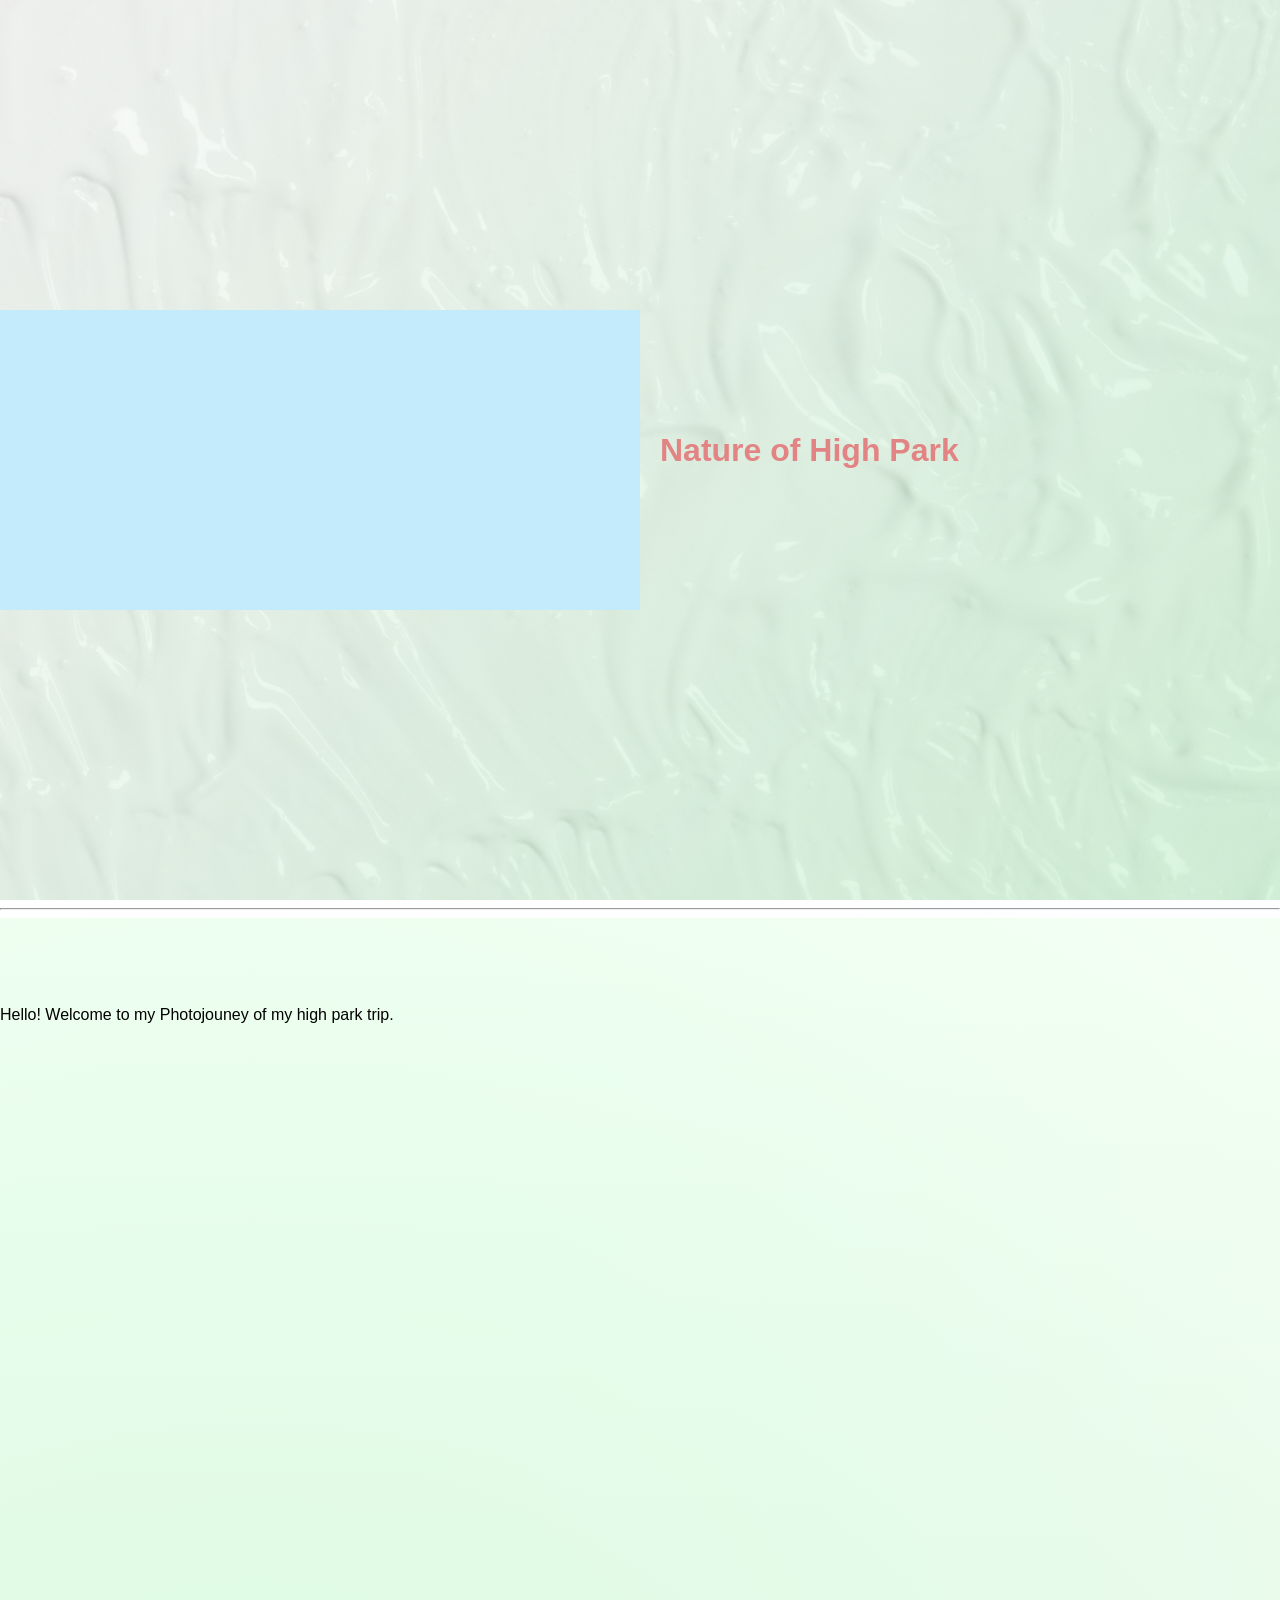
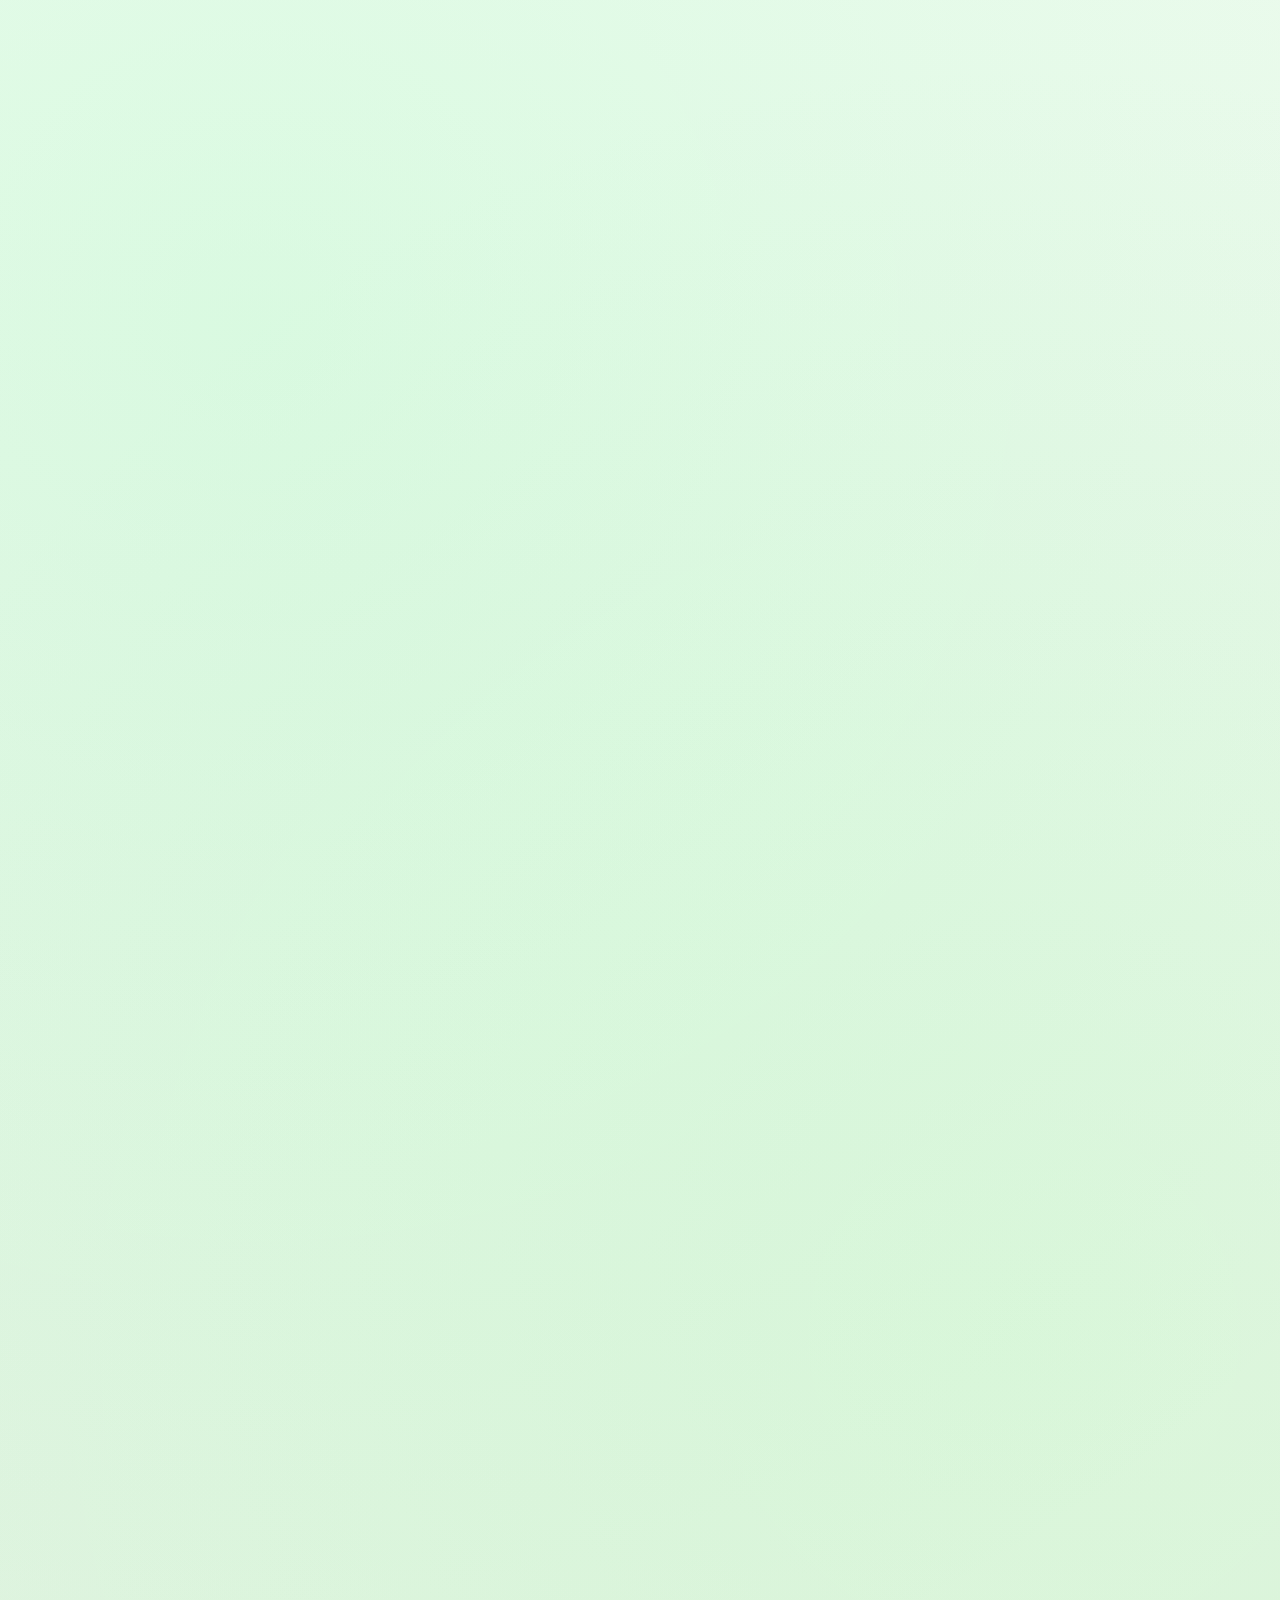
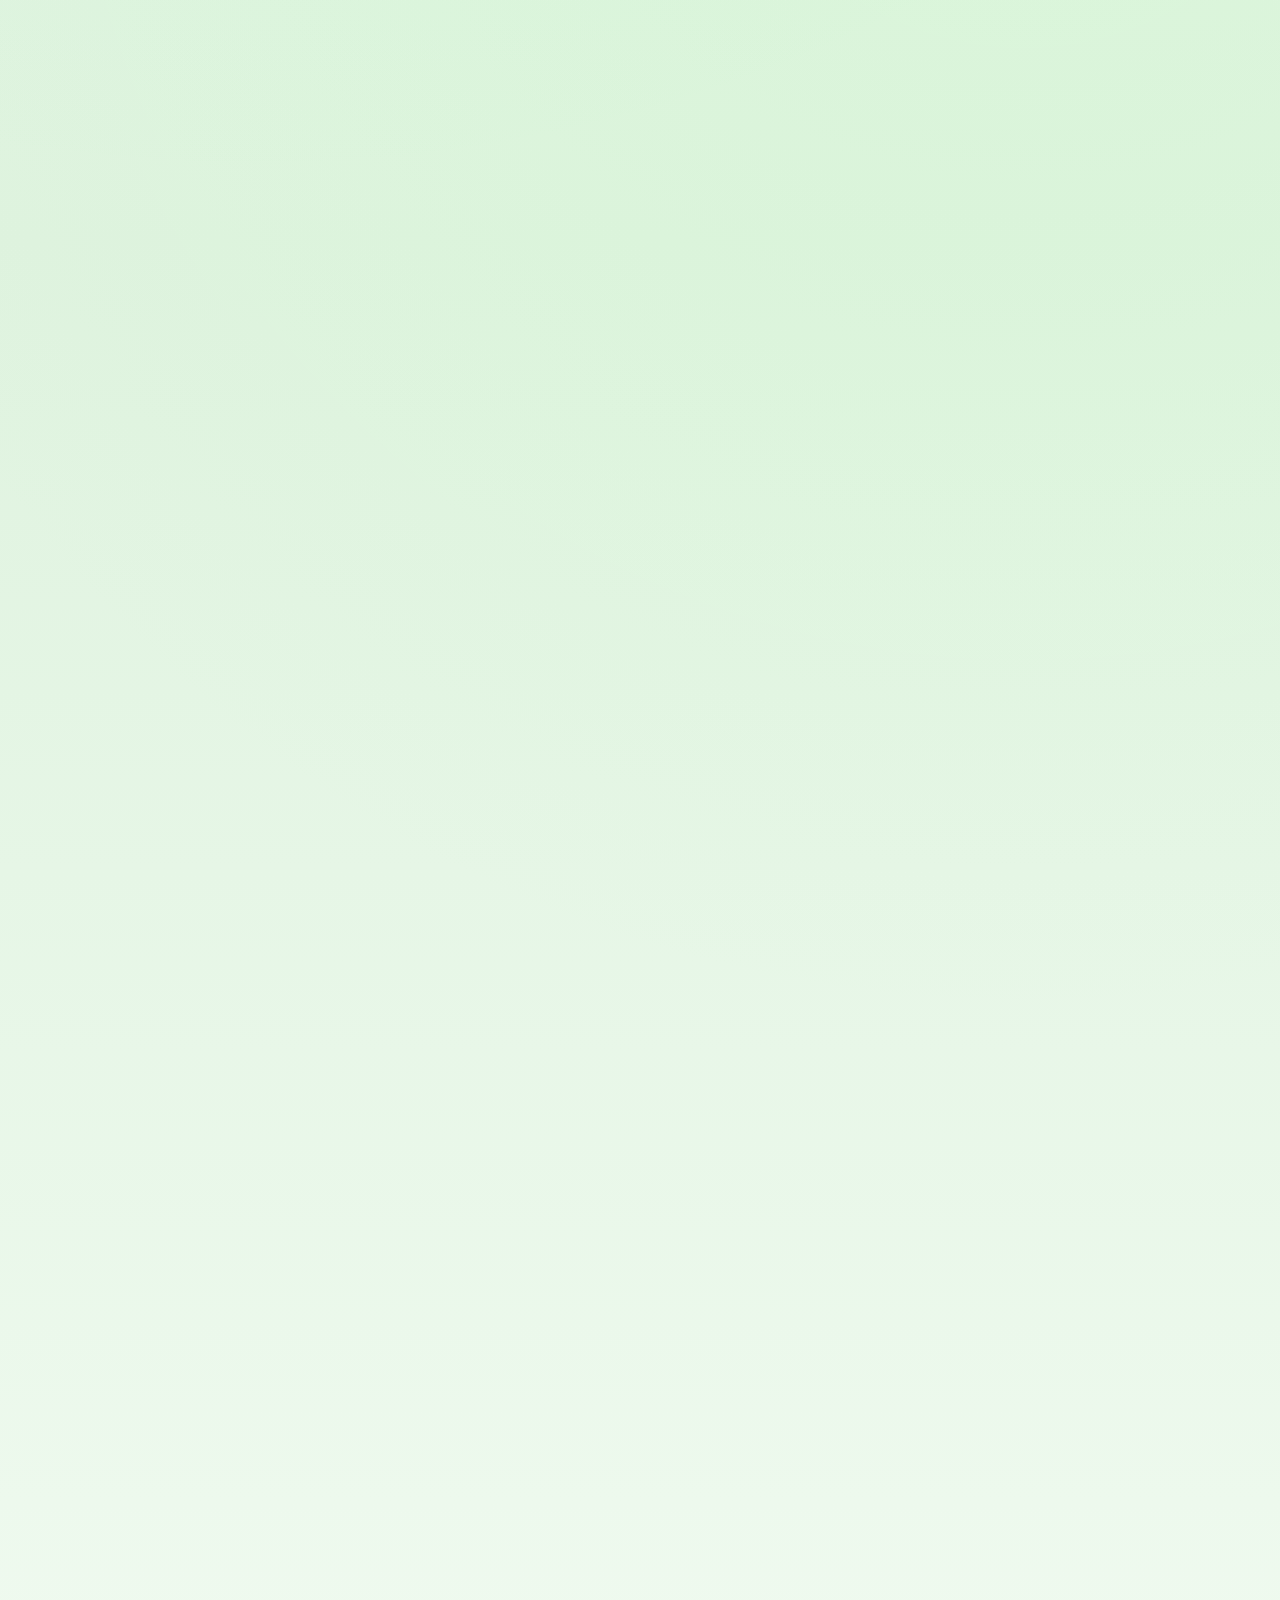
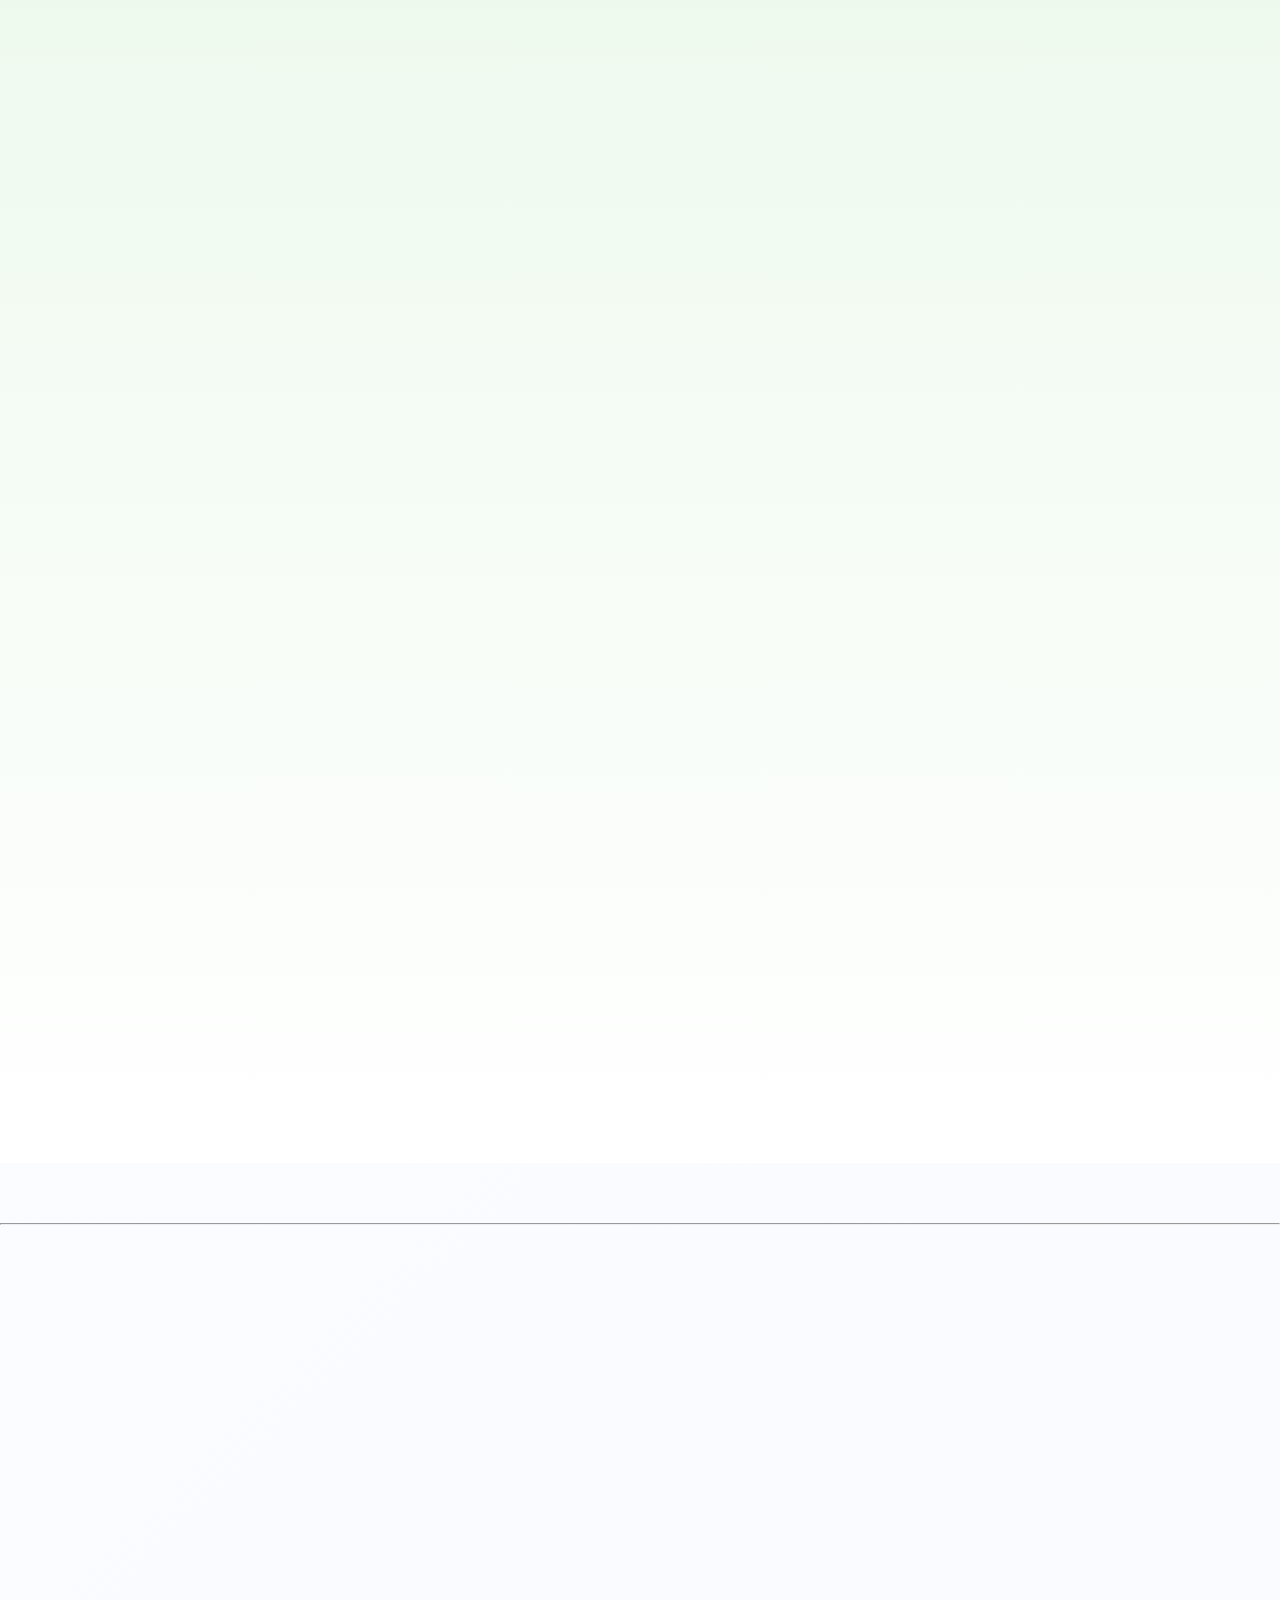
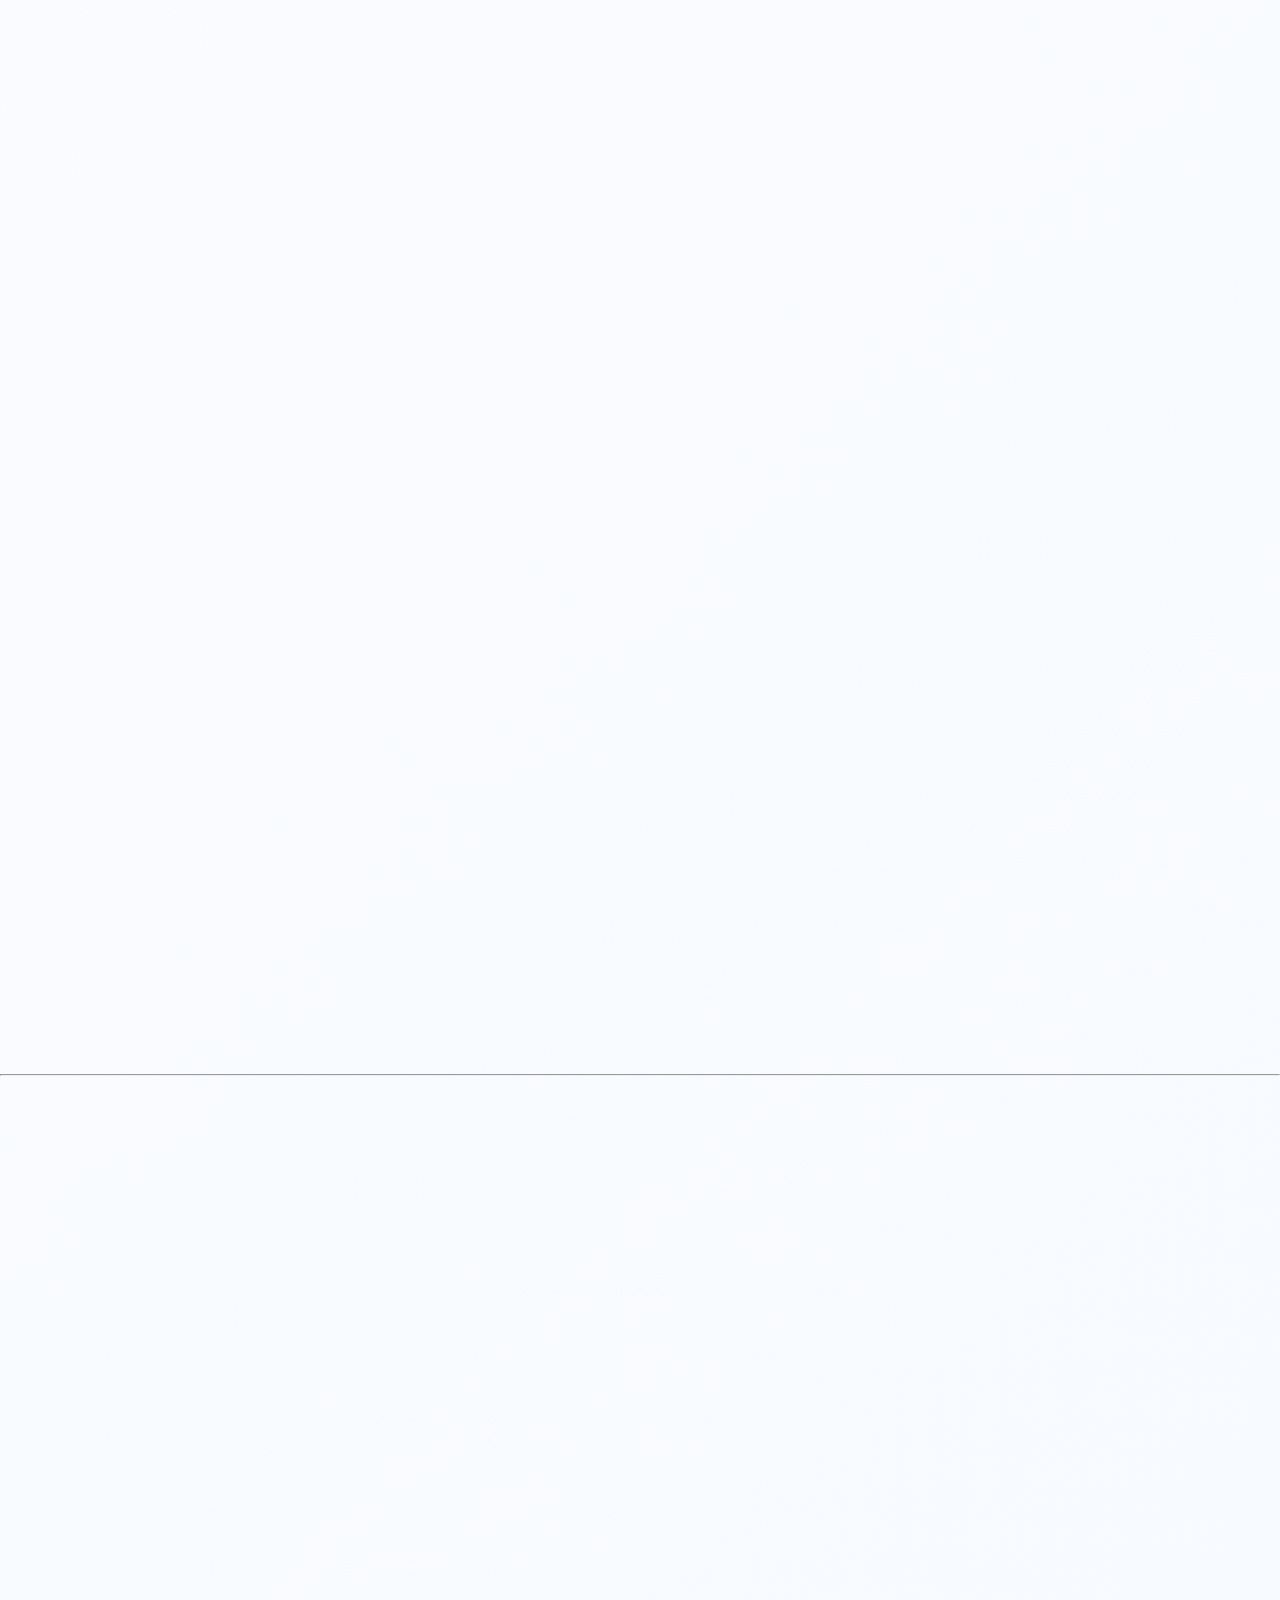
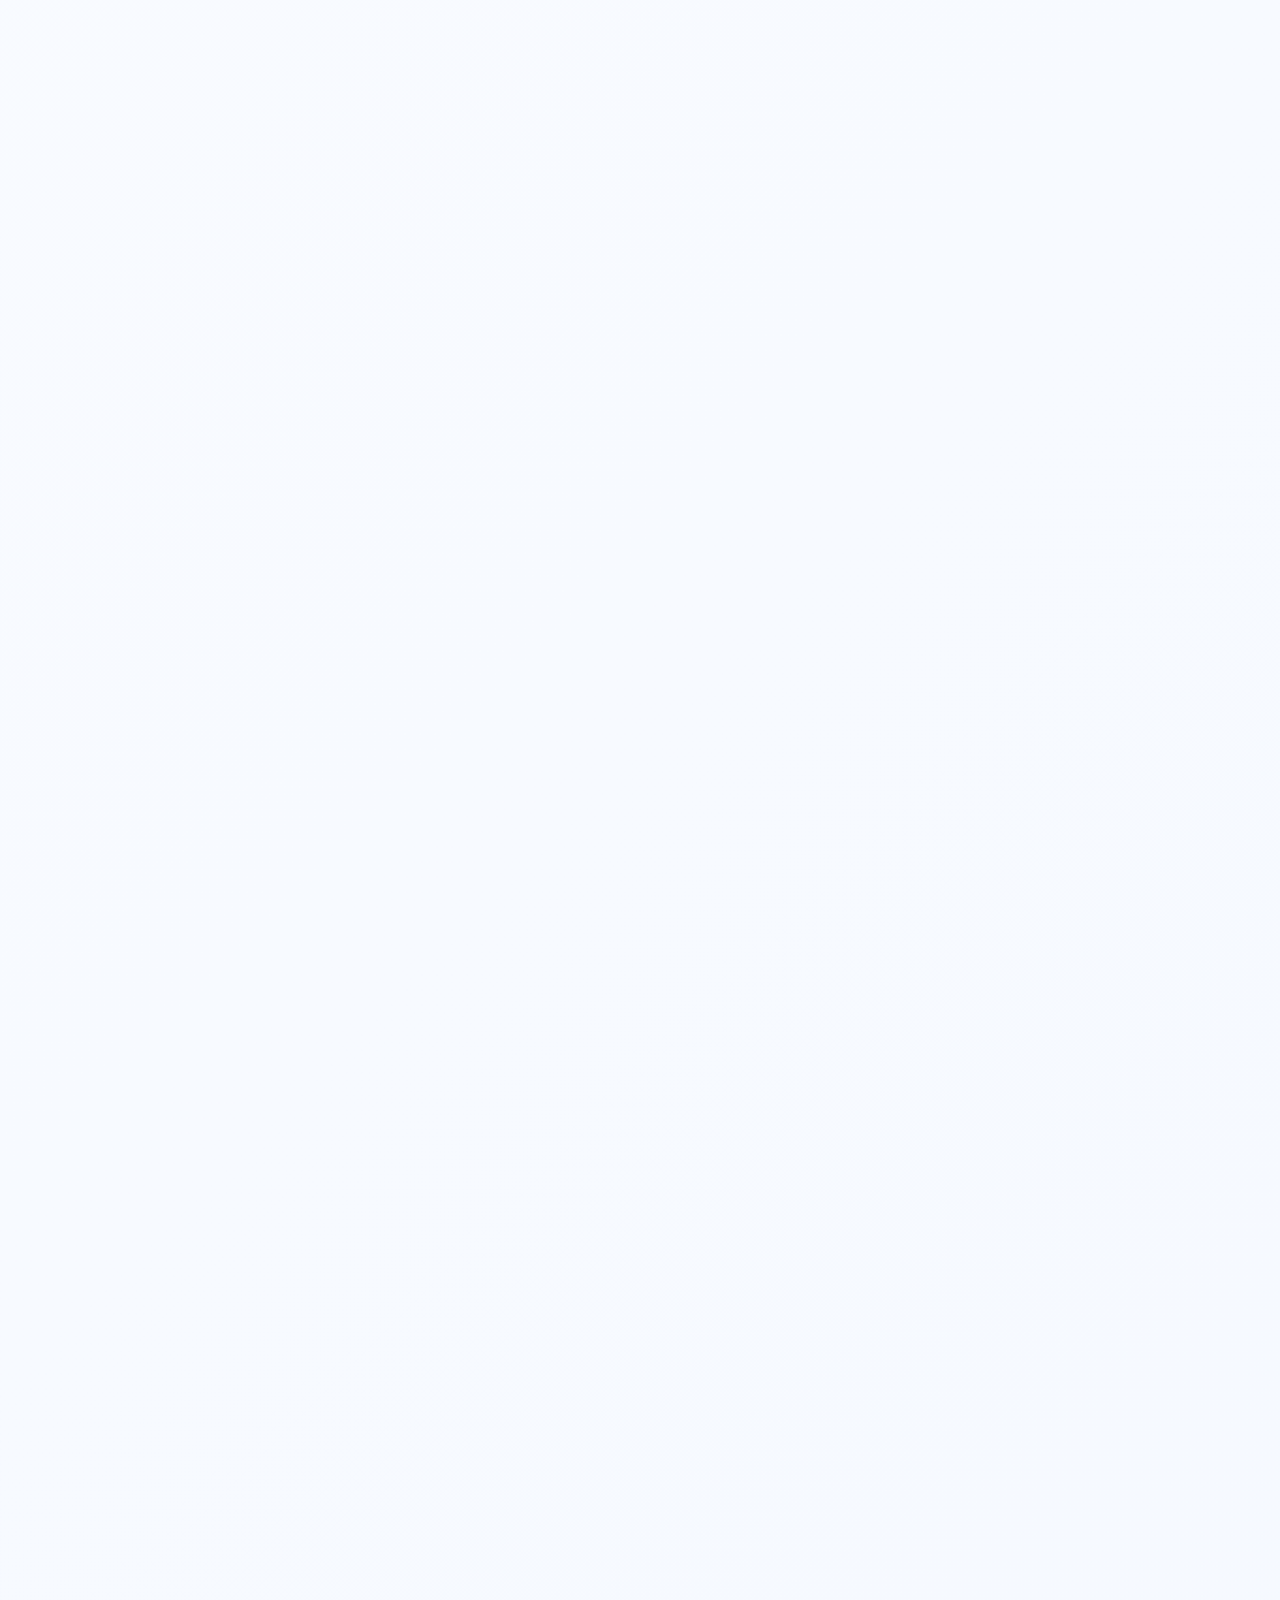
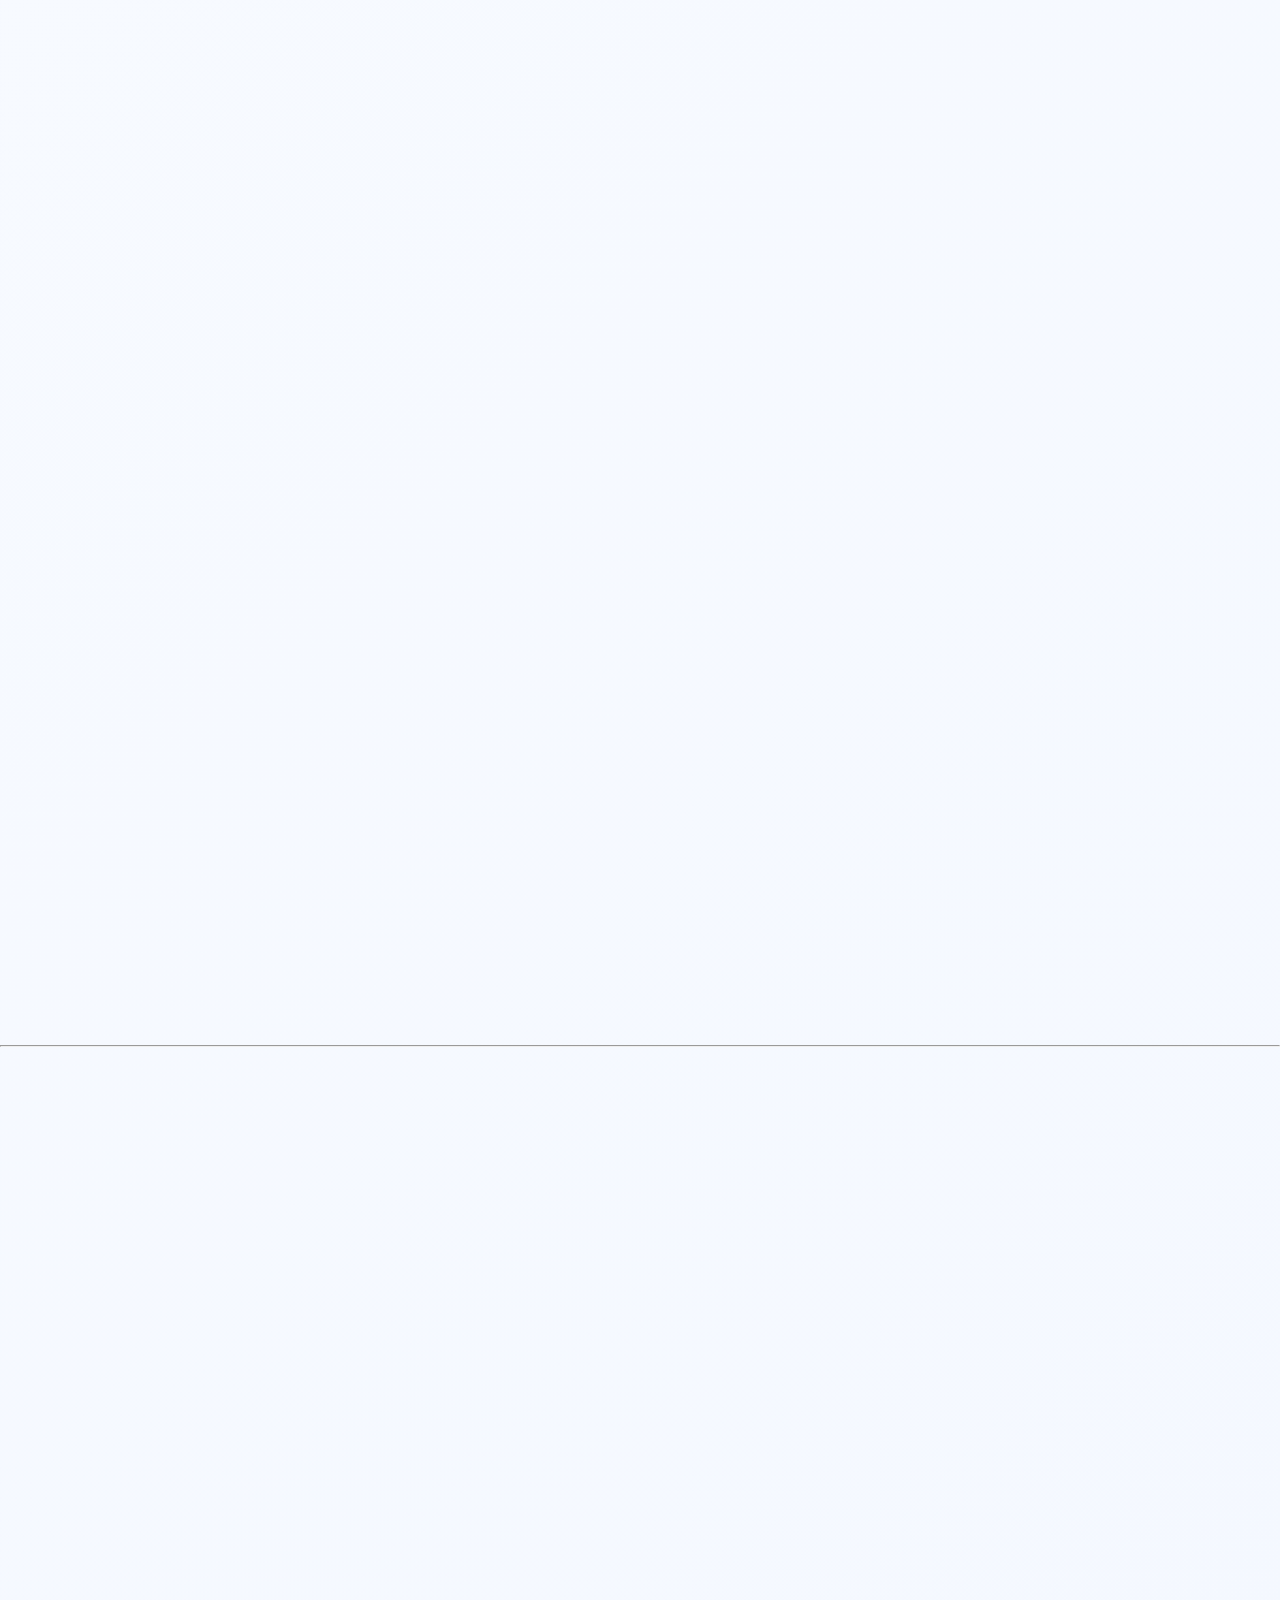
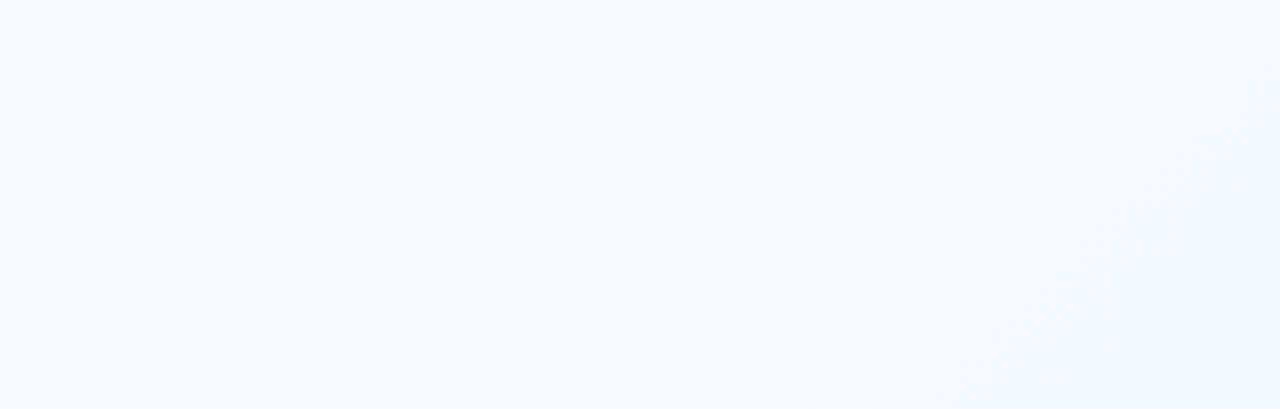
==== index.html @ f8d0f382 "Adding real content" ====
<!DOCTYPE html>
<html>
<head>
    <title>Photojouney of High park</title>
    <link rel="stylesheet" type="text/css" href="css/style.css">
    <link rel="stylesheet" href="https://unpkg.com/aos@2.3.4/dist/aos.css">
    <link rel="icon" type="image/png" href="image/ico.png">
</head>
<meta charset="UTF-8">
<meta name="viewport" content="width=device-width, initial-scale=1.0">
<title>Animated Website</title>
<body>

<nav class="navbar">
    <div class="navbar-container">
        <div class="navbar-logo">
            <a href="#home">High Park</a>
        </div>
            <ul class="navbar-menu">
            <li><a href="#markers_tree">Marker Tree</a></li>
            <li><a href="#burn">Burn</a></li>
            <li><a href="#mound">Mound</a></li>
            <li><a href="#photos">Photos</a></li>
            <li><a href="about.html">About</a></li>
            <li><a href="citation.html">Citation</a></li>
        </ul>
    </div>
</nav>

<div class="bg-blob blob1"></div>
<div class="bg-blob blob2"></div>
<div class="bg-blob blob3"></div>
<div class="bigh" id="home" data-aos="fade-right">
    <div class="bigh-texture"></div>
    <div class="bigh-content">

        <img src="image/element1.png" alt="Project 1 Graph 1">

        <h1>Nature of High Park</h1>
    </div>
</div>
<hr>

<div class="section">

    <section class="nature-gallery">



        <p>Hello! Welcome to my Photojouney of my high park trip.</p>
        <!-- 01 -->
        <div id="markers_tree"></div>
            <article class="gallery-item large left" data-aos="fade-right">
                <img src="image/IMG_20260606_161305.jpg">
                <div class="content">
                    <h3>Maker Trees</h3>
                    <p>陽光穿過樹冠，在地面留下細碎的光影。</p>
                </div>
            </article>

            <!-- 02 -->
            <article class="gallery-item medium right" data-aos="fade-left">
                <img src="image/IMG_20260606_161322.jpg">
                <div class="content">
                    <p>風帶來青草氣息，讓時間慢了下來。</p>
                </div>
            </article>

            <!-- 03 -->
            <article class="gallery-item small left" data-aos="zoom-in">
                <img src="image/IMG_20260606_161409.jpg">
                <div class="content">
                    <p>每一道光線都像自然寫下的詩句。</p>
                </div>
            </article>

            <!-- 04 -->
            <article class="gallery-item large right" data-aos="fade-up">
                <img src="image/IMG_20250525_115900.jpg">
                <div class="content">
                    <p>森林深處的寧靜總令人著迷。</p>
                </div>
            </article>
            
            <!-- 05 -->
            <article class="gallery-item medium left" data-aos="fade-right">
                <img src="image/IMG_20260426_135030.jpg">
                <div class="content">
                    <p>枝葉在微風中輕輕搖曳。</p>
                </div>
            </article>

        </div>
        
        <div id="burn">
            <hr>
            <!-- 06 -->
            <article class="gallery-item small right" data-aos="fade-left">
                <img src="https://picsum.photos/1200/800?random=6">
                <div class="content">
                    <h3>Traditional and prescribed burn</h3>
                    <p>大地與天空在遠方相遇。</p>
                </div>
            </article>

            <!-- 07 -->
            <article class="gallery-item large left" data-aos="zoom-in-up">
                <img src="https://picsum.photos/1200/800?random=7">
                <div class="content">
                    <p>這裡的一切都保持最自然的模樣。</p>
                </div>
            </article>

            <!-- 08 -->
            <article class="gallery-item medium right" data-aos="fade-up">
                <img src="https://picsum.photos/1200/800?random=8">
                <div class="content">
                    <p>午後的光線像柔和的絲綢。</p>
                </div>
            </article>

            <!-- 09 -->
            <article class="gallery-item small left" data-aos="fade-right">
                <img src="https://picsum.photos/1200/800?random=9">
                <div class="content">
                    <p>樹葉之間流動著季節的故事。</p>
                </div>
            </article>
        </div>
        <div id="mound">
            <!-- 10 -->
            <hr>
            <article class="gallery-item large right" data-aos="zoom-in">
                <img src="https://picsum.photos/1200/800?random=10">
                <div class="content">
                    <h3>Nature Breath</h3>
                    <p>每一次呼吸都帶著泥土與雨水的香氣。</p>
                </div>
            </article>

            <!-- 11 -->
            <article class="gallery-item medium left" data-aos="fade-up">
                <img src="https://picsum.photos/1200/800?random=11">
                <div class="content">
                    <p>光影交錯，形成獨一無二的畫面。</p>
                </div>
            </article>

            <!-- 12 -->
            <article class="gallery-item small right" data-aos="fade-left">
                <img src="https://picsum.photos/1200/800?random=12">
                <div class="content">
                    <p>時間在這裡似乎失去了重量。</p>
                </div>
            </article>

            <!-- 13 -->
            <article class="gallery-item large left" data-aos="zoom-in-up">
                <img src="https://picsum.photos/1200/800?random=13">
                <div class="content">
                    <p>深綠色總讓人感到安心。</p>
                </div>
            </article>

            <!-- 14 -->
            <article class="gallery-item medium right" data-aos="fade-right">
                <img src="https://picsum.photos/1200/800?random=14">
                <div class="content">
                    <p>自然是最偉大的藝術家。</p>
                </div>
            </article>

            <!-- 15 -->
            <article class="gallery-item small left" data-aos="fade-up">
                <img src="https://picsum.photos/1200/800?random=15">
                <div class="content">
                    <p>每片葉子都有自己的紋理。</p>
                </div>
            </article>

            <!-- 16 -->
            <article class="gallery-item large right" data-aos="fade-left">
                <img src="https://picsum.photos/1200/800?random=16">
                <div class="content">
                    <p>森林中的光總帶著溫柔感。</p>
                </div>
            </article>

            <!-- 17 -->
            <article class="gallery-item medium left" data-aos="zoom-in">
                <img src="https://picsum.photos/1200/800?random=17">
                <div class="content">
                    <p>遠方的山巒靜靜守望著大地。</p>
                </div>
            </article>

            <!-- 18 -->
            <article class="gallery-item small right" data-aos="fade-up">
                <img src="https://picsum.photos/1200/800?random=18">
                <div class="content">
                    <p>綠意在空氣中自由蔓延。</p>
                </div>
            </article>

            <!-- 19 -->
            <article class="gallery-item large left" data-aos="fade-right">
                <img src="https://picsum.photos/1200/800?random=19">
                <div class="content">
                    <p>每一次停留都值得被記錄。</p>
                </div>
            </article>
        </div>

        <!-- 20 -->
        <hr>
        <article class="gallery-item medium right" data-aos="zoom-in-up">
            <img src="https://picsum.photos/1200/800?random=20">
            <div class="content">
                <h3>Last Scene</h3>
                <p>故事尚未結束，風景仍在延伸。</p>
            </div>
        </article>
    </section>



    <div class="gjs-row" id="photos">
        <div class="gjs-cell" data-aos="fade-right">
            <div style="text-align: center; width: 100%;">
                <div class="c47275">Some more photos</div>
                <img alt="IMG_20250525_115844.jpg" src="image/IMG_20250525_115844.jpg" class="c11738" />
            </div>
        </div>

        <div class="gjs-cell" data-aos="fade-left">
            <img alt="IMG_20260606_175847.jpg" src="image/IMG_20260606_165719.jpg" id="iiyzl" />
        </div>
    </div>
</div>

  










<script src="https://unpkg.com/aos@2.3.4/dist/aos.js"></script>

<script>
    AOS.init({
        duration: 1200,
        easing: "ease-out-cubic",
        once: false,
        offset: 120
    });

</script>
<script src="js/main.js"></script>
<script src="js/nav.js"></script>
</body>
</html>
---- css/style.css ----
body { 
    font-family: Arial, sans-serif;
    background: linear-gradient(135deg, #ffffff, #f4f8ff);
    color: rgb(0, 0, 0);
    min-height: 100vh;
    overflow-x: hidden;
    transition: background-color 0.8s ease;
    margin: 0;
}

h1 { 
    color: #e38484; 
}
img {
    max-width: 700px; 
    margin-top: 20px; 
}
.section { 
    margin-bottom: 60px; 
}

.bigh {
    height: 100vh;

    display: flex;

    align-items: center;     /* vertical */
    position: relative;
    overflow: hidden;
    background: linear-gradient(135deg, #ffffff, #c4f8cf);
}
.bigh-texture {
    content: "";
    position: absolute;
    top: 0;
    left: 0;
    width: 100%;
    height: 100%;
    background-image: url('../image/pexels-artempodrez-7233310.jpg');
    background-size: cover;
    background-position: center;
    background-attachment: fixed;
    opacity: 0.45;
    z-index: 1;
    pointer-events: none;
}

.bigh-content {
    position: relative;
    z-index: 3;
    display: flex;
    align-items: center;
    justify-content: center;
    gap: 20px;
}


.bigh h1 {
    margin: 0;
    justify-content: center; /* horizontal */
    z-index: 3;
}

.bigh img {
    width: 50vw;
    height:300px;
    object-fit: cover;
    z-index: 3;
}

  
body {
    margin: 0;
}

/* Navigation Bar */
.navbar {
    position: fixed;
    top: 0;
    left: 0;
    width: 100%;
    height: 70px;
    background: rgba(255, 255, 255, 0.95);
    backdrop-filter: blur(10px);
    box-shadow: 0 2px 10px rgba(0, 0, 0, 0.1);
    z-index: 1000;
    opacity: 0;
    transform: translateY(-100%);
    transition: all 0.3s ease;
}

.navbar.active {
    opacity: 1;
    transform: translateY(0);
}

.navbar-container {
    max-width: 1400px;
    margin: 0 auto;
    padding: 0 20px;
    height: 100%;
    display: flex;
    justify-content: space-between;
    align-items: center;
}

.navbar-logo a {
    font-size: 1.5rem;
    font-weight: 700;
    color: #2d5a3d;
    text-decoration: none;
    transition: color 0.3s ease;
}

.navbar-logo a:hover {
    color: #46b46e;
}

.navbar-menu {
    display: flex;
    list-style: none;
    gap: 30px;
    margin: 0;
    padding: 0;
}

.navbar-menu a {
    color: #333;
    text-decoration: none;
    font-size: 1rem;
    font-weight: 500;
    position: relative;
    transition: color 0.3s ease;
}

.navbar-menu a::after {
    content: "";
    position: absolute;
    bottom: -5px;
    left: 0;
    width: 0;
    height: 2px;
    background: #46b46e;
    transition: width 0.3s ease;
}

.navbar-menu a:hover {
    color: #2d5a3d;
}

.navbar-menu a:hover::after {
    width: 100%;
}

/* Responsive navbar */
@media (max-width: 768px) {
    .navbar-container {
        flex-direction: column;
        padding: 0 15px;
    }

    .navbar-menu {
        gap: 15px;
        flex-wrap: wrap;
        justify-content: center;
    }

    .navbar-menu a {
        font-size: 0.9rem;
    }

    .navbar {
        height: auto;
        padding: 15px 0;
    }
}

@media (max-width: 480px) {
    .navbar-logo a {
        font-size: 1.2rem;
    }

    .navbar-menu {
        gap: 10px;
    }

    .navbar-menu a {
        font-size: 0.8rem;
    }
}


#i4wlz {
    z-index: 3;
    top: 379px;
    left: 134px;
    float: left;
    position: absolute;
}
  
#iyi3k {
    border-radius: 20px;
    top: 15vh;
    left: 19vh;
    z-index: 3;
}
  
#iiyzl {
    width: 30vw;
    border-radius: 20px;
    z-index: 13;
    overflow: auto;
    display: inline;
    position: absolute;
    left: 55%;
}
  
#iz1k4 {
    width: 148vw;
    overflow: clip;
    float: left;
    position: absolute;
    top: 0%;
    z-index: 0;
    height: 150vh;
    right: 0%;
}
  
.gjs-row {
    display: flex;
    flex-wrap: wrap;
    gap: 20px;
    padding: 40px 20px;
    width: 100%;
    justify-content: center;
    align-items: center;
    margin: 0 auto;
}

.gjs-cell {
    flex: 1;
    min-width: 300px;
    max-width: 45%;
    display: flex;
    justify-content: center;
    align-items: center;
    position: relative;
    height: auto;
}

.c11738 {
    width: 100%;
    max-width: 30vw;
    height: auto;
    border-radius: 19px;
    position: relative;
    top: auto;
    left: auto;
}

.c47275 {
    position: relative;
    display: block;
    text-align: center;
    width: 100%;
    margin-bottom: 15px;
    font-size: 1.1rem;
    color: #235d3f;
    font-weight: 600;
}

#iiyzl {
    width: 100%;
    max-width: 30vw;
    height: auto;
    border-radius: 20px;
    position: relative;
    left: auto;
    display: block;
}
  
@media (max-width: 768px) {
    .gjs-cell {
      width: 100%;
      display: block;
    }
}
  


.nature-gallery{
    position:relative;
    overflow:hidden;

    padding:8vh 0;

    background:
    radial-gradient(circle at 20% 20%,
    rgba(110,255,160,.15),
    transparent 35%),

    radial-gradient(circle at 80% 40%,
    rgba(180,255,180,.18),
    transparent 40%),

    linear-gradient(
    180deg,
    #f4fff4 0%,
    #eaf7ea 25%,
    #dff3df 50%,
    #edf9ed 75%,
    #ffffff 100%);
}

/* 背景光斑 */

.bg-blob{
    position:absolute;
    border-radius:50%;
    filter:blur(120px);
    z-index:0;
}

.blob1{
    width:500px;
    height:500px;
    background:#76ff8f;
    top:20vh;
    left:-100px;
    opacity:.18;
}

.blob2{
    width:700px;
    height:700px;
    background:#95ff95;
    right:-200px;
    top:160vh;
    opacity:.15;
}

.blob3{
    width:600px;
    height:600px;
    background:#3ccf91;
    left:20vw;
    bottom:40vh;
    opacity:.1;
}

.gallery-item{
    position:relative;
    z-index:2;

    display:flex;
    align-items:center;

    gap:3vw;

    width:90vw;

    margin:18vh auto;
    border: 2px solid rgba(70, 180, 110, 0.25);
    border-radius: 24px;
    transition: all 0.6s ease;
    padding: 30px;
    background: rgba(255, 255, 255, 0.4);

    backdrop-filter: blur(10px);

    transition: all 0.4s ease;

}

.gallery-item.right{
    flex-direction:row-reverse;
}

/* 大小錯落 */

.gallery-item.small img{
    width:40vw;
}

.gallery-item.medium img{
    width:50vw;
}

.gallery-item.large img{
    width:65vw;
}

.gallery-item img{
    object-fit:cover;

    border-radius:28px;

    box-shadow:
    0 30px 60px rgba(0,0,0,.12);

    transition:
    transform .6s ease,
    box-shadow .6s ease;

    position:relative;
}

.gallery-item img::before {
    content: "";
    position: absolute;
    top: 0;
    left: 0;
    right: 0;
    bottom: 0;
    background: linear-gradient(135deg, rgba(255,255,255,0.1) 0%, transparent 50%);
    pointer-events: none;
    border-radius: 28px;
}

.gallery-item img:hover{
    transform:
        scale(1.03)
        rotate(-1deg);

    box-shadow:
    0 40px 80px rgba(0,0,0,.18);
}

/* 圖片裝飾框 */

.gallery-item img::after{
    content:"";
}

.gallery-item::before{
    content:"";

    position:absolute;

    width:120px;
    height:120px;

    border:2px solid rgba(70,180,110,.25);

    border-radius:24px;

    top:-20px;

    left:-20px;

    z-index:-1;
}

/* 文字 */

.content{
    max-width:28vw;
    position: relative;
}

.content h3 {
    font-size: 2rem;
    margin-bottom: 1rem;
    color: #235d3f;
    position: relative;
    padding-bottom: 10px;
}

.content h3::after {
    content: "";
    position: absolute;
    bottom: 0;
    left: 0;
    width: 0;
    height: 3px;
    background: linear-gradient(90deg, rgba(70, 180, 110, 0.8), transparent);
    transition: width 0.6s ease;
}

.gallery-item:hover .content h3::after {
    width: 80px;
}

.content p{
    color:#4d5f55;
    font-size:1.1rem;
    line-height:1.8;
}

.content::before {
    content: "";
    position: absolute;
    left: -20px;
    top: 0;
    width: 4px;
    height: 60px;
    background: linear-gradient(180deg, rgba(70, 180, 110, 0.8), transparent);
    border-radius: 2px;
}

/* 響應式 */

@media(max-width:900px){

    .gallery-item,
    .gallery-item.right{
        flex-direction:column;
    }

    .gallery-item img,
    .gallery-item.small img,
    .gallery-item.medium img,
    .gallery-item.large img{
        width:90vw;
        height:35vh;
    }

    .content{
        max-width:90vw;
    }

    .gallery-item::before {
        width: 80px;
        height: 80px;
        top: -15px;
        left: -15px;
    }

    .gallery-item.right::before {
        left: auto;
        right: -15px;
    }
}








/* About Section */
.about-section {
    min-height: 100vh;
    padding: 100px 20px;
    background: linear-gradient(135deg, #ffffff, #f4f8ff);
    margin-top: 70px;
}

.about-content {
    max-width: 1000px;
    margin: 0 auto;
}

.about-content h1 {
    text-align: center;
    font-size: 3rem;
    color: #2d5a3d;
    margin-bottom: 60px;
}

.about-card {
    background: rgba(255, 255, 255, 0.7);
    backdrop-filter: blur(10px);
    padding: 40px;
    margin-bottom: 30px;
    border-radius: 16px;
    border: 1px solid rgba(70, 180, 110, 0.2);
    box-shadow: 0 10px 30px rgba(0, 0, 0, 0.1);
    transition: all 0.3s ease;
}

.about-card:hover {
    box-shadow: 0 20px 40px rgba(0, 0, 0, 0.15);
    transform: translateY(-5px);
}

.about-card h2 {
    color: #2d5a3d;
    font-size: 1.8rem;
    margin-bottom: 15px;
}

.about-card p {
    color: #555;
    font-size: 1.1rem;
    line-height: 1.8;
}
















/* Citation Section */
.citation-section {
    min-height: 100vh;
    padding: 100px 20px;
    background: linear-gradient(135deg, #ffffff, #f4f8ff);
    margin-top: 70px;
}

.citation-content {
    max-width: 1200px;
    margin: 0 auto;
}

.citation-content h1 {
    text-align: center;
    font-size: 3rem;
    color: #2d5a3d;
    margin-bottom: 20px;
}

.citation-intro {
    text-align: center;
    font-size: 1.2rem;
    color: #666;
    margin-bottom: 60px;
}

.citation-container {
    display: flex;
    flex-direction: column;
    gap: 40px;
}

.citation-group {
    background: rgba(255, 255, 255, 0.7);
    backdrop-filter: blur(10px);
    padding: 40px;
    border-radius: 16px;
    border: 1px solid rgba(70, 180, 110, 0.2);
    box-shadow: 0 10px 30px rgba(0, 0, 0, 0.1);
    transition: all 0.3s ease;
}

.citation-group:hover {
    box-shadow: 0 20px 40px rgba(0, 0, 0, 0.15);
    transform: translateY(-5px);
}

.citation-group h2 {
    color: #2d5a3d;
    font-size: 1.8rem;
    margin-bottom: 25px;
    padding-bottom: 10px;
    border-bottom: 2px solid rgba(70, 180, 110, 0.3);
}

.citation-item {
    margin-bottom: 25px;
    padding-bottom: 25px;
    border-bottom: 1px solid rgba(70, 180, 110, 0.1);
}

.citation-item:last-child {
    margin-bottom: 0;
    padding-bottom: 0;
    border-bottom: none;
}

.citation-item h3 {
    color: #46b46e;
    font-size: 1.3rem;
    margin-bottom: 10px;
}

.citation-item p {
    color: #555;
    font-size: 1rem;
    line-height: 1.6;
    margin-bottom: 8px;
}

.citation-item a {
    color: #46b46e;
    text-decoration: none;
    font-weight: 600;
    transition: color 0.3s ease;
}

.citation-item a:hover {
    color: #2d5a3d;
    text-decoration: underline;
}

.citation-item ul {
    margin: 15px 0;
    padding-left: 25px;
}

.citation-item ul li {
    color: #555;
    font-size: 1rem;
    line-height: 1.6;
    margin-bottom: 8px;
}

.citation-attribution {
    background: linear-gradient(135deg, rgba(70, 180, 110, 0.1), rgba(100, 150, 200, 0.05));
    border: 2px solid rgba(70, 180, 110, 0.3);
}

.citation-attribution .citation-item {
    border-bottom: none;
    padding-bottom: 0;
}

/* Responsive */
@media (max-width: 768px) {
    .citation-content h1 {
        font-size: 2rem;
    }

    .citation-group {
        padding: 25px;
    }

    .citation-group h2 {
        font-size: 1.5rem;
    }

    .citation-item h3 {
        font-size: 1.1rem;
    }

    .citation-item p {
        font-size: 0.95rem;
    }

    .citation-intro {
        font-size: 1rem;
    }
}

@media (max-width: 480px) {
    .citation-content h1 {
        font-size: 1.5rem;
    }

    .citation-group {
        padding: 20px;
    }

    .citation-group h2 {
        font-size: 1.3rem;
    }

    .citation-item h3 {
        font-size: 1rem;
    }

    .citation-item p {
        font-size: 0.9rem;
    }
}
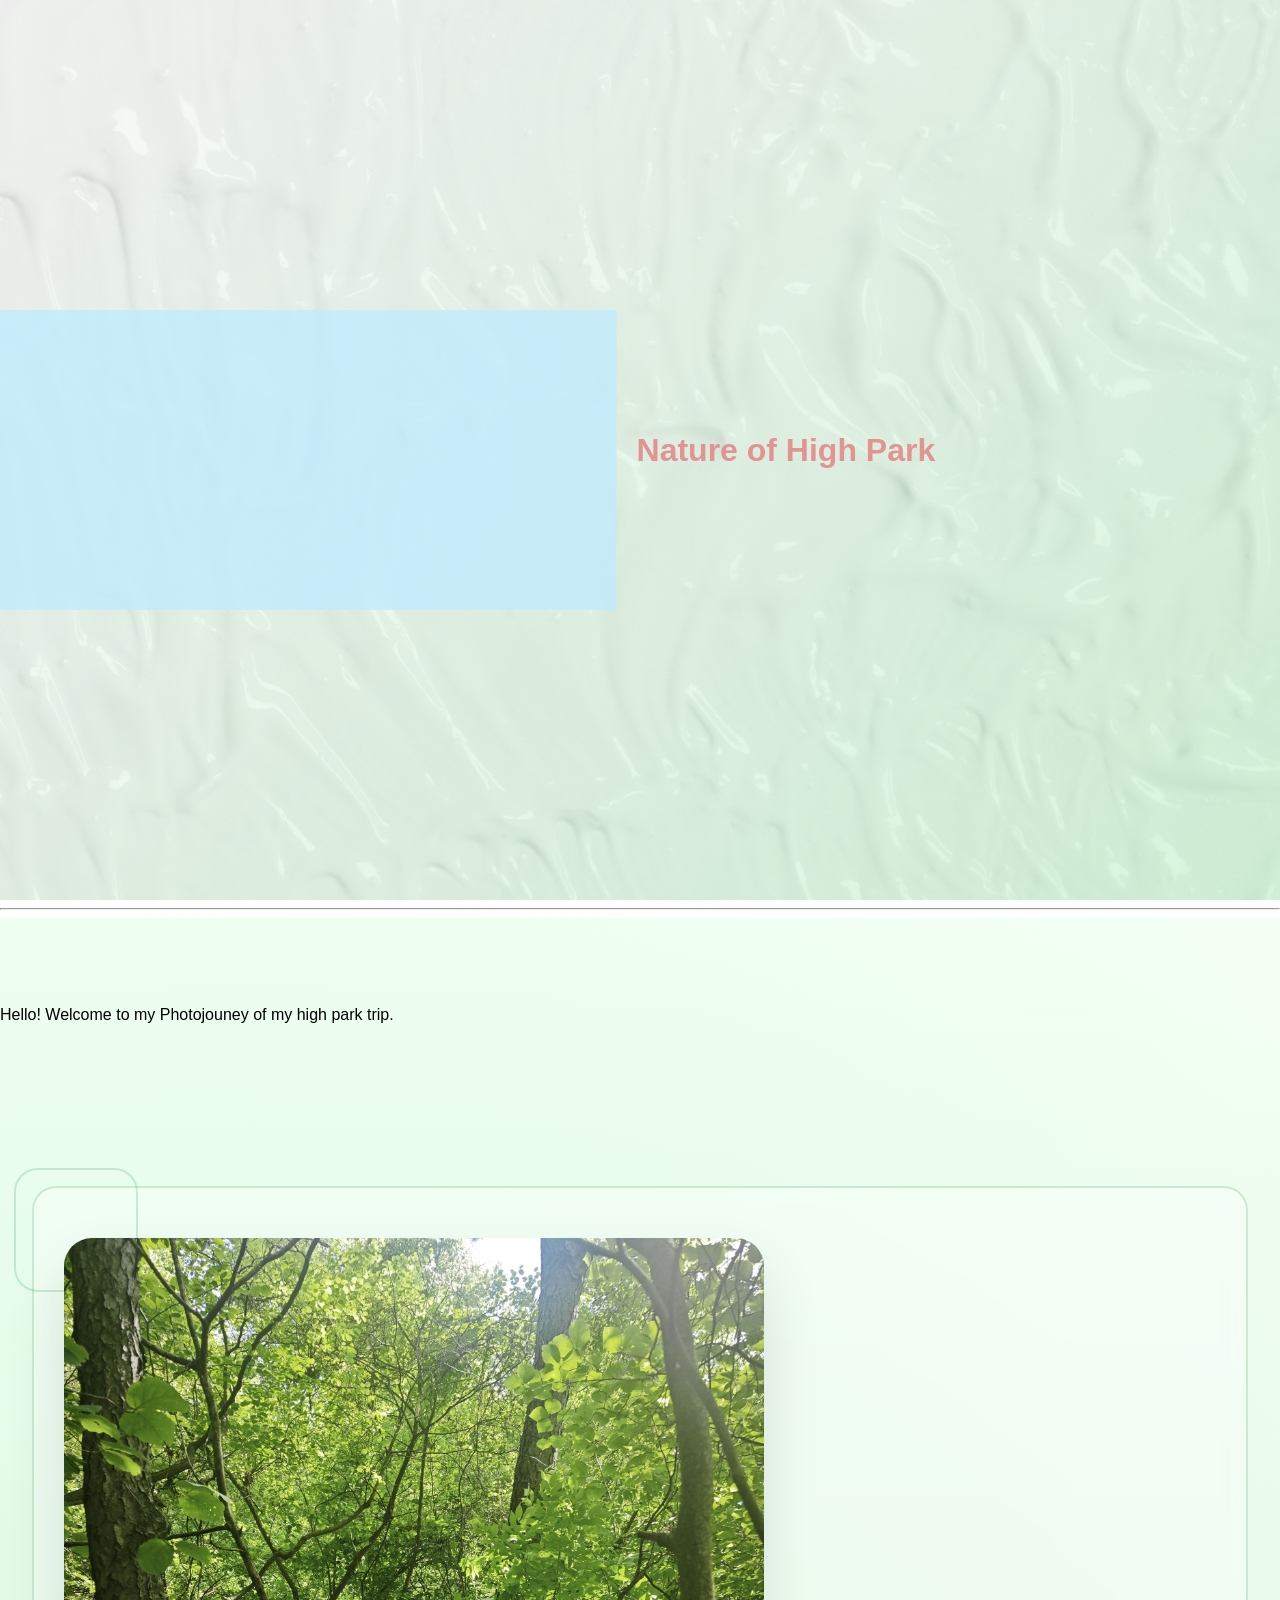
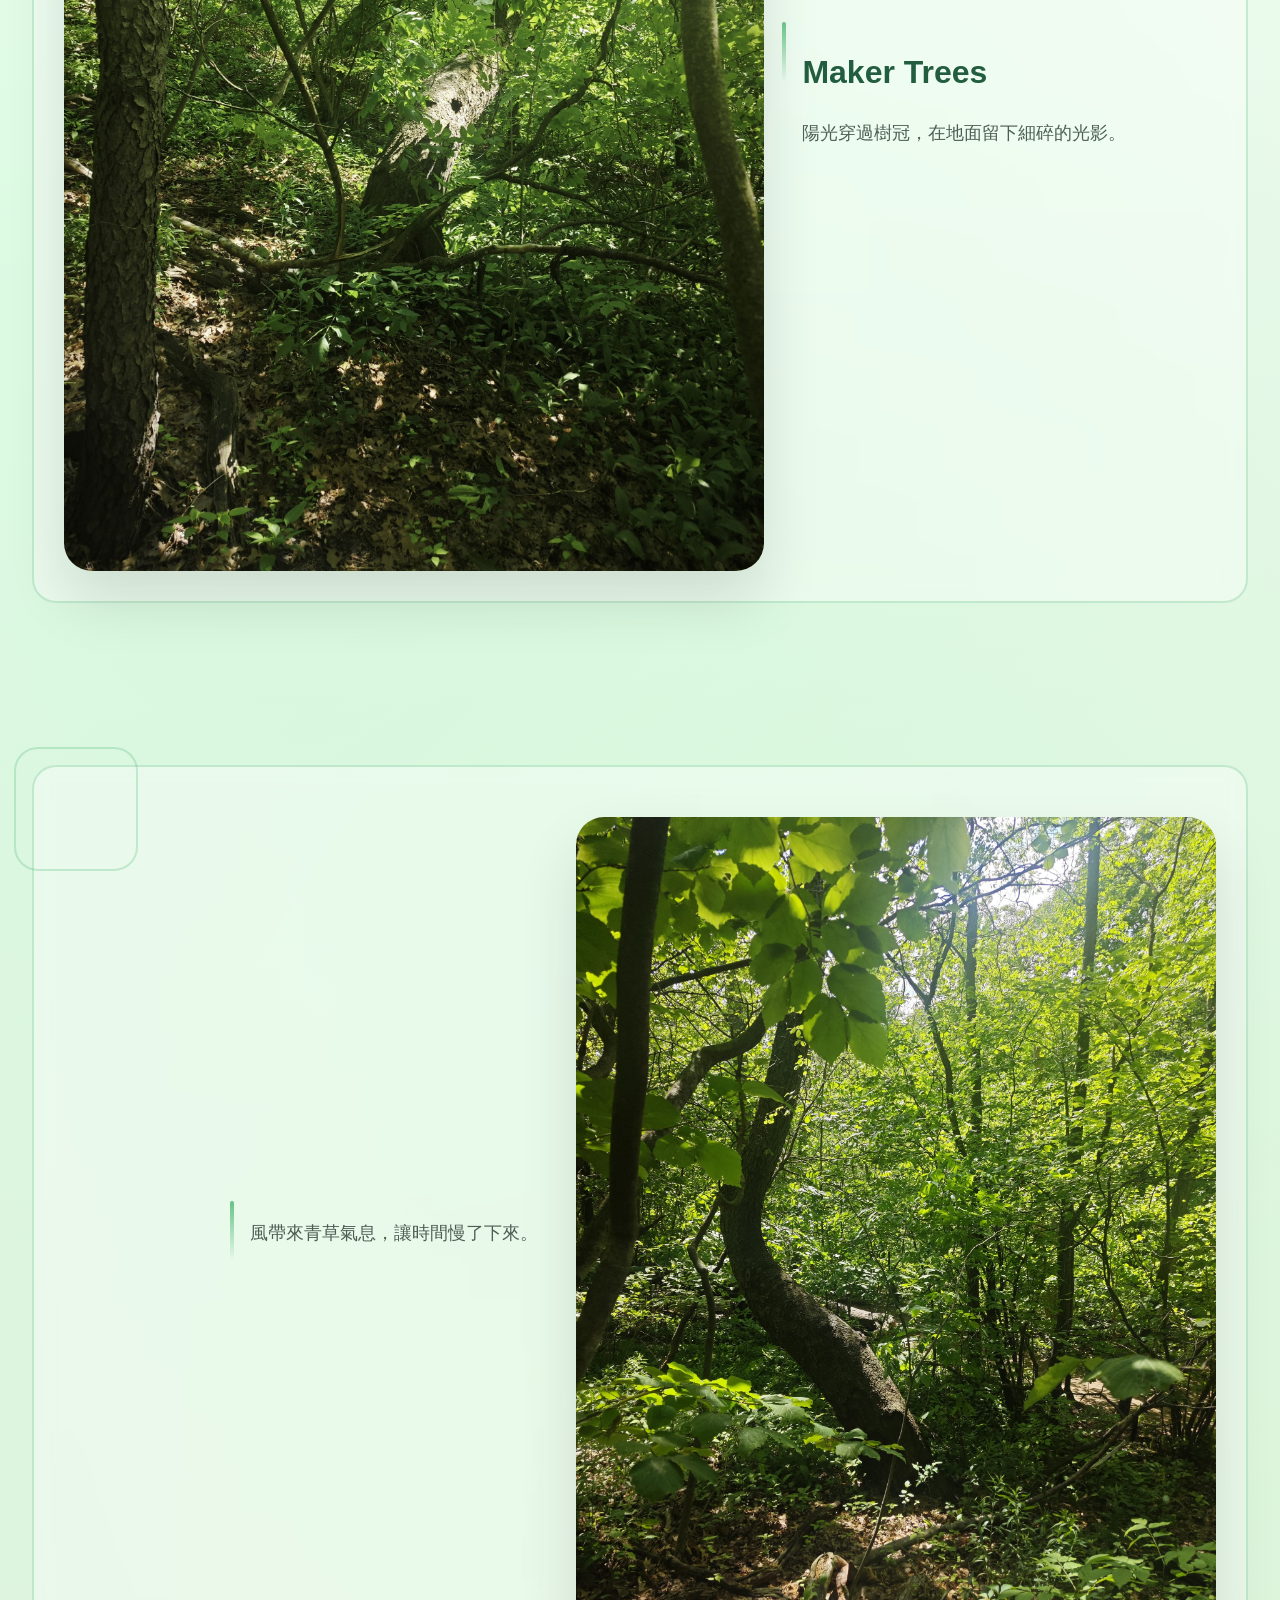
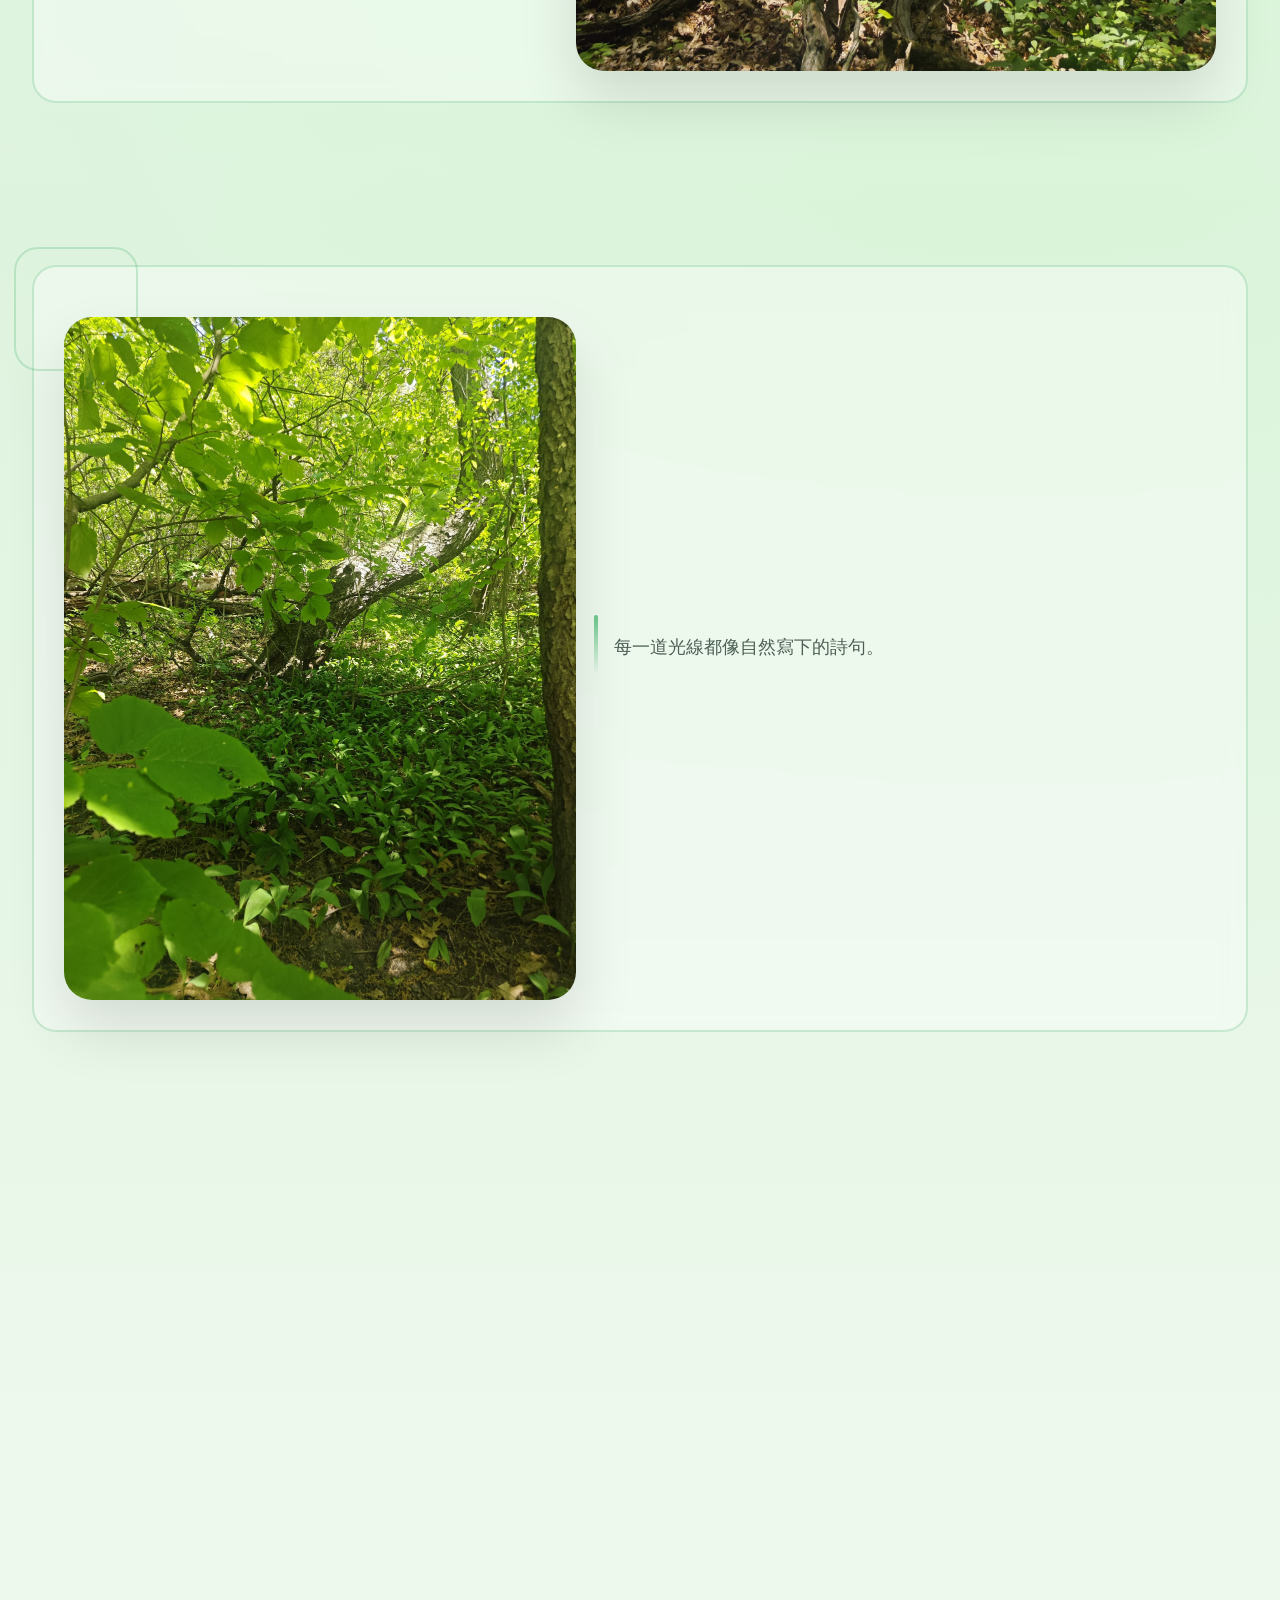
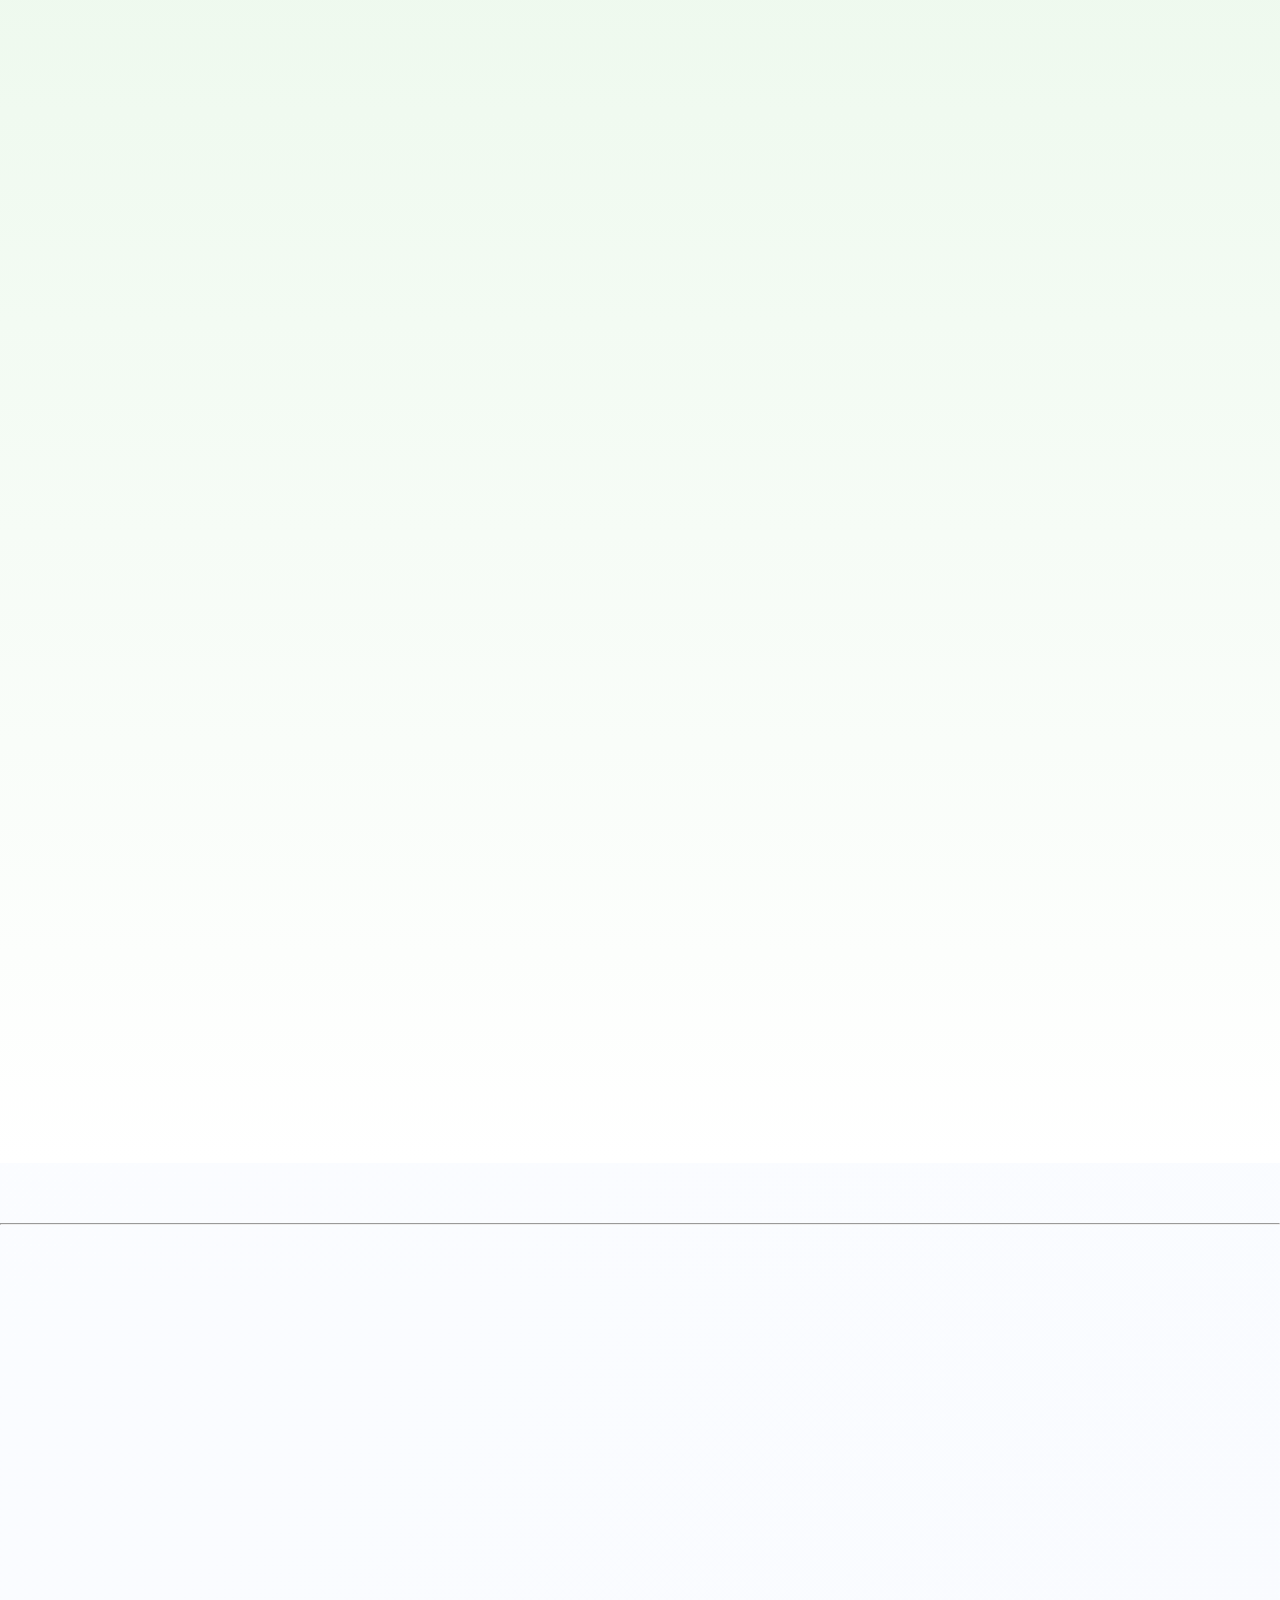
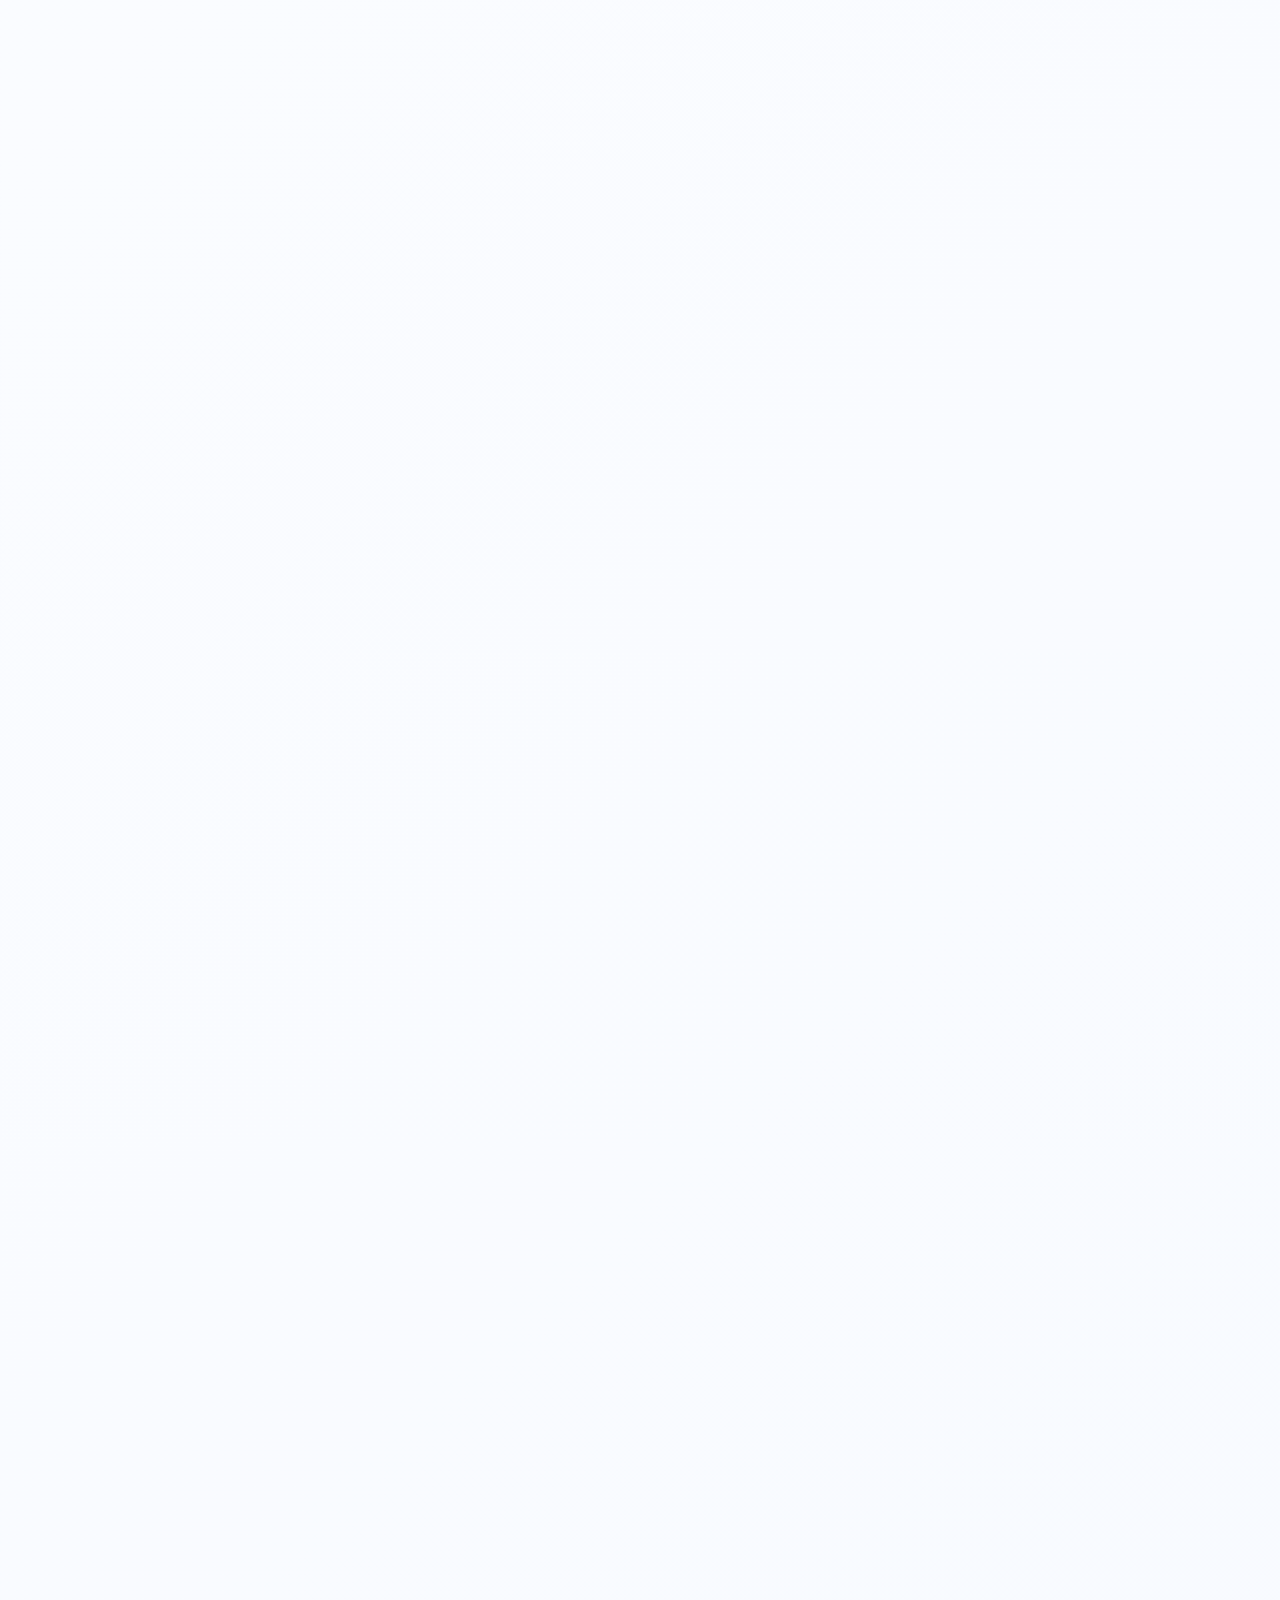
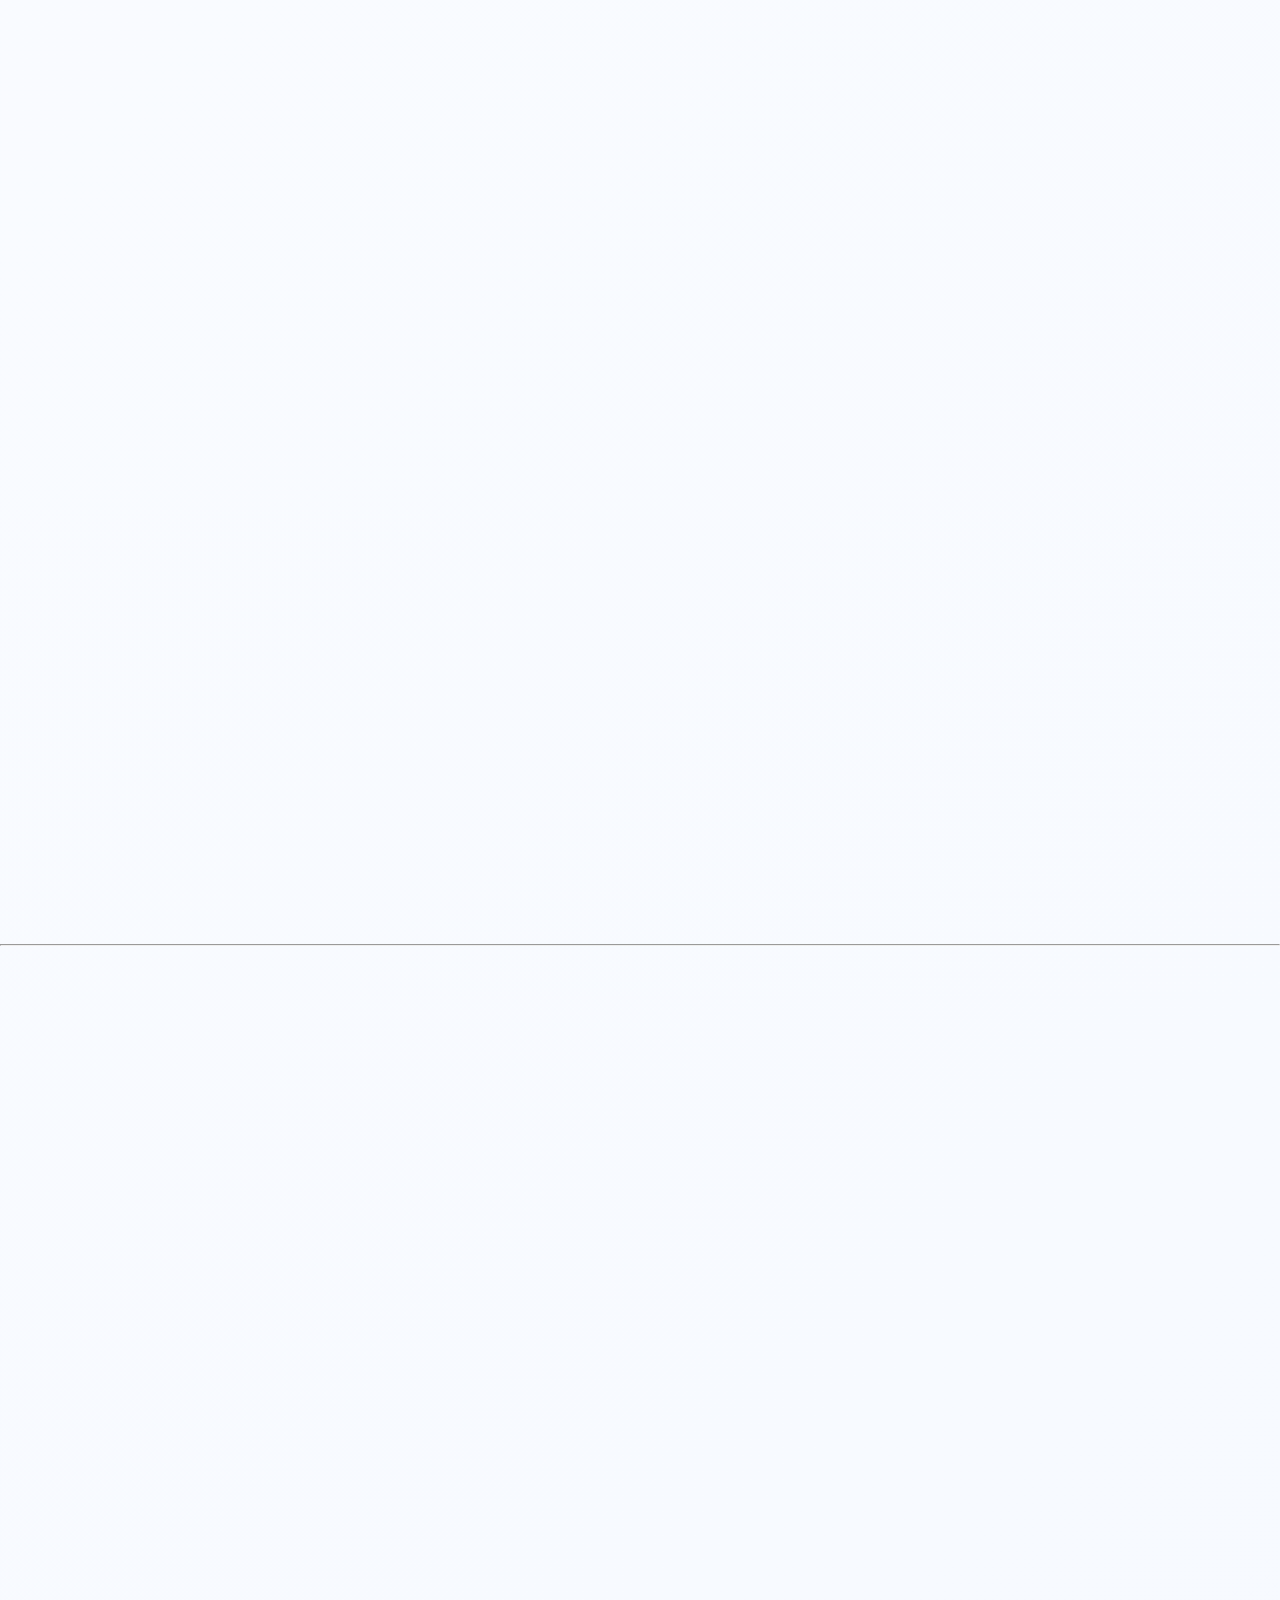
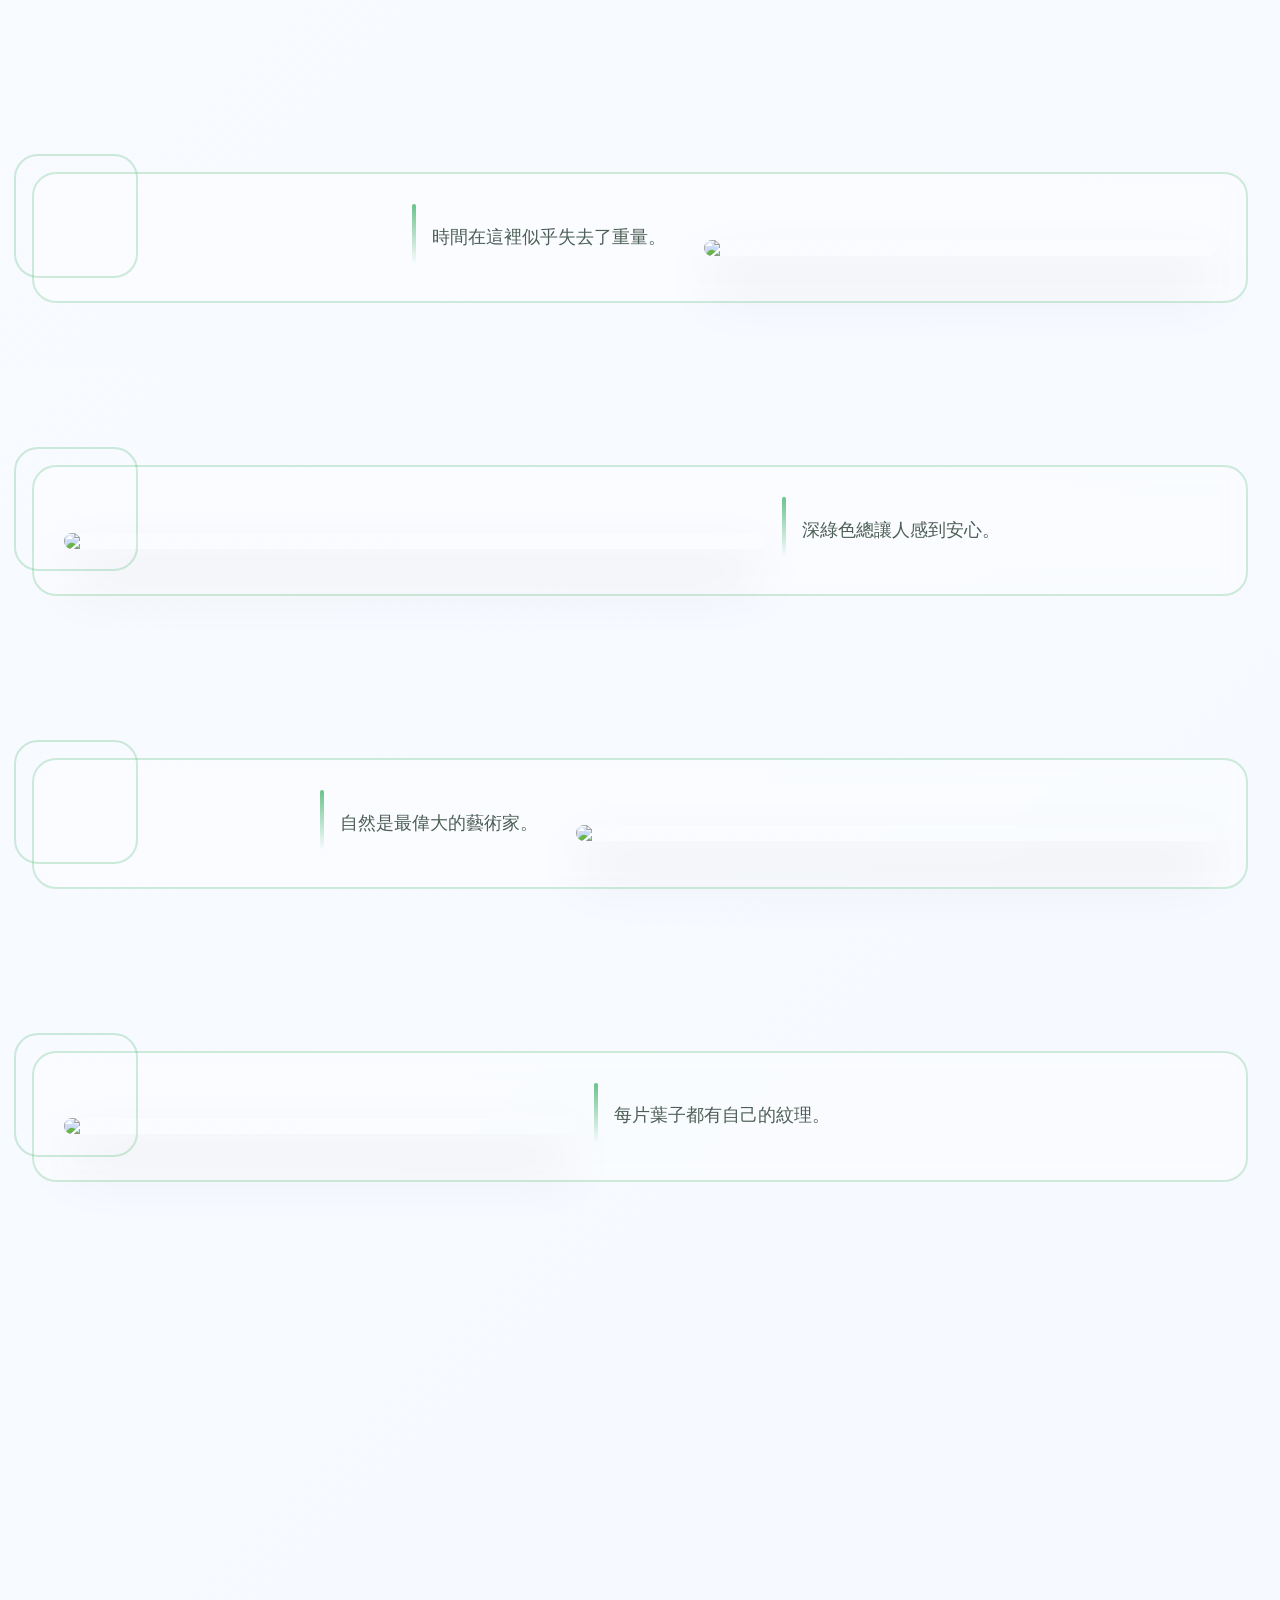
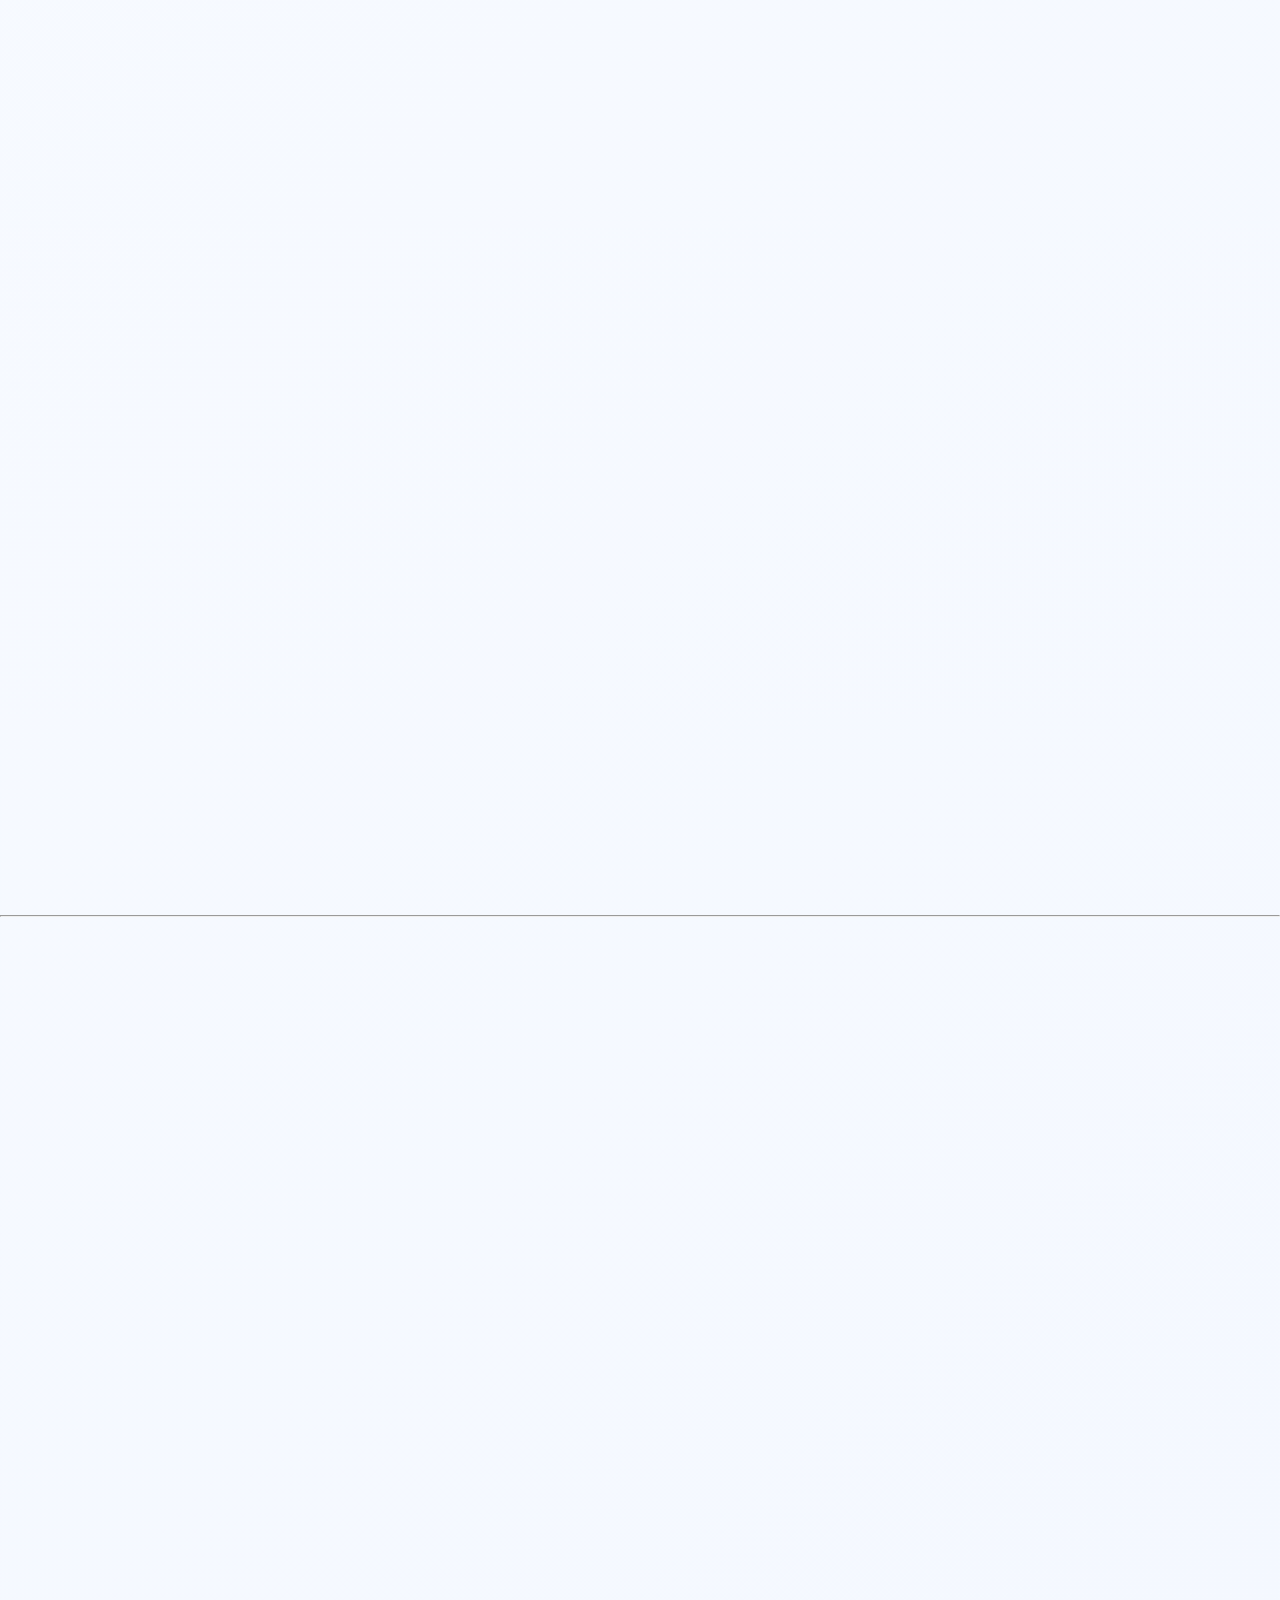
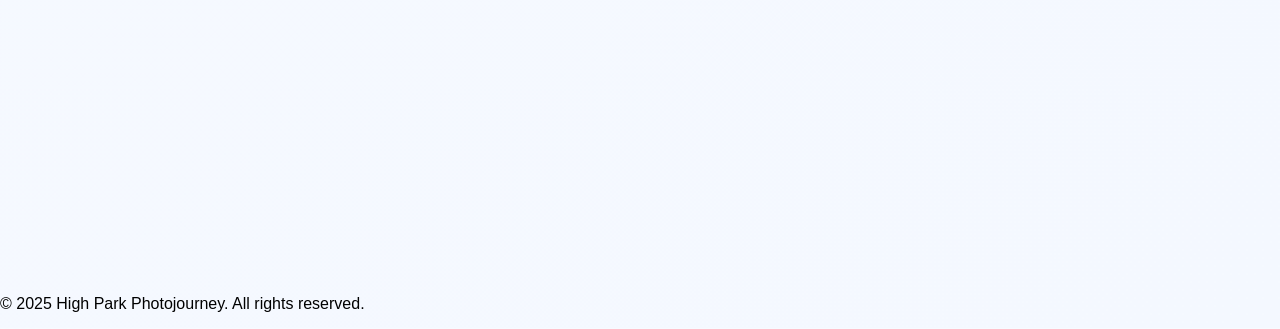
==== commit 48015eec: "Adding more" ====
--- a/index.html
+++ b/index.html
@@ -96,7 +96,7 @@
             <hr>
             <!-- 06 -->
             <article class="gallery-item small right" data-aos="fade-left">
-                <img src="https://picsum.photos/1200/800?random=6">
+                <img src="image/IMG_20260606_164116.jpg">
                 <div class="content">
                     <h3>Traditional and prescribed burn</h3>
                     <p>大地與天空在遠方相遇。</p>
@@ -105,7 +105,7 @@
 
             <!-- 07 -->
             <article class="gallery-item large left" data-aos="zoom-in-up">
-                <img src="https://picsum.photos/1200/800?random=7">
+                <img src="image/IMG_20260606_163911.jpg">
                 <div class="content">
                     <p>這裡的一切都保持最自然的模樣。</p>
                 </div>
@@ -113,7 +113,7 @@
 
             <!-- 08 -->
             <article class="gallery-item medium right" data-aos="fade-up">
-                <img src="https://picsum.photos/1200/800?random=8">
+                <img src="image/IMG_20260606_163803.jpg">
                 <div class="content">
                     <p>午後的光線像柔和的絲綢。</p>
                 </div>
@@ -121,7 +121,7 @@
 
             <!-- 09 -->
             <article class="gallery-item small left" data-aos="fade-right">
-                <img src="https://picsum.photos/1200/800?random=9">
+                <img src="image/IMG_20260606_163642.jpg">
                 <div class="content">
                     <p>樹葉之間流動著季節的故事。</p>
                 </div>
@@ -239,7 +239,9 @@
 </div>
 
   
-
+<footer class="footer">
+    <p>&copy; 2025 High Park Photojourney. All rights reserved.</p>
+</footer>
 
 
 
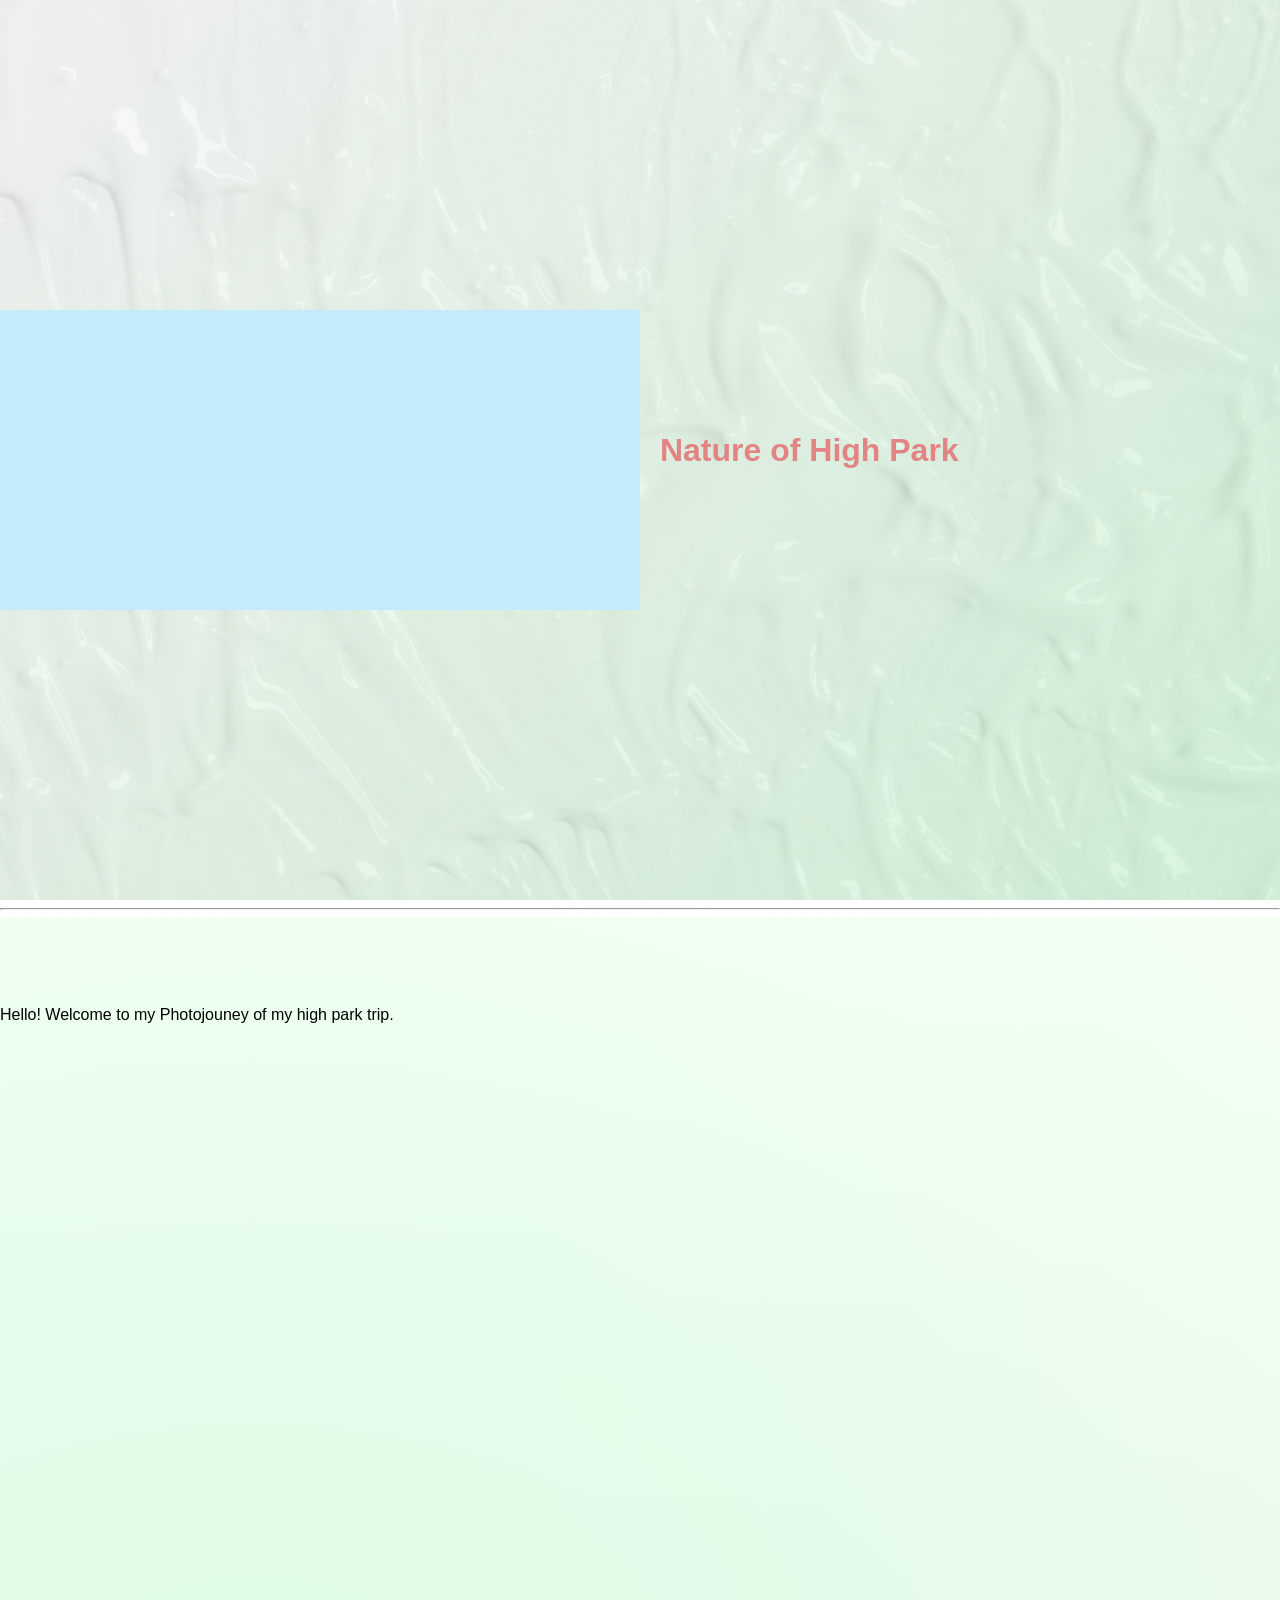
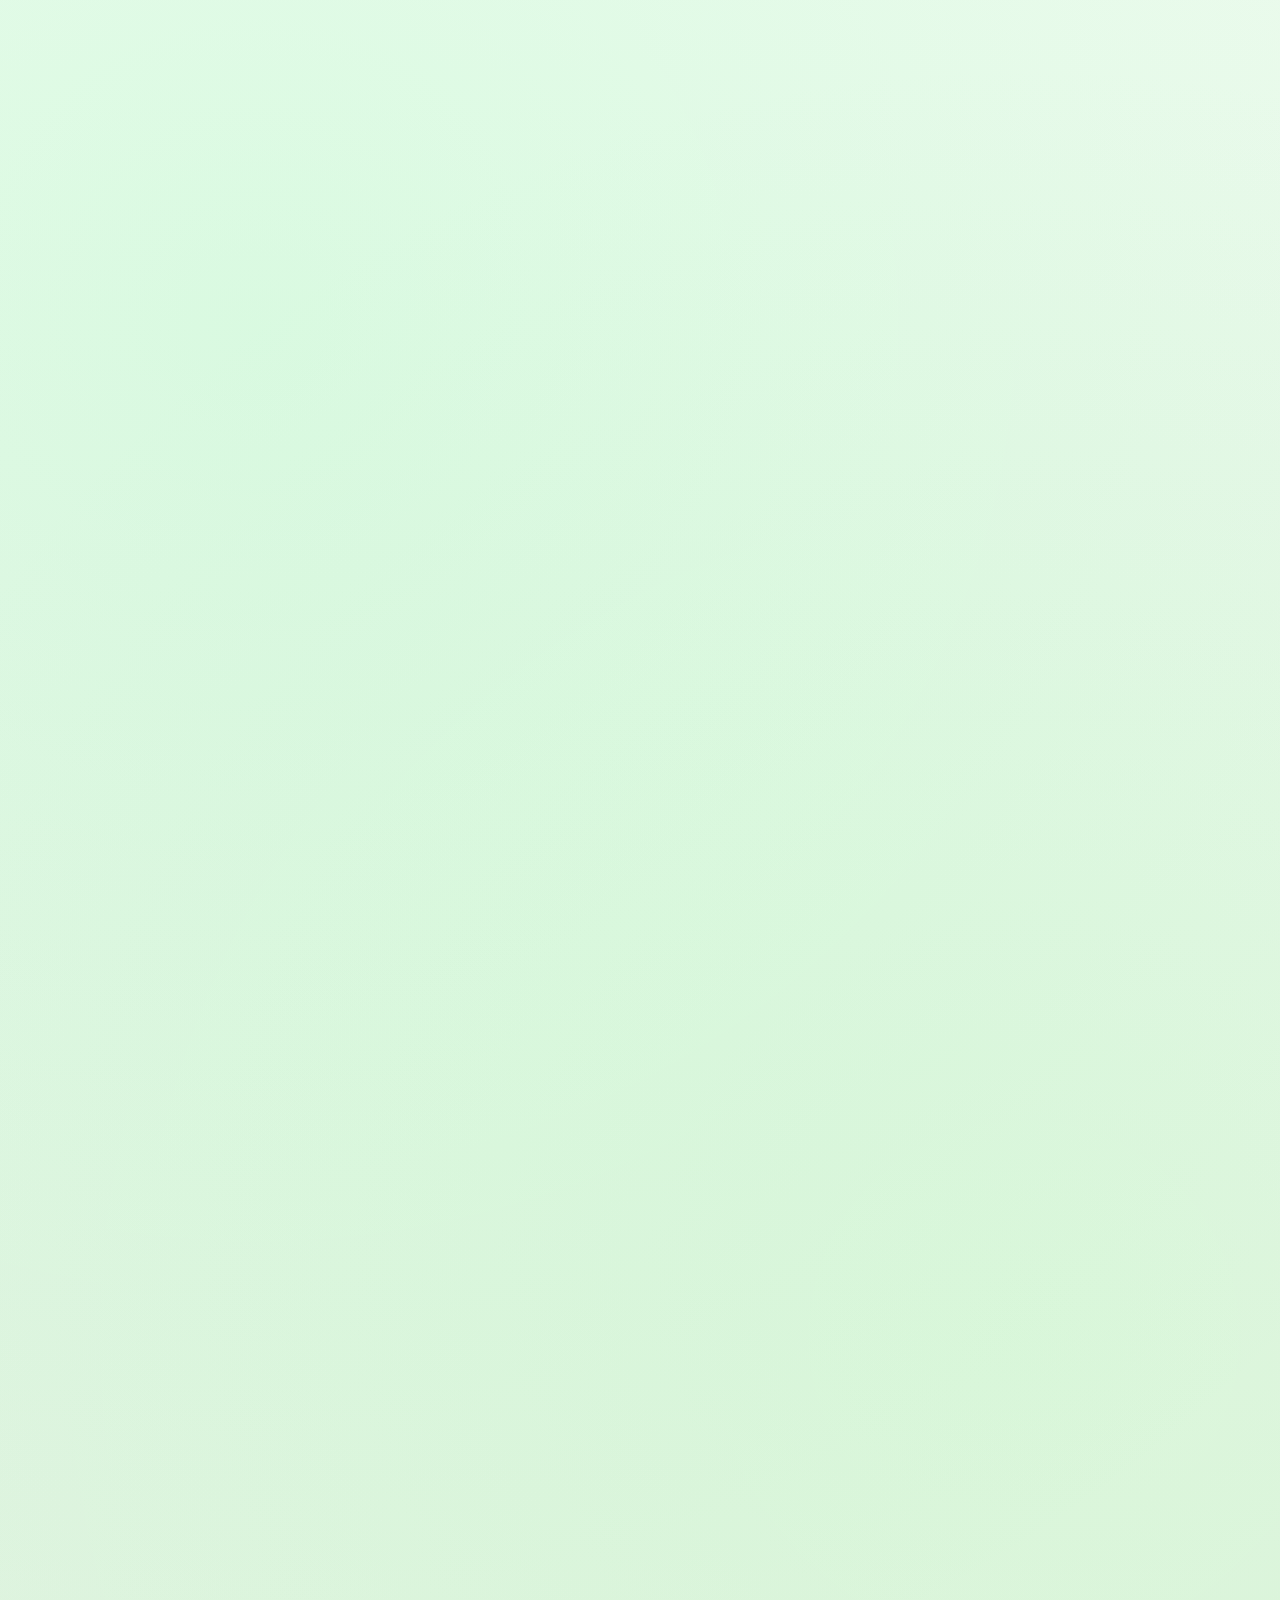
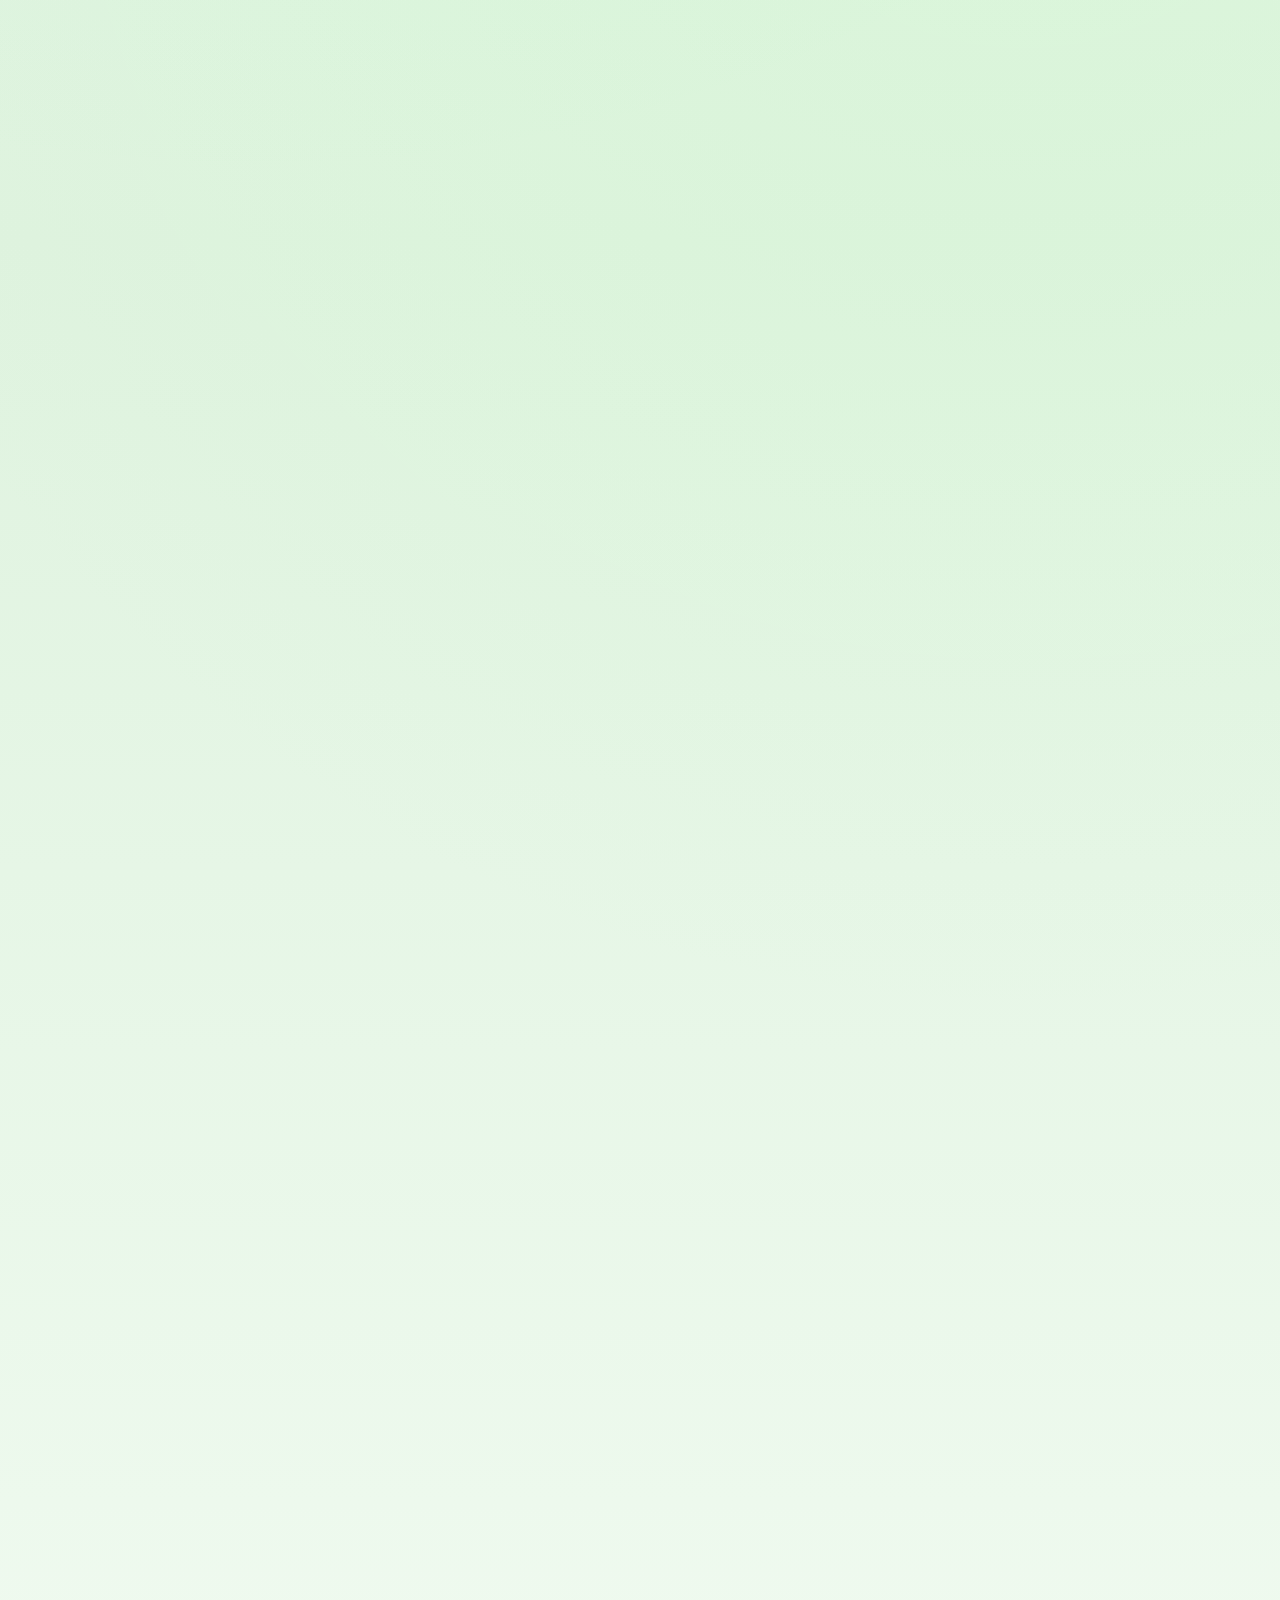
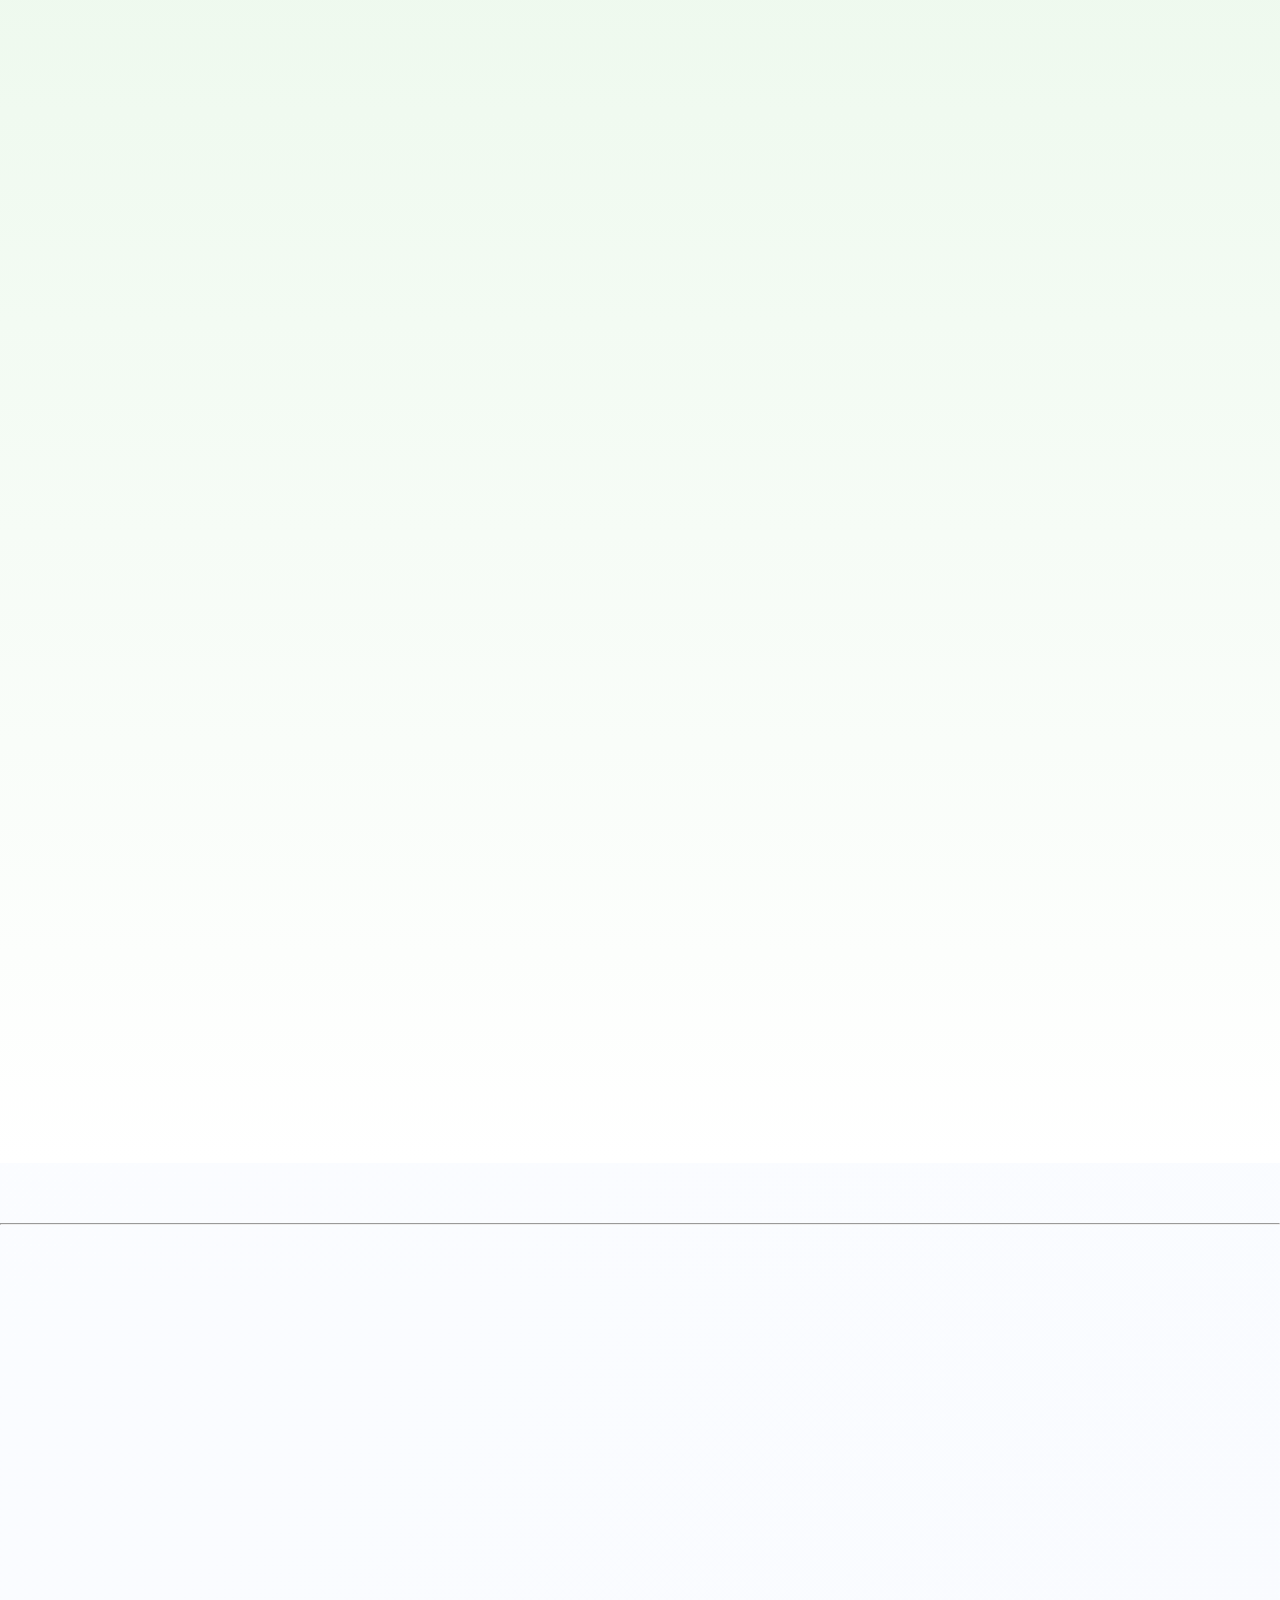
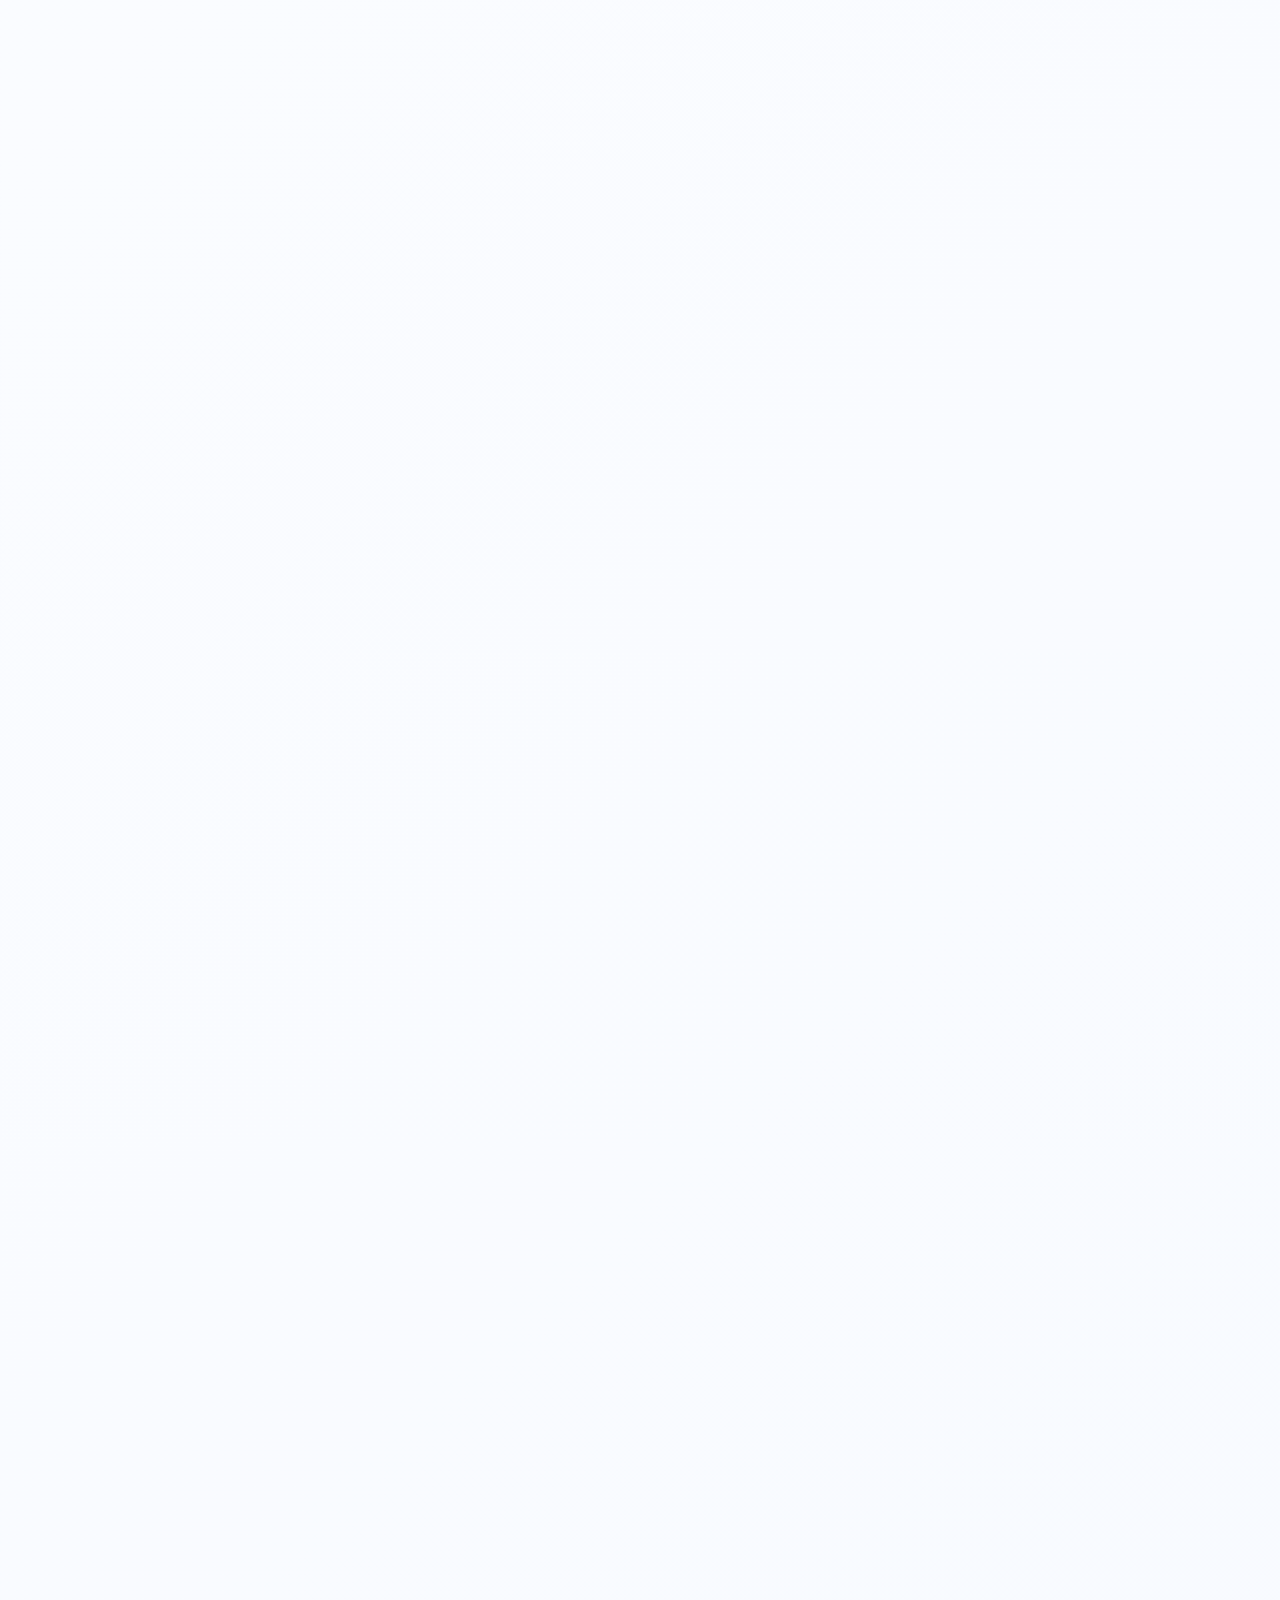
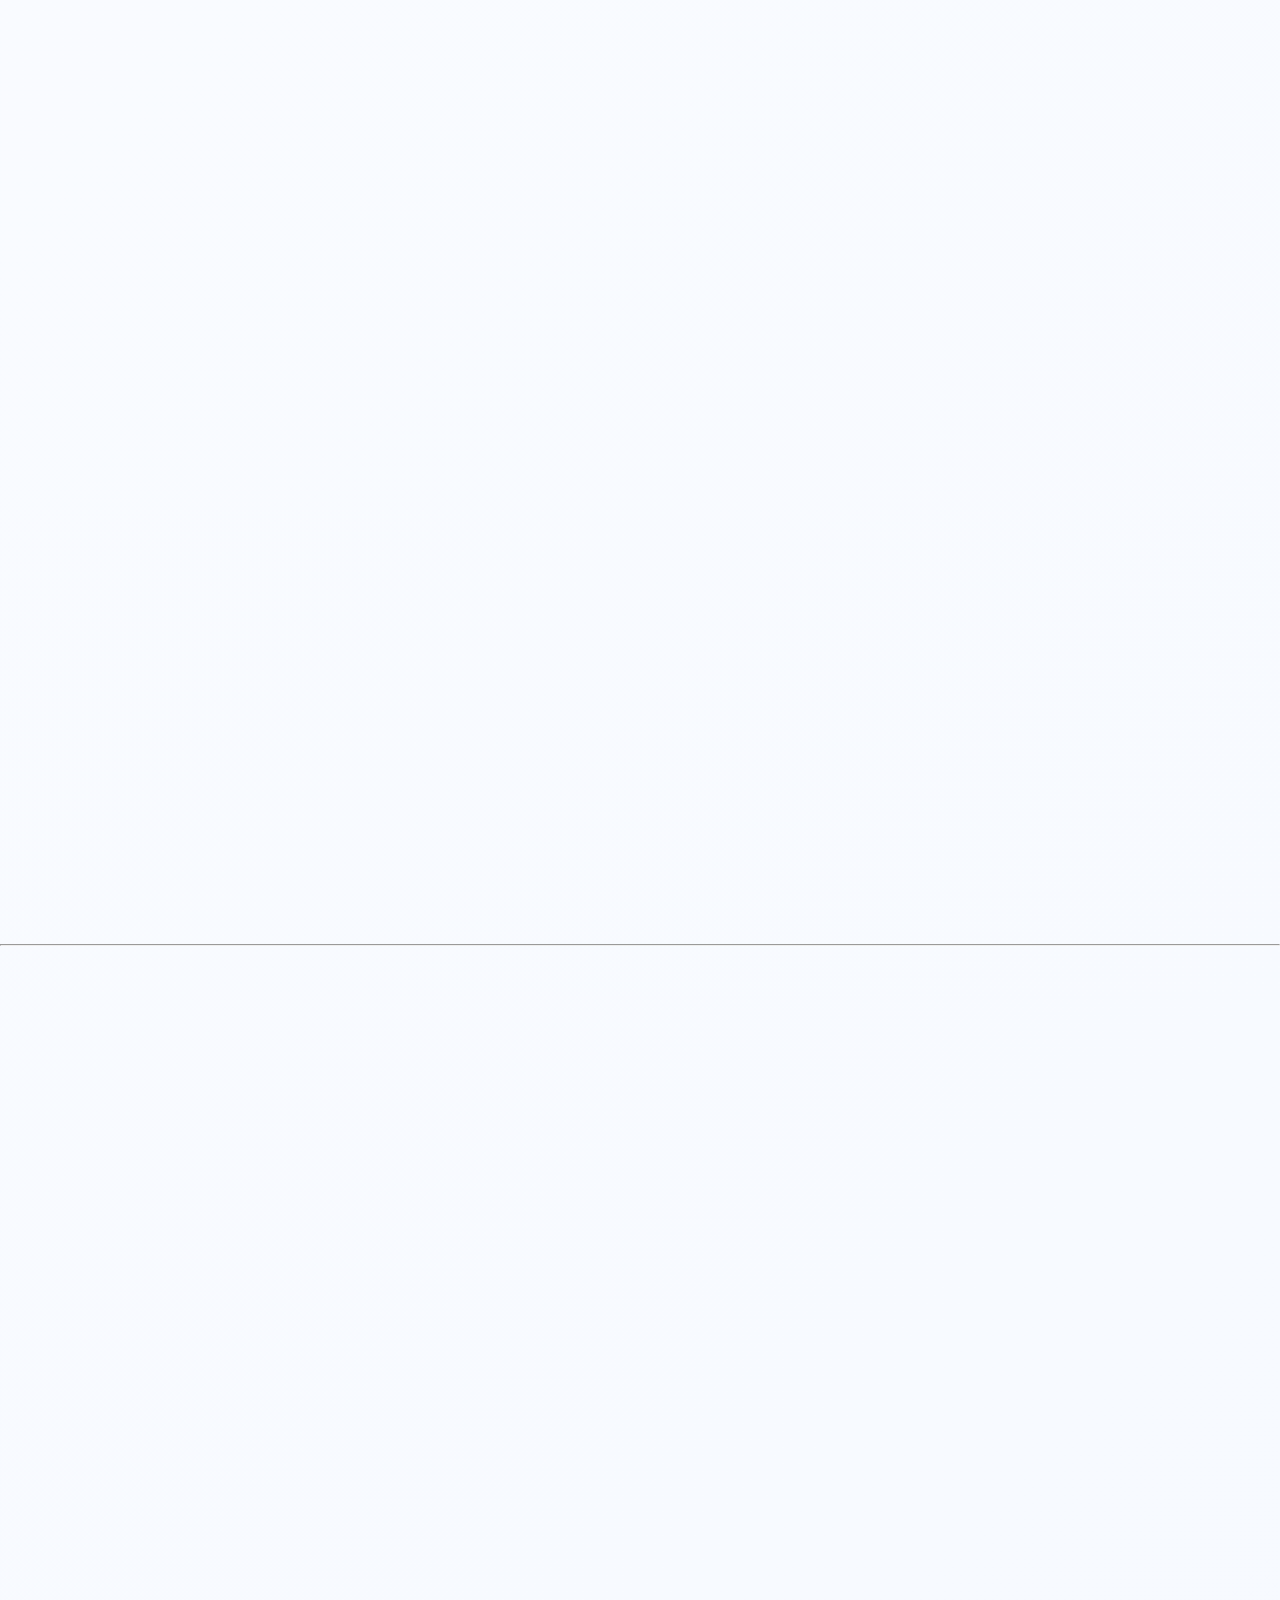
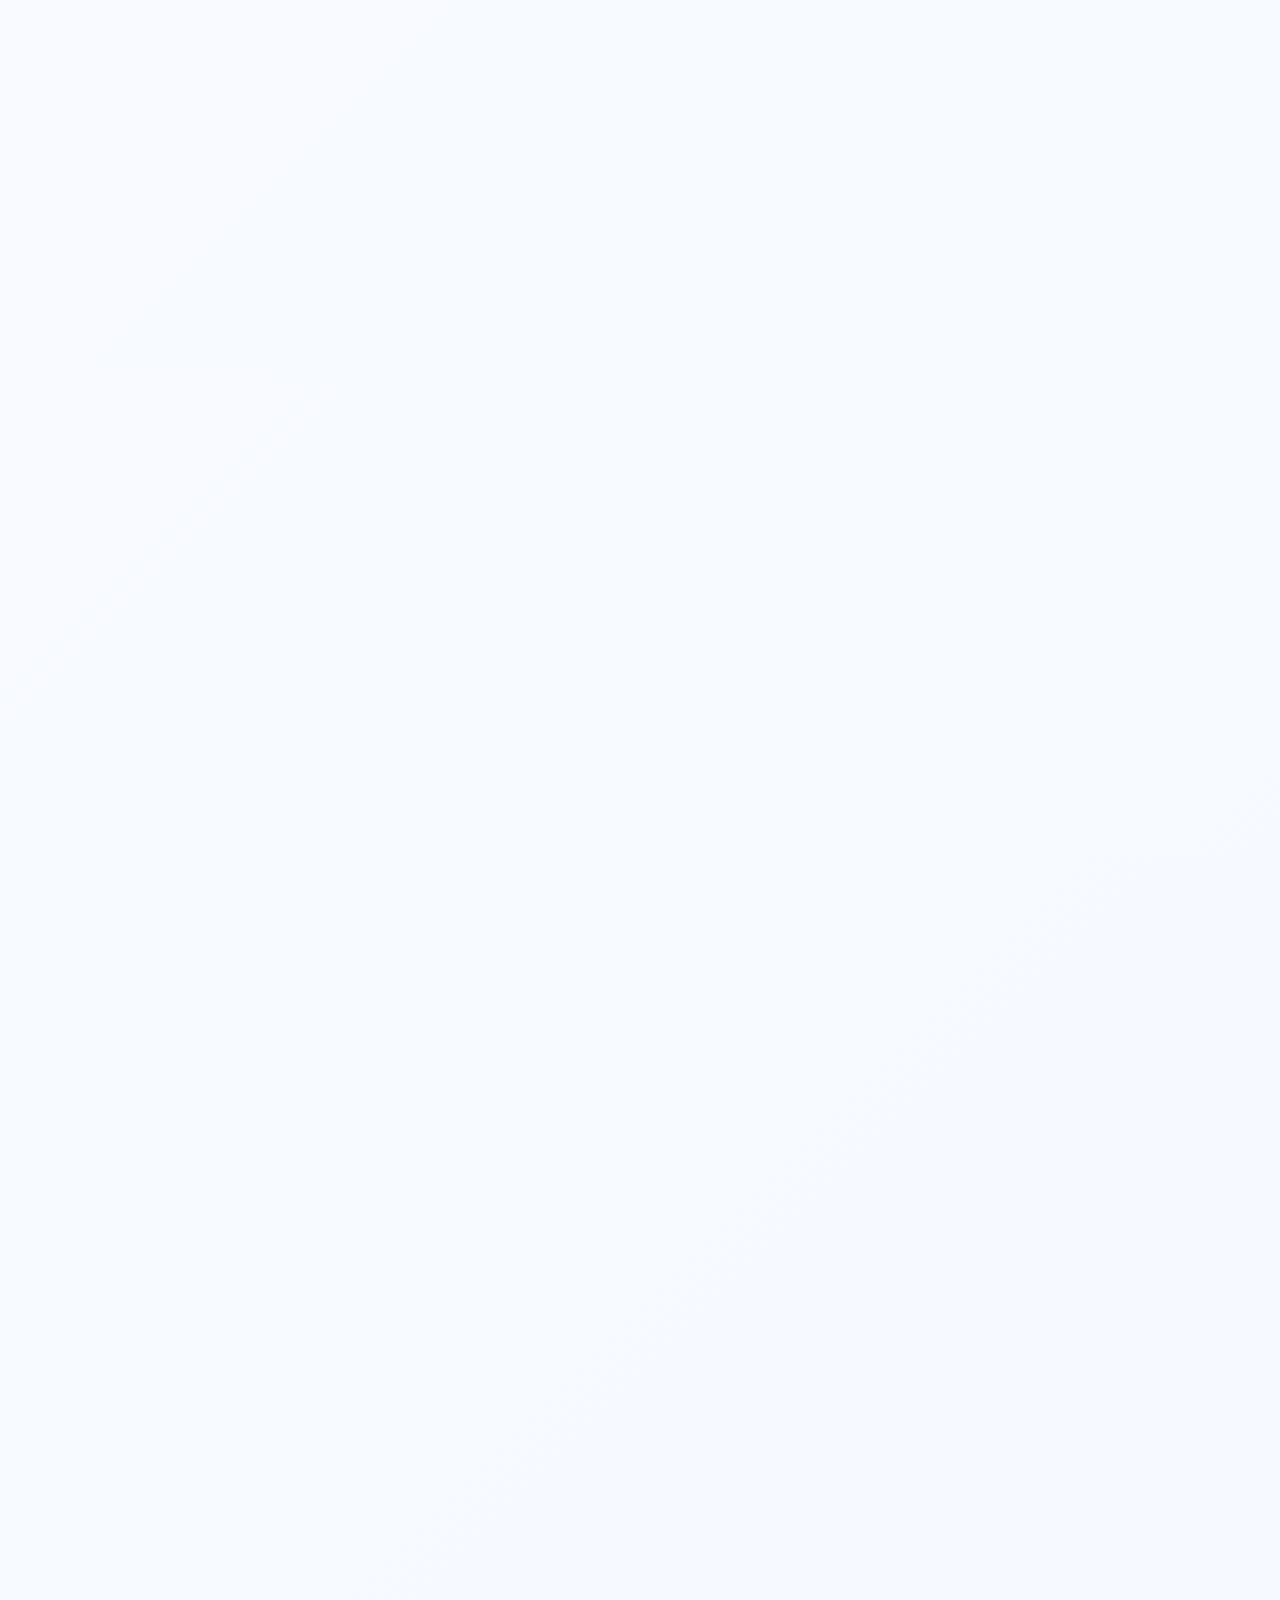
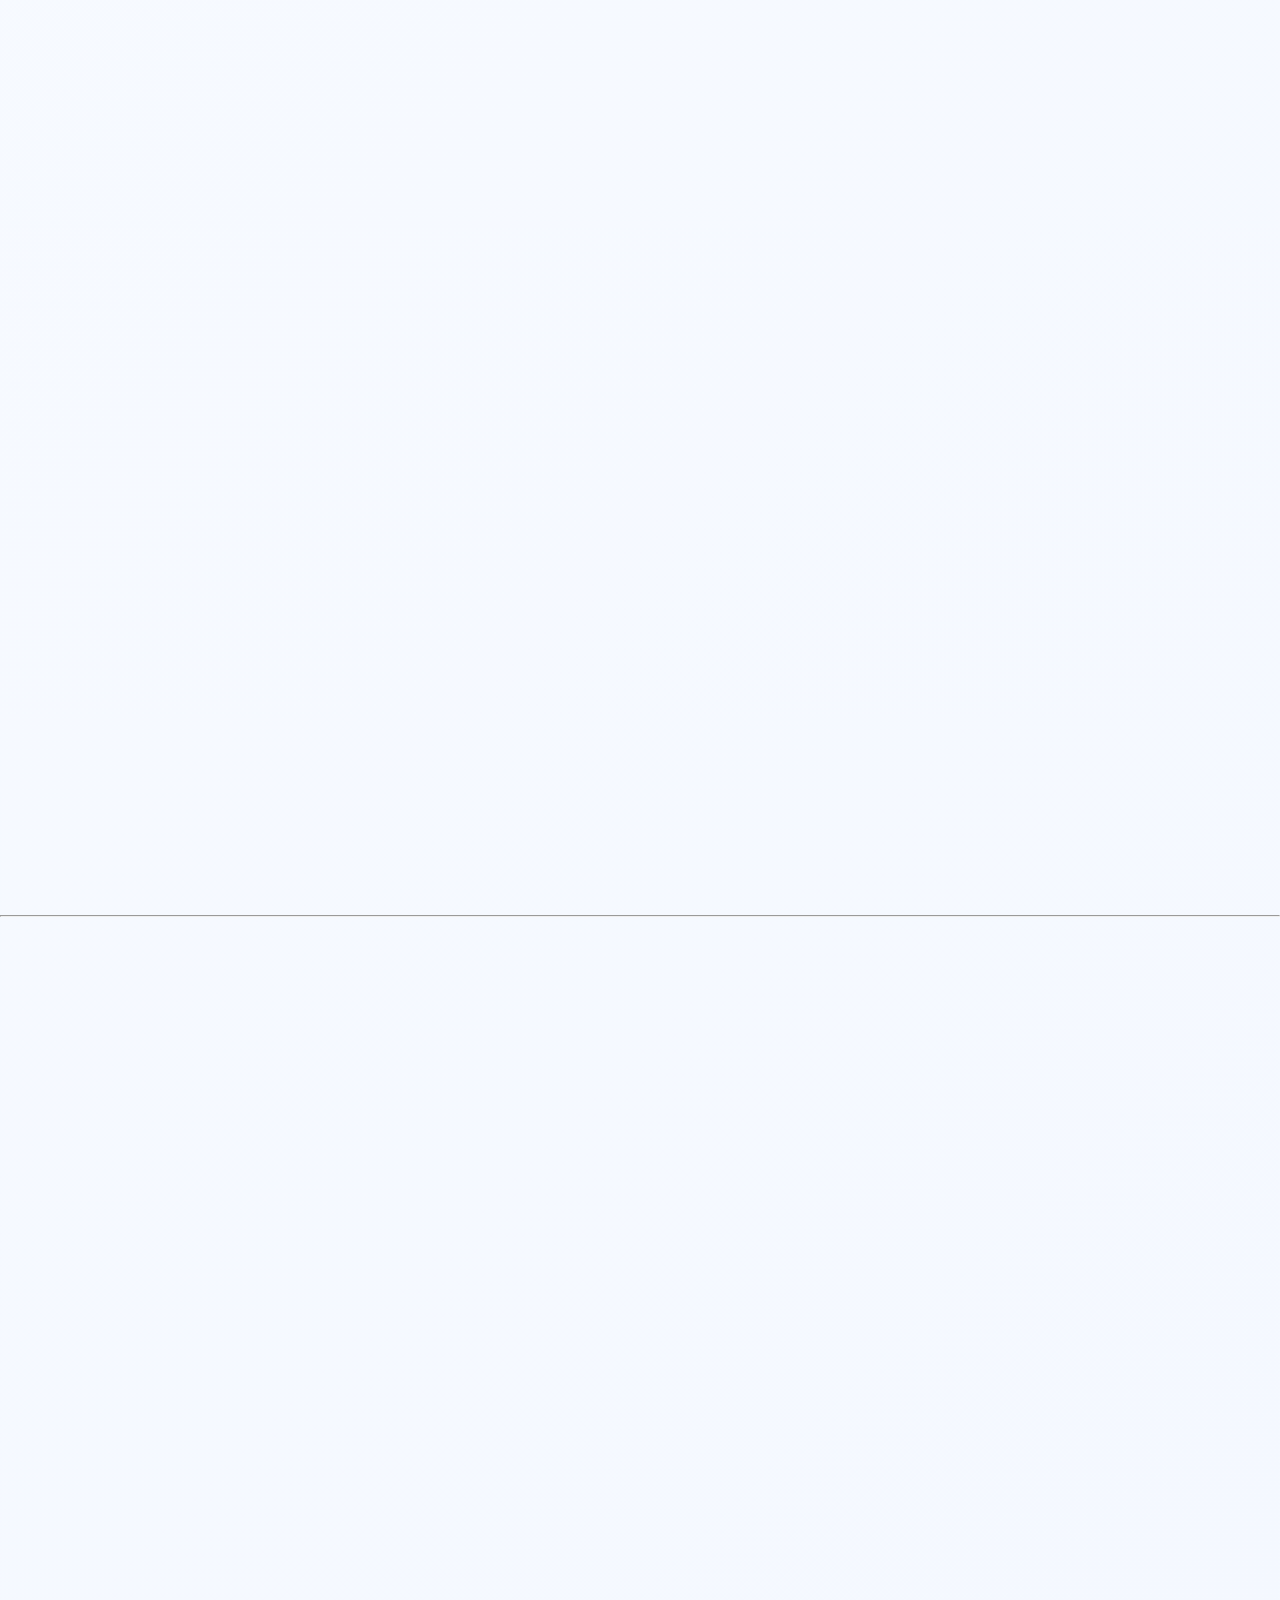
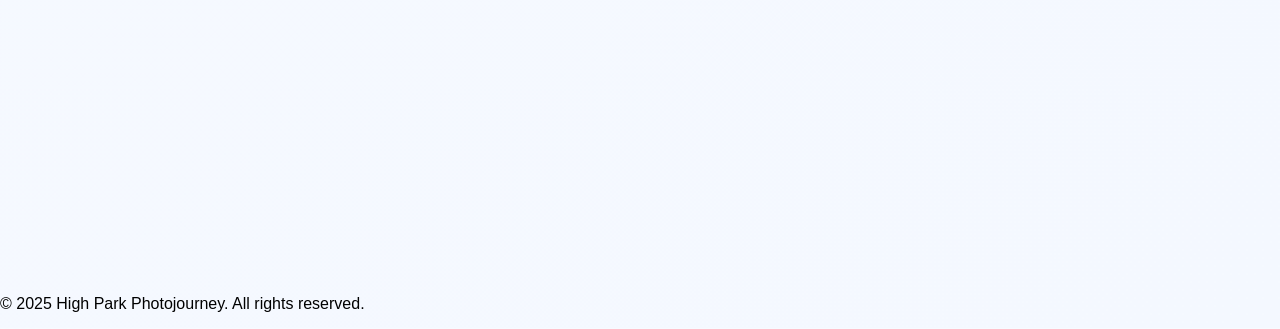
==== commit 51572462: "Add loader" ====
--- a/index.html
+++ b/index.html
@@ -11,6 +11,13 @@
 <title>Animated Website</title>
 <body>
 
+<div id="page-loader">
+  <div class="loader-inner">
+    <div class="loader-logo"></div>
+    <p>High Park Photojourney</p>
+  </div>
+</div>
+
 <nav class="navbar">
     <div class="navbar-container">
         <div class="navbar-logo">
@@ -262,6 +269,17 @@
     });
 
 </script>
+<script>
+  window.addEventListener('load', function() {
+    const loader = document.getElementById('page-loader');
+    if (loader) {
+      loader.classList.add('loader-hidden');
+      setTimeout(() => {
+        if (loader.parentNode) loader.parentNode.removeChild(loader);
+      }, 600);
+    }
+  });
+</script>
 <script src="js/main.js"></script>
 <script src="js/nav.js"></script>
 </body>
--- a/css/style.css
+++ b/css/style.css
@@ -6,6 +6,49 @@
     overflow-x: hidden;
     transition: background-color 0.8s ease;
     margin: 0;
+}
+
+#page-loader {
+    position: fixed;
+    inset: 0;
+    display: flex;
+    justify-content: center;
+    align-items: center;
+    background: #ffffff;
+    z-index: 2000;
+    transition: opacity 0.5s ease, visibility 0.5s ease;
+}
+
+#page-loader.loader-hidden {
+    opacity: 0;
+    visibility: hidden;
+}
+
+.loader-inner {
+    text-align: center;
+}
+
+.loader-logo {
+    width: 80px;
+    height: 80px;
+    margin: 0 auto 14px;
+    border-radius: 50%;
+    background: url('../image/ico.png') center/contain no-repeat;
+    background-color: #e2f2e8;
+    box-shadow: 0 0 0 4px rgba(70, 180, 110, 0.12);
+    animation: loader-pulse 1.4s ease-in-out infinite;
+}
+
+@keyframes loader-pulse {
+    0%, 100% { transform: scale(1); box-shadow: 0 0 0 4px rgba(70, 180, 110, 0.12); }
+    50% { transform: scale(1.05); box-shadow: 0 0 0 18px rgba(70, 180, 110, 0.04); }
+}
+
+#page-loader p {
+    margin: 0;
+    font-size: 1rem;
+    color: #235d3f;
+    letter-spacing: 0.04em;
 }
 
 h1 { 
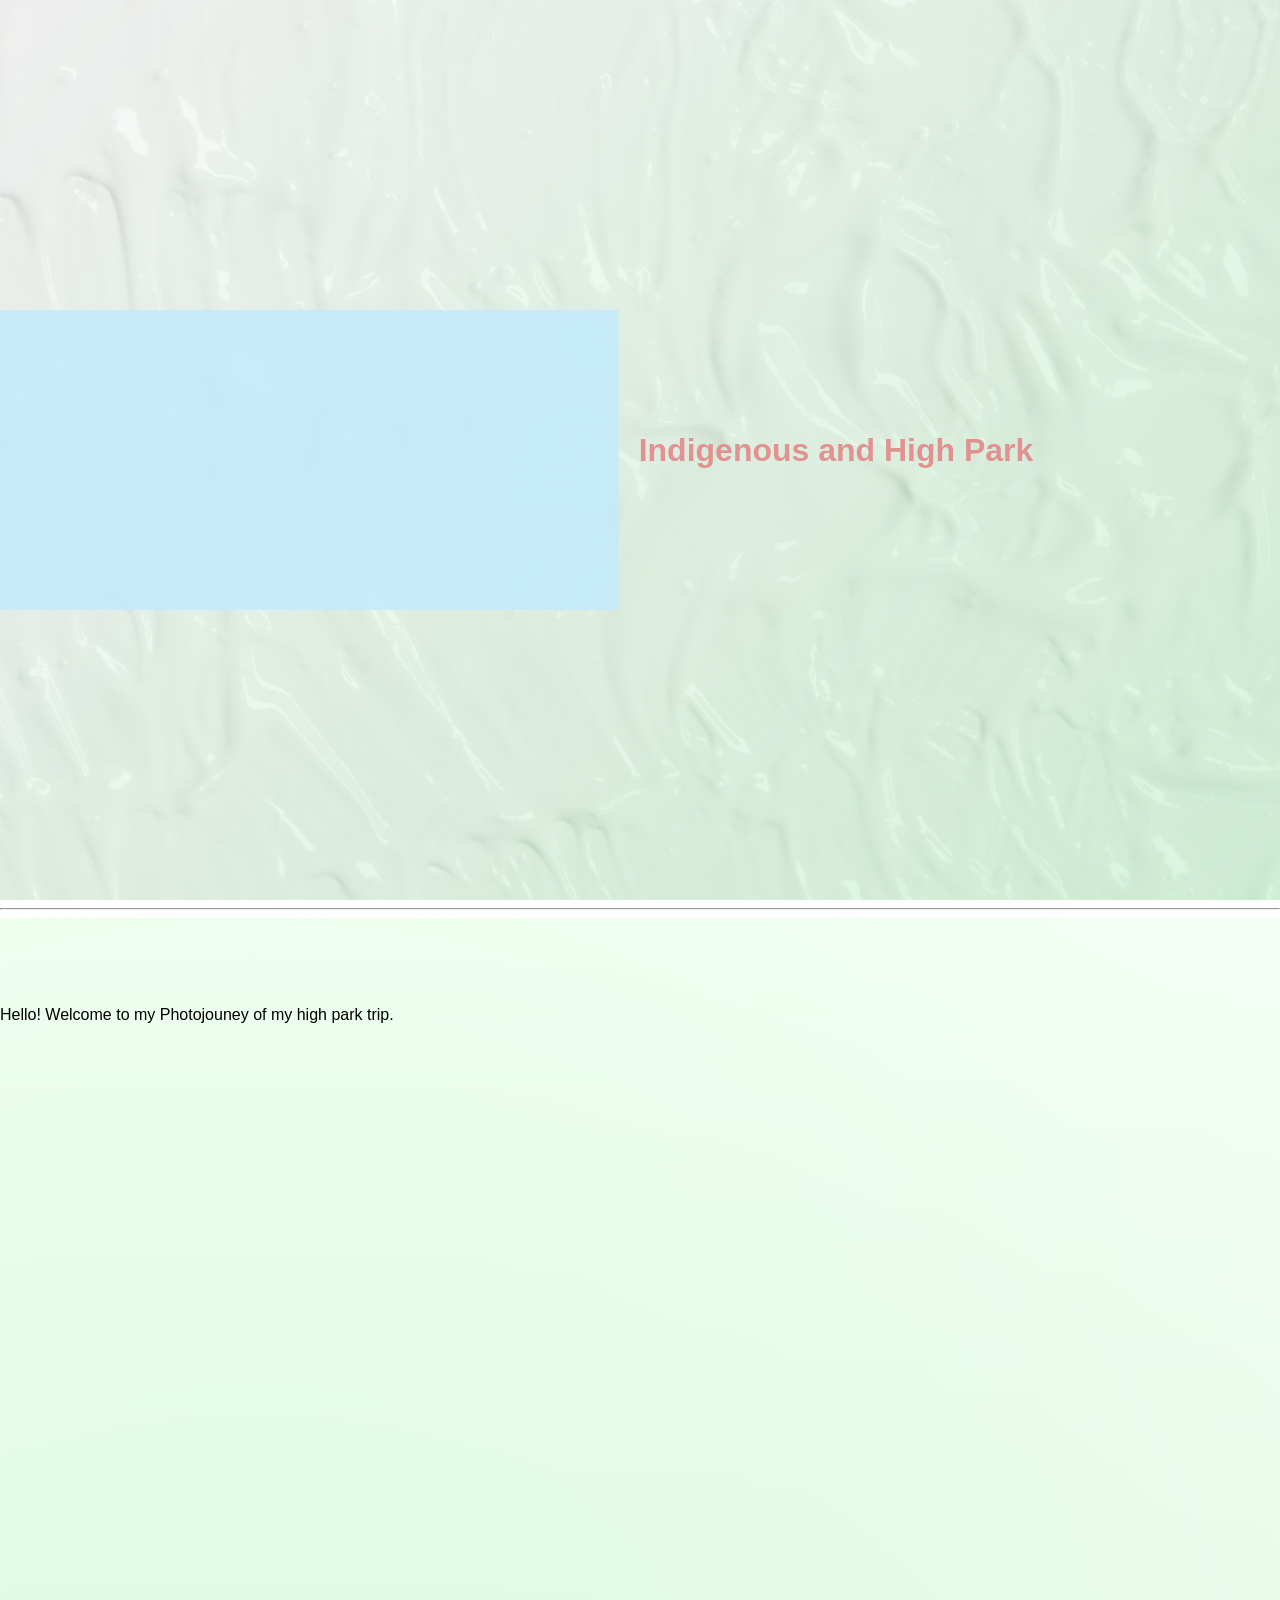
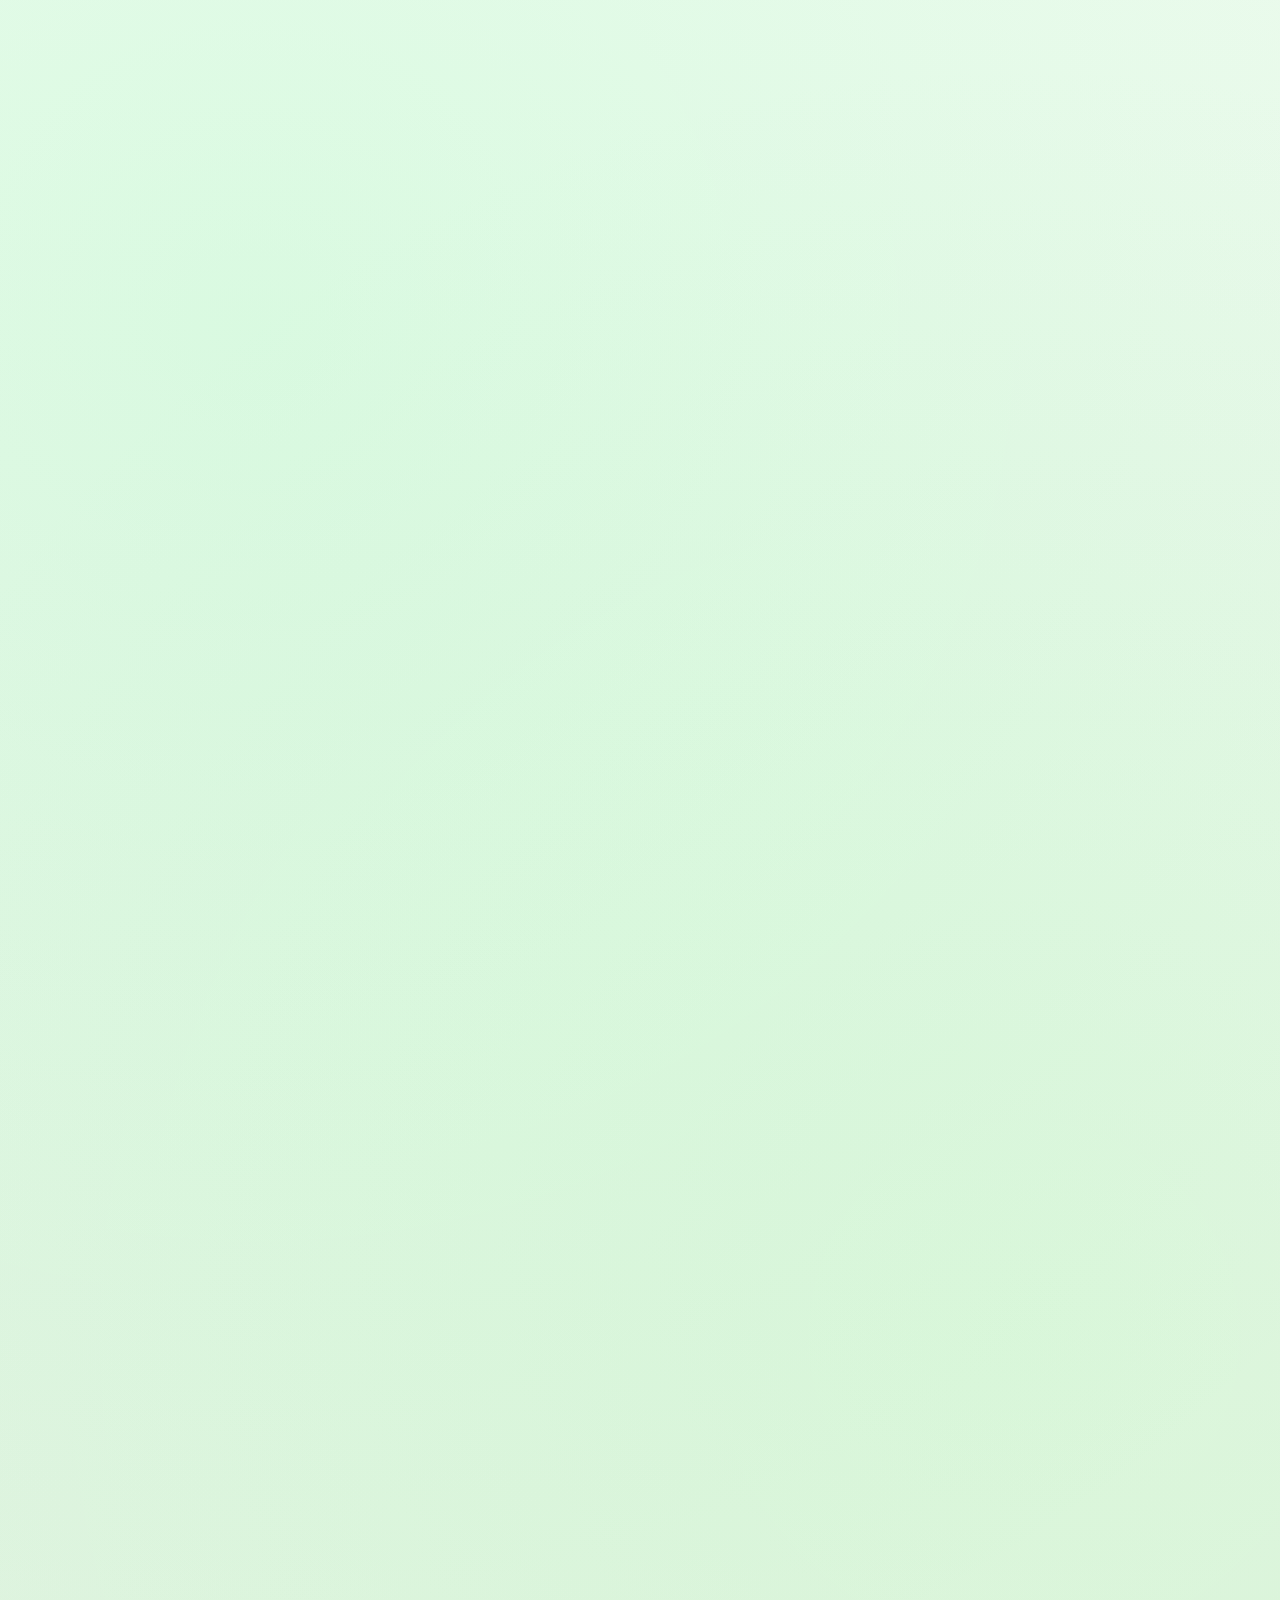
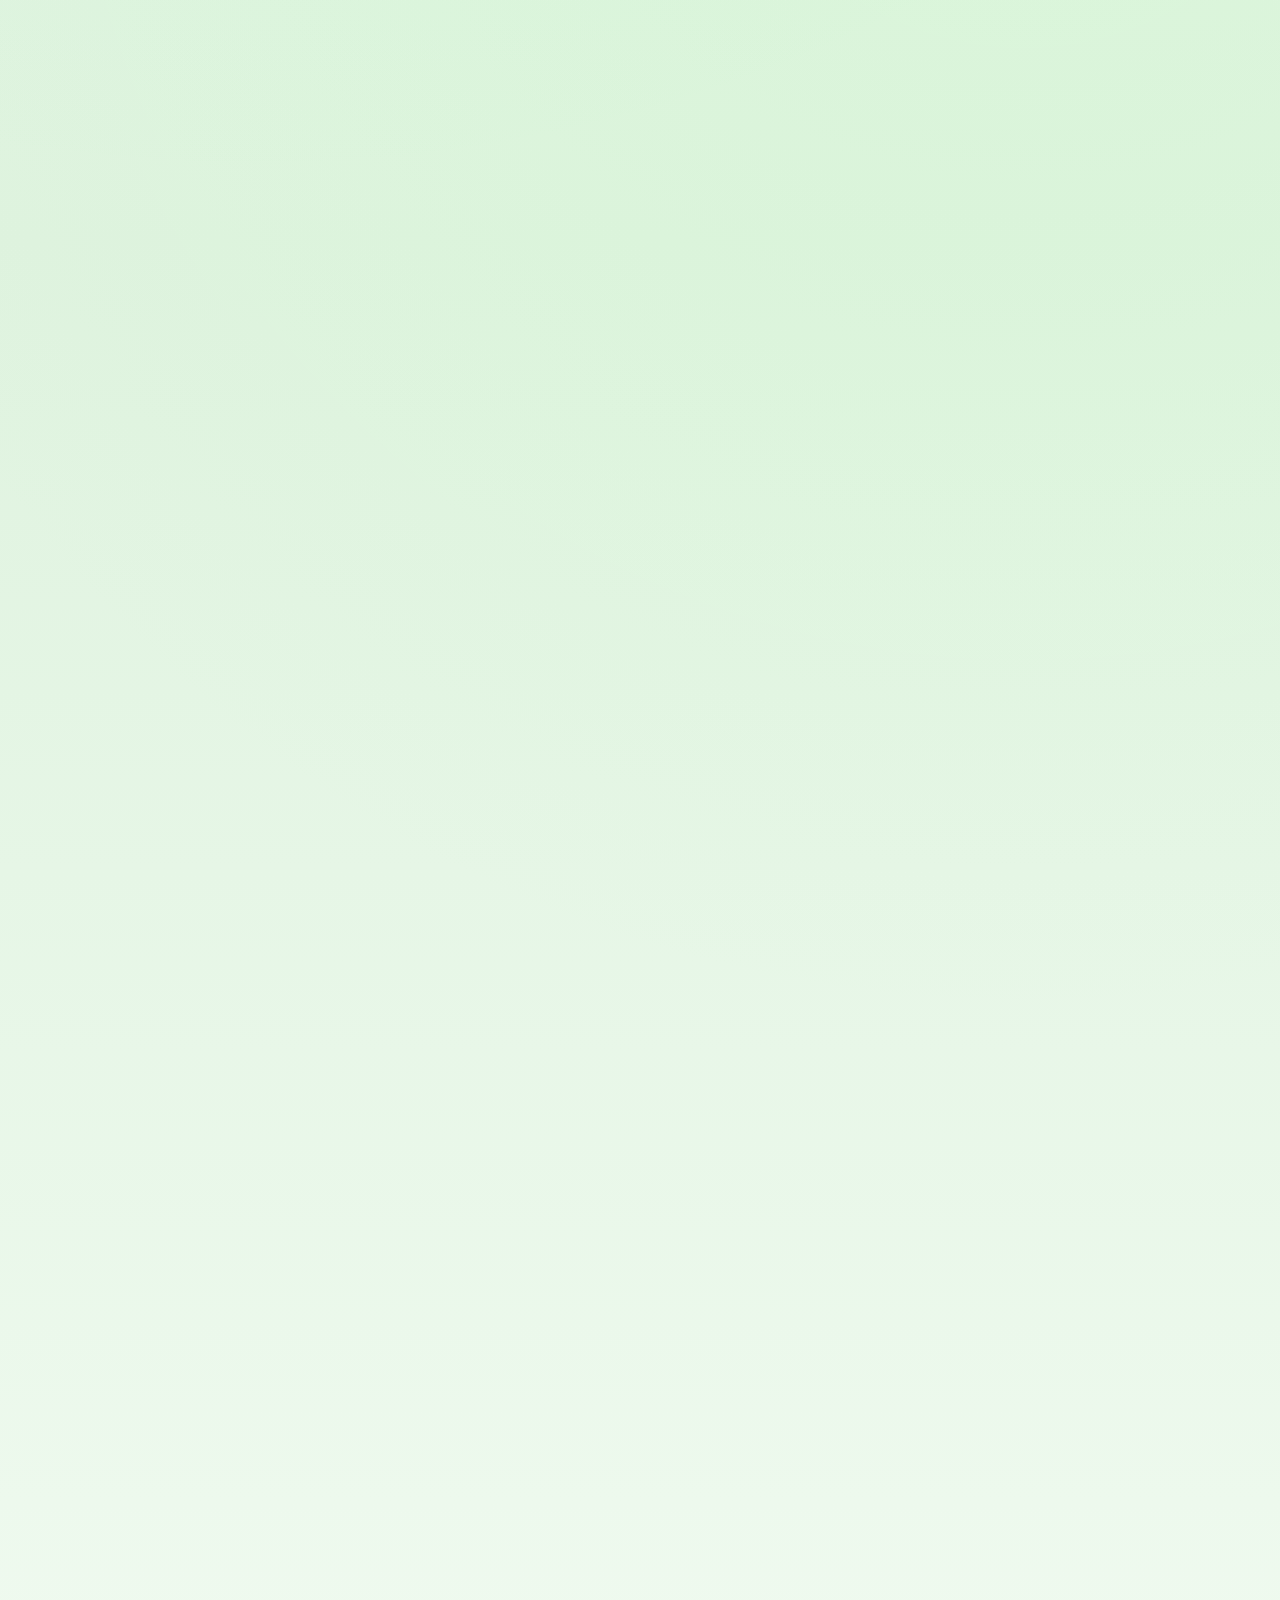
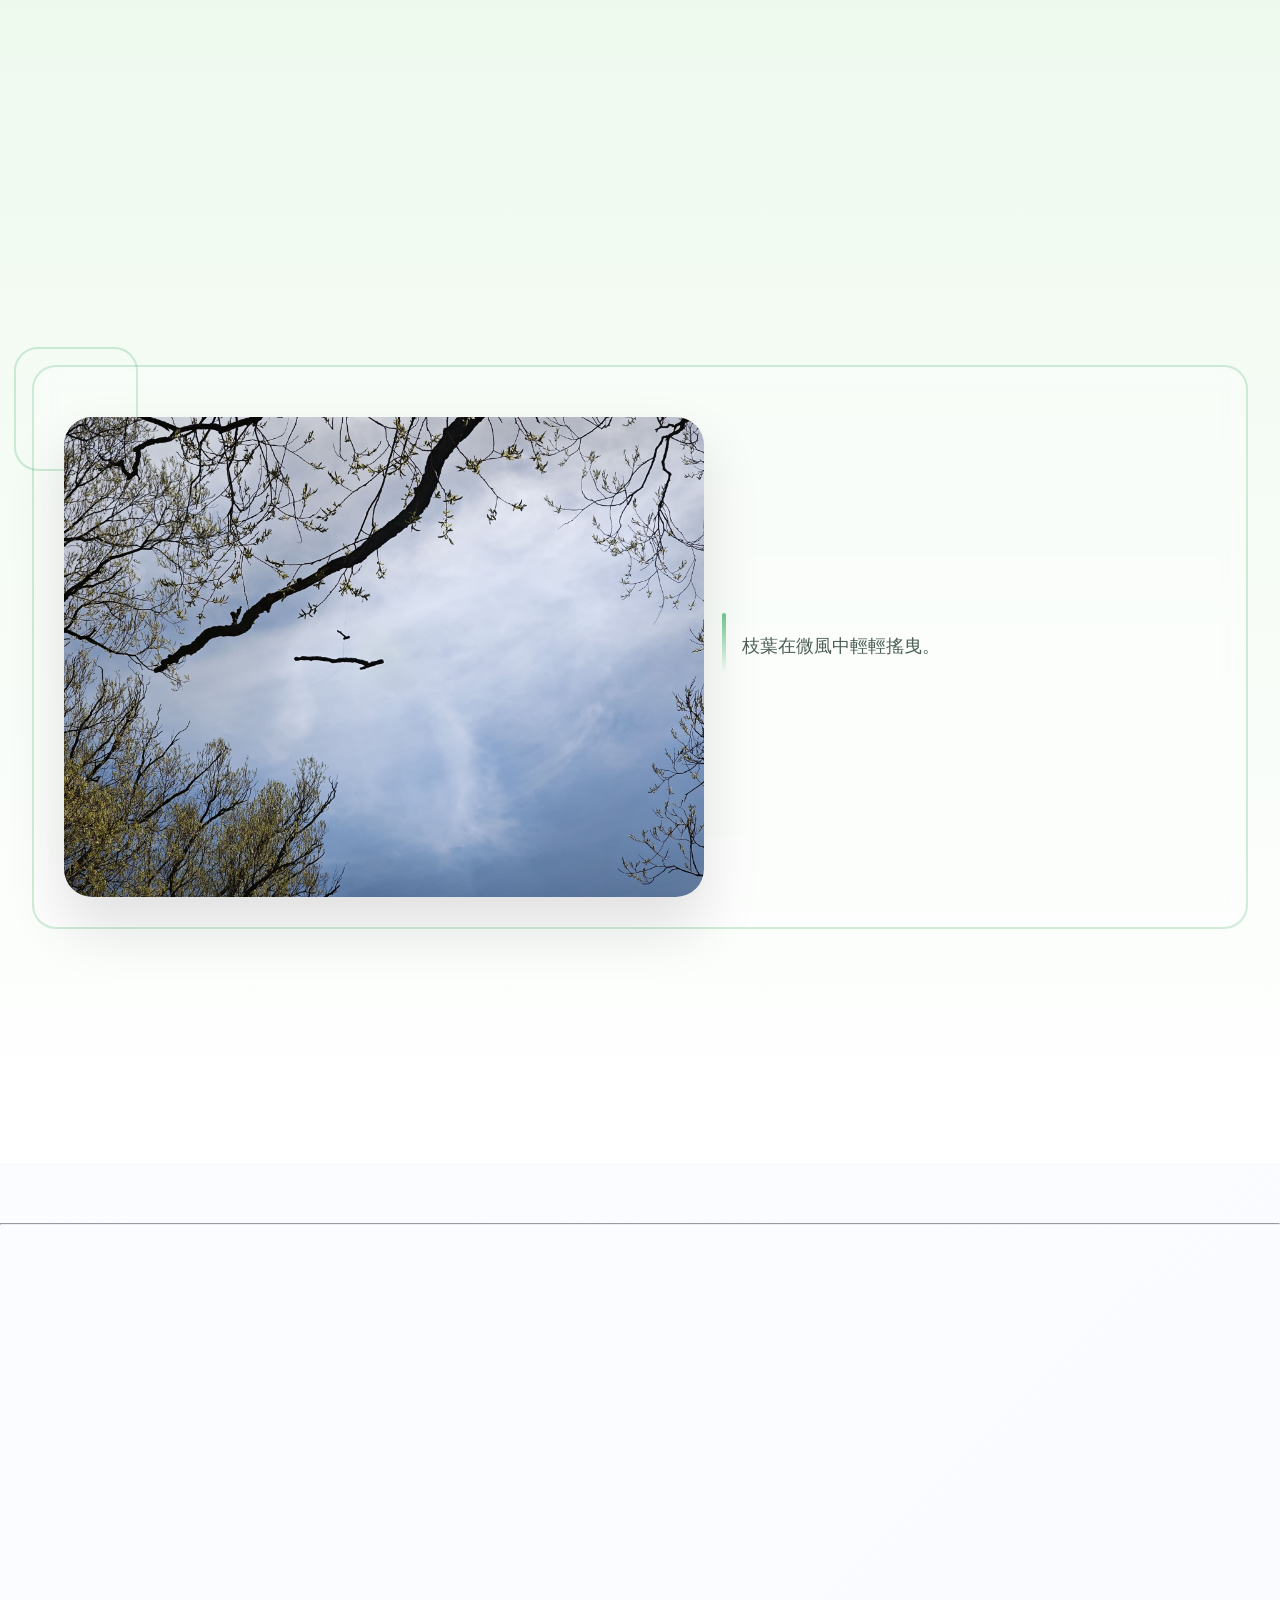
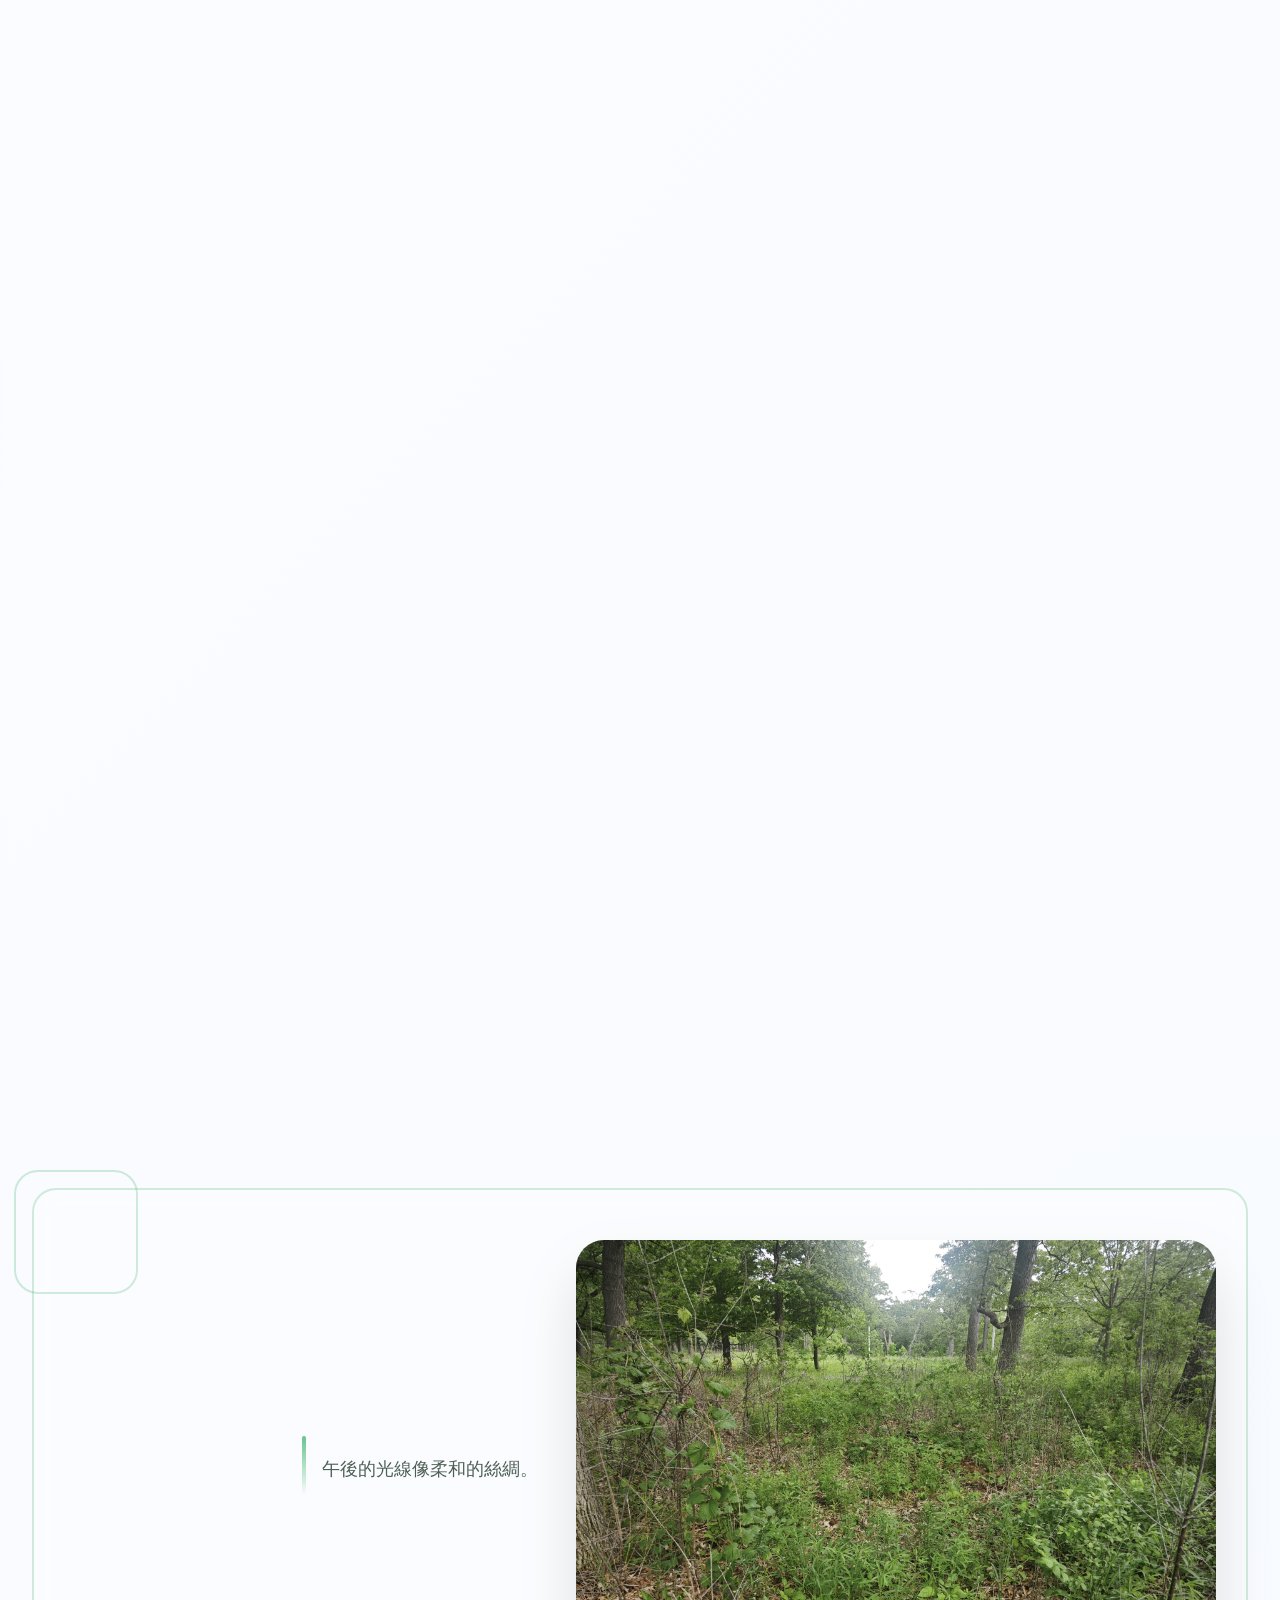
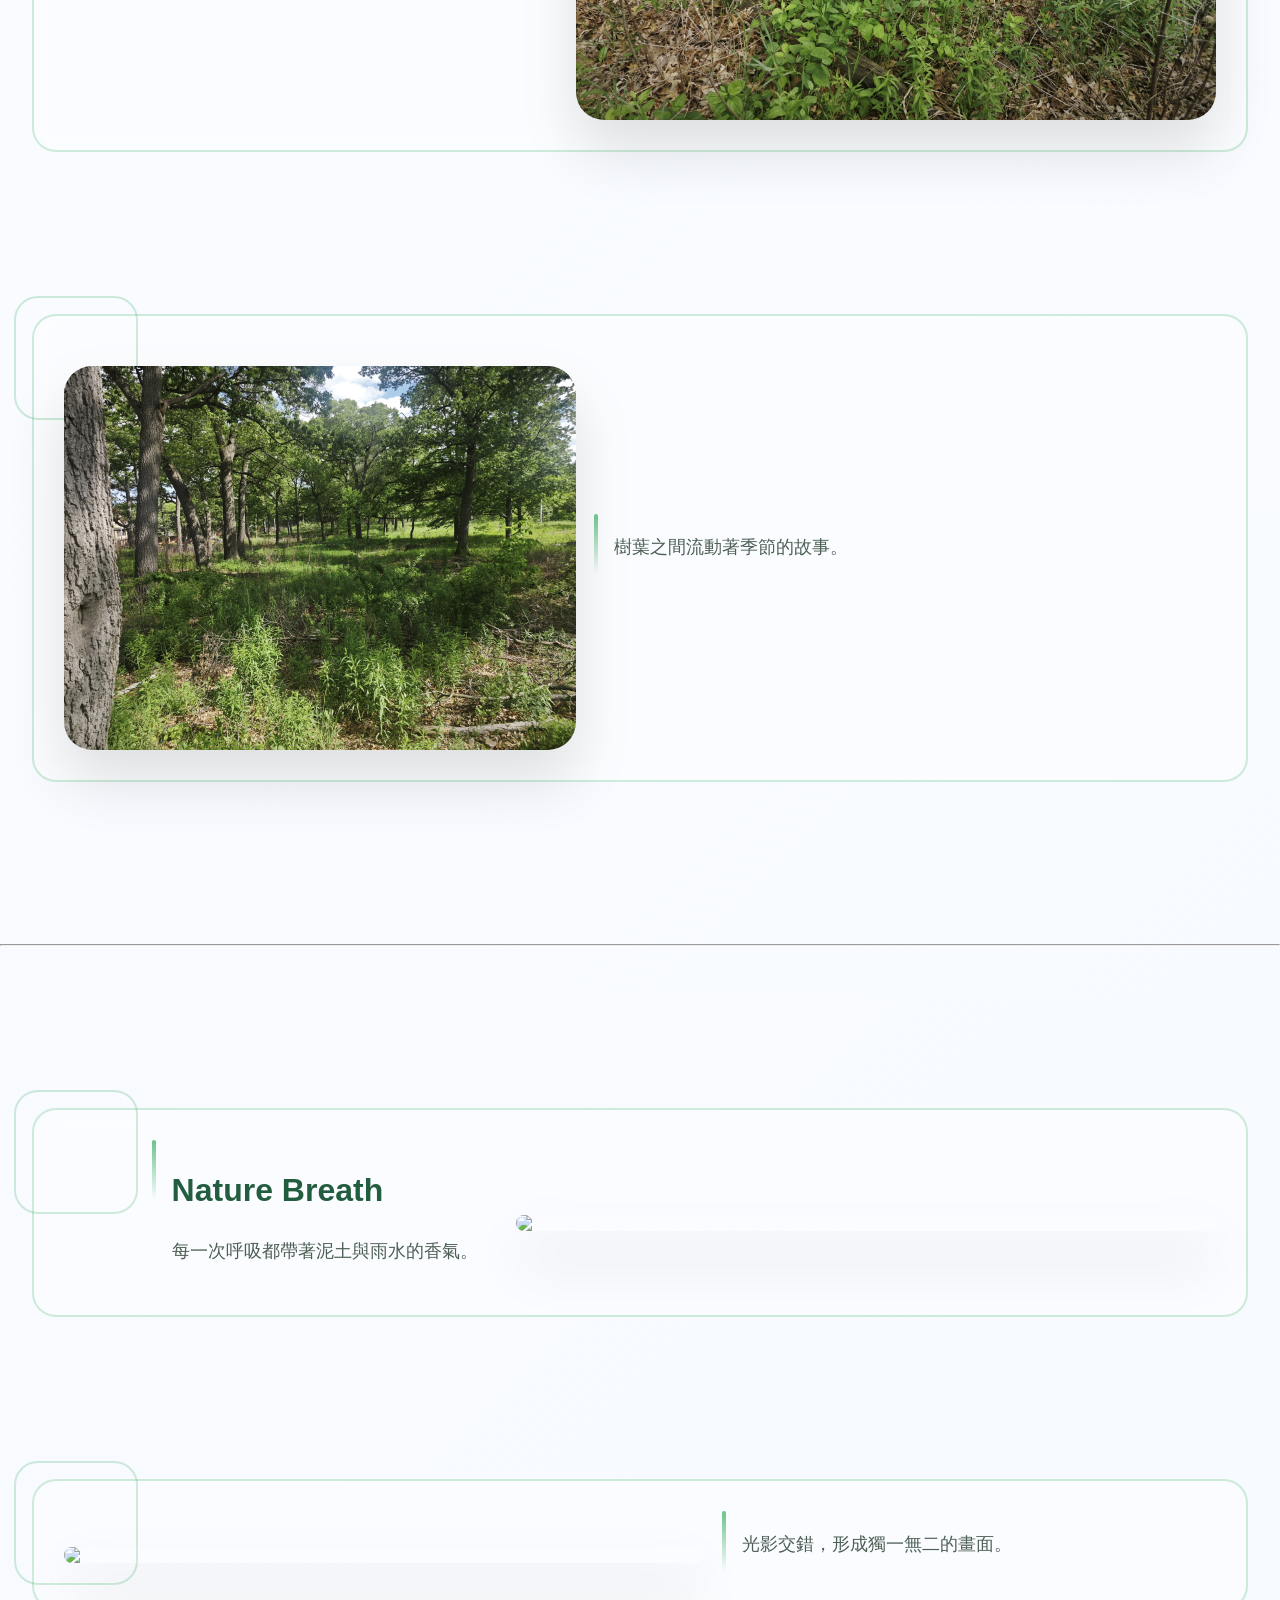
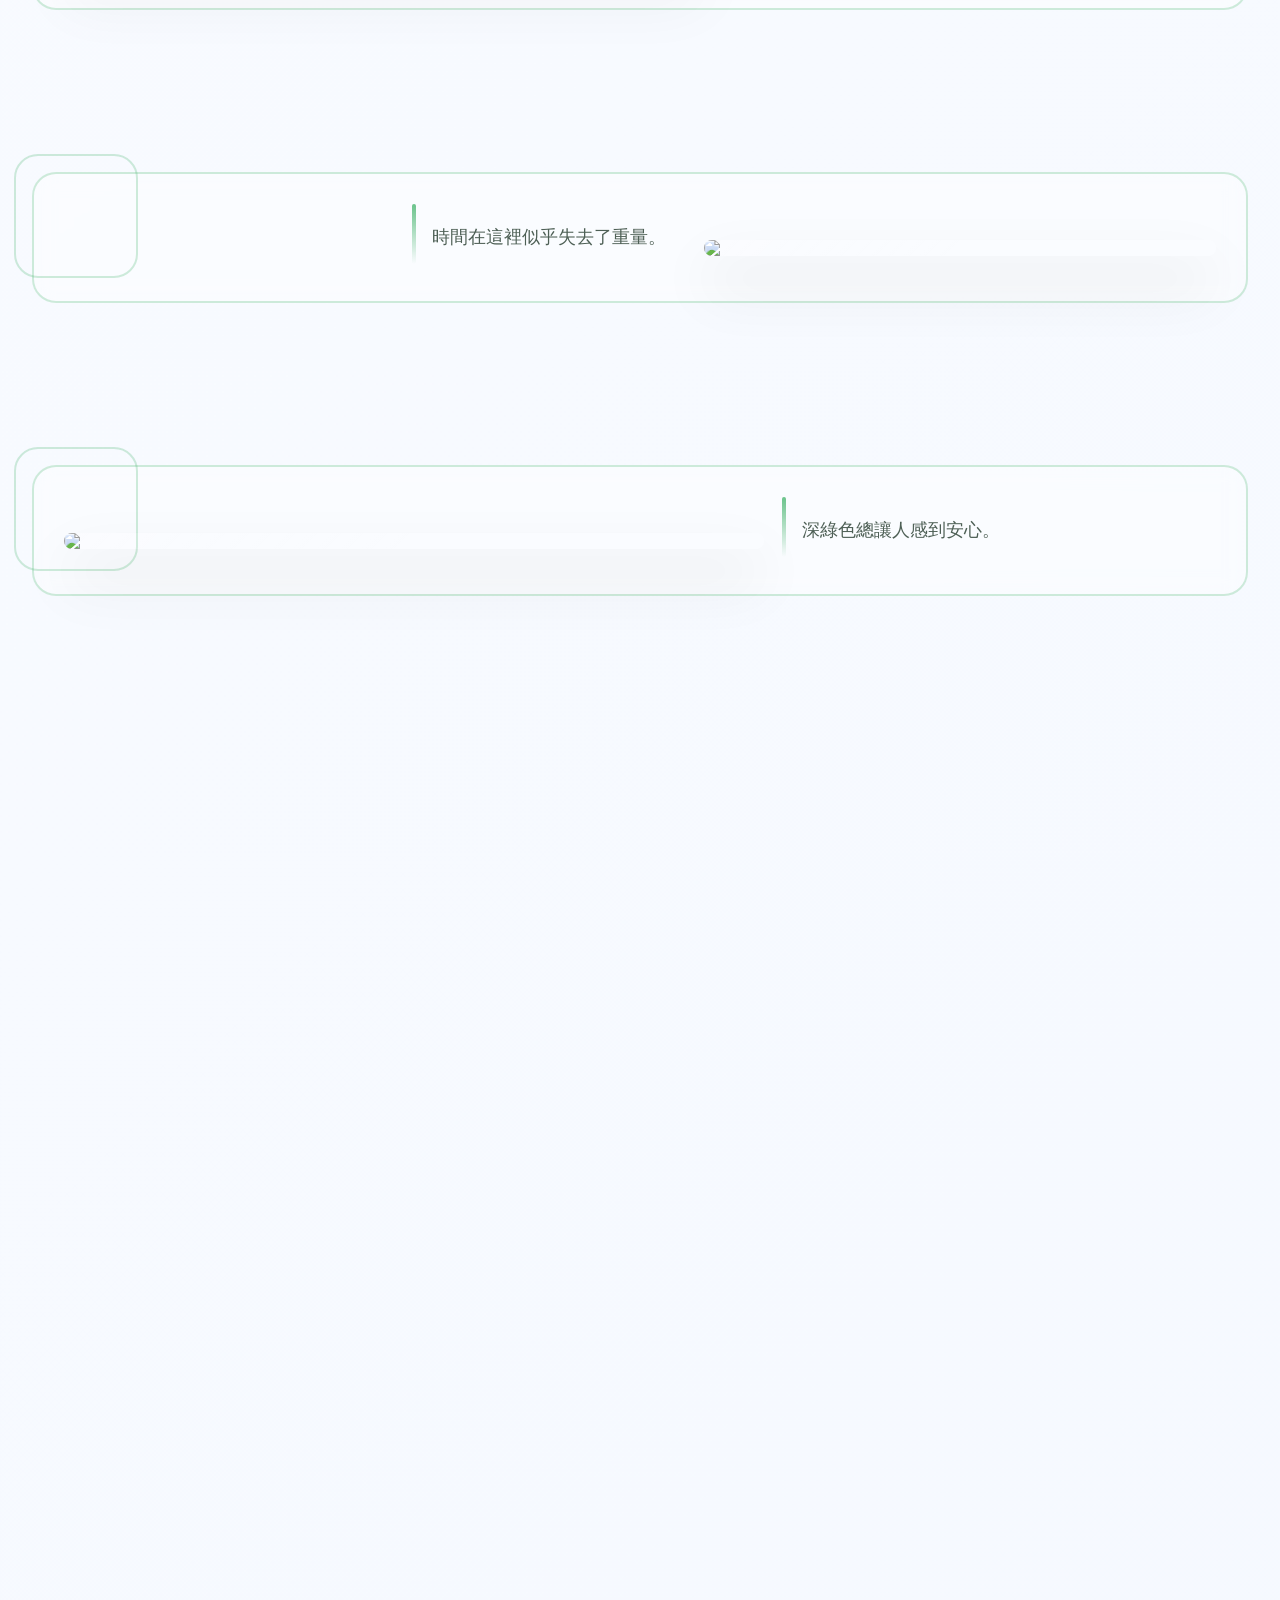
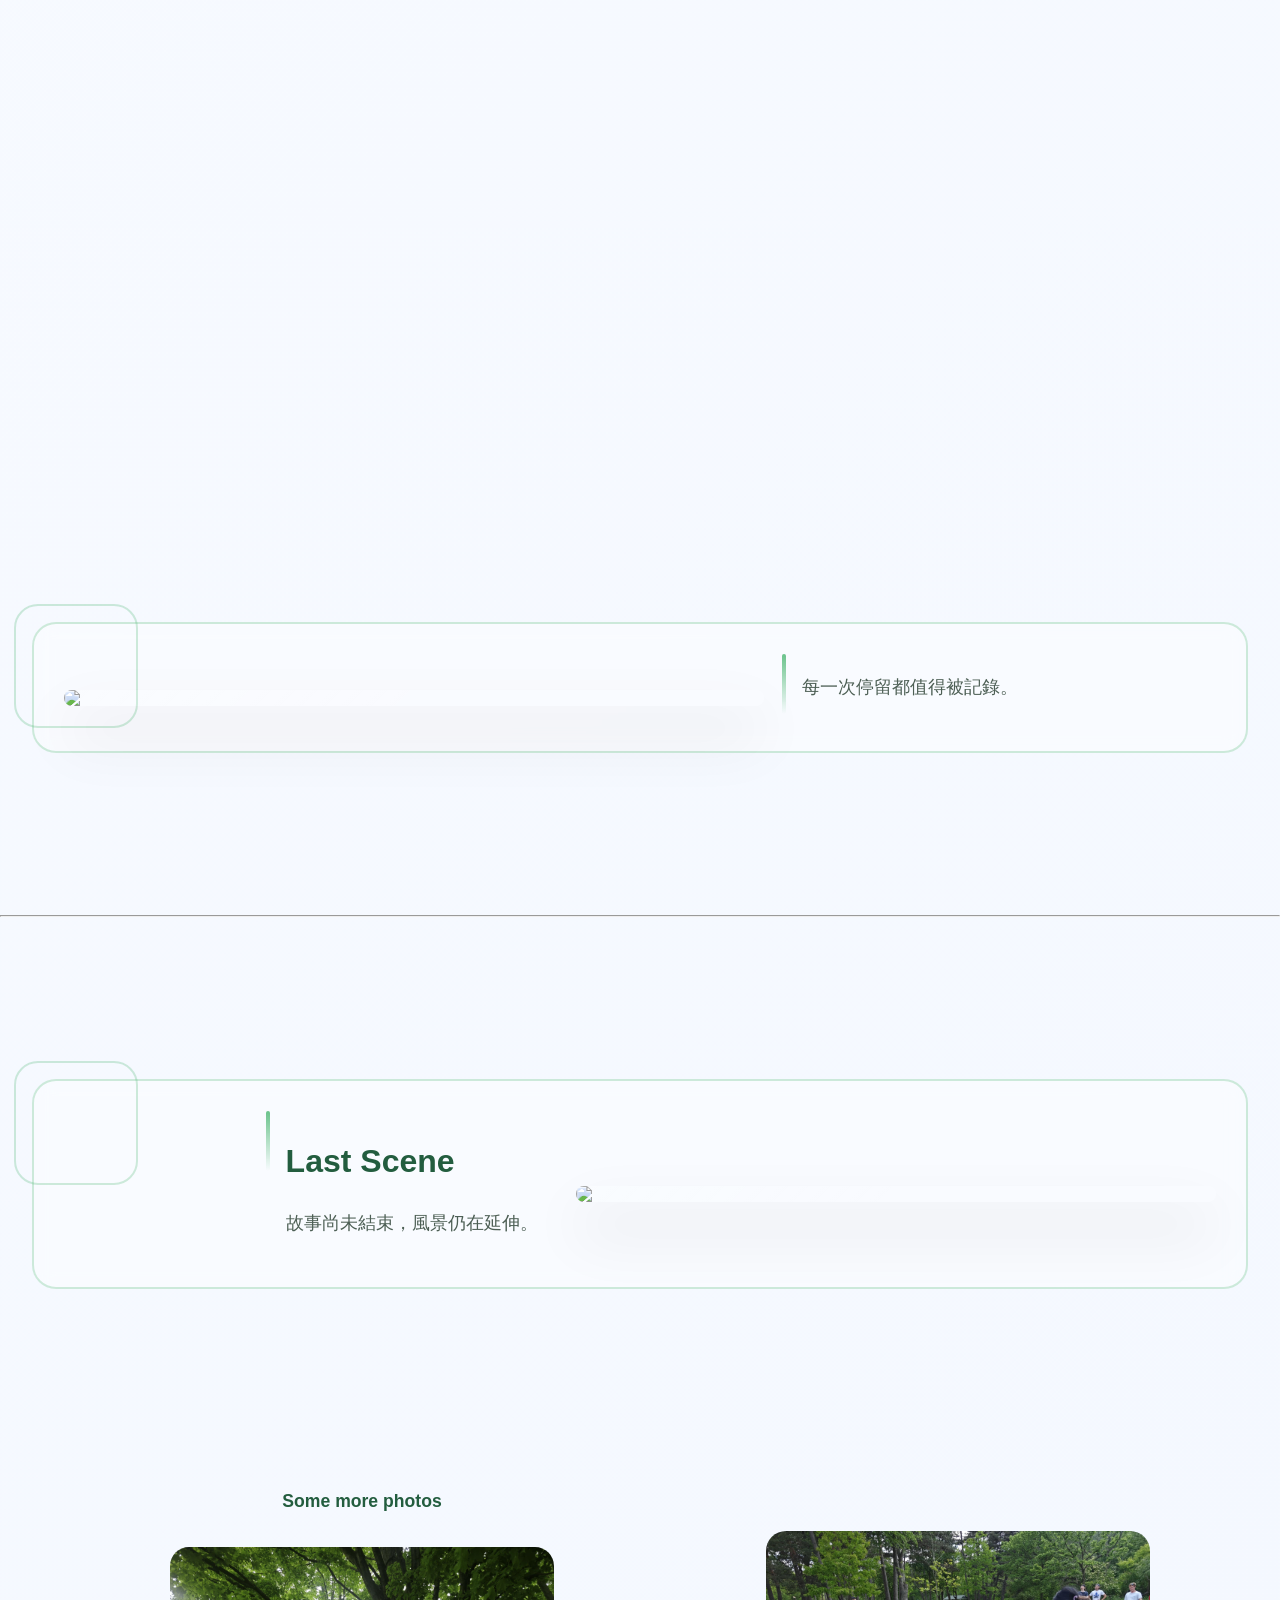
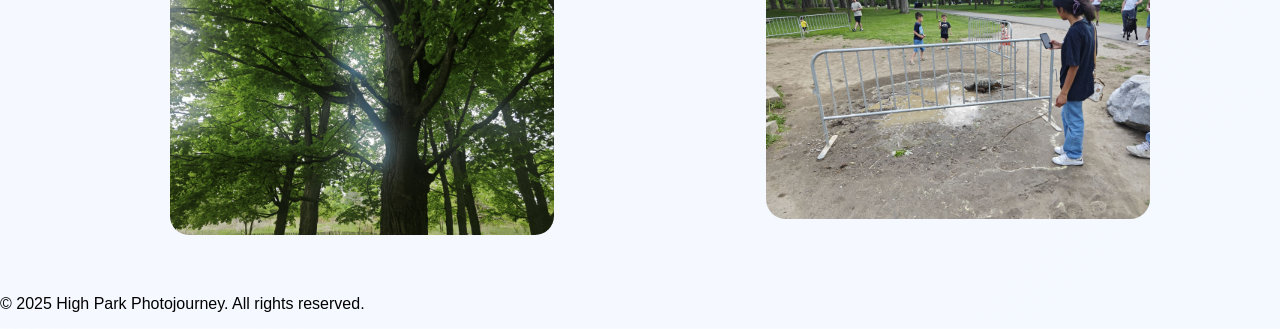
==== commit 0fbe6151: "bug fix" ====
--- a/index.html
+++ b/index.html
@@ -43,7 +43,7 @@
 
         <img src="image/element1.png" alt="Project 1 Graph 1">
 
-        <h1>Nature of High Park</h1>
+        <h1>Indigenous and High Park</h1>
     </div>
 </div>
 <hr>
--- a/css/style.css
+++ b/css/style.css
@@ -29,11 +29,11 @@
 }
 
 .loader-logo {
-    width: 80px;
-    height: 80px;
+    width: 20vw;
+    height: 20vw;
     margin: 0 auto 14px;
     border-radius: 50%;
-    background: url('../image/ico.png') center/contain no-repeat;
+    background: url("../image/ico.png") center/contain no-repeat;
     background-color: #e2f2e8;
     box-shadow: 0 0 0 4px rgba(70, 180, 110, 0.12);
     animation: loader-pulse 1.4s ease-in-out infinite;
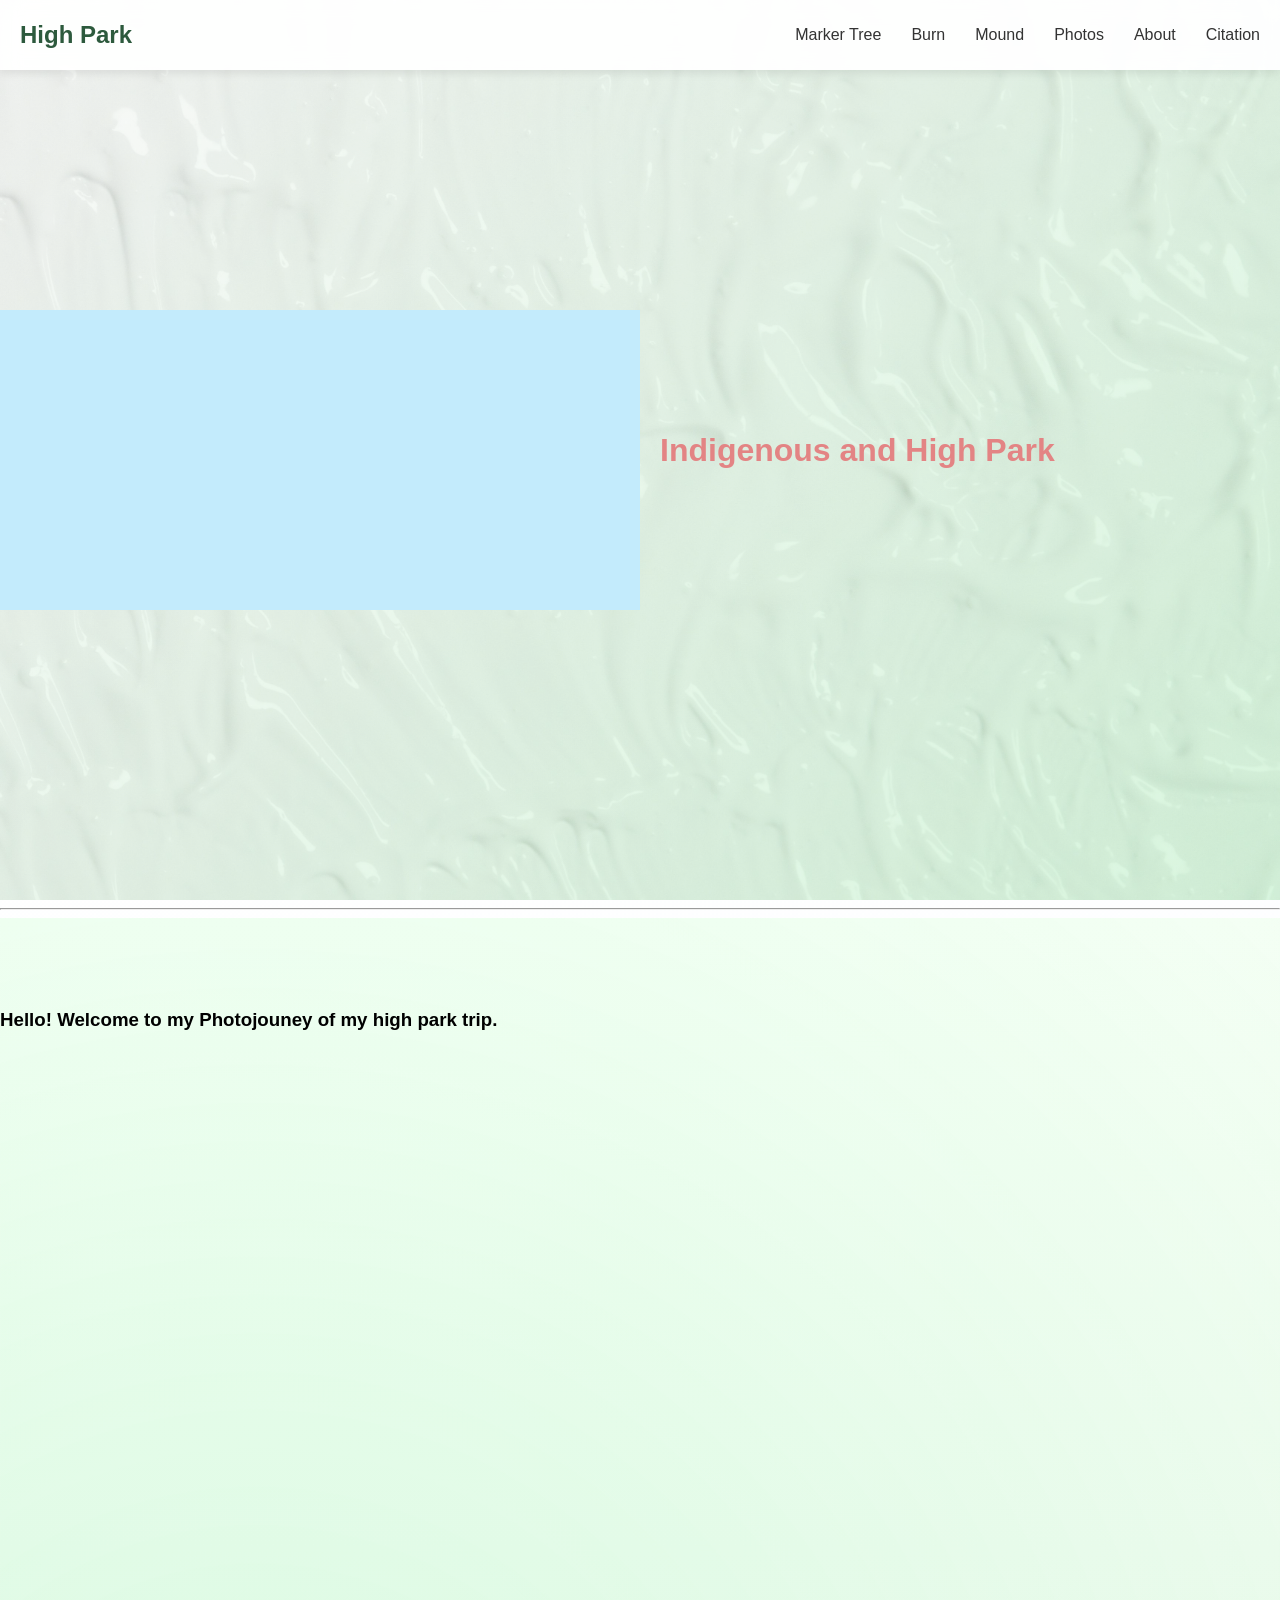
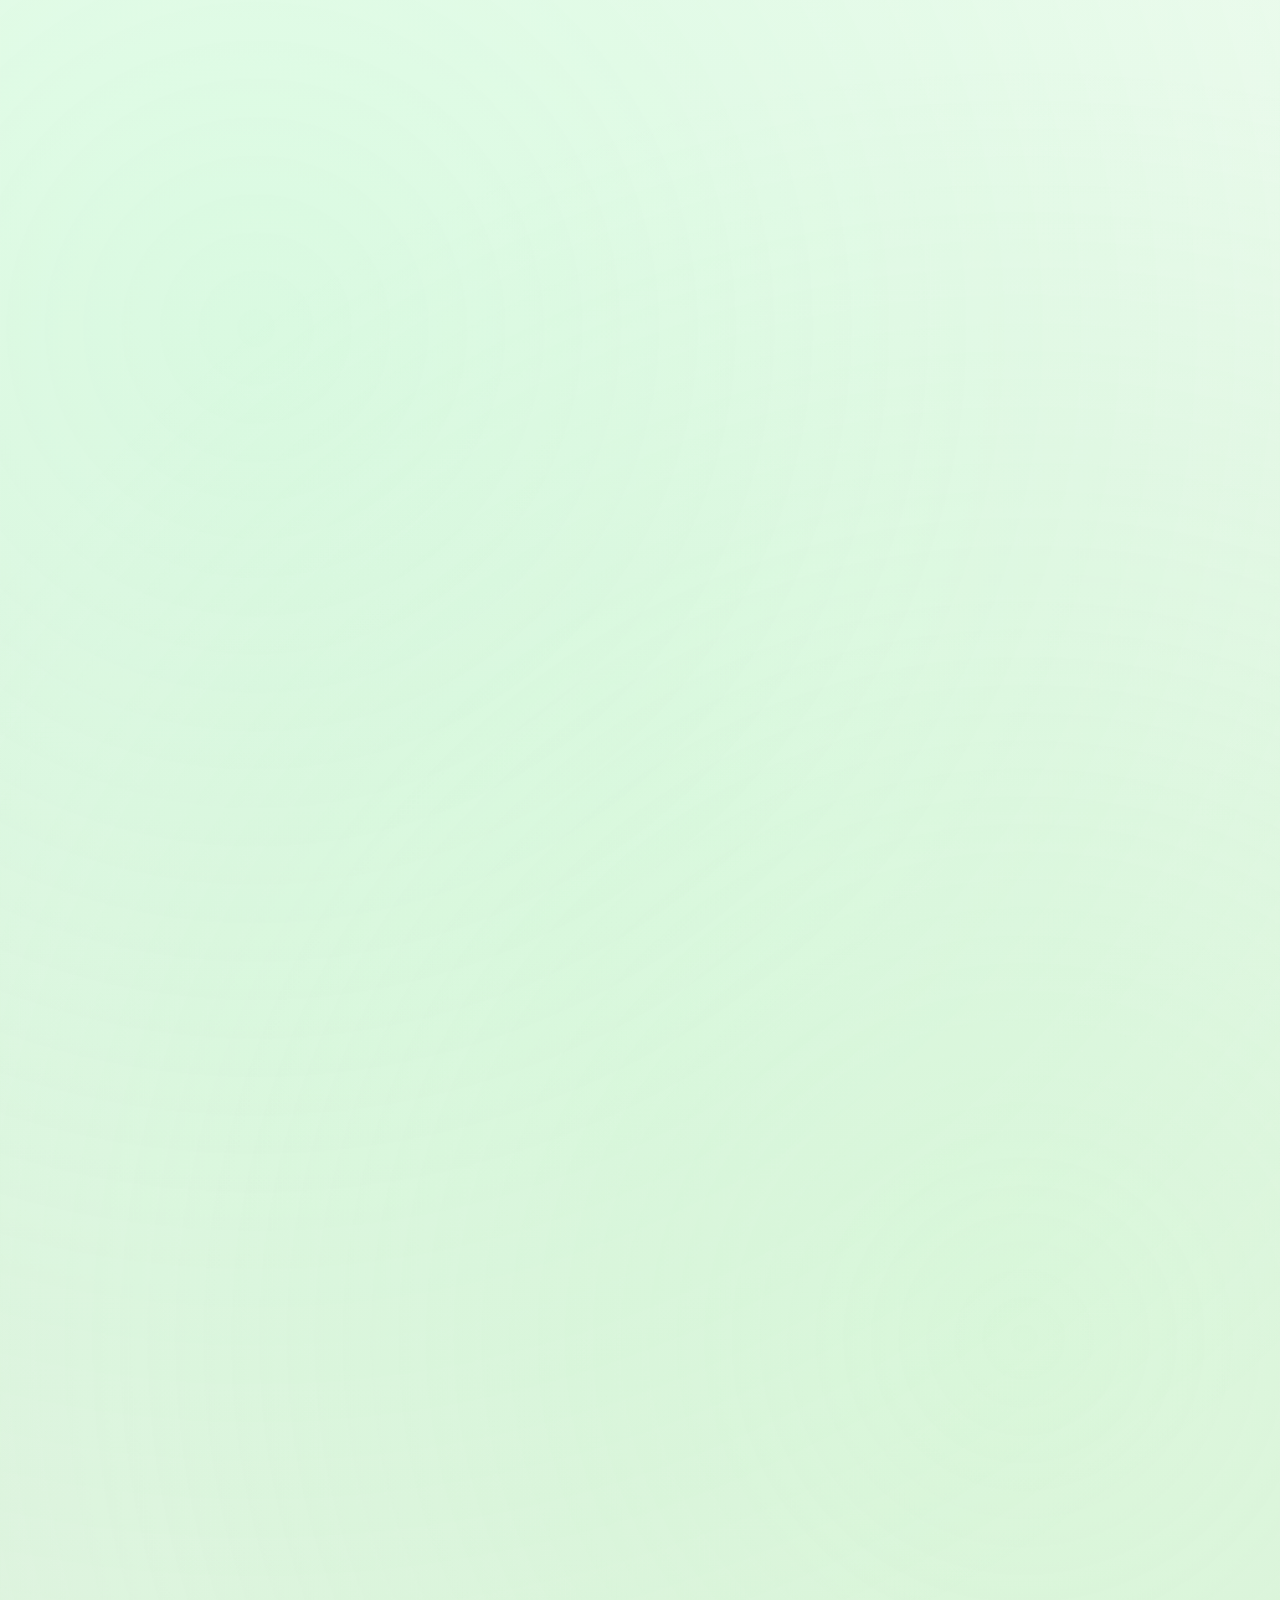
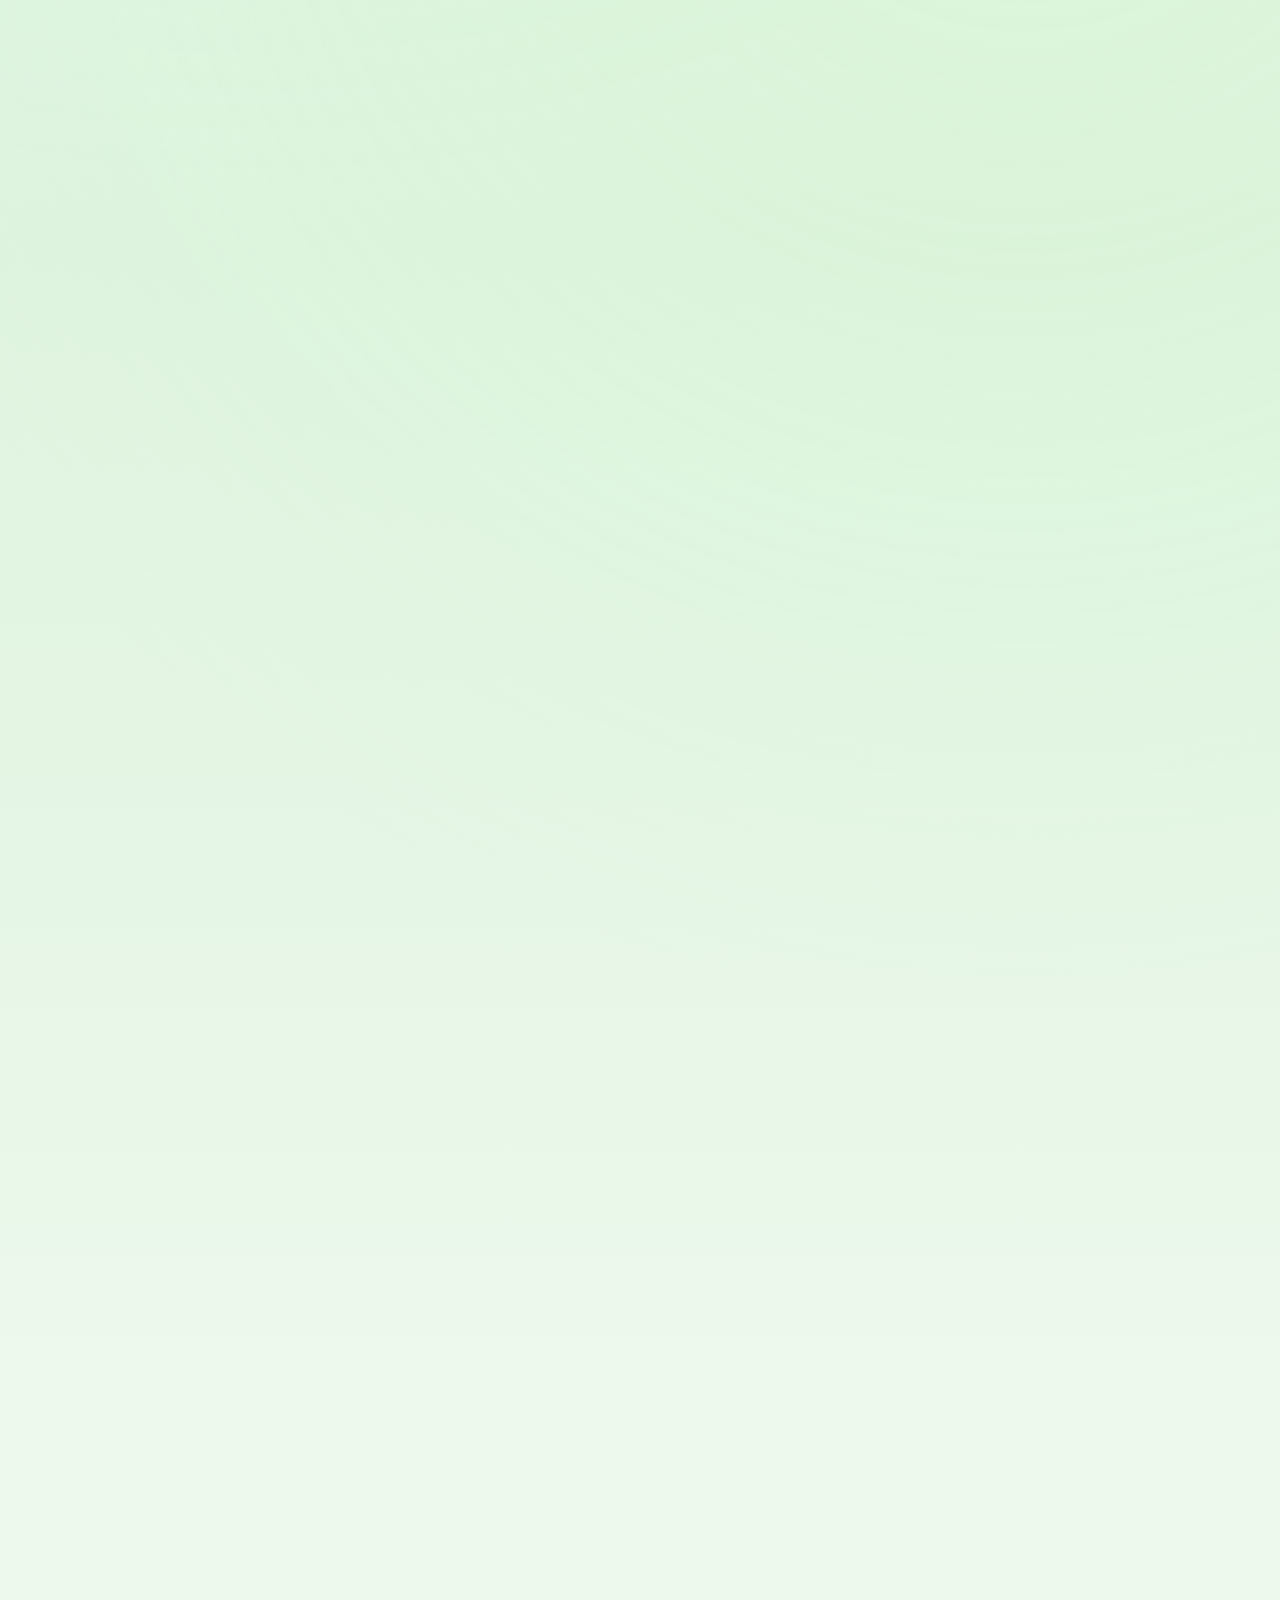
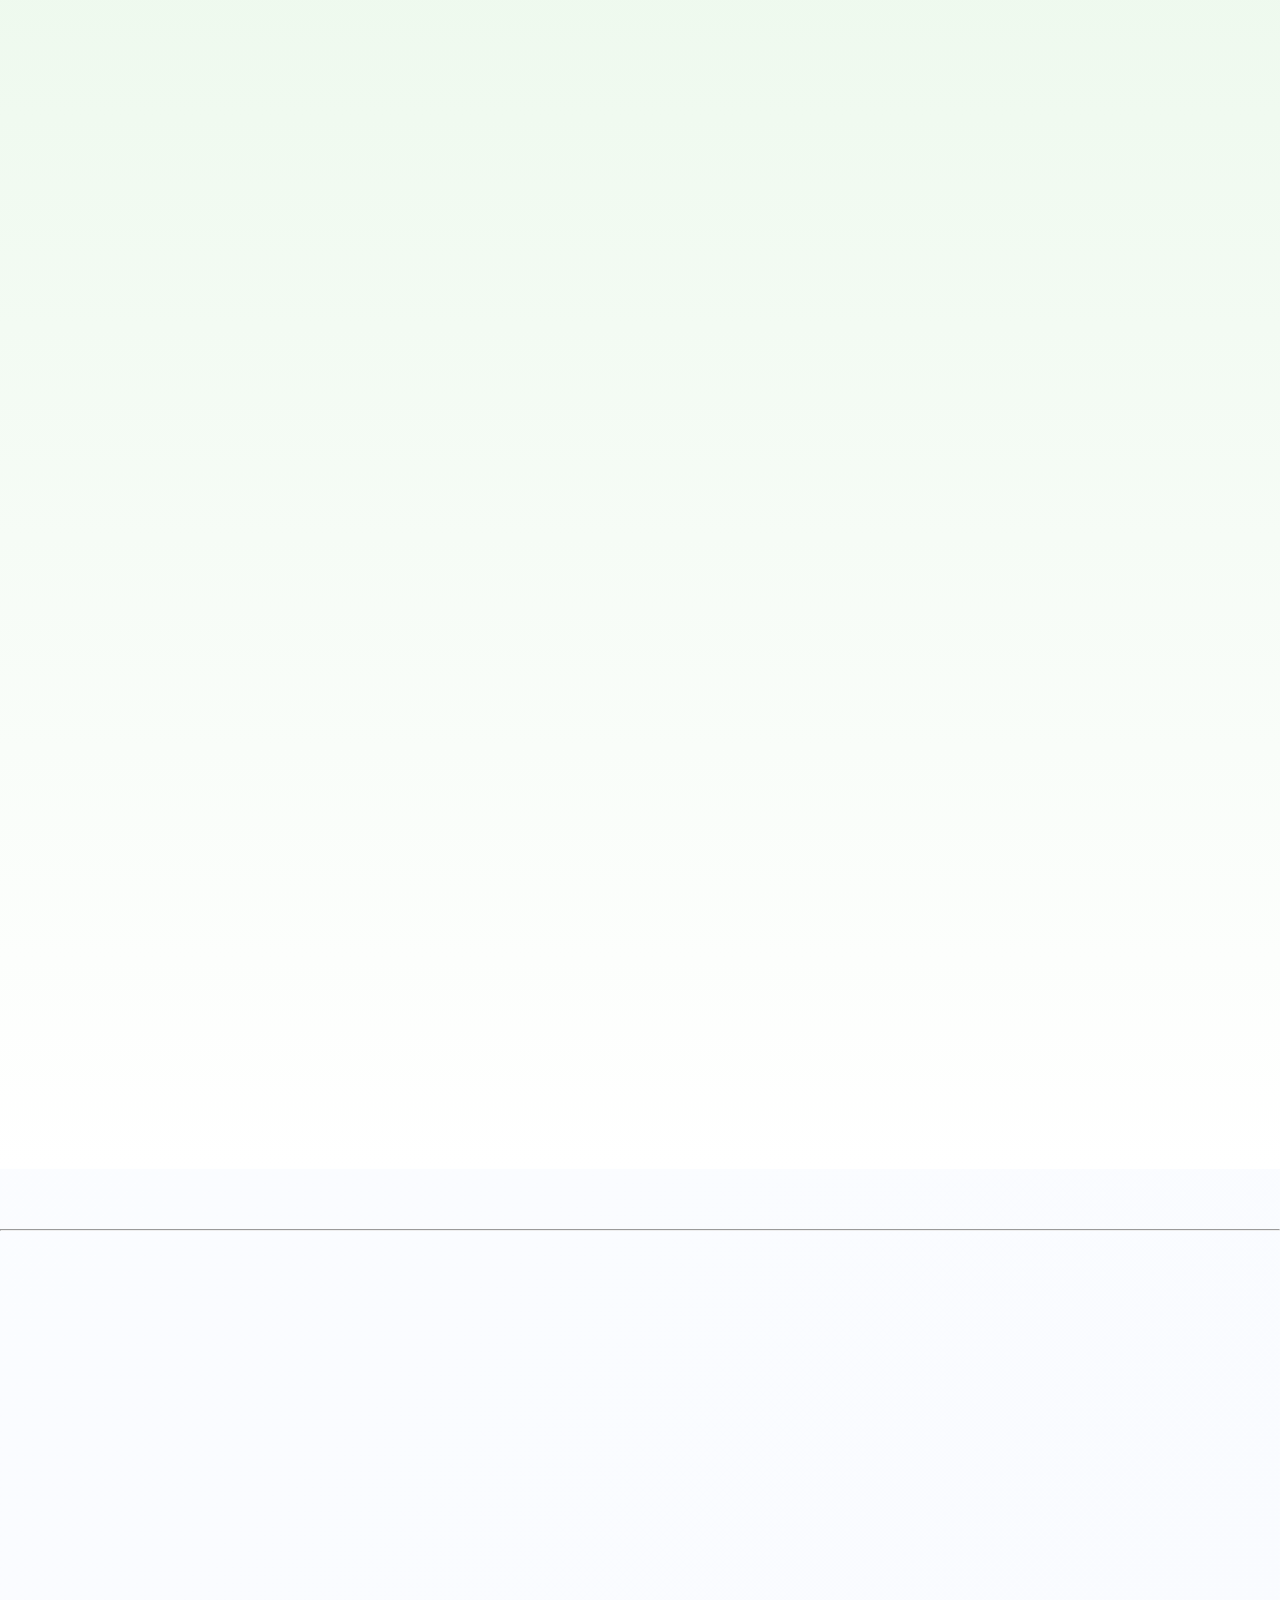
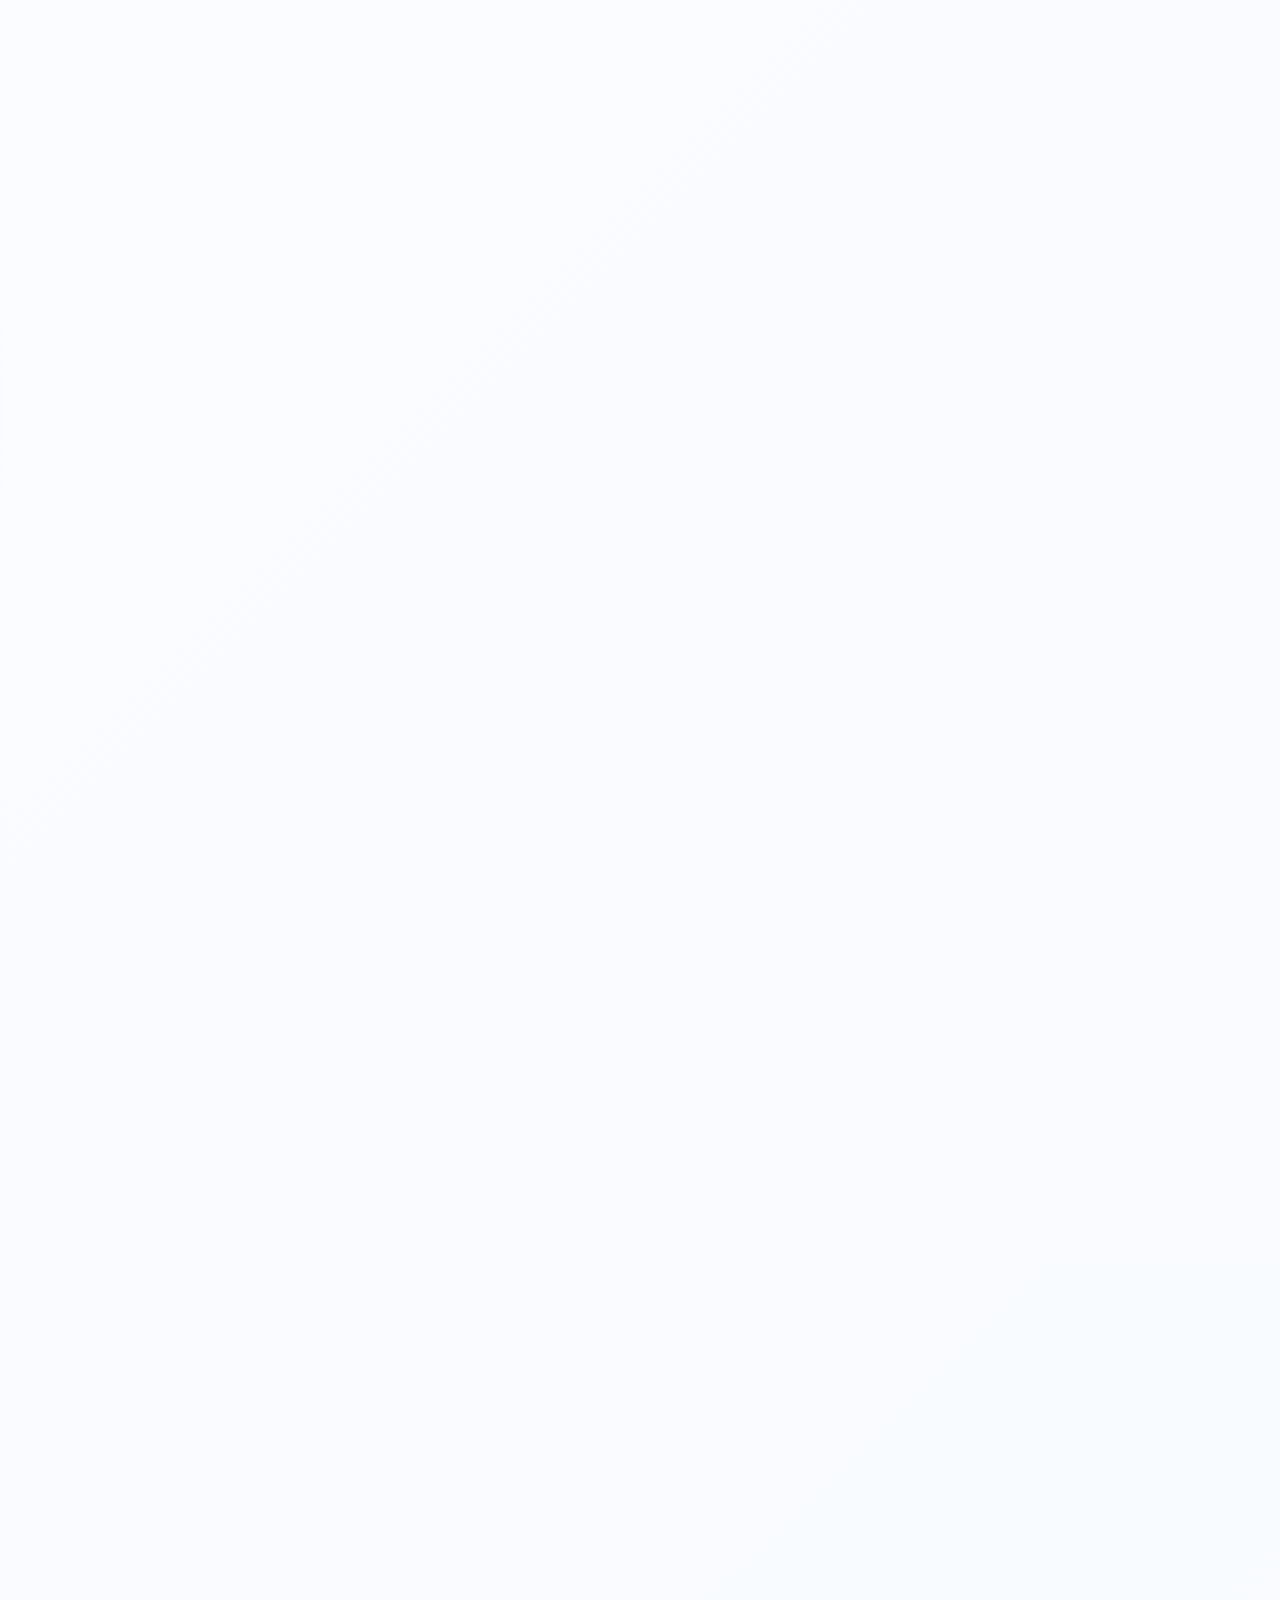
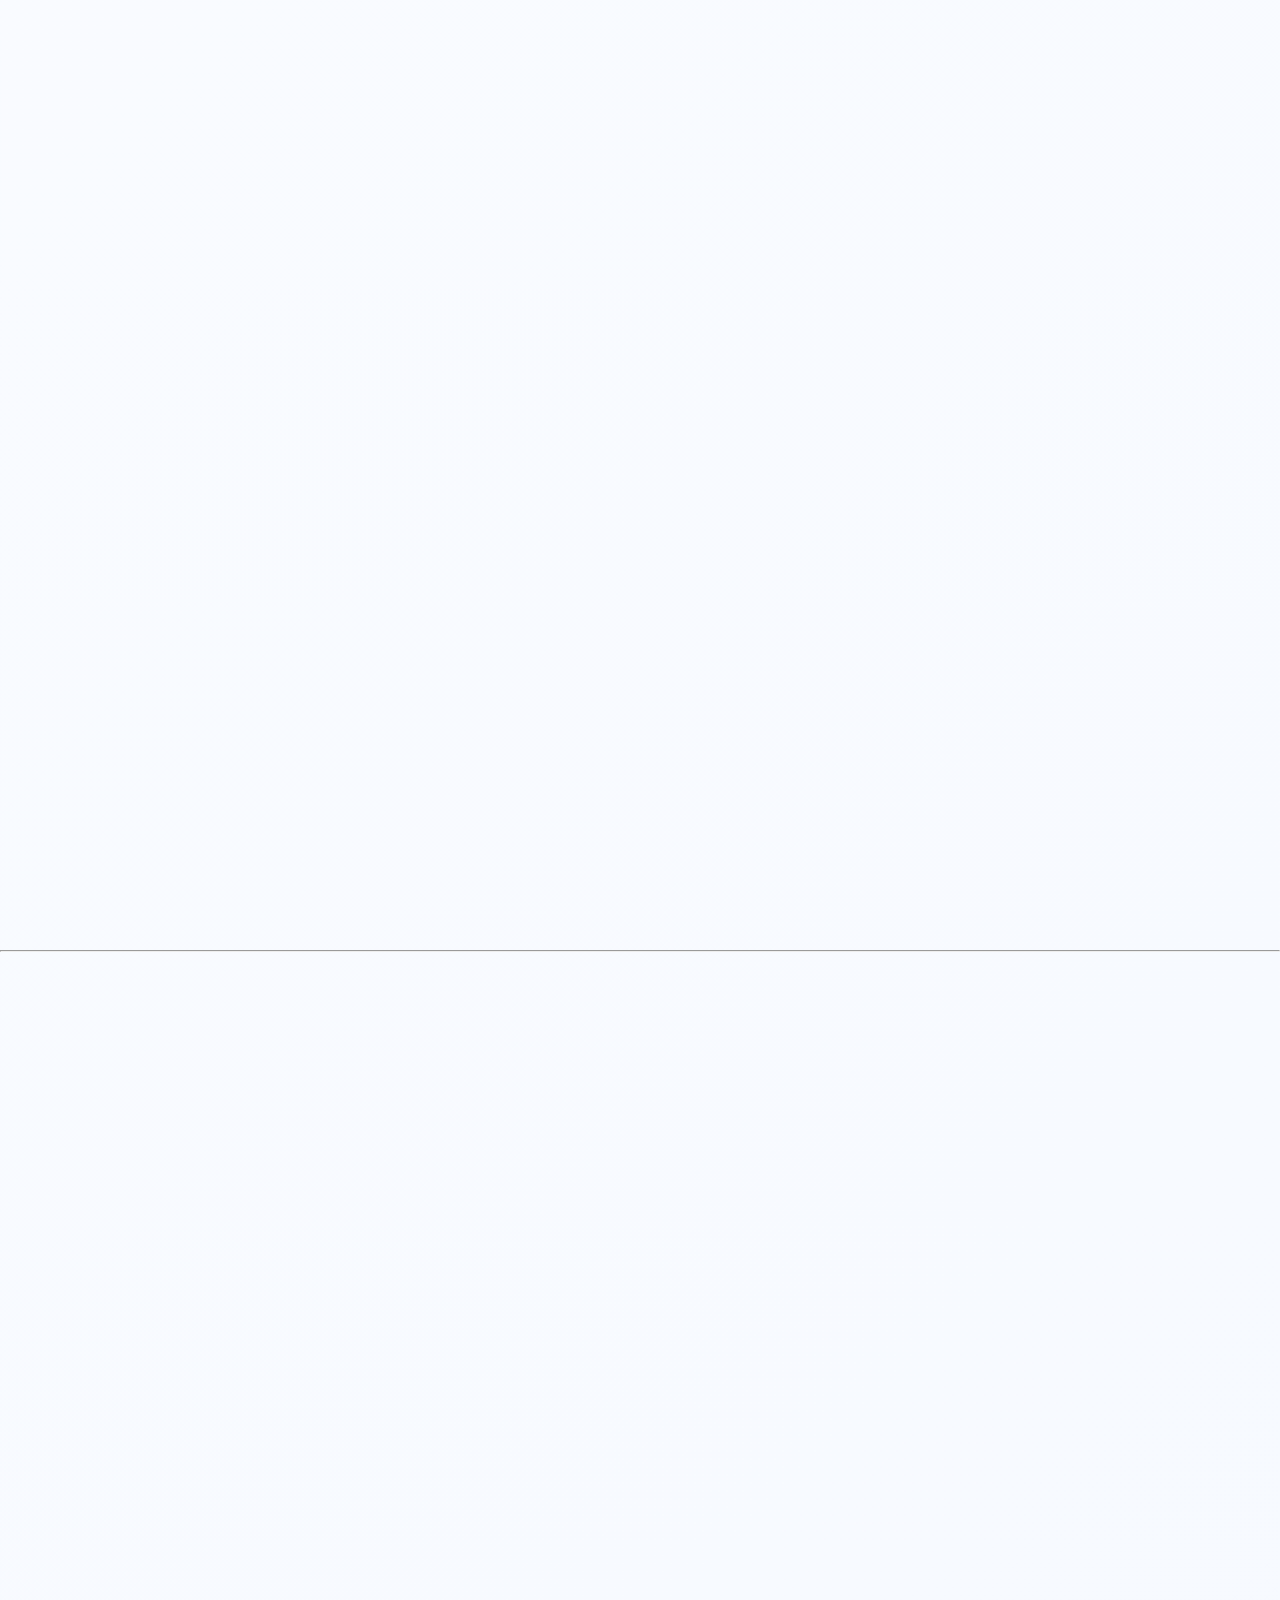
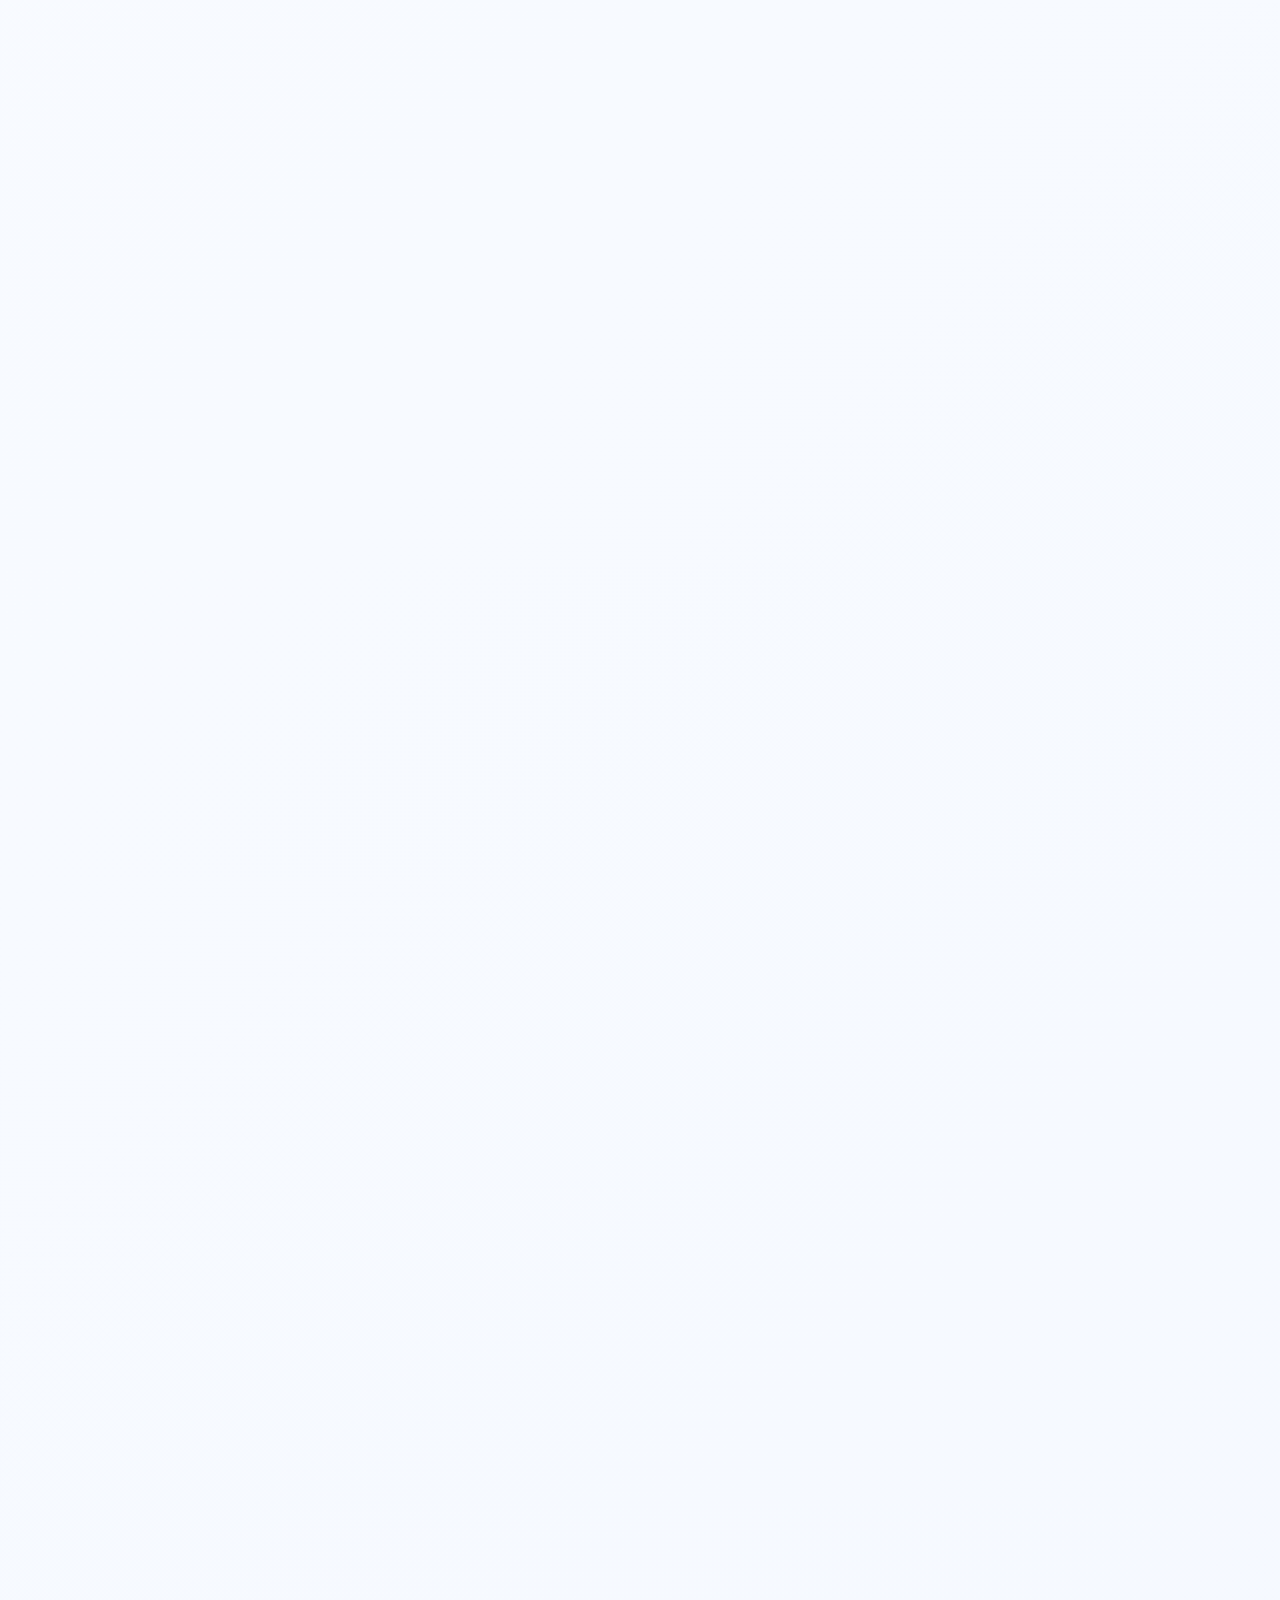
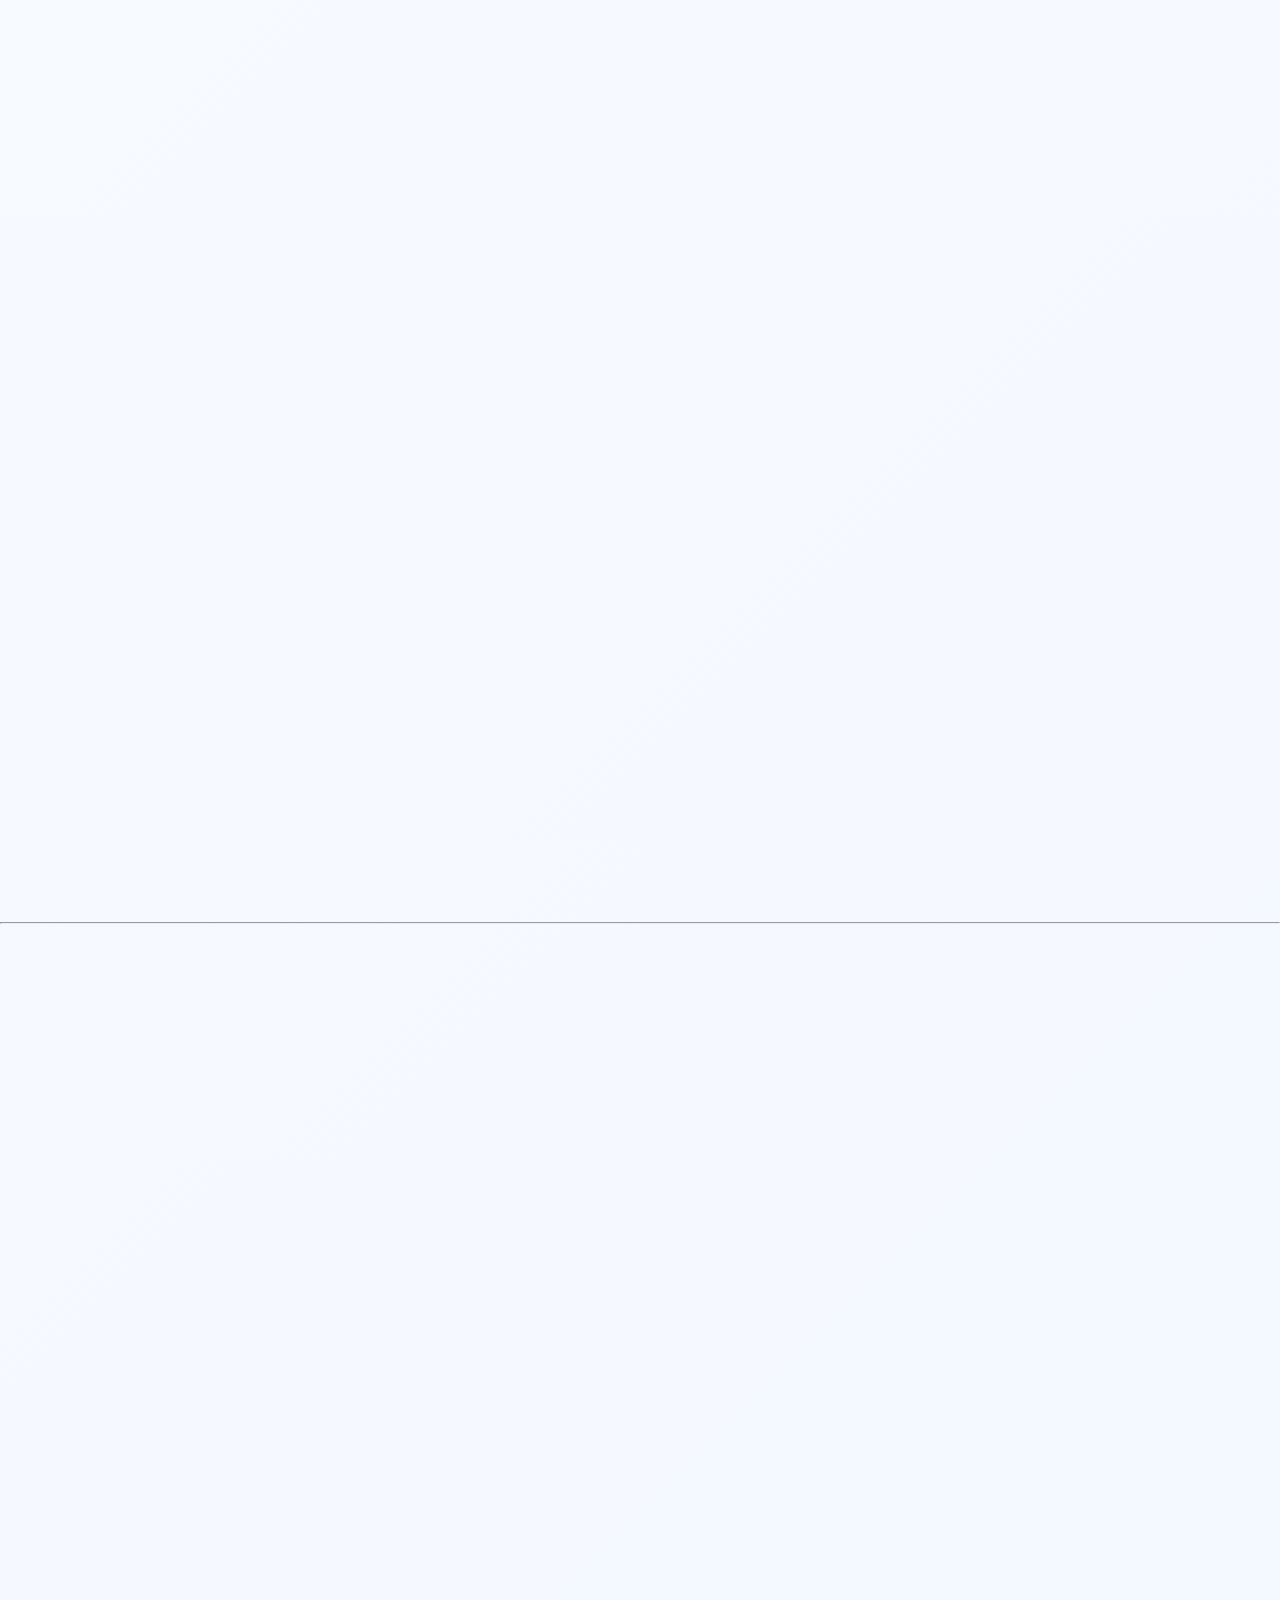
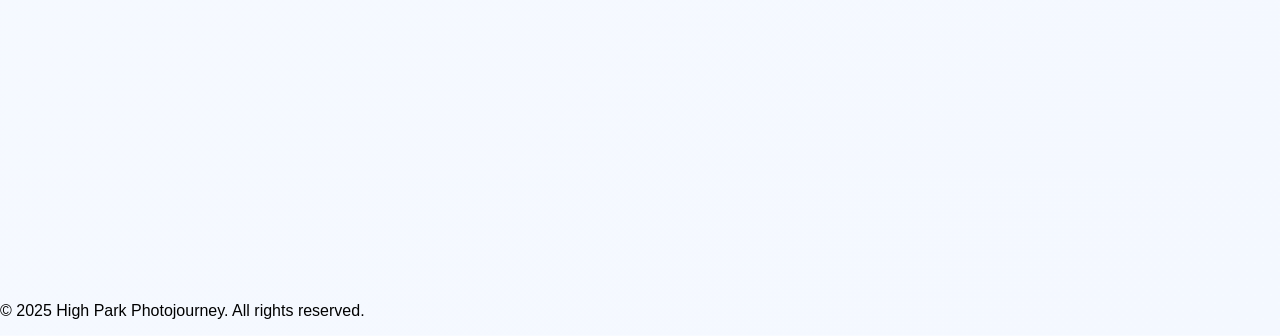
==== commit 7d050d35: "reword about page" ====
--- a/index.html
+++ b/index.html
@@ -54,7 +54,7 @@
 
 
 
-        <p>Hello! Welcome to my Photojouney of my high park trip.</p>
+        <h3>Hello! Welcome to my Photojouney of my high park trip.</h3>
         <!-- 01 -->
         <div id="markers_tree"></div>
             <article class="gallery-item large left" data-aos="fade-right">
@@ -140,7 +140,7 @@
             <article class="gallery-item large right" data-aos="zoom-in">
                 <img src="https://picsum.photos/1200/800?random=10">
                 <div class="content">
-                    <h3>Nature Breath</h3>
+                    <h3>Ancient Mound</h3>
                     <p>每一次呼吸都帶著泥土與雨水的香氣。</p>
                 </div>
             </article>
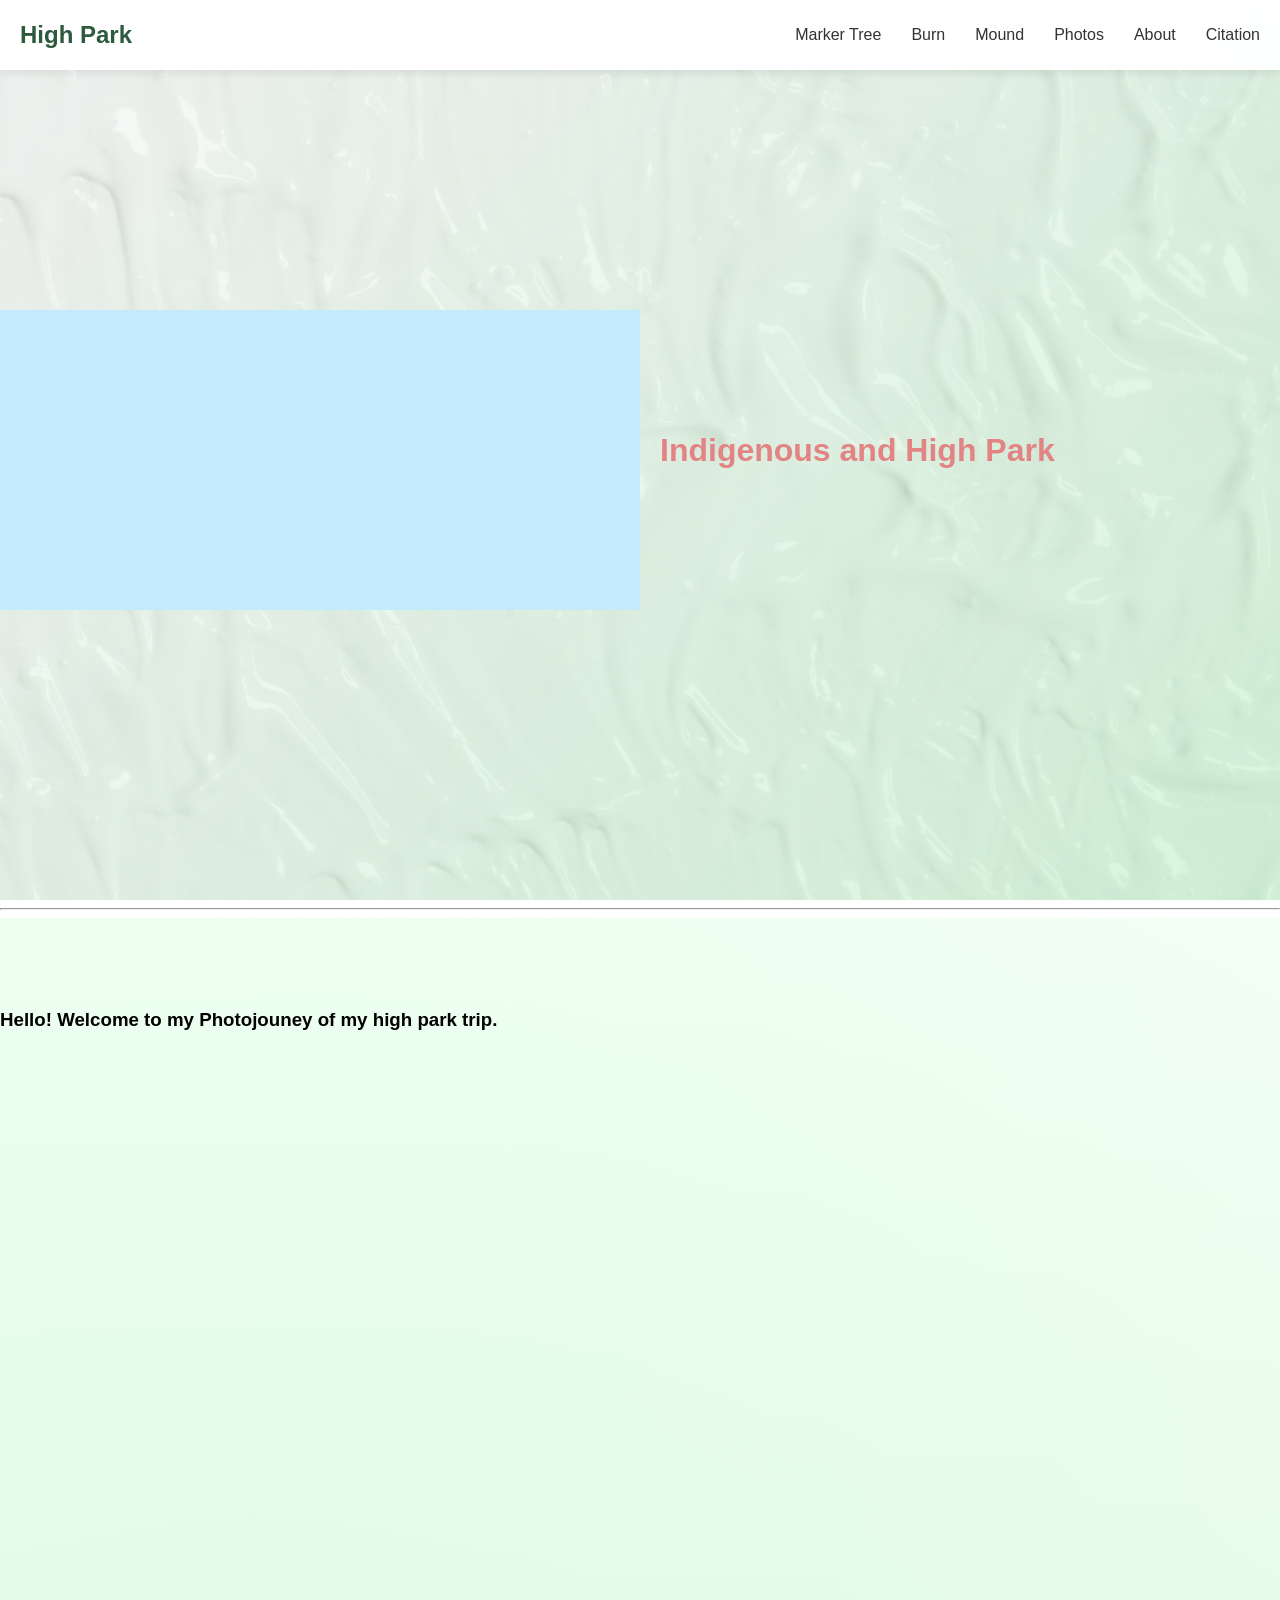
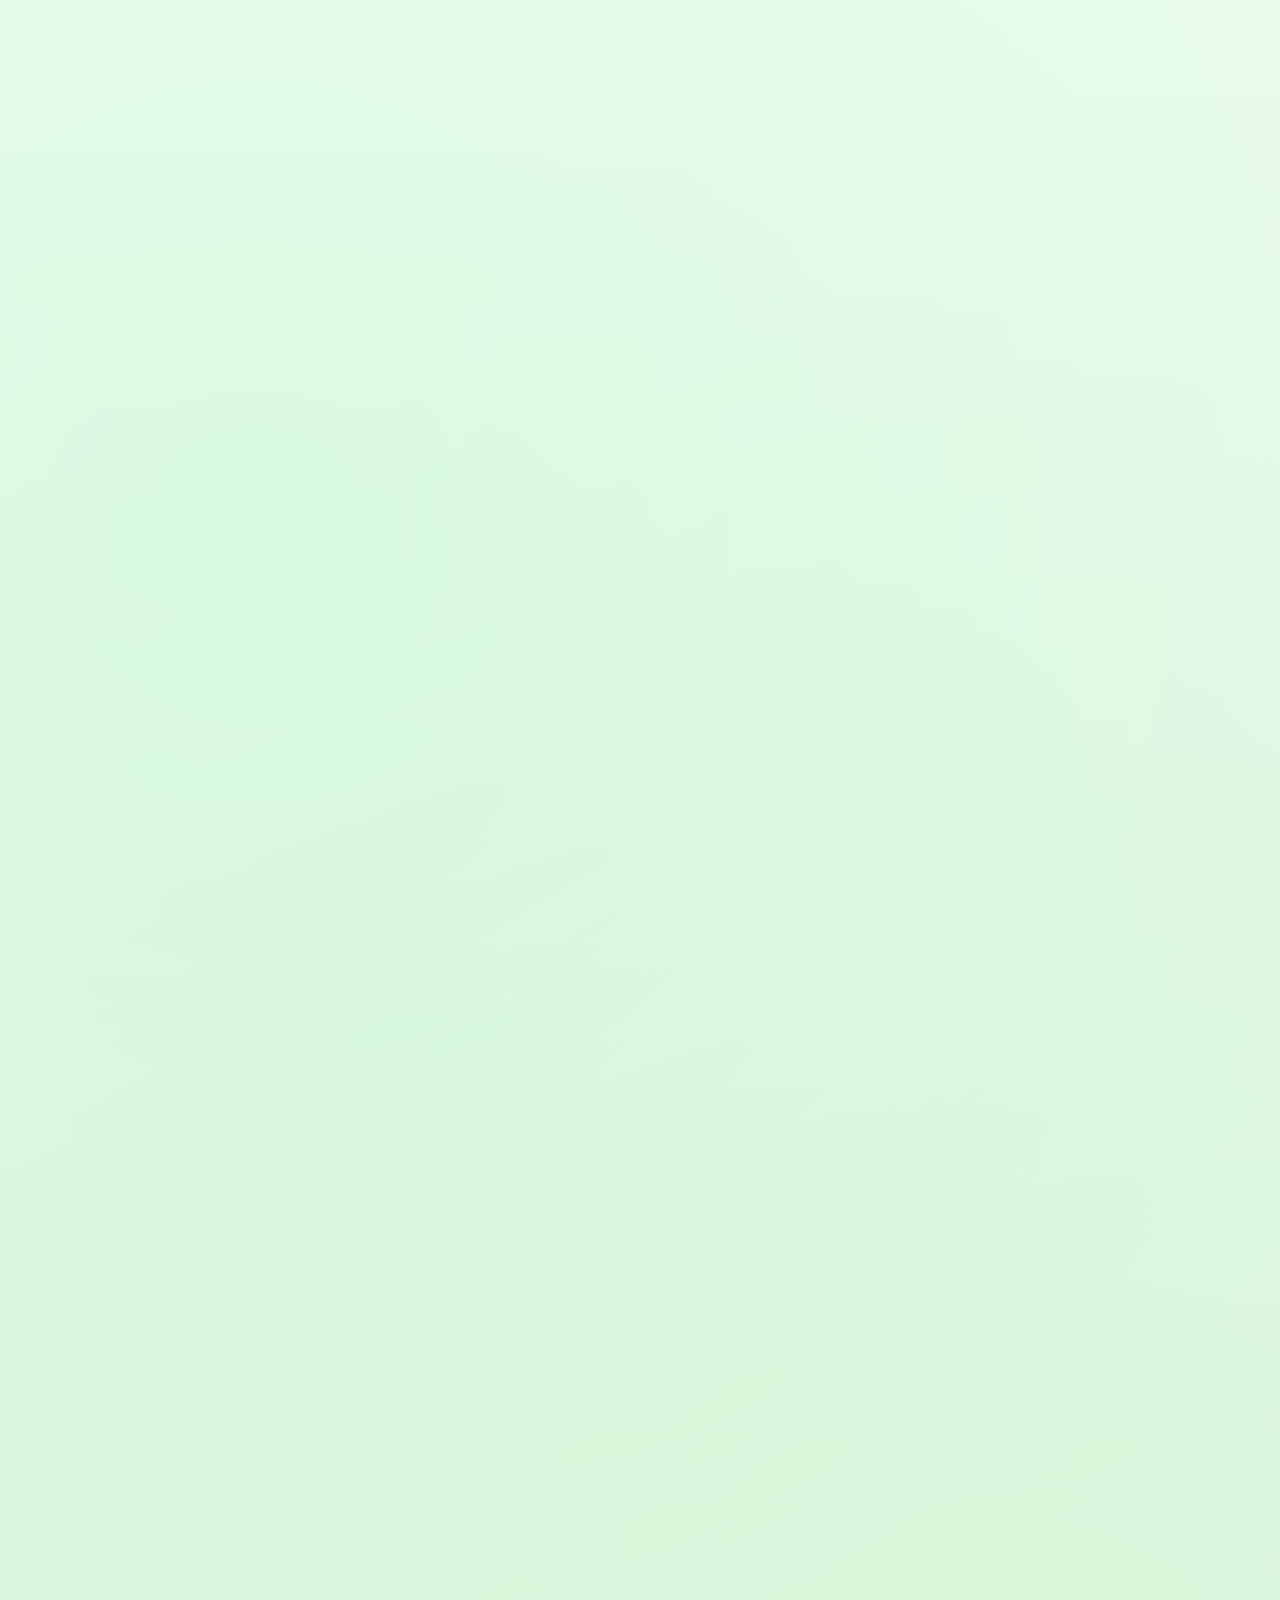
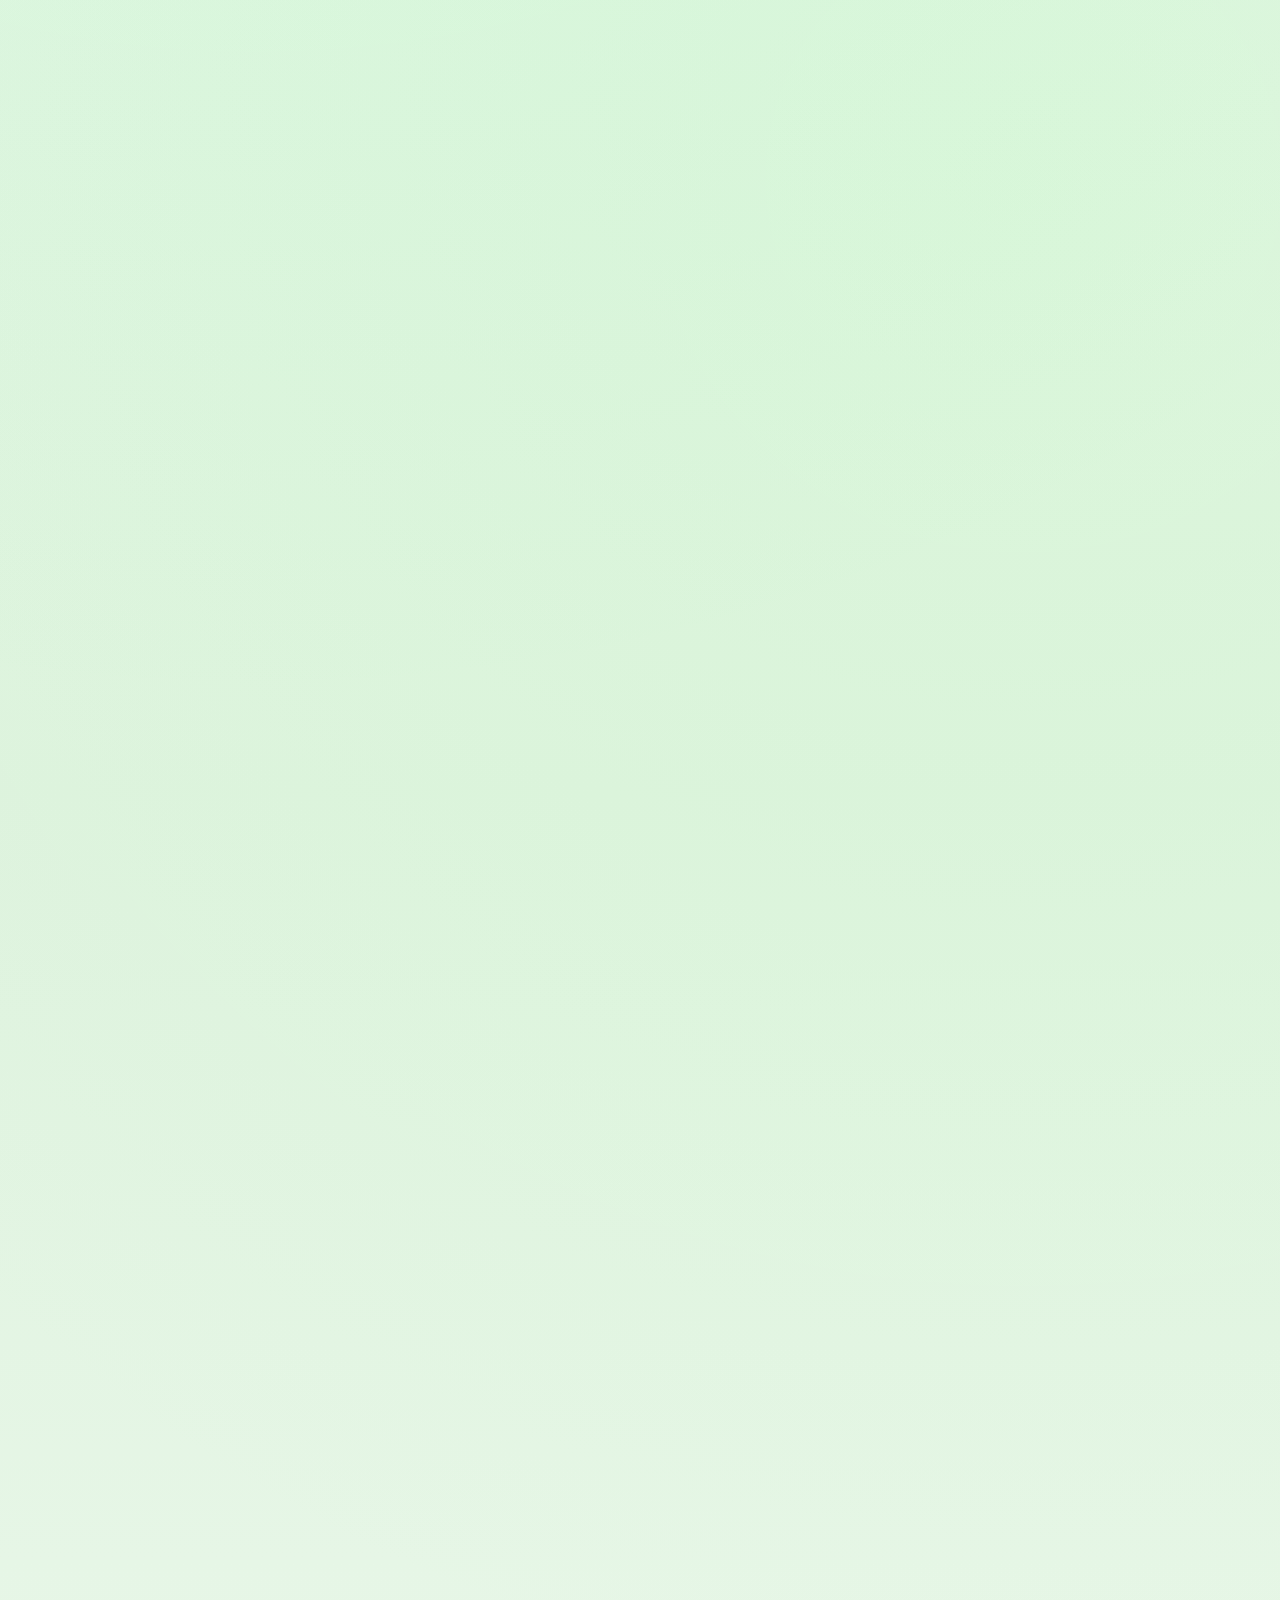
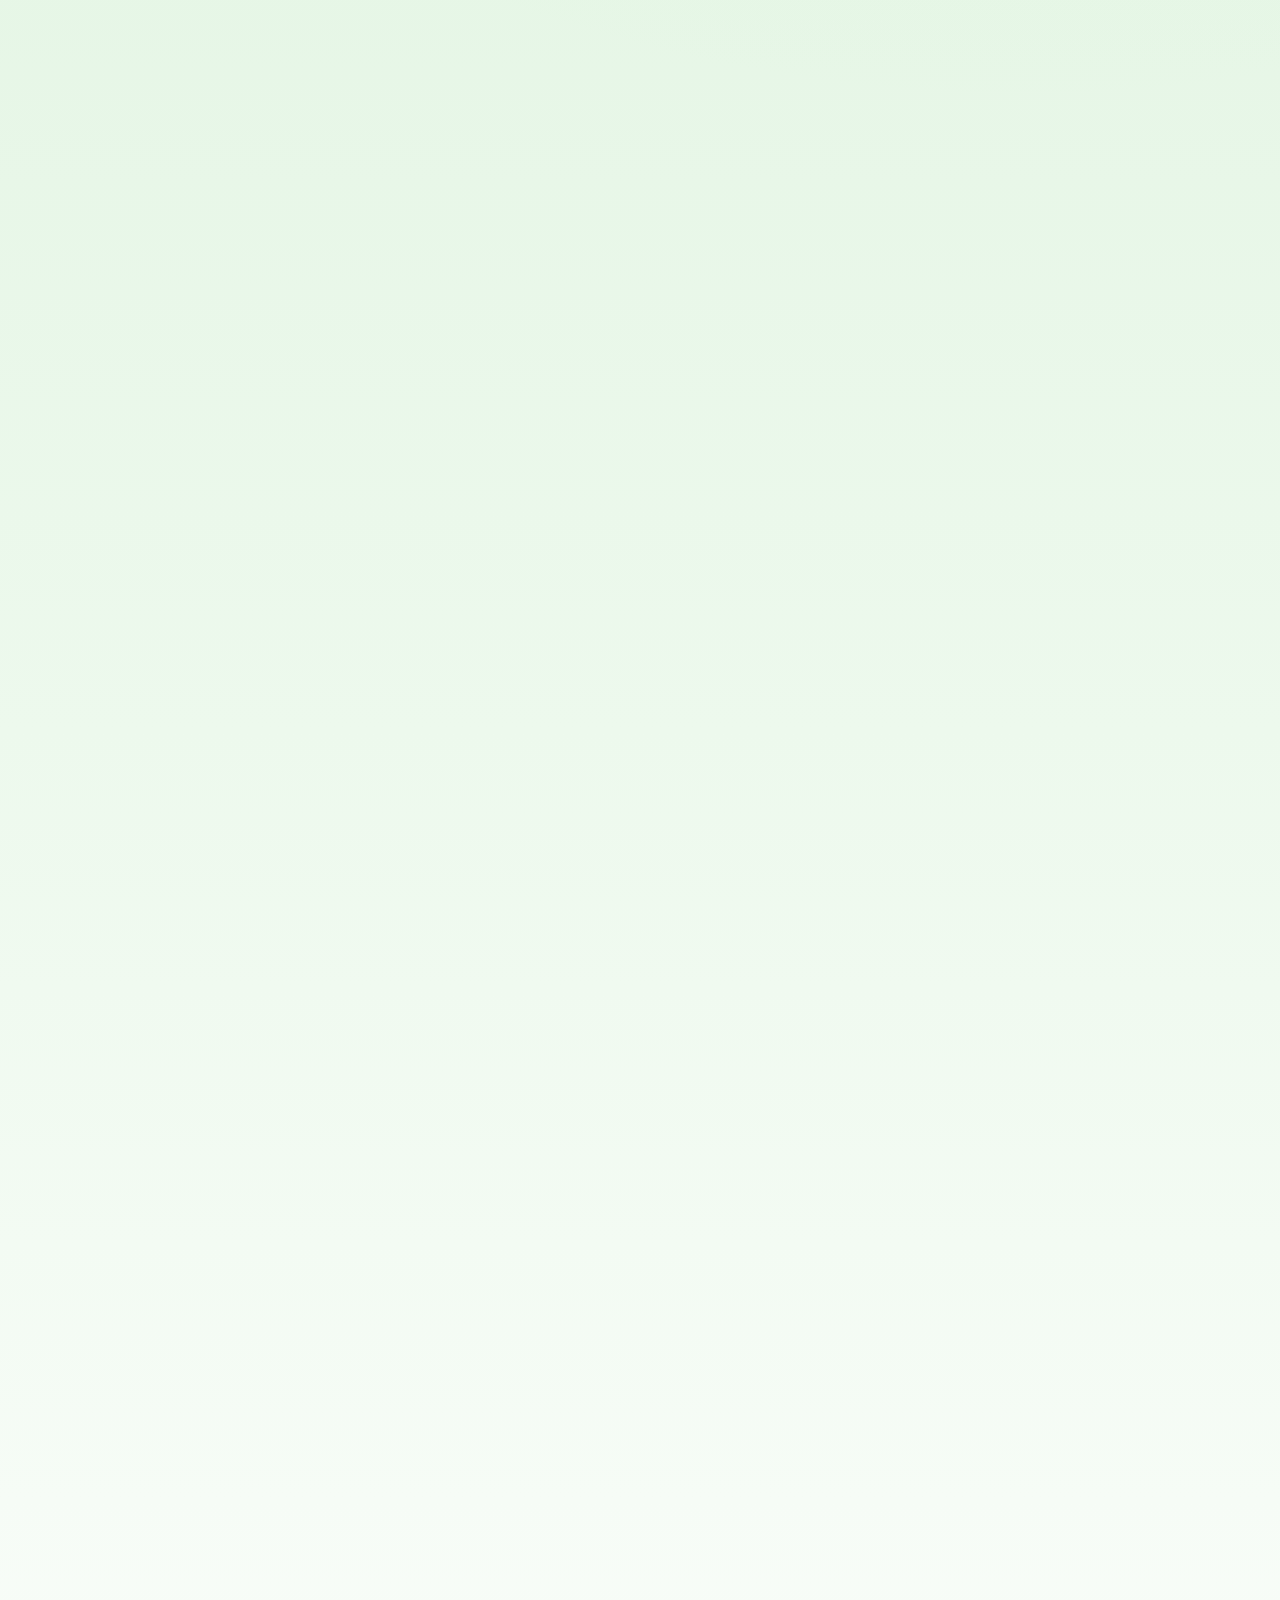
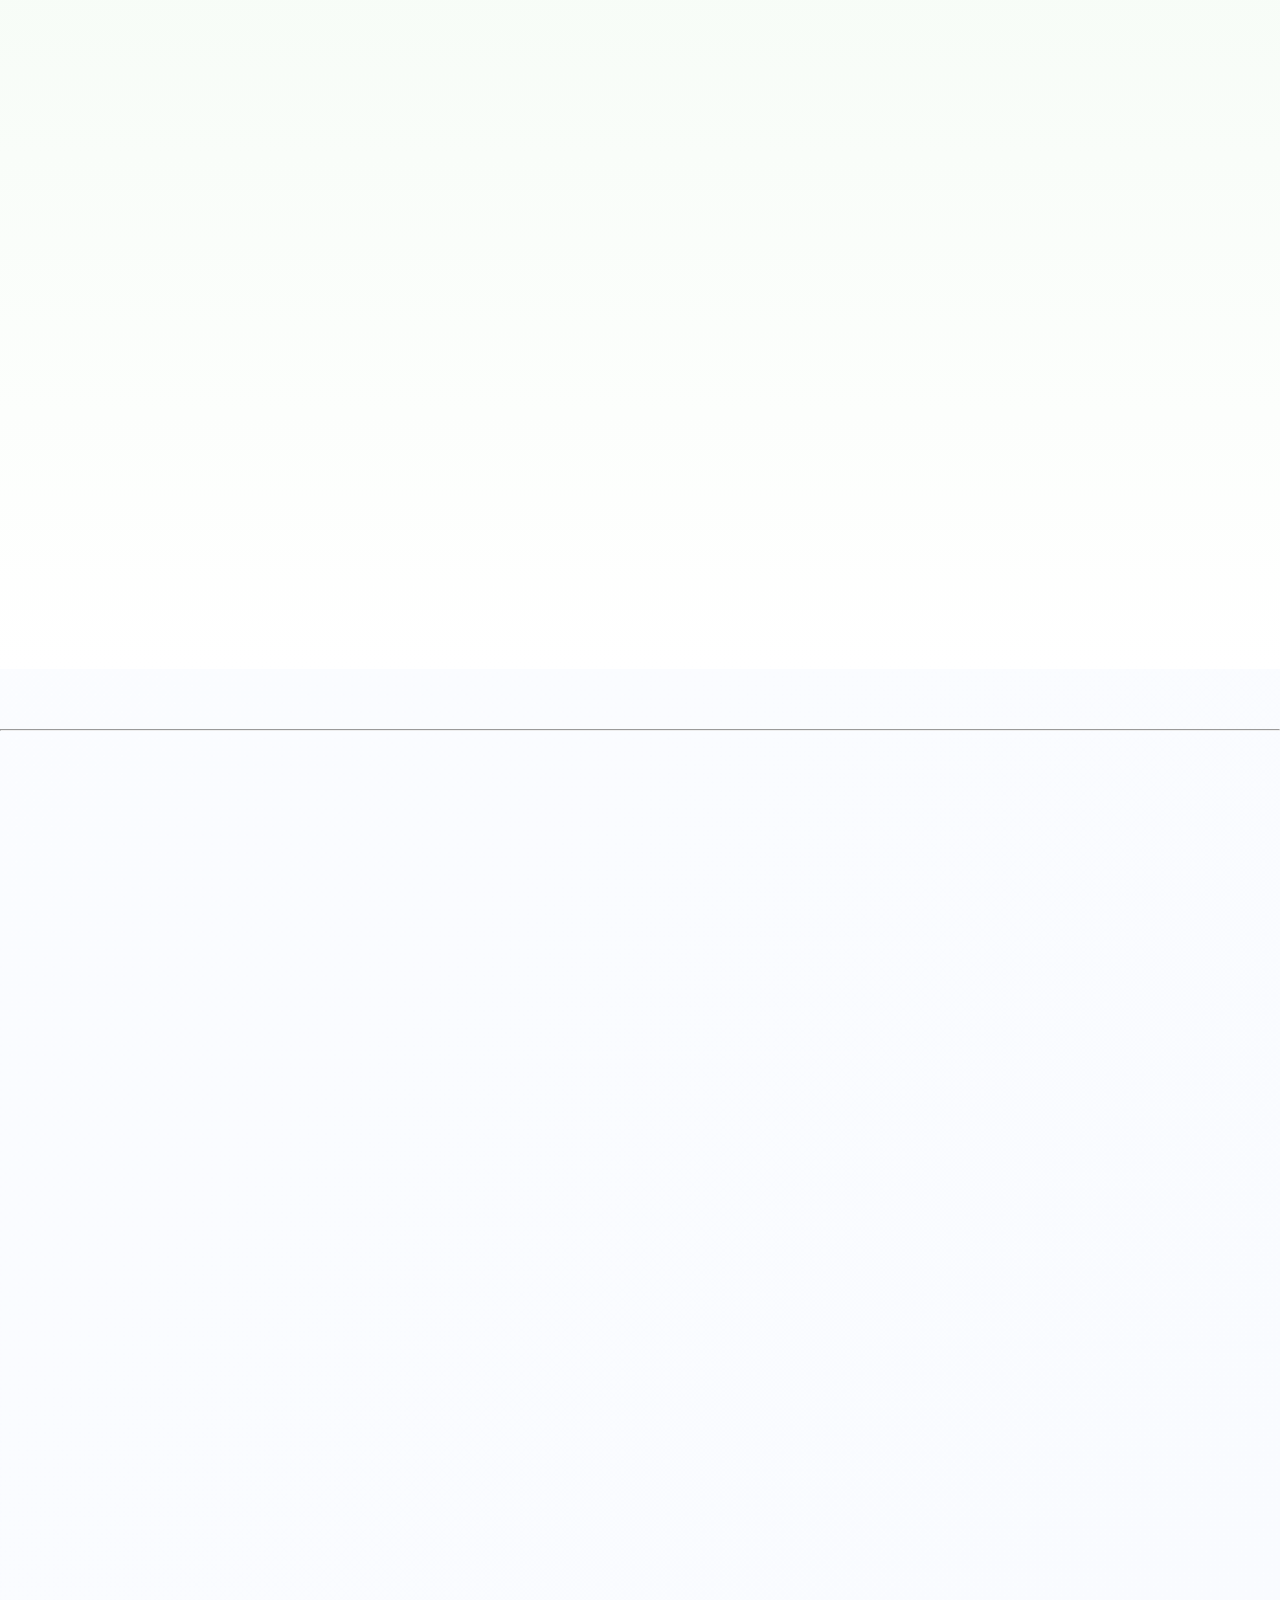
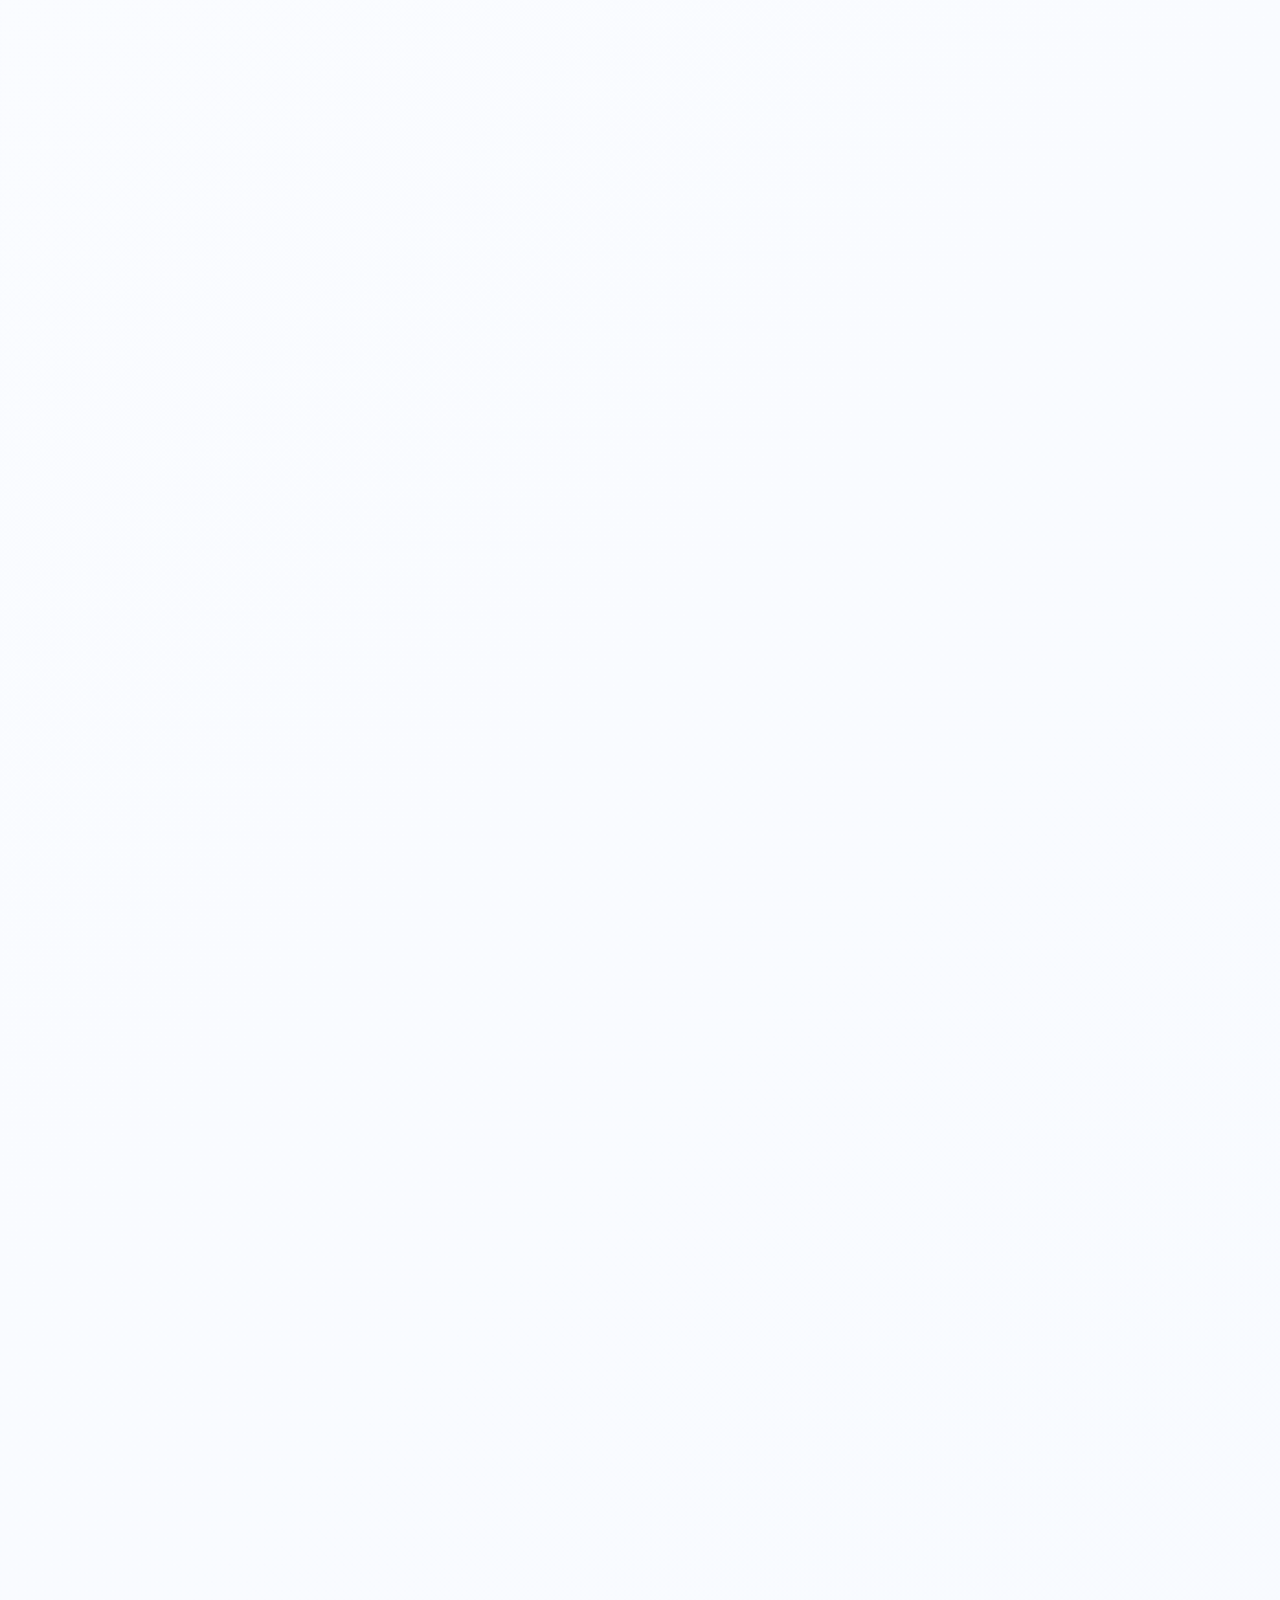
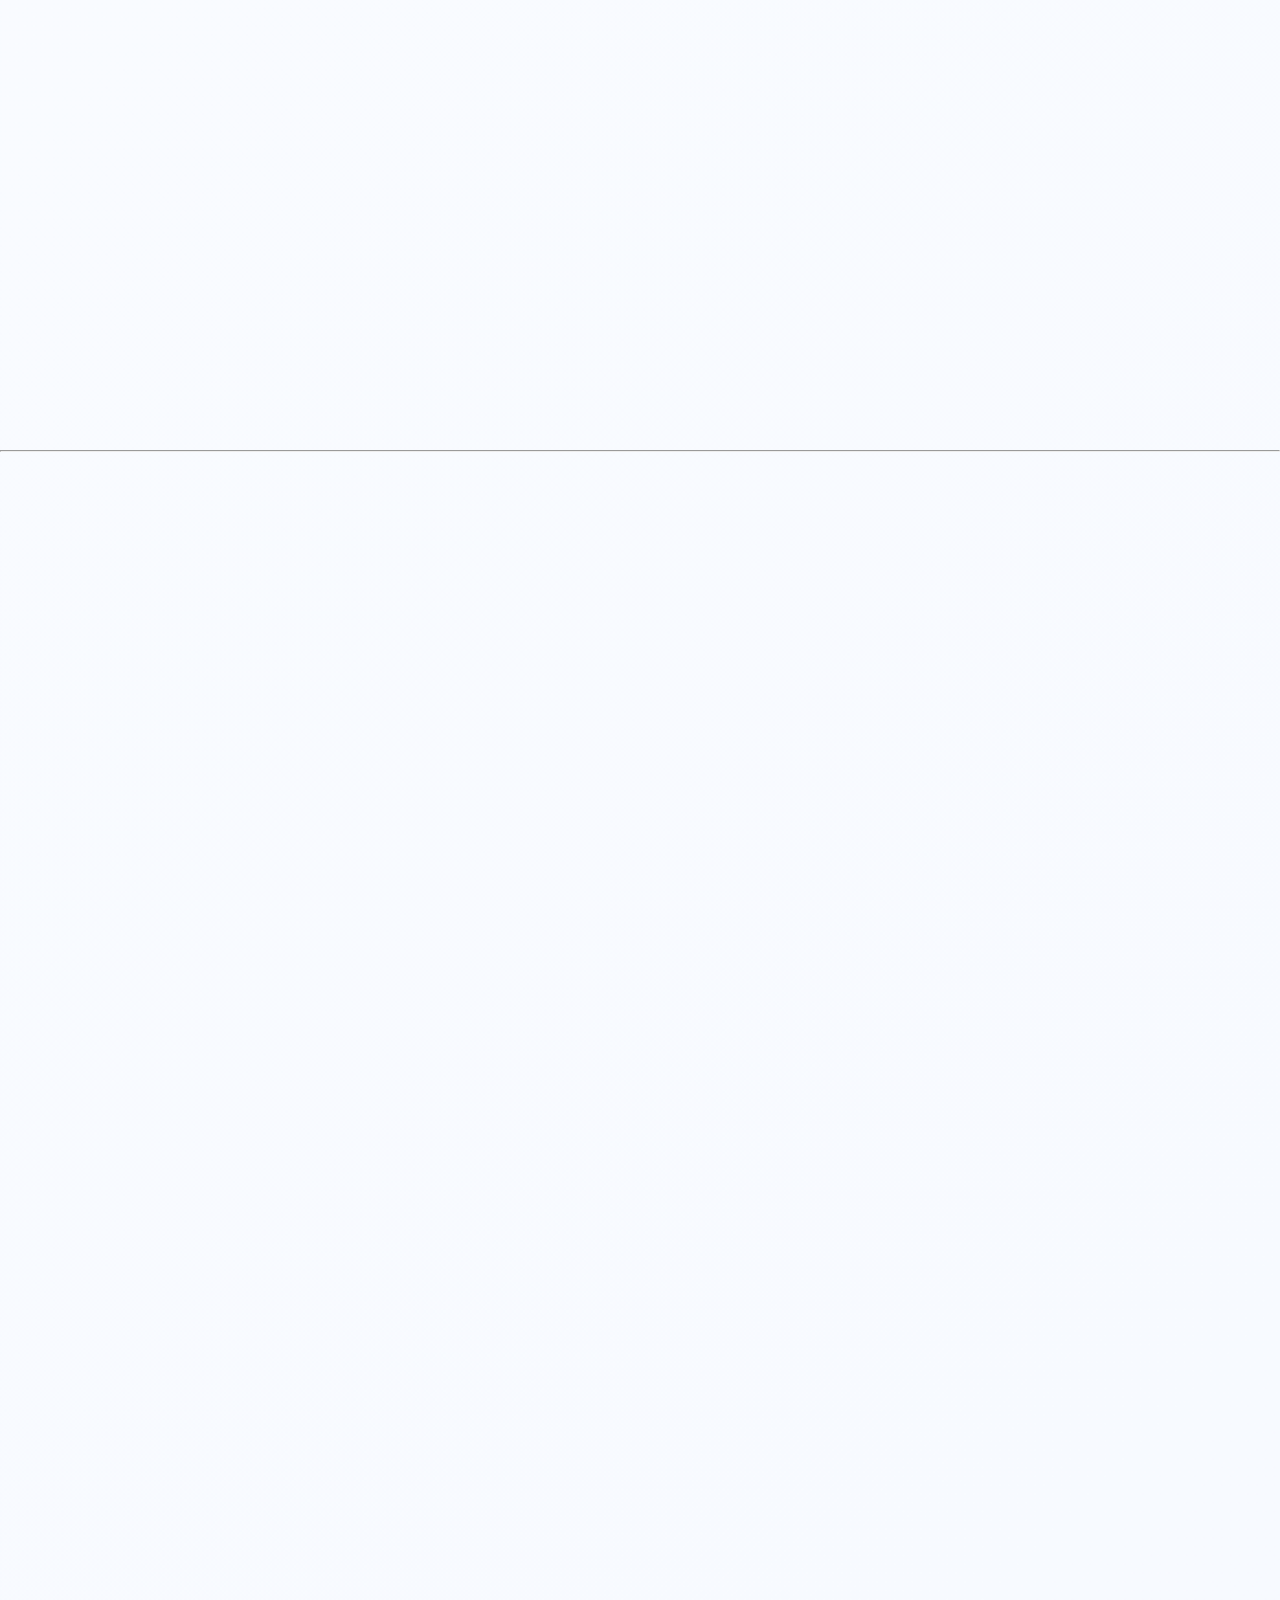
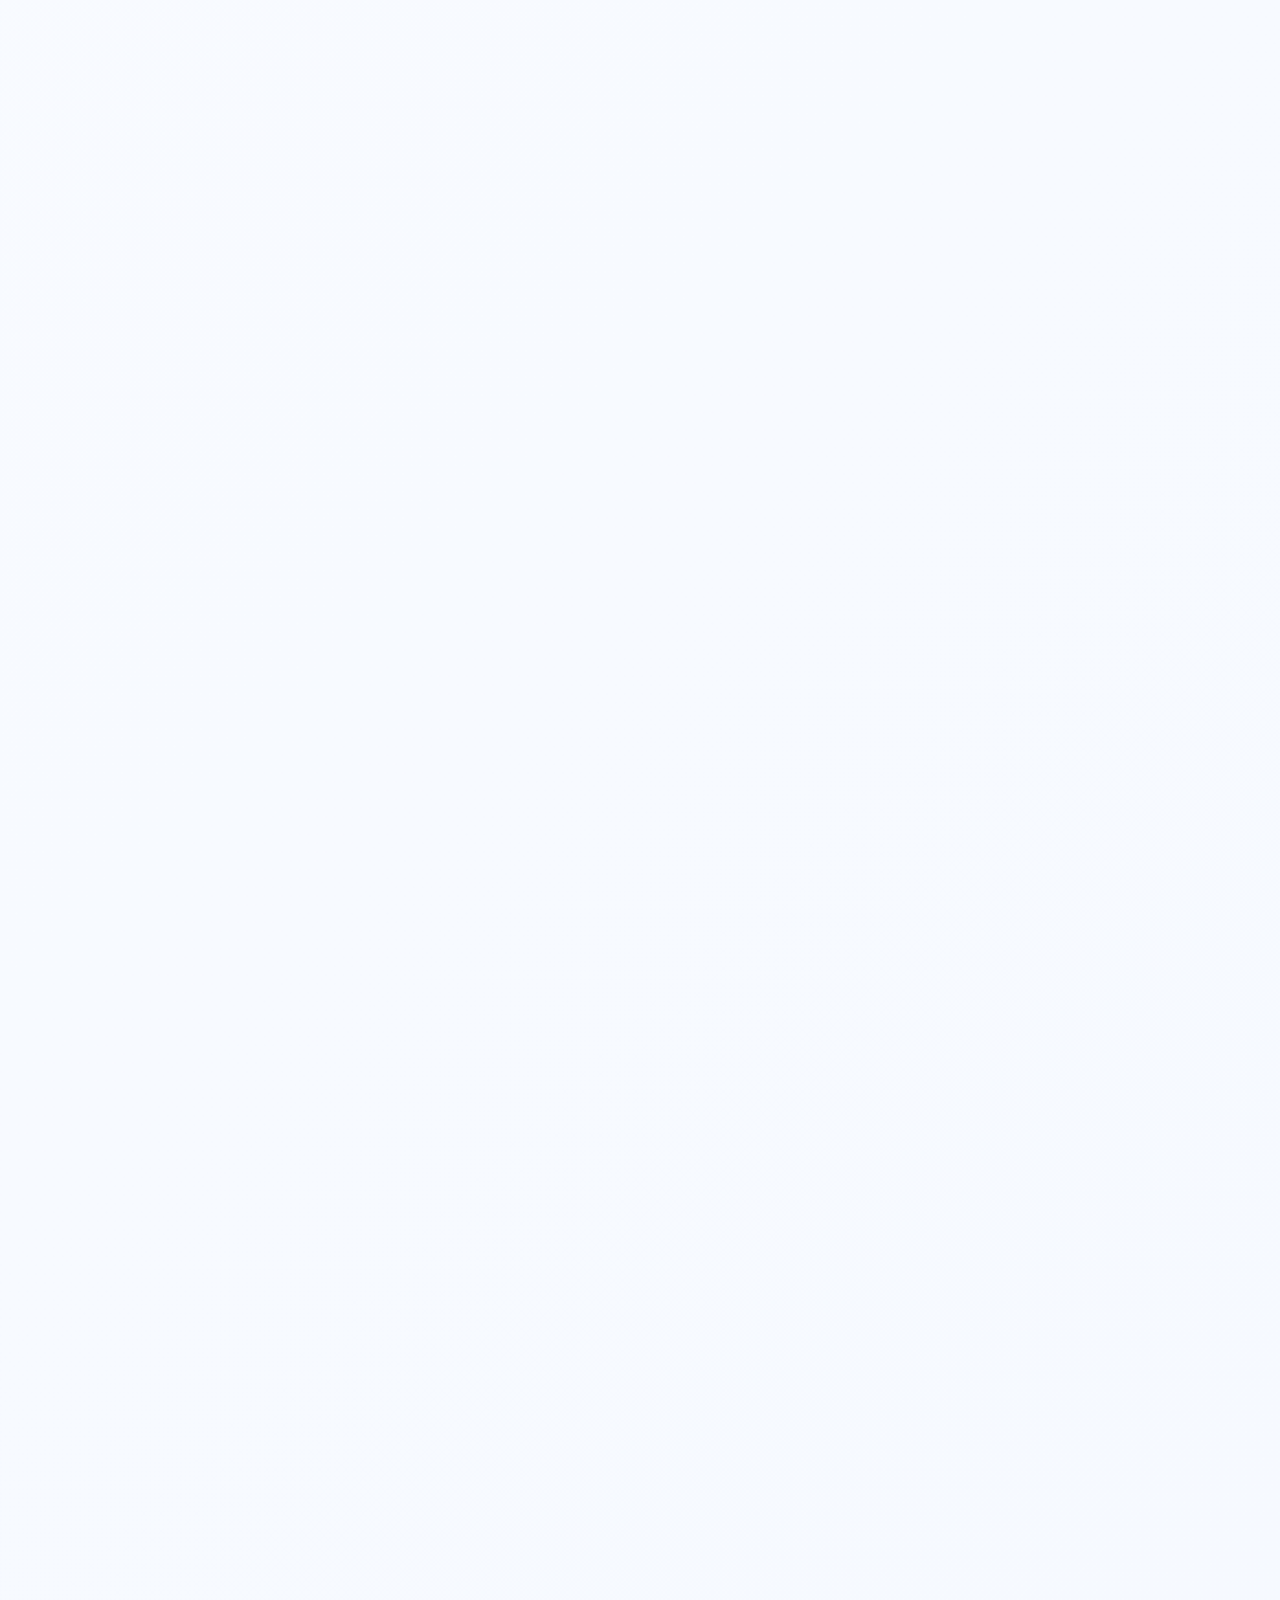
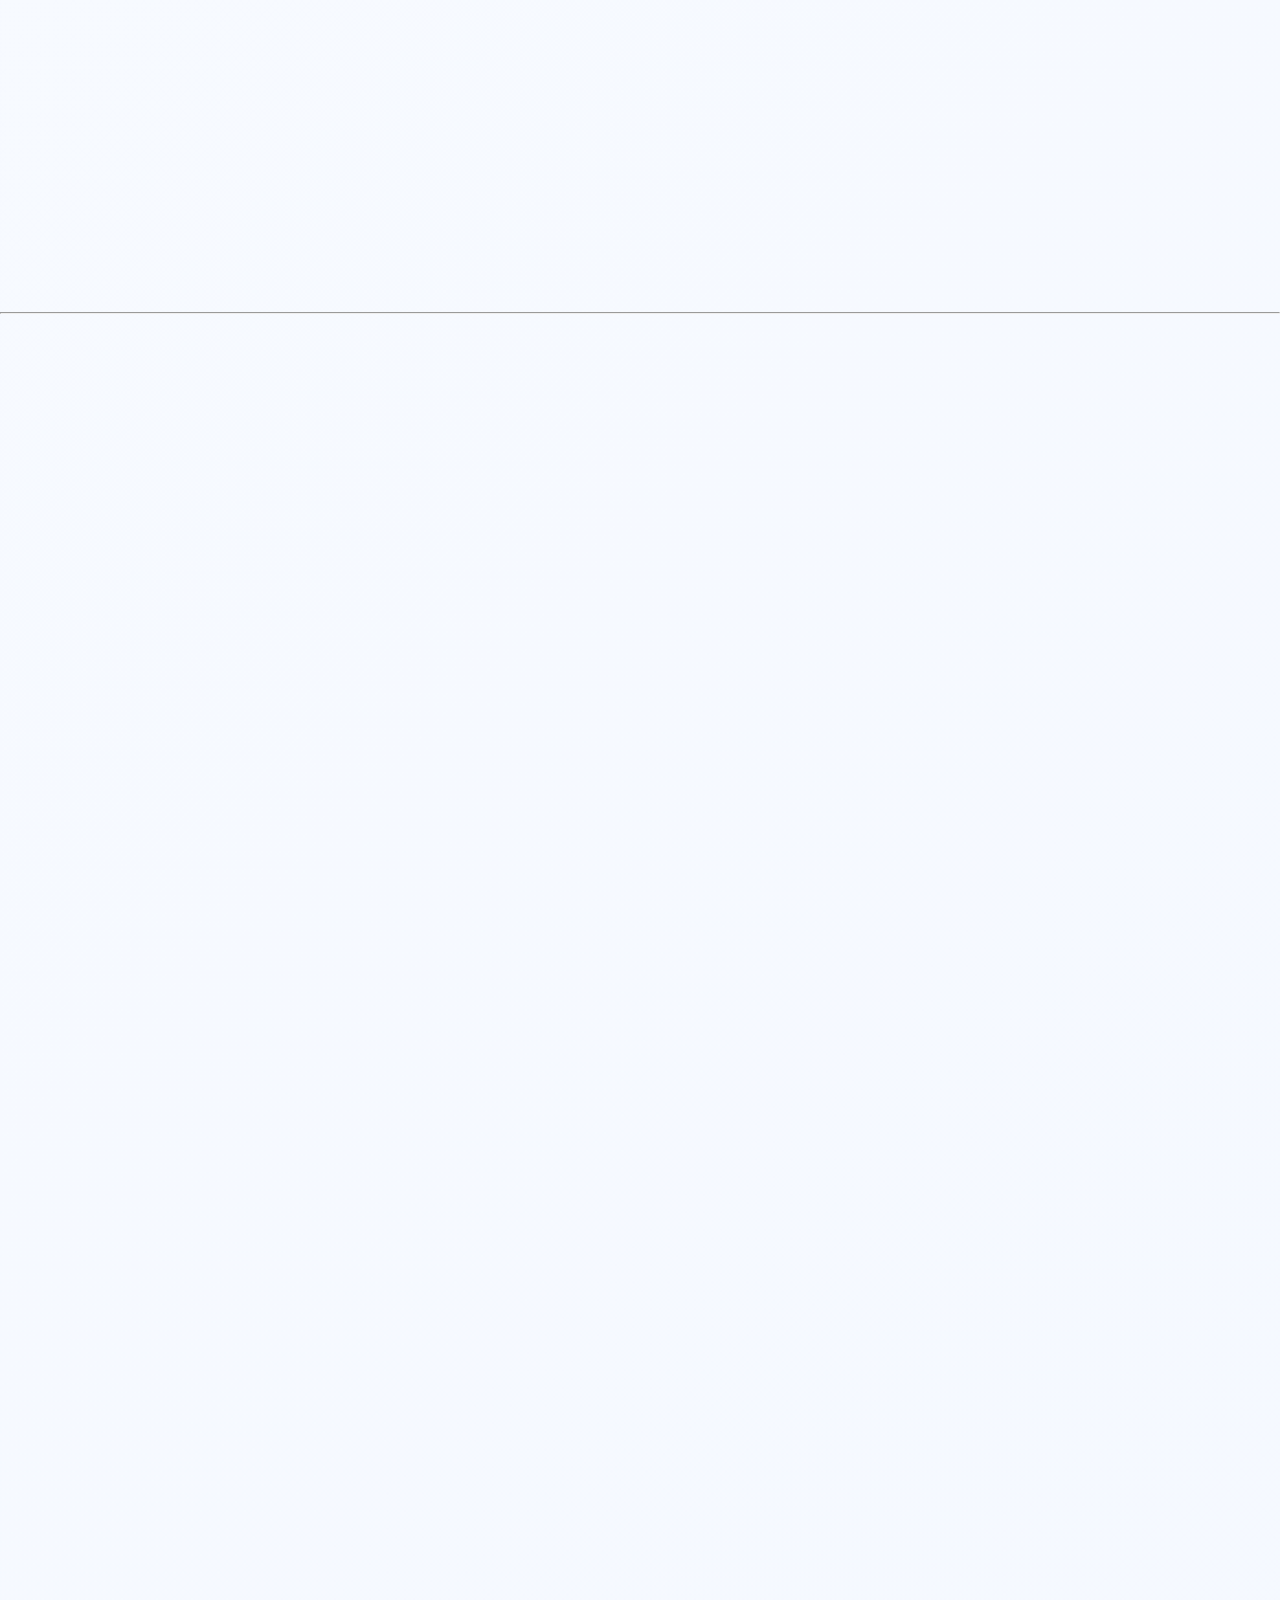
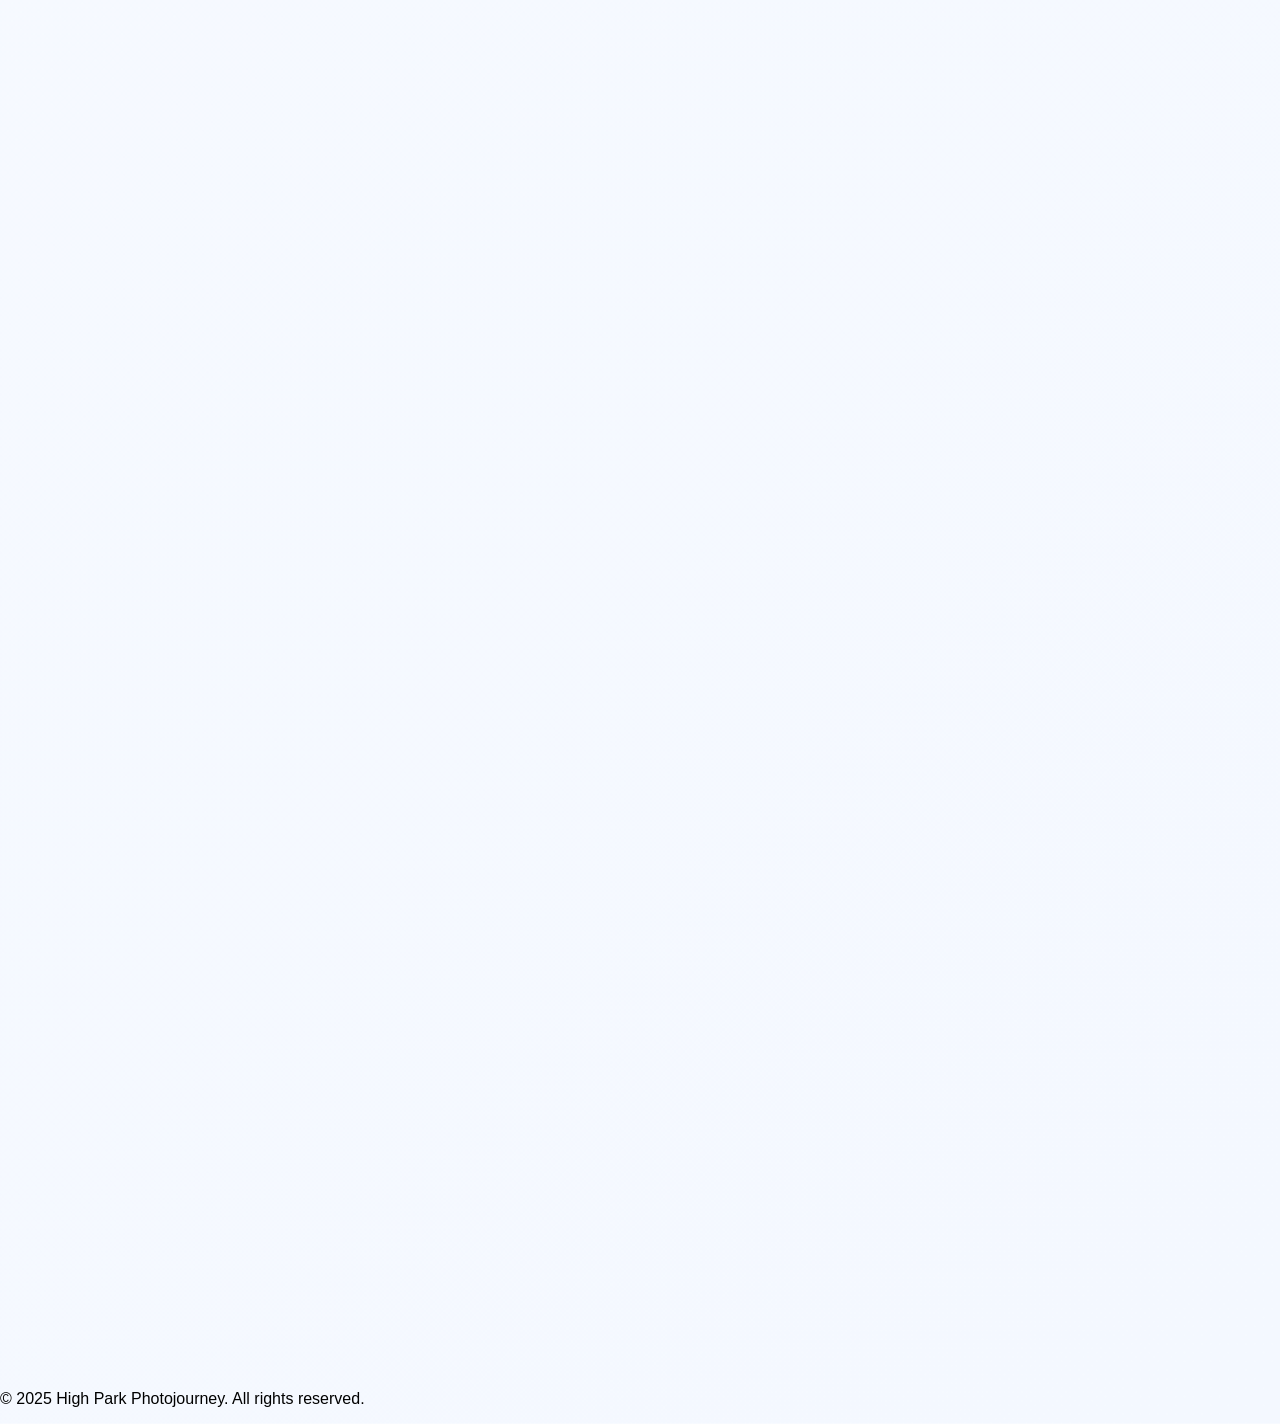
==== commit dcd1b89e: "Picture replace" ====
--- a/index.html
+++ b/index.html
@@ -81,6 +81,14 @@
                 </div>
             </article>
 
+            <!-- 14 -->
+            <article class="gallery-item medium right" data-aos="fade-right">
+                <img src="image/IMG_20260606_160625.jpg">
+                <div class="content">
+                    <p>自然是最偉大的藝術家。</p>
+                </div>
+            </article>
+
             <!-- 04 -->
             <article class="gallery-item large right" data-aos="fade-up">
                 <img src="image/IMG_20250525_115900.jpg">
@@ -96,6 +104,8 @@
                     <p>枝葉在微風中輕輕搖曳。</p>
                 </div>
             </article>
+
+
 
         </div>
         
@@ -138,7 +148,7 @@
             <!-- 10 -->
             <hr>
             <article class="gallery-item large right" data-aos="zoom-in">
-                <img src="https://picsum.photos/1200/800?random=10">
+                <img src="image/IMG_20260606_175819.jpg">
                 <div class="content">
                     <h3>Ancient Mound</h3>
                     <p>每一次呼吸都帶著泥土與雨水的香氣。</p>
@@ -147,7 +157,7 @@
 
             <!-- 11 -->
             <article class="gallery-item medium left" data-aos="fade-up">
-                <img src="https://picsum.photos/1200/800?random=11">
+                <img src="image/IMG_20260606_180041.jpg">
                 <div class="content">
                     <p>光影交錯，形成獨一無二的畫面。</p>
                 </div>
@@ -155,7 +165,7 @@
 
             <!-- 12 -->
             <article class="gallery-item small right" data-aos="fade-left">
-                <img src="https://picsum.photos/1200/800?random=12">
+                <img src="image/IMG_20260606_175847.jpg">
                 <div class="content">
                     <p>時間在這裡似乎失去了重量。</p>
                 </div>
@@ -163,65 +173,20 @@
 
             <!-- 13 -->
             <article class="gallery-item large left" data-aos="zoom-in-up">
-                <img src="https://picsum.photos/1200/800?random=13">
+                <img src="image/IMG_20260606_180040.jpg">
                 <div class="content">
                     <p>深綠色總讓人感到安心。</p>
                 </div>
             </article>
 
-            <!-- 14 -->
-            <article class="gallery-item medium right" data-aos="fade-right">
-                <img src="https://picsum.photos/1200/800?random=14">
-                <div class="content">
-                    <p>自然是最偉大的藝術家。</p>
-                </div>
-            </article>
-
-            <!-- 15 -->
-            <article class="gallery-item small left" data-aos="fade-up">
-                <img src="https://picsum.photos/1200/800?random=15">
-                <div class="content">
-                    <p>每片葉子都有自己的紋理。</p>
-                </div>
-            </article>
-
-            <!-- 16 -->
-            <article class="gallery-item large right" data-aos="fade-left">
-                <img src="https://picsum.photos/1200/800?random=16">
-                <div class="content">
-                    <p>森林中的光總帶著溫柔感。</p>
-                </div>
-            </article>
-
-            <!-- 17 -->
-            <article class="gallery-item medium left" data-aos="zoom-in">
-                <img src="https://picsum.photos/1200/800?random=17">
-                <div class="content">
-                    <p>遠方的山巒靜靜守望著大地。</p>
-                </div>
-            </article>
-
-            <!-- 18 -->
-            <article class="gallery-item small right" data-aos="fade-up">
-                <img src="https://picsum.photos/1200/800?random=18">
-                <div class="content">
-                    <p>綠意在空氣中自由蔓延。</p>
-                </div>
-            </article>
-
-            <!-- 19 -->
-            <article class="gallery-item large left" data-aos="fade-right">
-                <img src="https://picsum.photos/1200/800?random=19">
-                <div class="content">
-                    <p>每一次停留都值得被記錄。</p>
-                </div>
-            </article>
+
+
         </div>
 
         <!-- 20 -->
         <hr>
         <article class="gallery-item medium right" data-aos="zoom-in-up">
-            <img src="https://picsum.photos/1200/800?random=20">
+            <img src="image/IMG_20260606_163911.jpg">
             <div class="content">
                 <h3>Last Scene</h3>
                 <p>故事尚未結束，風景仍在延伸。</p>
@@ -233,14 +198,16 @@
 
     <div class="gjs-row" id="photos">
         <div class="gjs-cell" data-aos="fade-right">
-            <div style="text-align: center; width: 100%;">
-                <div class="c47275">Some more photos</div>
-                <img alt="IMG_20250525_115844.jpg" src="image/IMG_20250525_115844.jpg" class="c11738" />
-            </div>
+            <div class="txt">Some more photos</div>
+            <img alt="IMG_20250525_115844.jpg" src="image/IMG_20250525_115844.jpg" class="c11738" />
+            <img alt="IMG_20260606_181145.jpg" src="image/IMG_20260606_181145.jpg" class="c11738" />
+            <img alt="IMG_20260606_164808.jpg" src="image/IMG_20260606_164808.jpg" class="c11738" />
         </div>
 
         <div class="gjs-cell" data-aos="fade-left">
-            <img alt="IMG_20260606_175847.jpg" src="image/IMG_20260606_165719.jpg" id="iiyzl" />
+            <img alt="IMG_20260606_175847.jpg" src="image/IMG_20260606_165719.jpg" class="iiyzl" />
+            <img alt="IMG_20260606_175939.jpg" src="image/IMG_20260606_175939.jpg" class="iiyzl" />
+            <img alt="IMG_20260606_175703.jpg" src="image/IMG_20260606_175703.jpg" class="iiyzl" />
         </div>
     </div>
 </div>
--- a/css/style.css
+++ b/css/style.css
@@ -285,34 +285,43 @@
     min-width: 300px;
     max-width: 45%;
     display: flex;
+    flex-direction: column;
     justify-content: center;
     align-items: center;
     position: relative;
     height: auto;
+    box-shadow: 0 10px 30px rgba(0, 0, 0, 0.1);
+    border:2px solid rgba(70,180,110,.25);
+    margin:18vh auto;
+    padding: 30px;
+    border-radius:24px;
+    
 }
 
 .c11738 {
     width: 100%;
     max-width: 30vw;
+    display: block;
     height: auto;
     border-radius: 19px;
     position: relative;
+    text-align: center;
     top: auto;
     left: auto;
 }
 
-.c47275 {
+.txt {
     position: relative;
     display: block;
     text-align: center;
     width: 100%;
-    margin-bottom: 15px;
+    margin-bottom: 15vh;
     font-size: 1.1rem;
     color: #235d3f;
     font-weight: 600;
 }
 
-#iiyzl {
+.iiyzl {
     width: 100%;
     max-width: 30vw;
     height: auto;
@@ -760,6 +769,37 @@
     padding-bottom: 0;
 }
 
+
+.mla-citations {
+    list-style: none;
+    padding-left: 0;
+    margin: 15px 0;
+}
+
+.mla-citations li {
+    color: #555;
+    font-size: 0.95rem;
+    line-height: 1.8;
+    margin-bottom: 12px;
+    padding-left: 30px;
+    text-indent: -30px;
+}
+
+.mla-citations em {
+    font-style: italic;
+}
+
+.mla-citations a {
+    color: #46b46e;
+    text-decoration: none;
+    word-break: break-all;
+}
+
+.mla-citations a:hover {
+    color: #2d5a3d;
+    text-decoration: underline;
+}
+
 /* Responsive */
 @media (max-width: 768px) {
     .citation-content h1 {
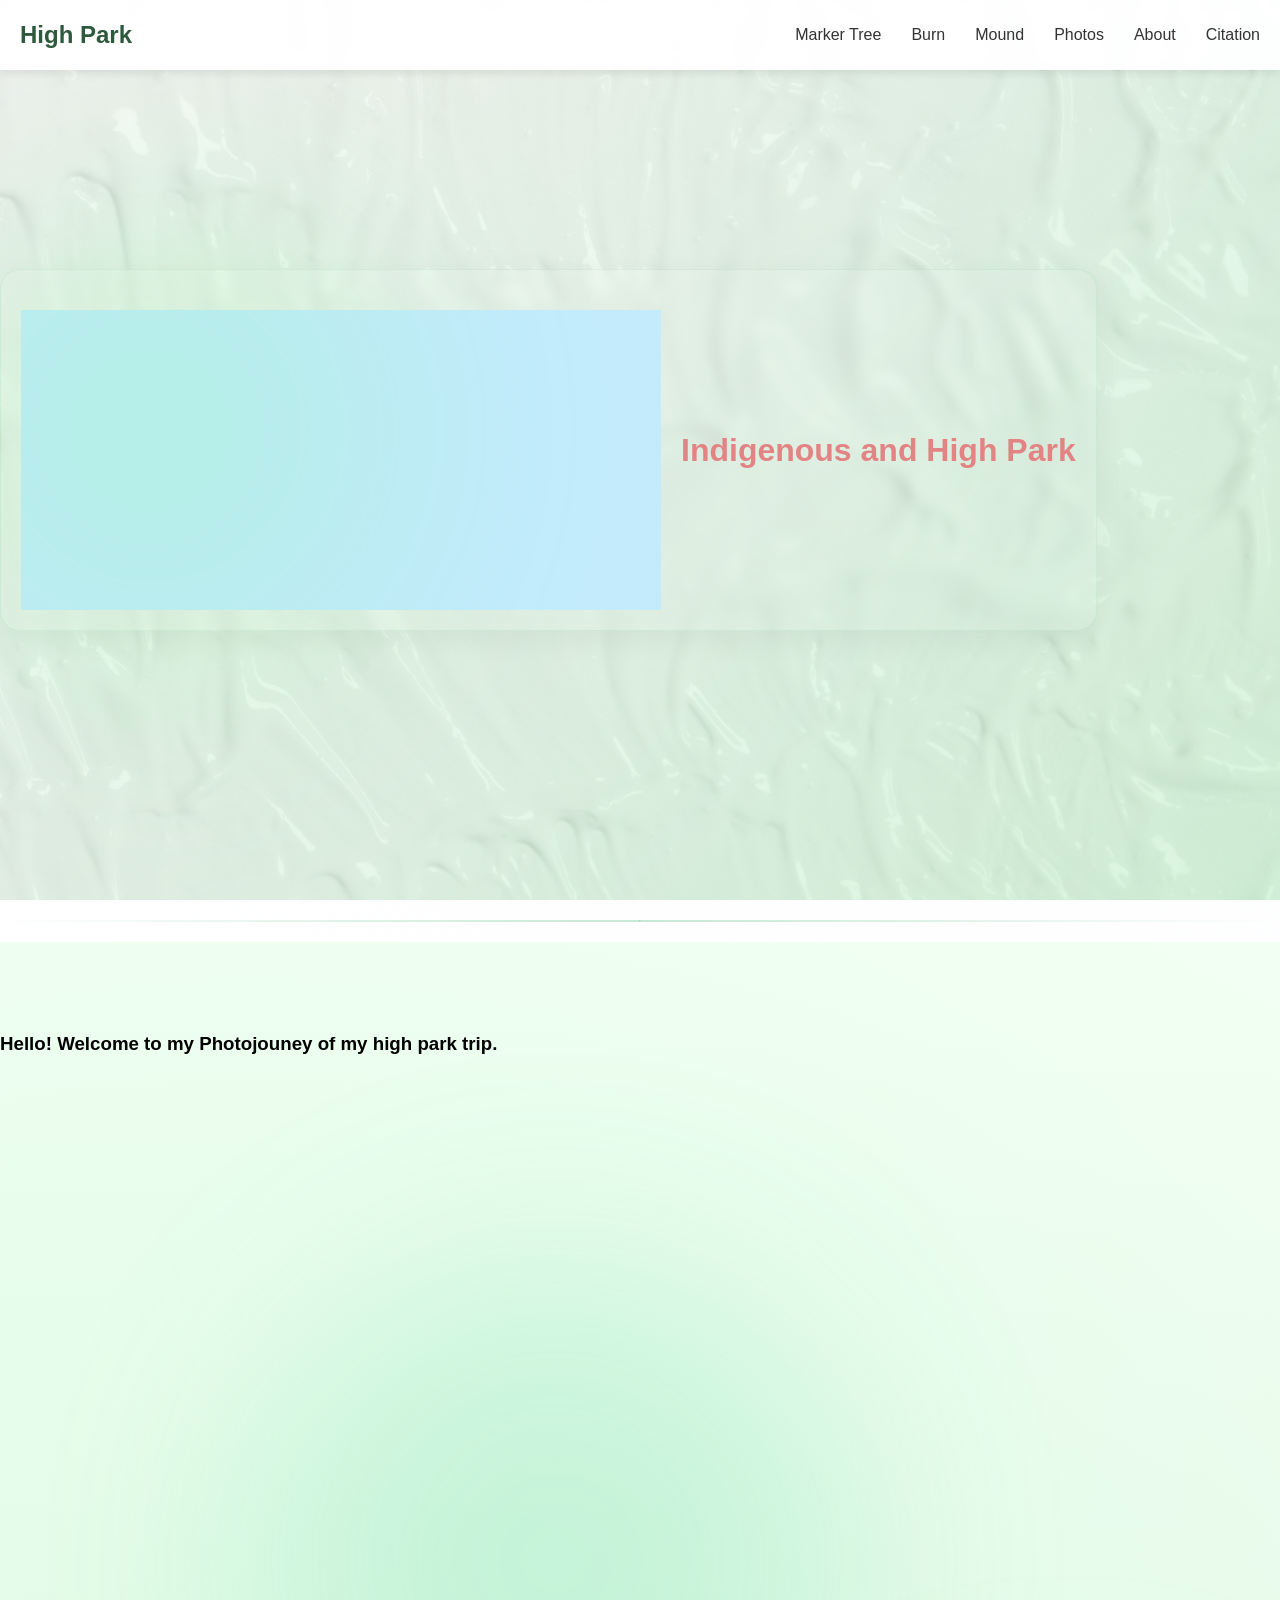
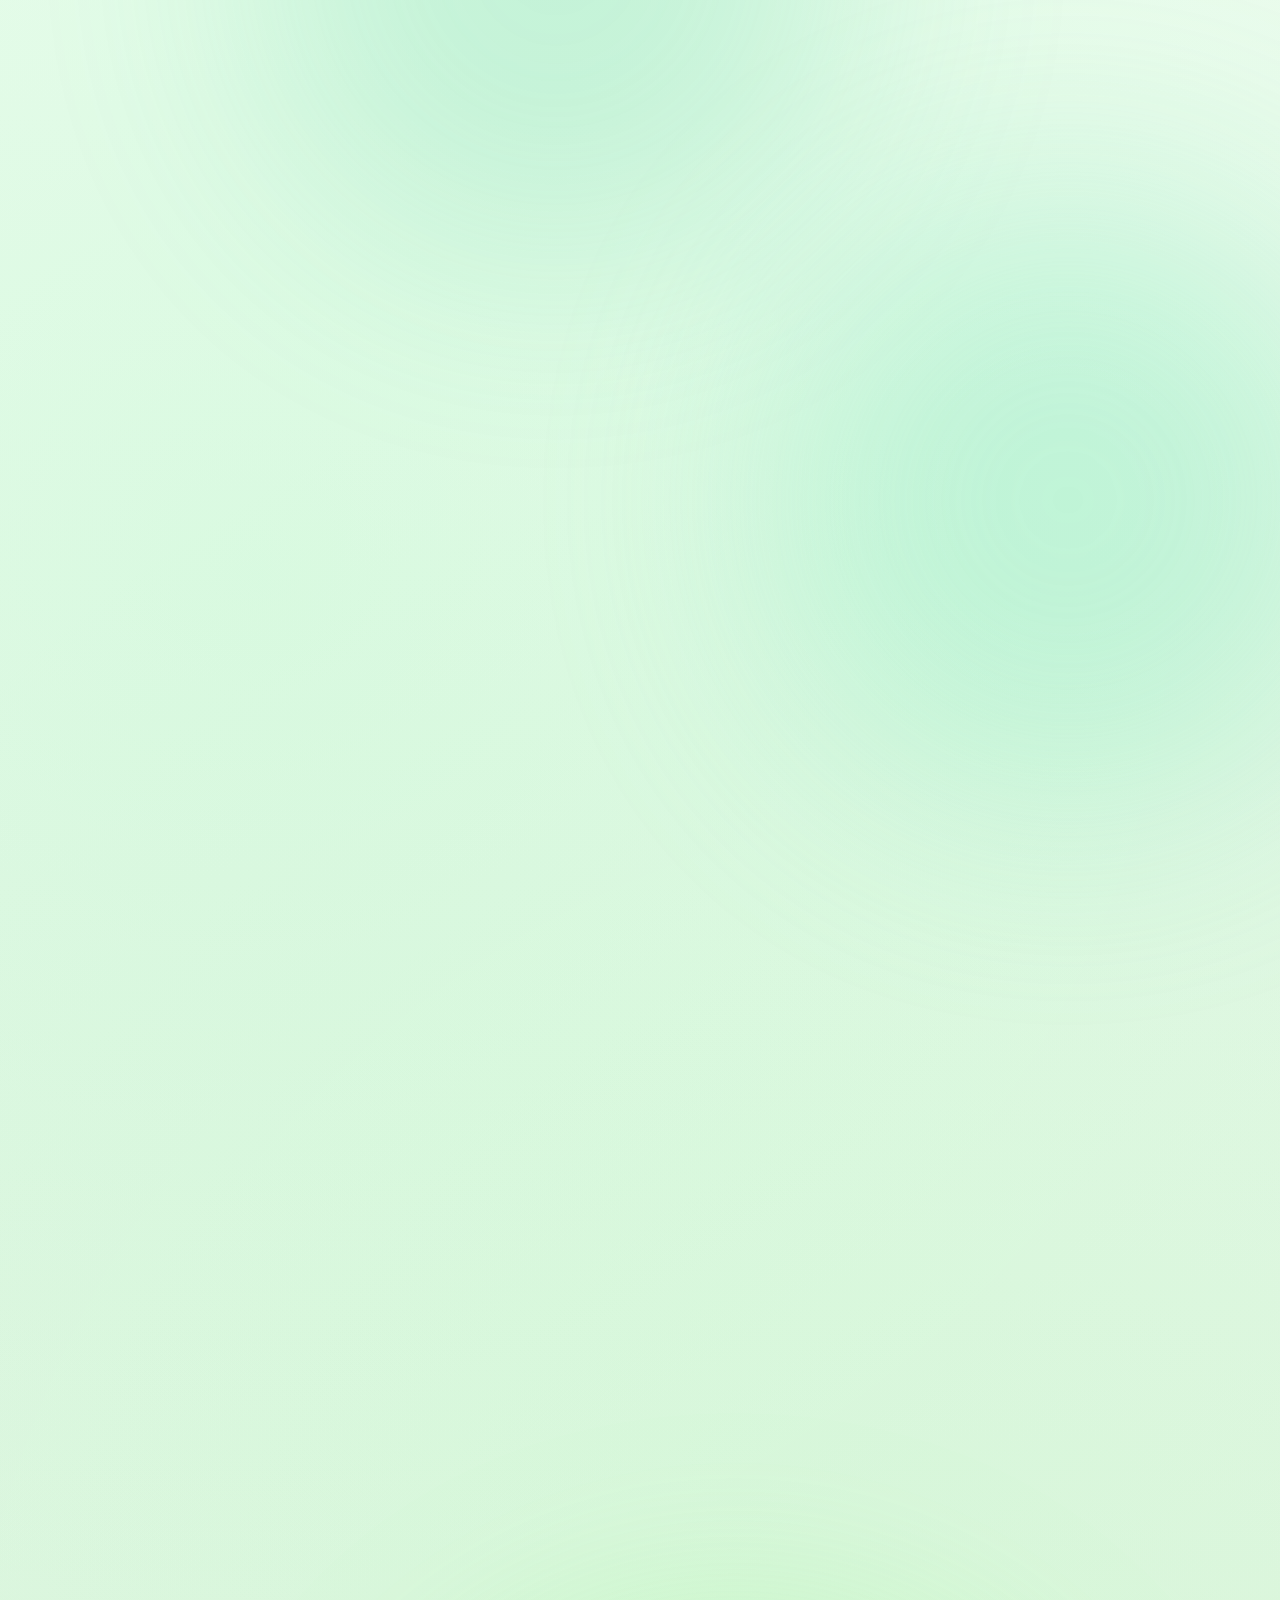
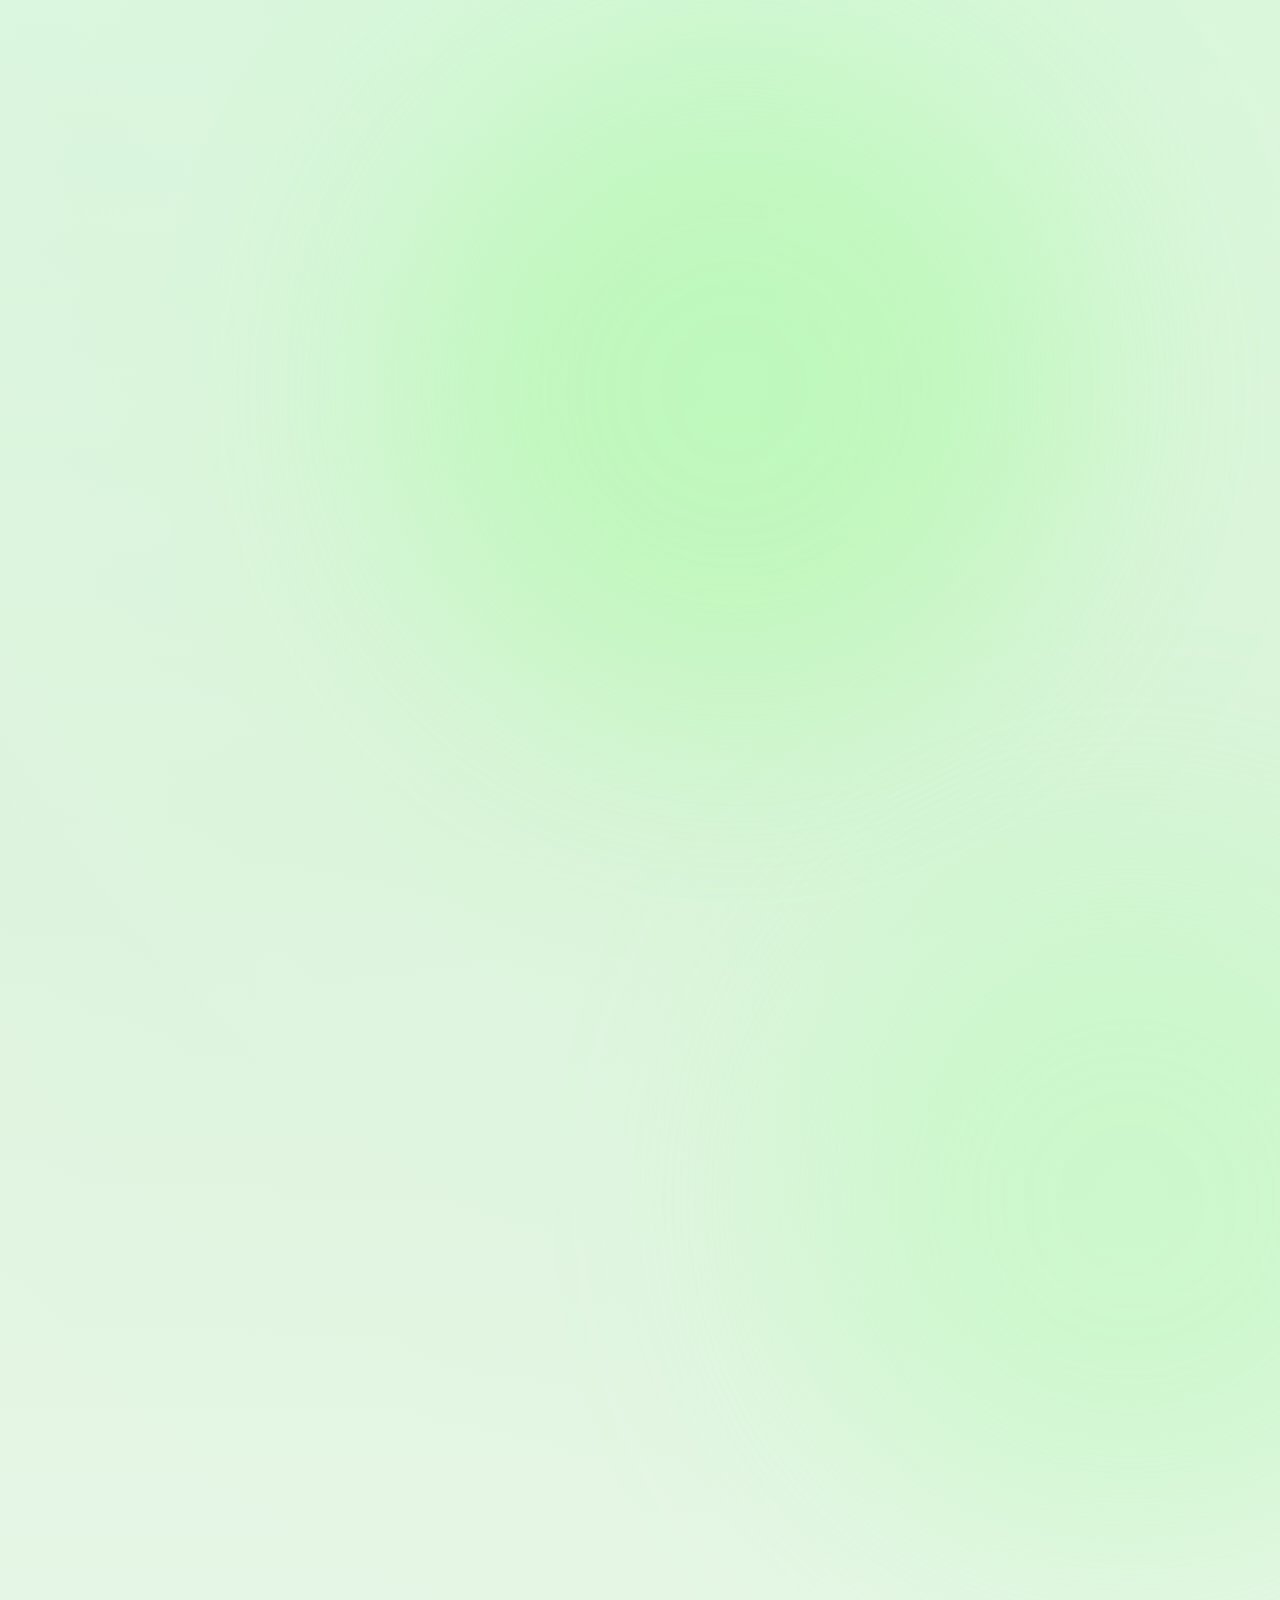
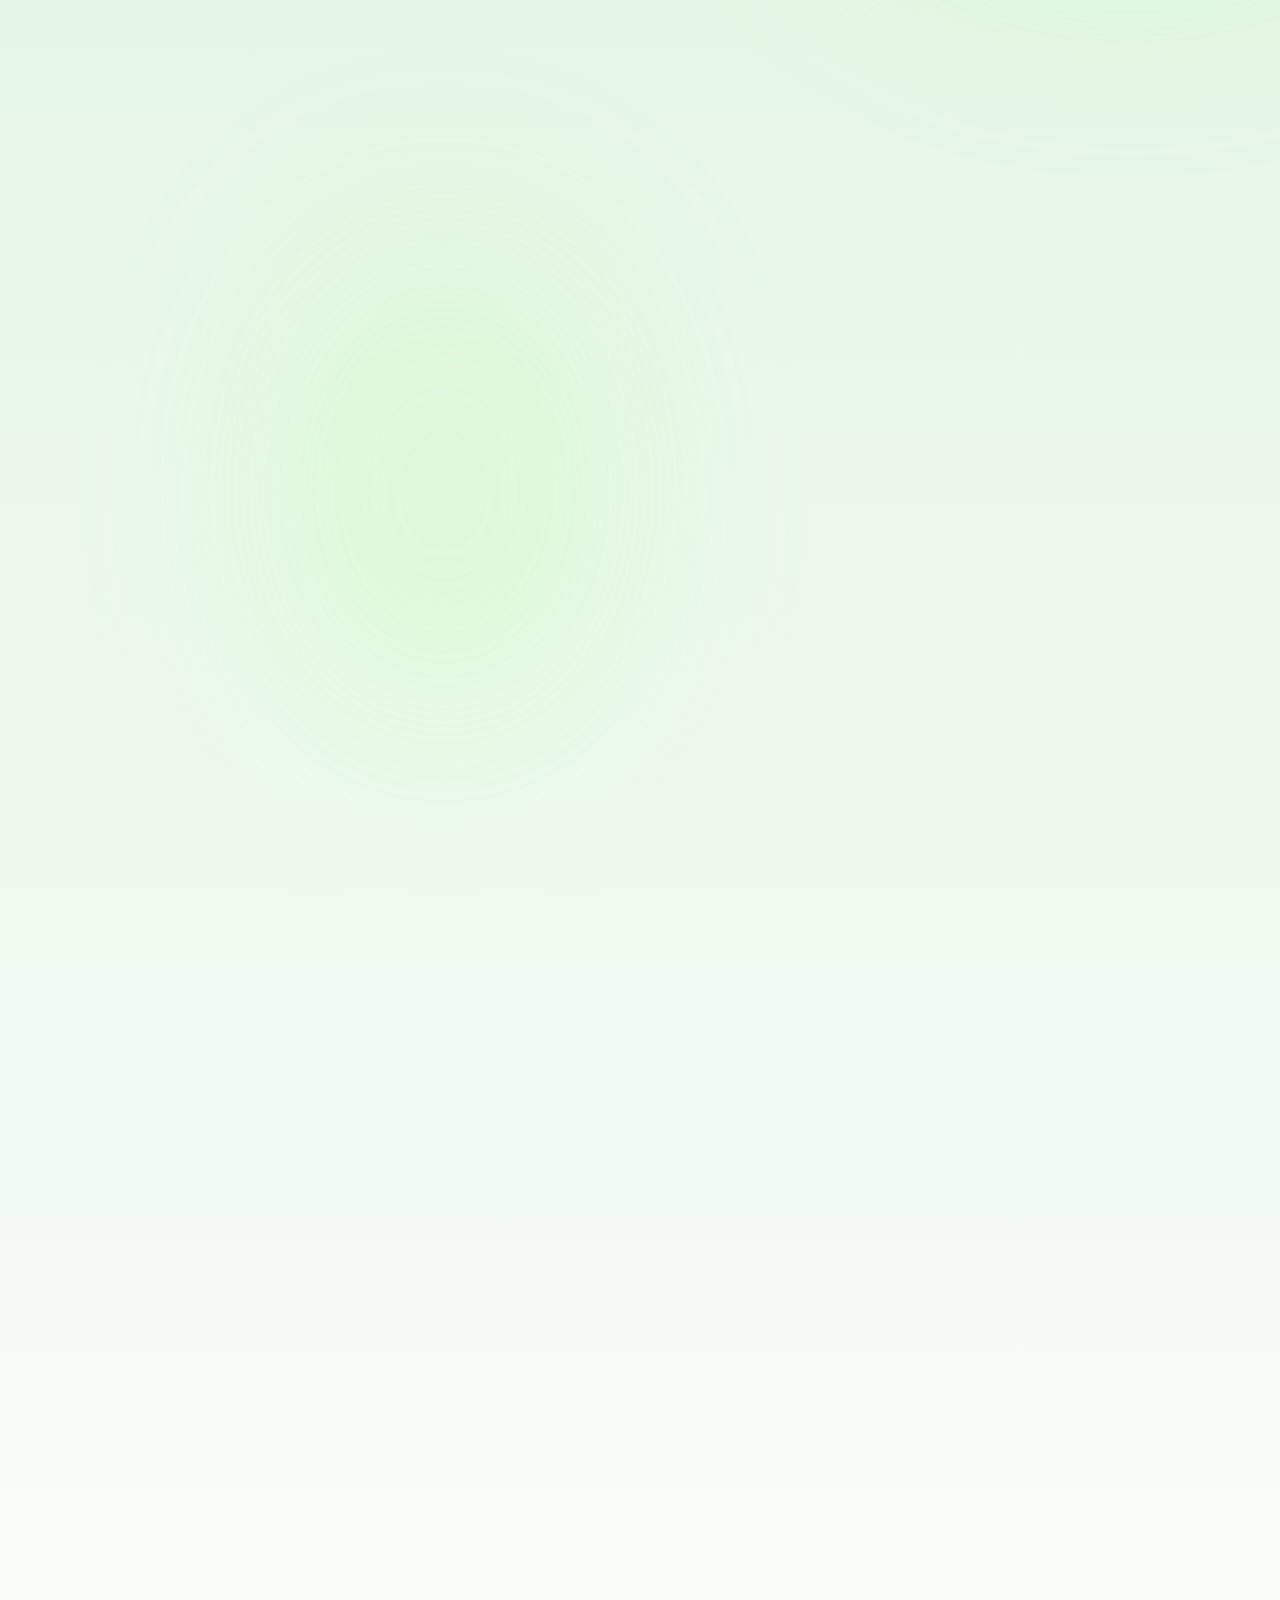
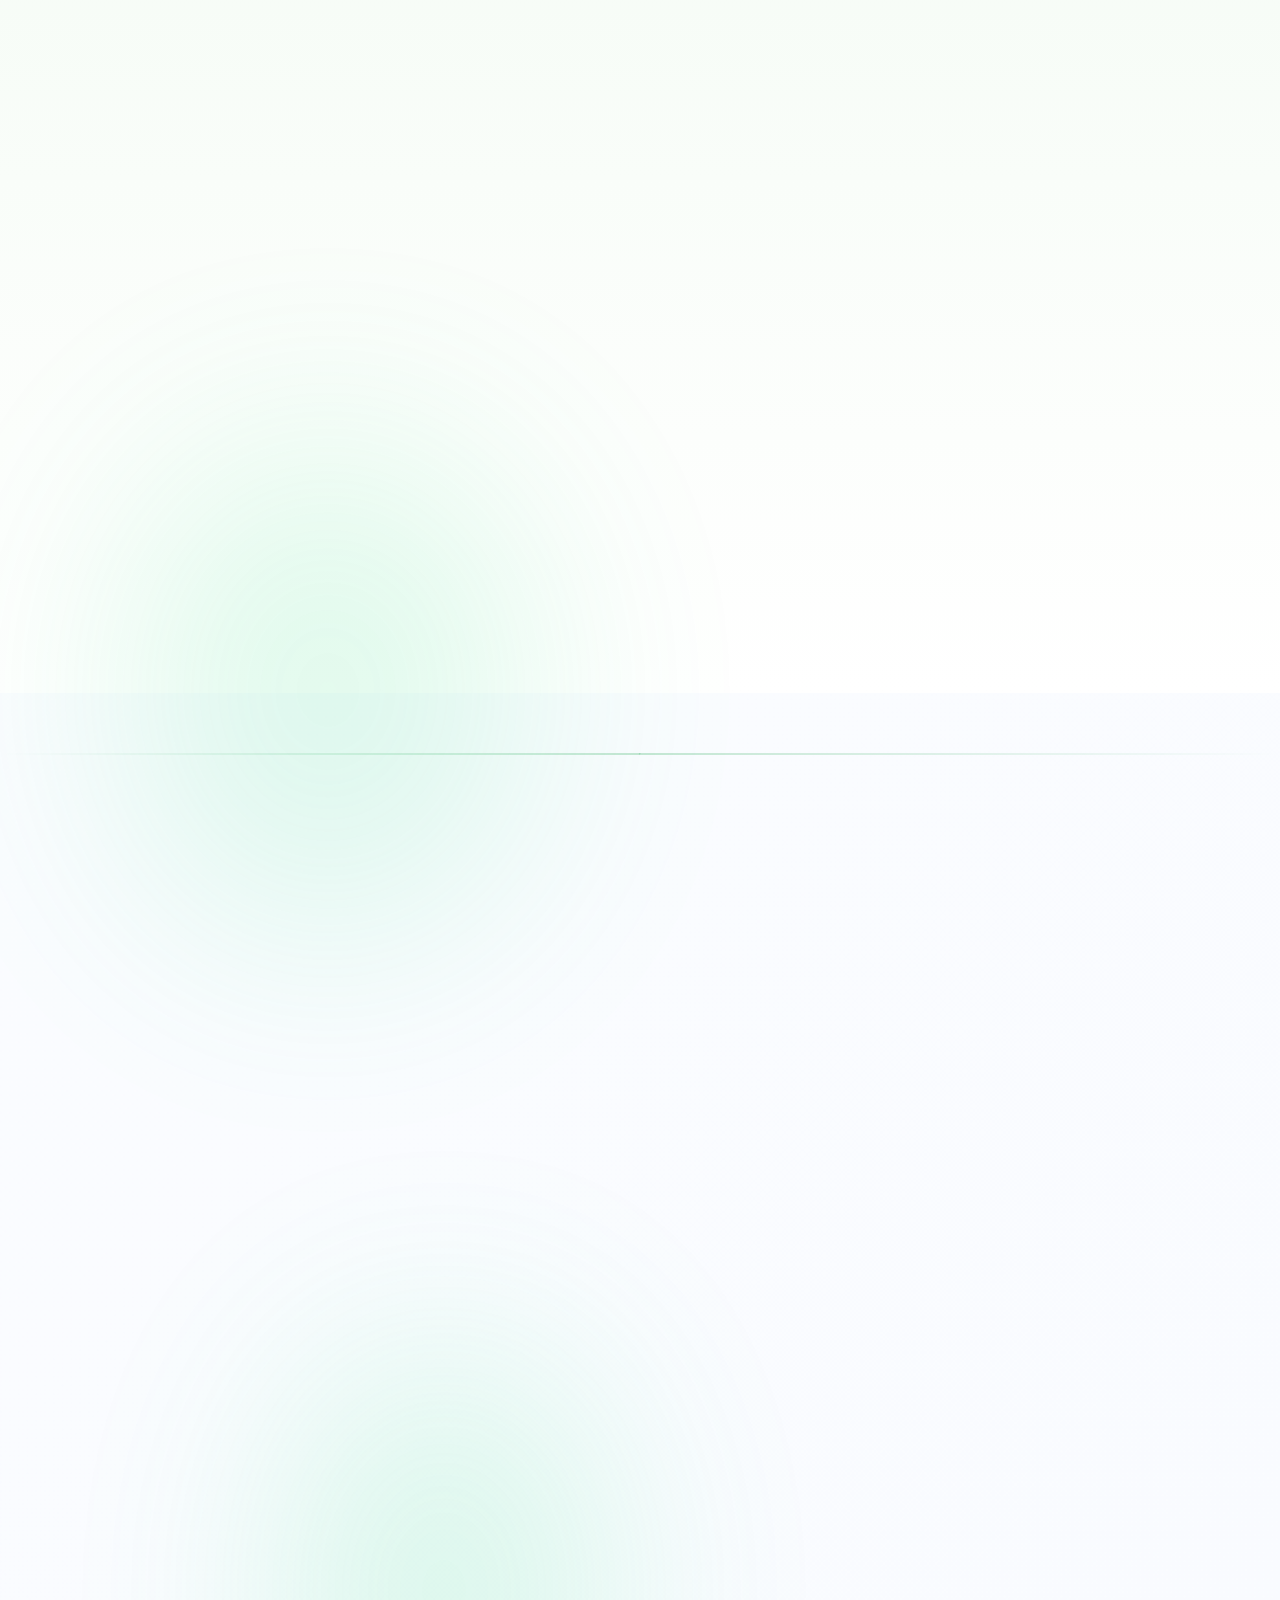
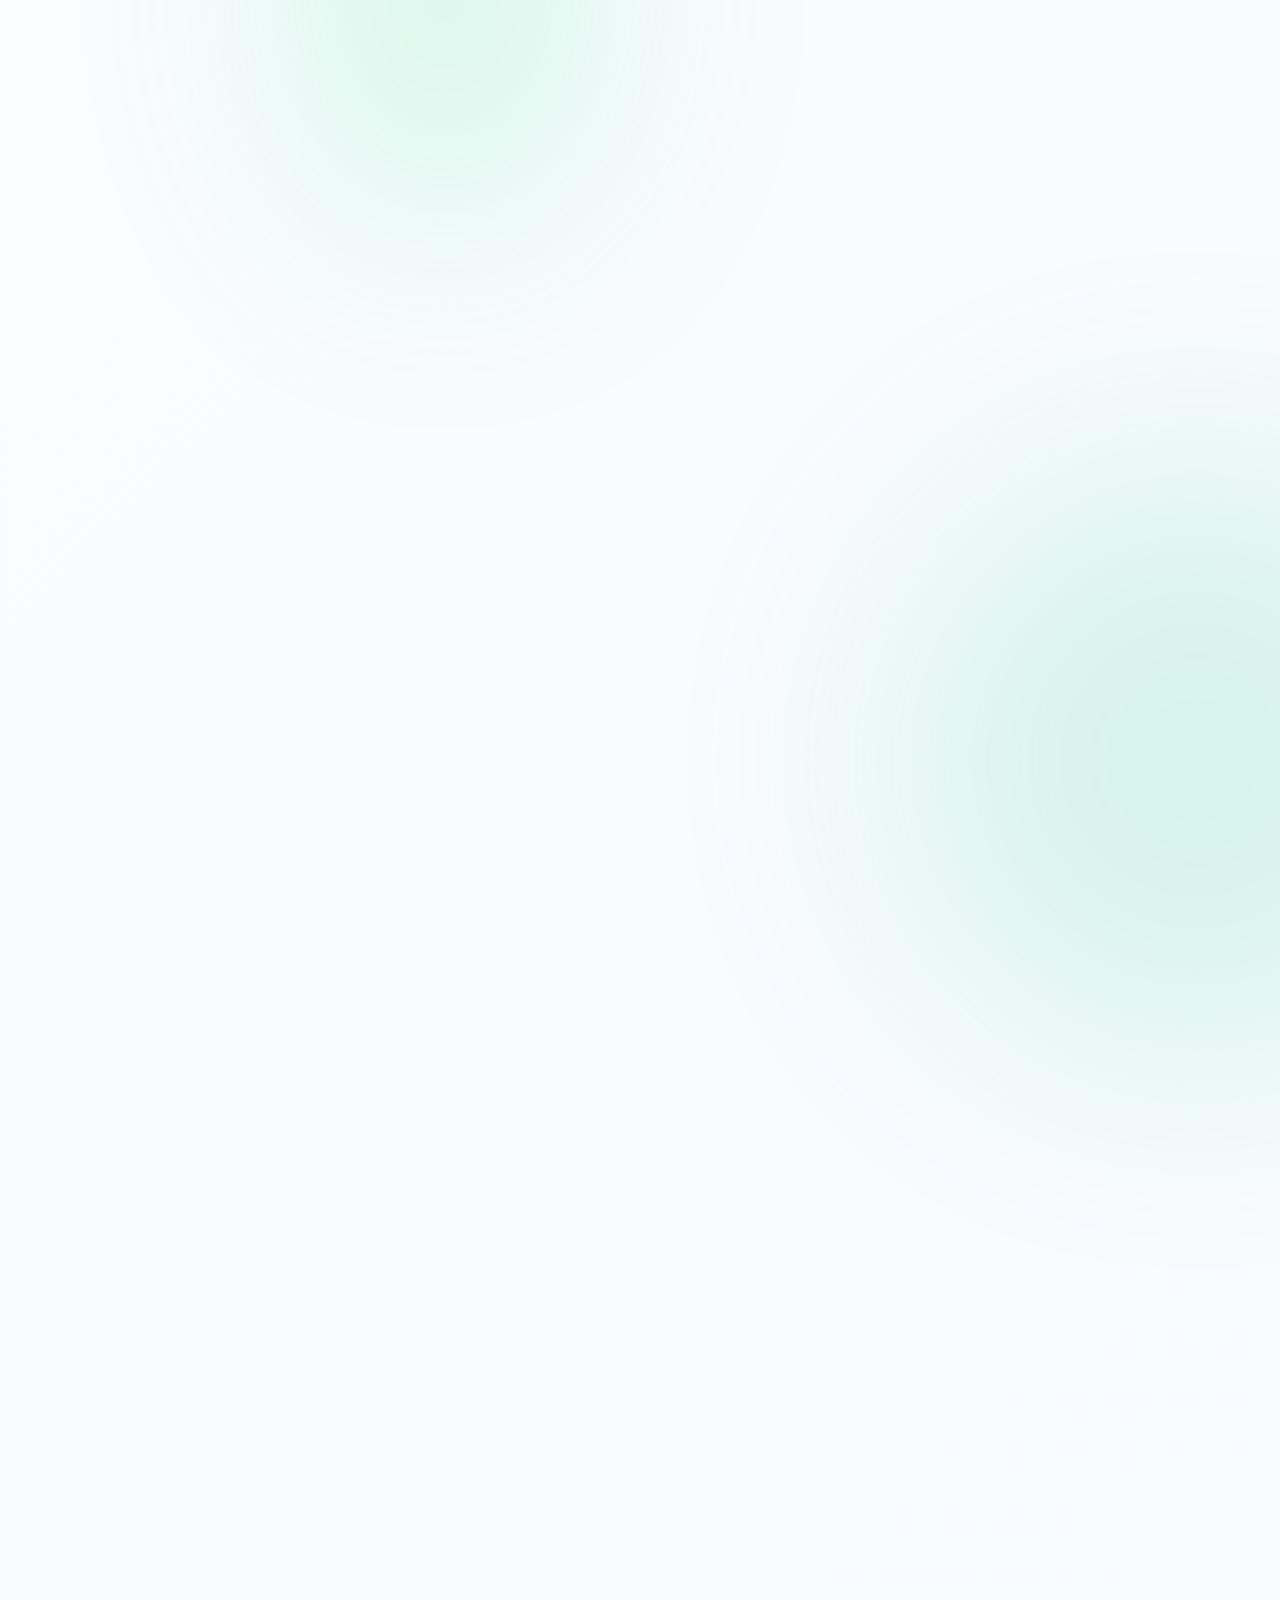
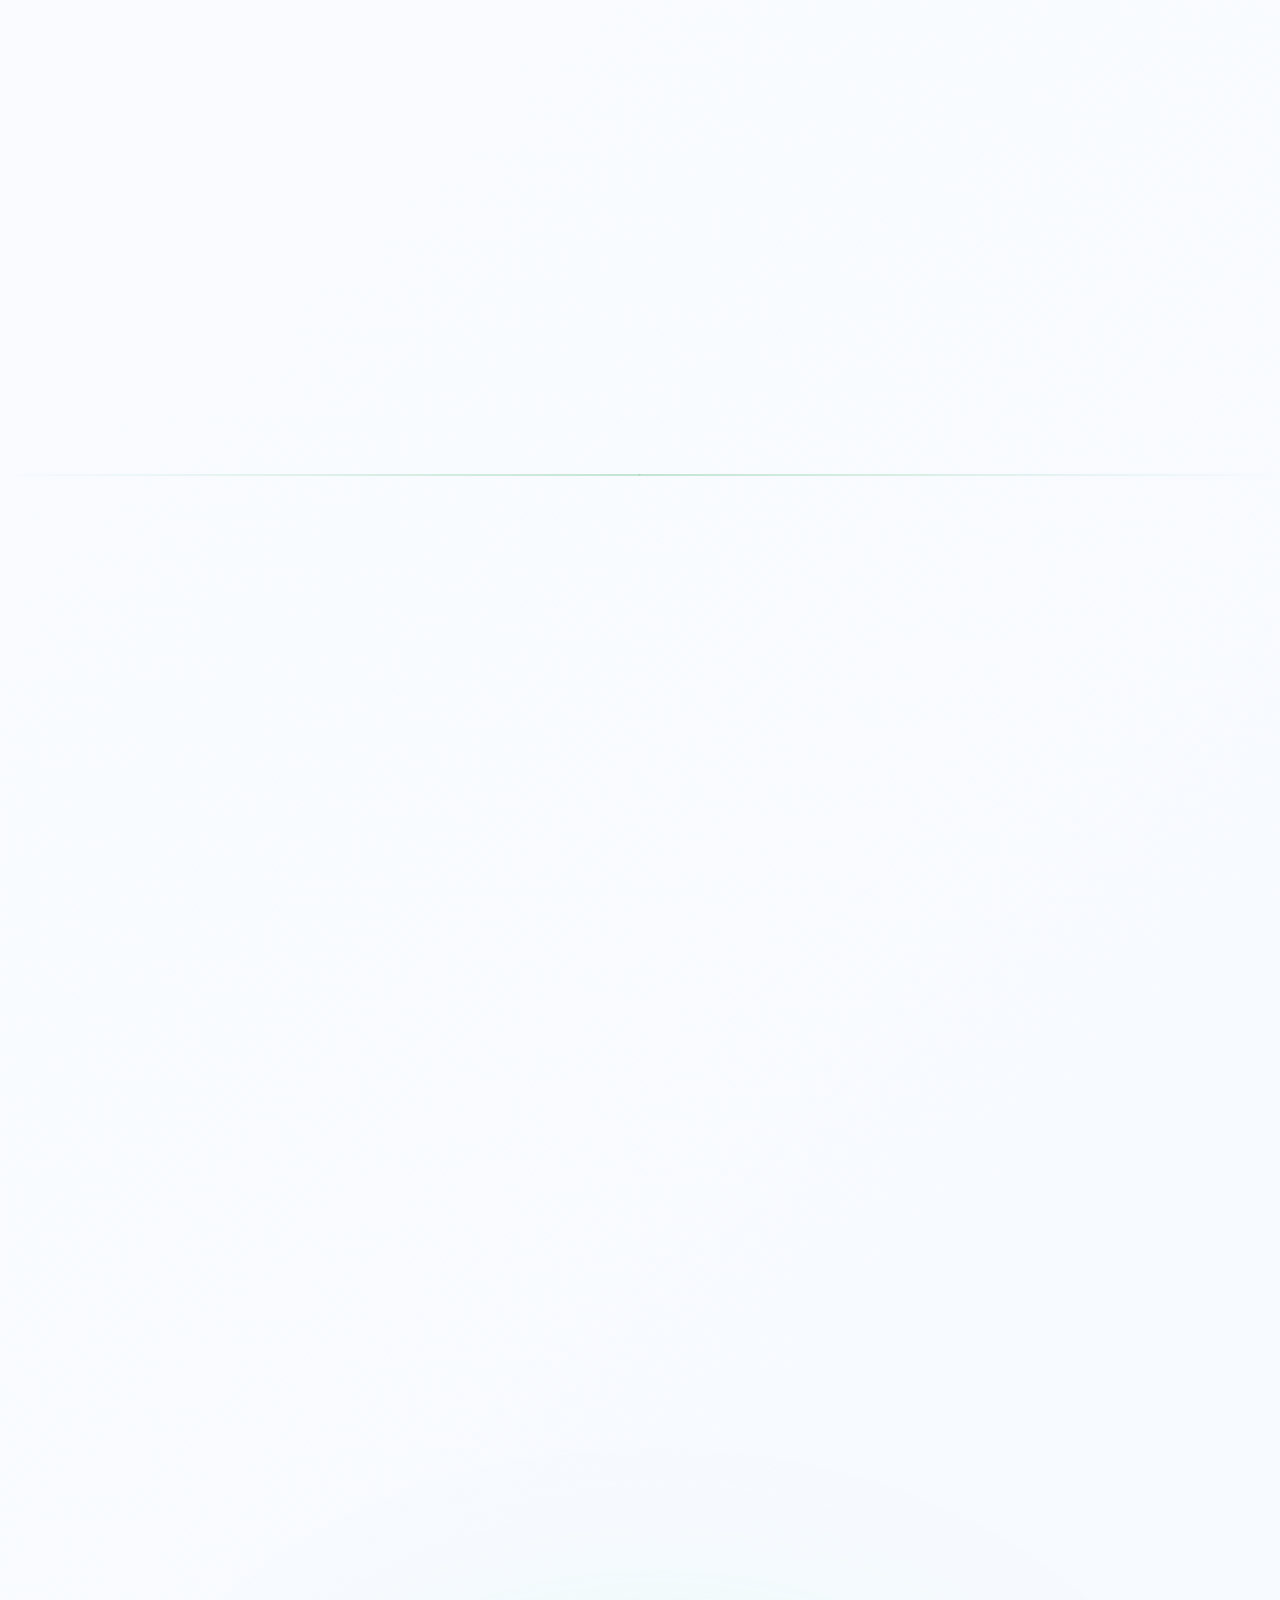
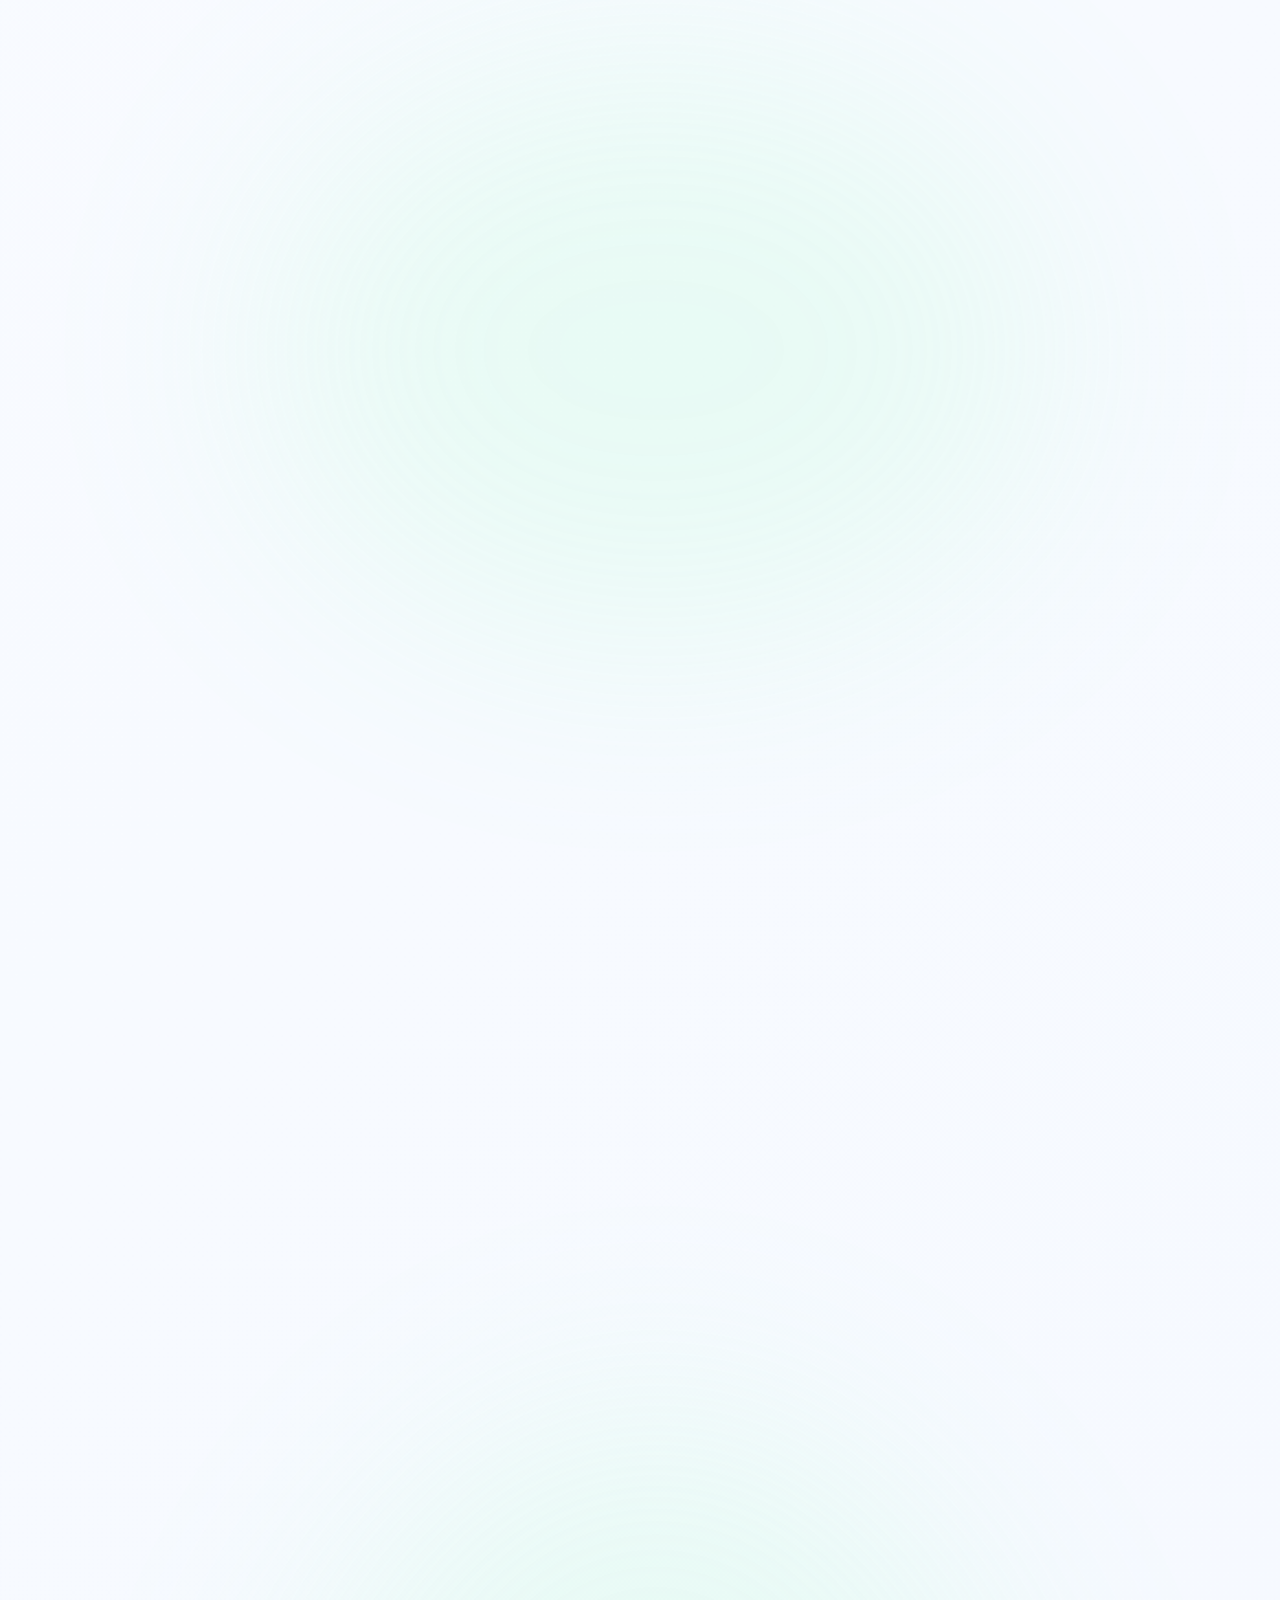
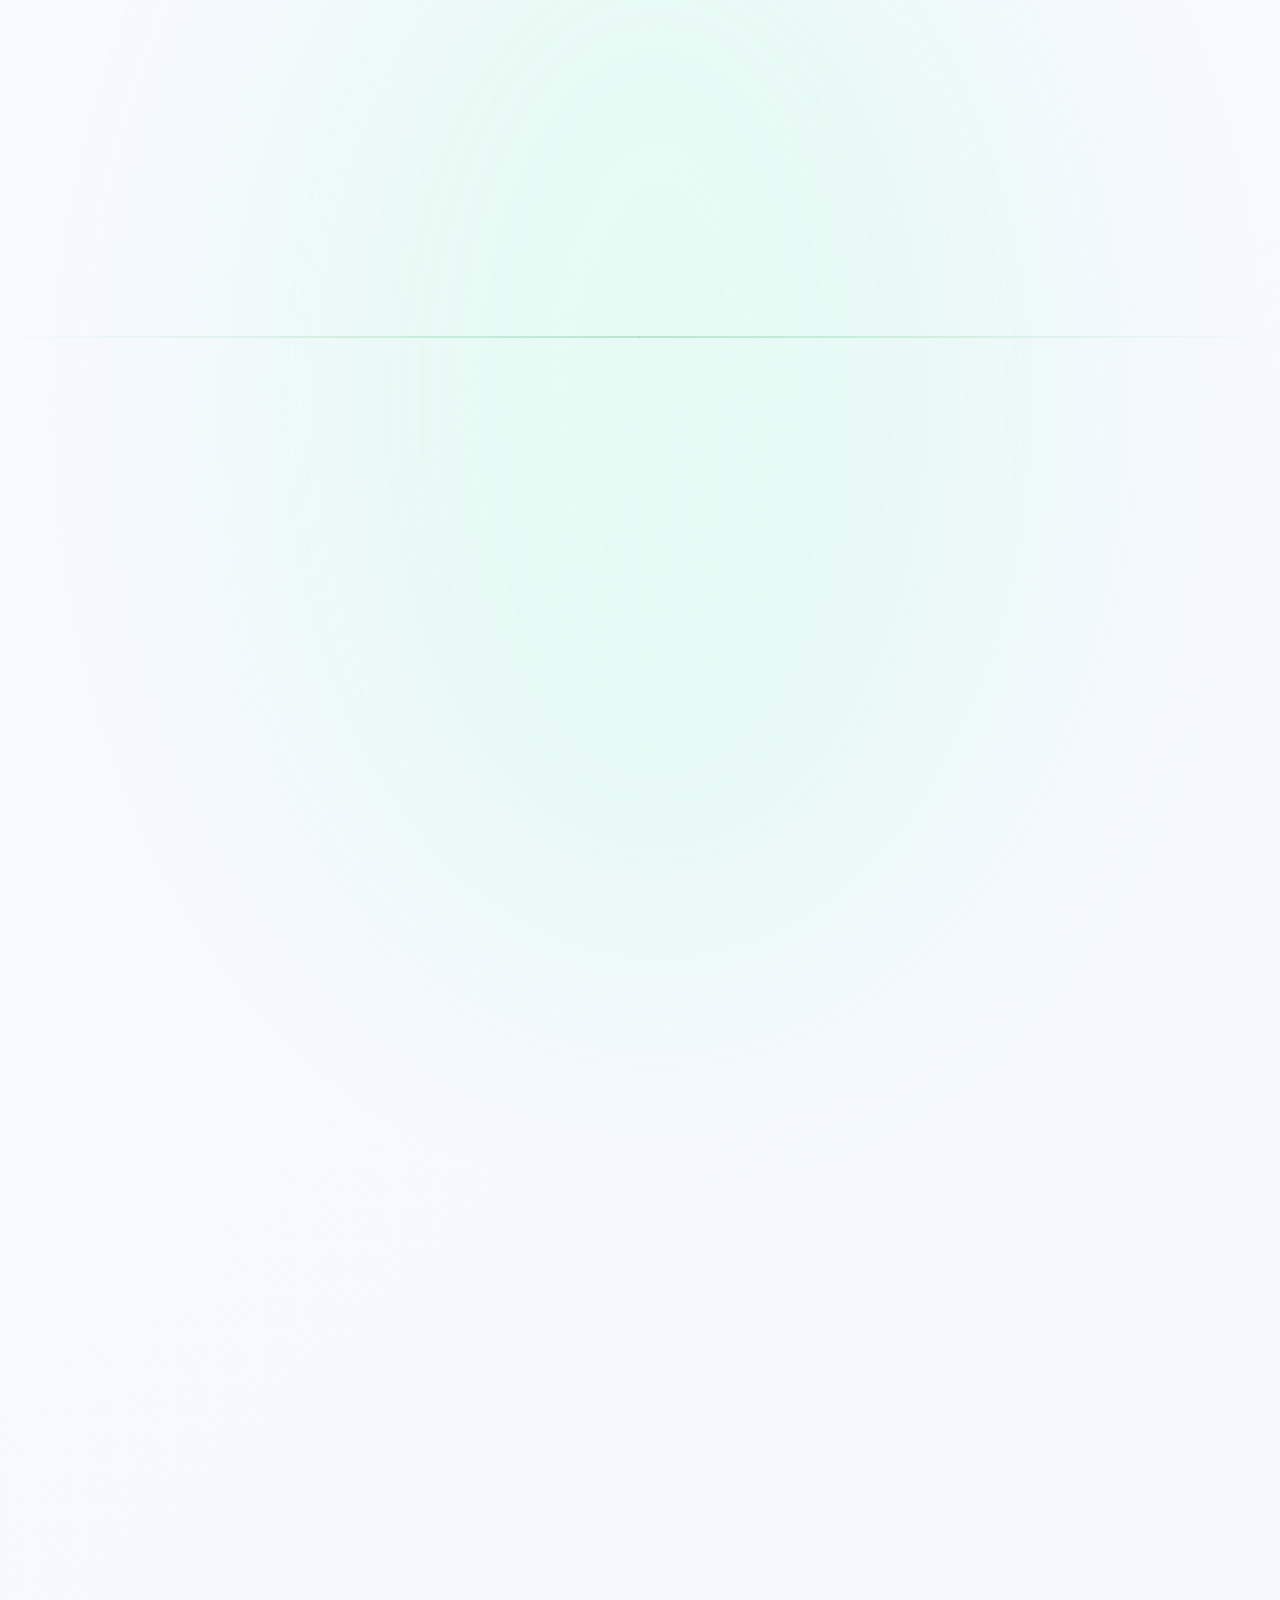
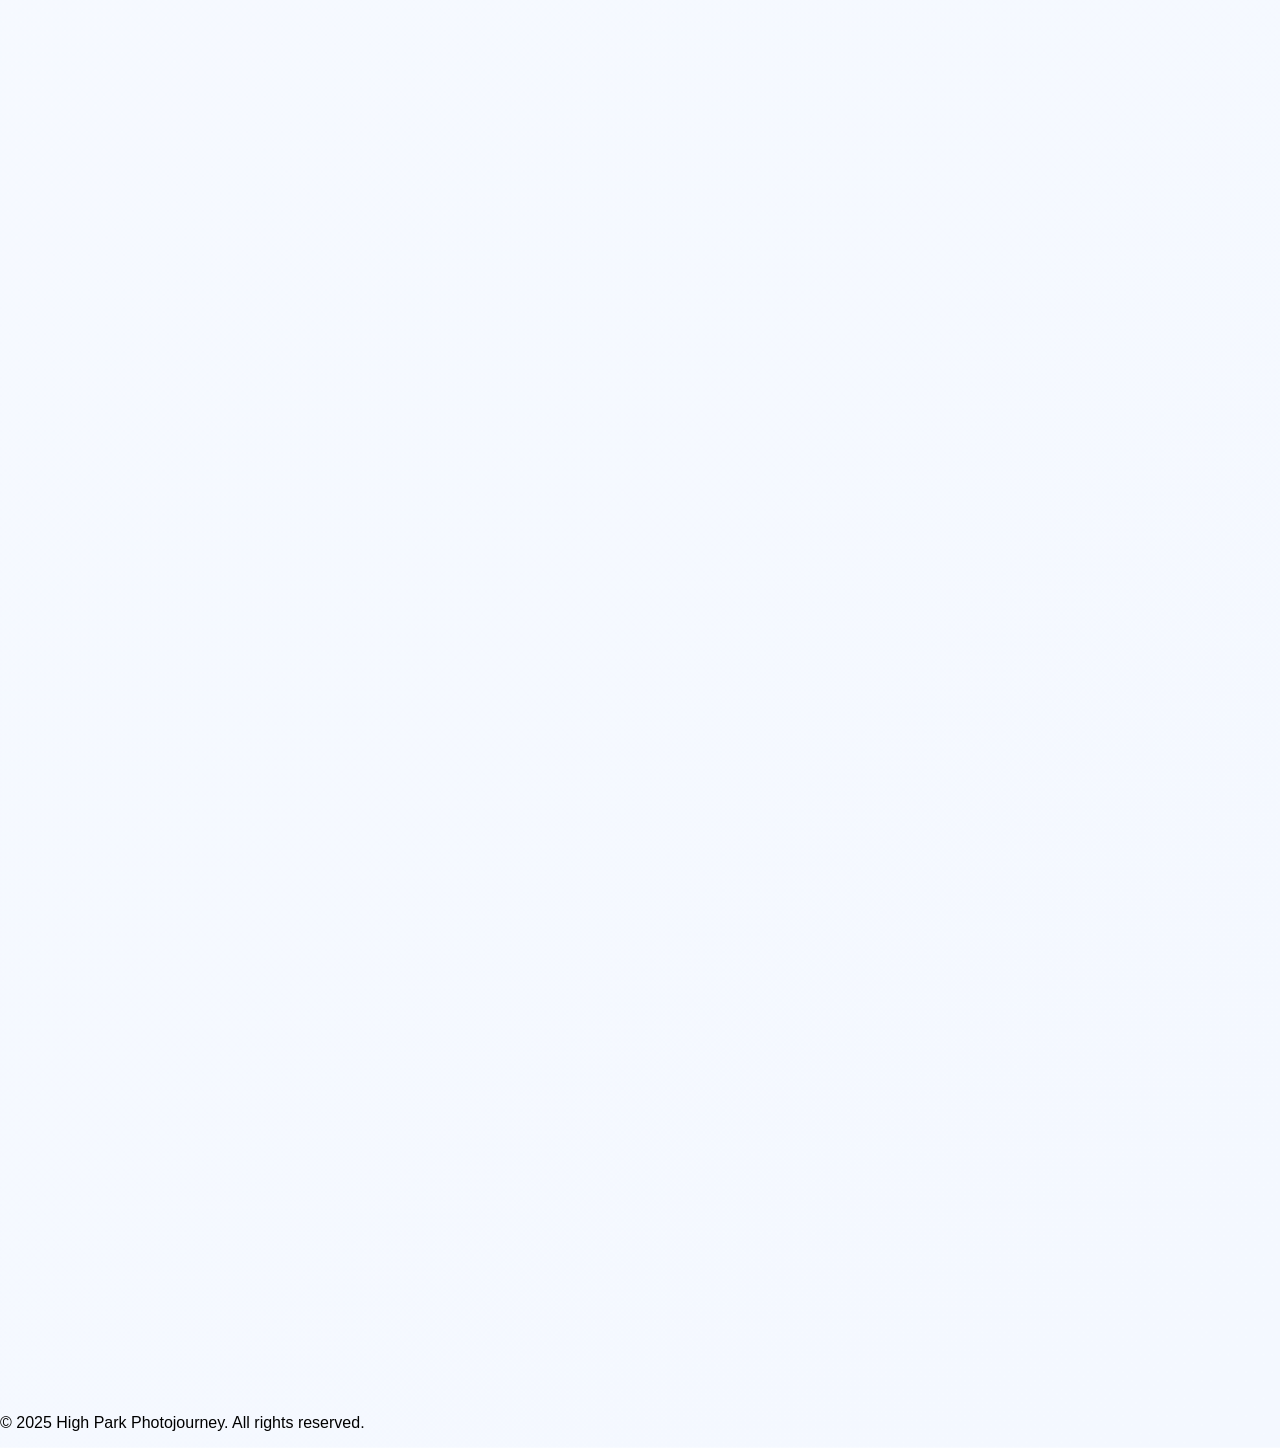
==== commit 01351e33: "Finial Version" ====
--- a/index.html
+++ b/index.html
@@ -37,6 +37,15 @@
 <div class="bg-blob blob1"></div>
 <div class="bg-blob blob2"></div>
 <div class="bg-blob blob3"></div>
+<div class="bg-blob blob4"></div>
+<div class="bg-blob blob5"></div>
+<div class="bg-blob blob6"></div>
+<div class="bg-blob blob7"></div>
+<div class="bg-blob blob8"></div>
+<div class="bg-blob blob9"></div>
+<div class="bg-blob blob11"></div>
+<div class="bg-blob blob12"></div>
+
 <div class="bigh" id="home" data-aos="fade-right">
     <div class="bigh-texture"></div>
     <div class="bigh-content">
@@ -61,7 +70,7 @@
                 <img src="image/IMG_20260606_161305.jpg">
                 <div class="content">
                     <h3>Maker Trees</h3>
-                    <p>陽光穿過樹冠，在地面留下細碎的光影。</p>
+                    <p>A maker tree hidden in the woodland. </p>
                 </div>
             </article>
 
@@ -69,7 +78,7 @@
             <article class="gallery-item medium right" data-aos="fade-left">
                 <img src="image/IMG_20260606_161322.jpg">
                 <div class="content">
-                    <p>風帶來青草氣息，讓時間慢了下來。</p>
+                    <p>A navigation system for indigenous people that exist long before GPS,  paper maps, or metal trail markers.</p>
                 </div>
             </article>
 
@@ -77,7 +86,7 @@
             <article class="gallery-item small left" data-aos="zoom-in">
                 <img src="image/IMG_20260606_161409.jpg">
                 <div class="content">
-                    <p>每一道光線都像自然寫下的詩句。</p>
+                    <p>Created by bending the flexible saplings parallel to the ground when they are young. </p>
                 </div>
             </article>
 
@@ -85,7 +94,7 @@
             <article class="gallery-item medium right" data-aos="fade-right">
                 <img src="image/IMG_20260606_160625.jpg">
                 <div class="content">
-                    <p>自然是最偉大的藝術家。</p>
+                    <p>Overtime, the tree will adapted and locking in this permanent shape. </p>
                 </div>
             </article>
 
@@ -93,7 +102,7 @@
             <article class="gallery-item large right" data-aos="fade-up">
                 <img src="image/IMG_20250525_115900.jpg">
                 <div class="content">
-                    <p>森林深處的寧靜總令人著迷。</p>
+                    <p>A man-made decoration made by arrangement of small branches. </p>
                 </div>
             </article>
             
@@ -101,14 +110,14 @@
             <article class="gallery-item medium left" data-aos="fade-right">
                 <img src="image/IMG_20260426_135030.jpg">
                 <div class="content">
-                    <p>枝葉在微風中輕輕搖曳。</p>
-                </div>
-            </article>
-
-
-
-        </div>
-        
+                    <p>These trees served a critical survival purpose. </p>
+                </div>
+            </article>
+
+
+
+        </div>
+
         <div id="burn">
             <hr>
             <!-- 06 -->
@@ -116,7 +125,7 @@
                 <img src="image/IMG_20260606_164116.jpg">
                 <div class="content">
                     <h3>Traditional and prescribed burn</h3>
-                    <p>大地與天空在遠方相遇。</p>
+                    <p>Fire-dependant ecosystems, such as the rare black oak savannah, grow more vigorously in response to fire. </p>
                 </div>
             </article>
 
@@ -124,7 +133,7 @@
             <article class="gallery-item large left" data-aos="zoom-in-up">
                 <img src="image/IMG_20260606_163911.jpg">
                 <div class="content">
-                    <p>這裡的一切都保持最自然的模樣。</p>
+                    <p>So the indigenous people use this carefully managed fire to stimulate the growth of this ecosystems. </p>
                 </div>
             </article>
 
@@ -132,7 +141,7 @@
             <article class="gallery-item medium right" data-aos="fade-up">
                 <img src="image/IMG_20260606_163803.jpg">
                 <div class="content">
-                    <p>午後的光線像柔和的絲綢。</p>
+                    <p>How ever the collonizer suppersess suppressed Indigenous burning.</p>
                 </div>
             </article>
 
@@ -140,7 +149,7 @@
             <article class="gallery-item small left" data-aos="fade-right">
                 <img src="image/IMG_20260606_163642.jpg">
                 <div class="content">
-                    <p>樹葉之間流動著季節的故事。</p>
+                    <p>Luckily, this  burn is back and is called "traditional and prescribed burn" to honor the indigenous people</p>
                 </div>
             </article>
         </div>
@@ -151,7 +160,7 @@
                 <img src="image/IMG_20260606_175819.jpg">
                 <div class="content">
                     <h3>Ancient Mound</h3>
-                    <p>每一次呼吸都帶著泥土與雨水的香氣。</p>
+                    <p>There are 57 ancient Iroquoian burial mounds in high park.</p>
                 </div>
             </article>
 
@@ -159,7 +168,7 @@
             <article class="gallery-item medium left" data-aos="fade-up">
                 <img src="image/IMG_20260606_180041.jpg">
                 <div class="content">
-                    <p>光影交錯，形成獨一無二的畫面。</p>
+                    <p>These are the baer mound complex.</p>
                 </div>
             </article>
 
@@ -167,7 +176,7 @@
             <article class="gallery-item small right" data-aos="fade-left">
                 <img src="image/IMG_20260606_175847.jpg">
                 <div class="content">
-                    <p>時間在這裡似乎失去了重量。</p>
+                    <p>Destoried by the plants and nature force, there are alomost nothing left. </p>
                 </div>
             </article>
 
@@ -175,7 +184,7 @@
             <article class="gallery-item large left" data-aos="zoom-in-up">
                 <img src="image/IMG_20260606_180040.jpg">
                 <div class="content">
-                    <p>深綠色總讓人感到安心。</p>
+                    <p>Under the ground are those that once live on this land.</p>
                 </div>
             </article>
 
@@ -189,7 +198,7 @@
             <img src="image/IMG_20260606_163911.jpg">
             <div class="content">
                 <h3>Last Scene</h3>
-                <p>故事尚未結束，風景仍在延伸。</p>
+                <p>A picture for the Black Oak savannah, a supper rare ecosystems in the world. </p>
             </div>
         </article>
     </section>
--- a/css/style.css
+++ b/css/style.css
@@ -95,7 +95,14 @@
     align-items: center;
     justify-content: center;
     gap: 20px;
-}
+    padding: 20px;
+    background: linear-gradient(135deg, rgba(255, 255, 255, 0.1) 0%, rgba(244, 248, 255, 0.05) 100%);
+    border-radius: 20px;
+    backdrop-filter: blur(5px);
+    border: 1px solid rgba(70, 180, 110, 0.1);
+    box-shadow: 0 8px 32px rgba(0, 0, 0, 0.05);
+}
+
 
 
 .bigh h1 {
@@ -109,6 +116,25 @@
     height:300px;
     object-fit: cover;
     z-index: 3;
+}
+
+hr {
+    border: none;
+    height: 2px;
+    background: linear-gradient(90deg, transparent, rgba(70, 180, 110, 0.3), transparent);
+    margin: 20px 0;
+    position: relative;
+}
+
+hr::before {
+    content: "✦";
+    position: absolute;
+    left: 50%;
+    top: -12px;
+    transform: translateX(-50%);
+    color: rgba(70, 180, 110, 0.3);
+    font-size: 1rem;
+    letter-spacing: 2px;
 }
 
   
@@ -282,19 +308,24 @@
 
 .gjs-cell {
     flex: 1;
-    min-width: 300px;
-    max-width: 45%;
+    min-width: 150px;
+    max-width: 40%;
     display: flex;
     flex-direction: column;
     justify-content: center;
     align-items: center;
     position: relative;
     height: auto;
-    box-shadow: 0 10px 30px rgba(0, 0, 0, 0.1);
-    border:2px solid rgba(70,180,110,.25);
-    margin:18vh auto;
+    box-shadow: 
+        0 10px 30px rgba(0, 0, 0, 0.1),
+        inset 0 1px 0 rgba(255, 255, 255, 0.6);
+    border: 2px solid rgba(70, 180, 110, 0.25);
+    margin: 18vh auto;
     padding: 30px;
-    border-radius:24px;
+    border-radius: 24px;
+    background: linear-gradient(135deg, rgba(255, 255, 255, 0.5) 0%, rgba(244, 248, 255, 0.3) 100%);
+    backdrop-filter: blur(10px);
+    transition: all 0.4s ease;
     
 }
 
@@ -331,7 +362,7 @@
     display: block;
 }
   
-@media (max-width: 768px) {
+@media (max-width: 668px) {
     .gjs-cell {
       width: 100%;
       display: block;
@@ -364,13 +395,14 @@
     #ffffff 100%);
 }
 
+
 /* 背景光斑 */
 
 .bg-blob{
     position:absolute;
     border-radius:50%;
     filter:blur(120px);
-    z-index:0;
+    z-index:1;
 }
 
 .blob1{
@@ -387,8 +419,8 @@
     height:700px;
     background:#95ff95;
     right:-200px;
-    top:160vh;
-    opacity:.15;
+    top:450vh;
+    opacity:.25;
 }
 
 .blob3{
@@ -396,8 +428,89 @@
     height:600px;
     background:#3ccf91;
     left:20vw;
-    bottom:40vh;
-    opacity:.1;
+    top:140vh;
+    opacity:.18;
+}
+
+.blob4{
+    width:600px;
+    height:600px;
+    background:#74e8b8;
+    left:60vw;
+    top:200vh;
+    opacity:.3;
+}
+
+.blob5{
+    width:700px;
+    height:700px;
+    background:#77ff68;
+    left:30vw;
+    top:360vh;
+    opacity:.26;
+}
+
+.blob6{
+    width:400px;
+    height:500px;
+    background:#3adf87;
+    left:10vw;
+    top:760vh;
+    opacity:.16;
+}
+
+.blob7{
+    width:300px;
+    height:500px;
+    background:#3adf87;
+    left:23vw;
+    top:860vh;
+    opacity:.19;
+}
+
+.blob8{
+    width:300px;
+    height:500px;
+    background:#8aff6d;
+    left:23vw;
+    top:560vh;
+    opacity:.19;
+}
+
+.blob9{
+    width:600px;
+    height:600px;
+    background:#3ccf91;
+    left:70vw;
+    top:940vh;
+    opacity:.18;
+}
+
+.blob10{
+    width:600px;
+    height:600px;
+    background:#d0ff7f;
+    left:40vw;
+    top:1140vh;
+    opacity:.12;
+}
+
+.blob11{
+    width:800px;
+    height:600px;
+    background:#7fffac;
+    left:20vw;
+    top:1250vh;
+    opacity:.12;
+}
+
+.blob12{
+    width:800px;
+    height:1200px;
+    background:#7fffac;
+    left:20vw;
+    top:1400vh;
+    opacity:.12;
 }
 
 .gallery-item{
@@ -508,6 +621,27 @@
 .content{
     max-width:28vw;
     position: relative;
+}
+
+.content::before {
+    content: "";
+    position: absolute;
+    left: -20px;
+    top: 0;
+    width: 4px;
+    height: 100%;
+    background: linear-gradient(180deg, rgba(70, 180, 110, 0.8), transparent);
+    border-radius: 2px;
+}
+
+.content::after {
+    content: "";
+    position: absolute;
+    bottom: -15px;
+    left: 0;
+    width: 80px;
+    height: 2px;
+    background: linear-gradient(90deg, rgba(70, 180, 110, 0.6), transparent);
 }
 
 .content h3 {
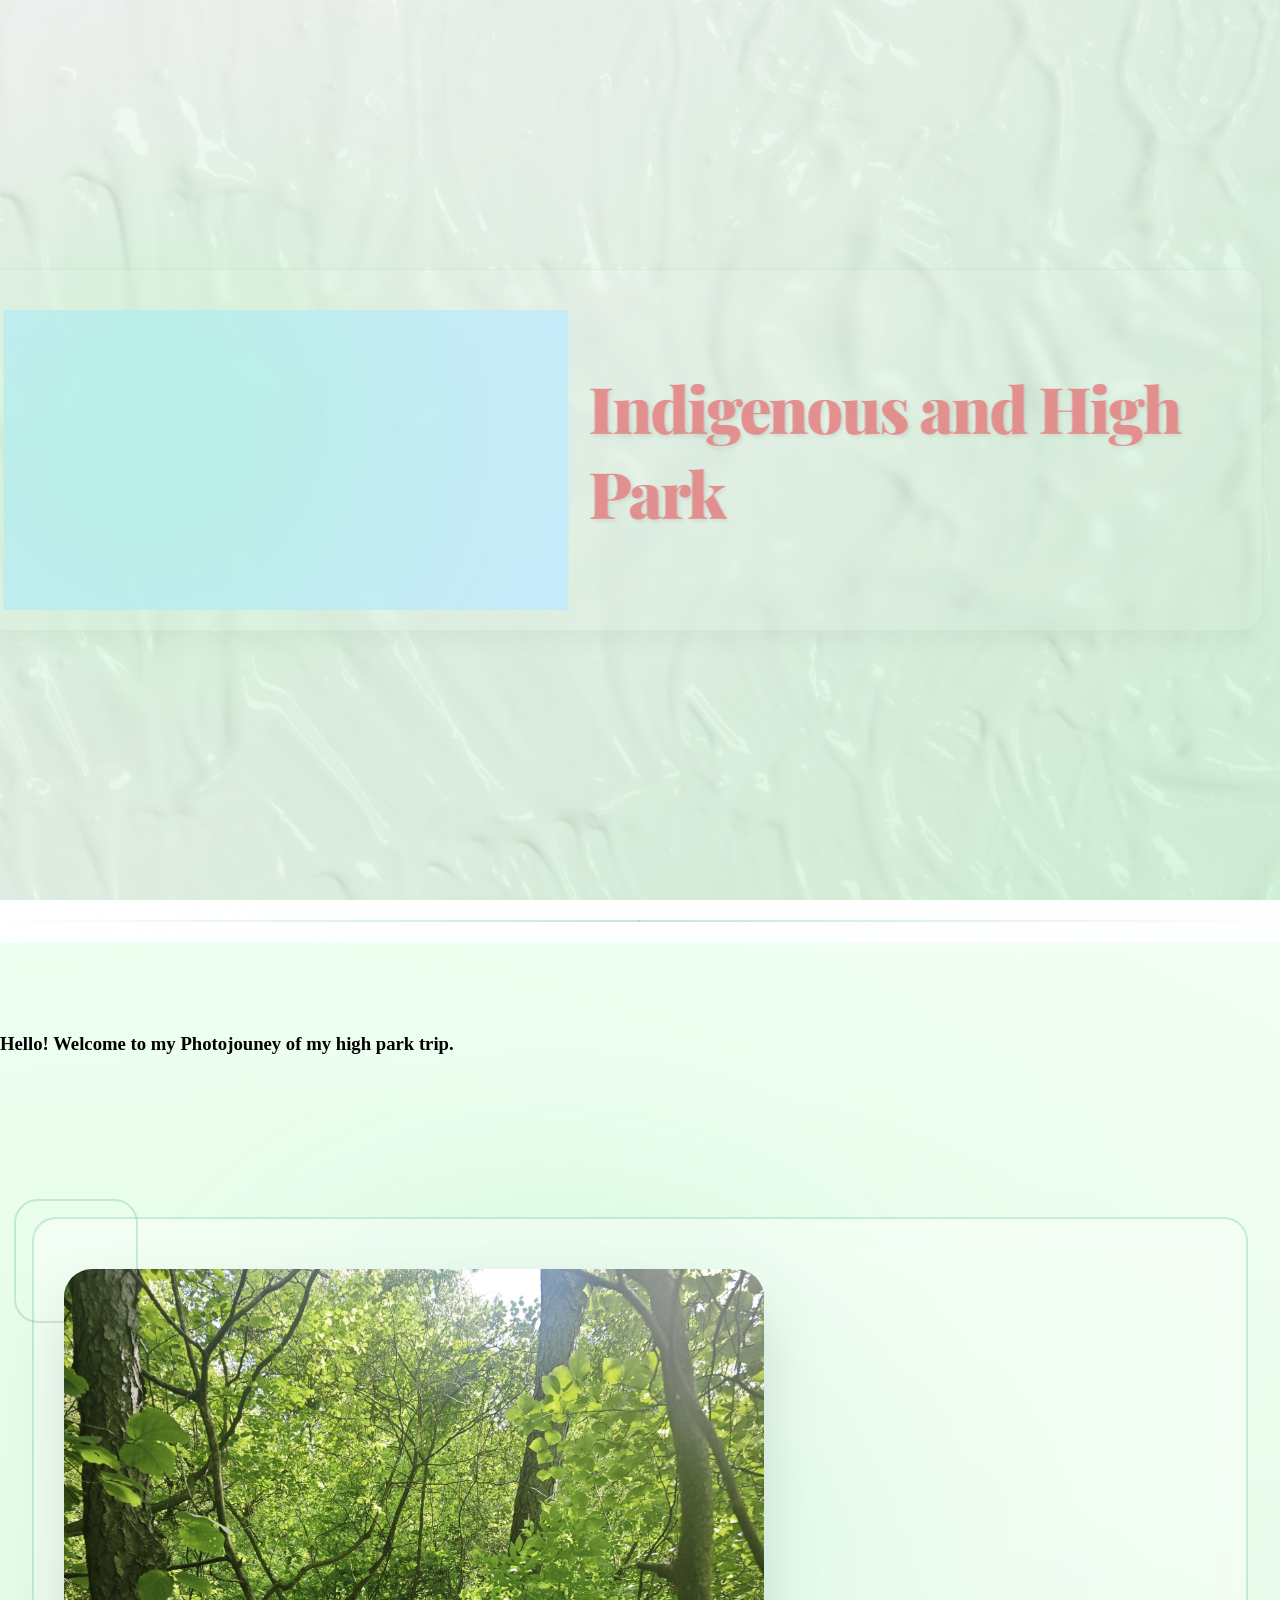
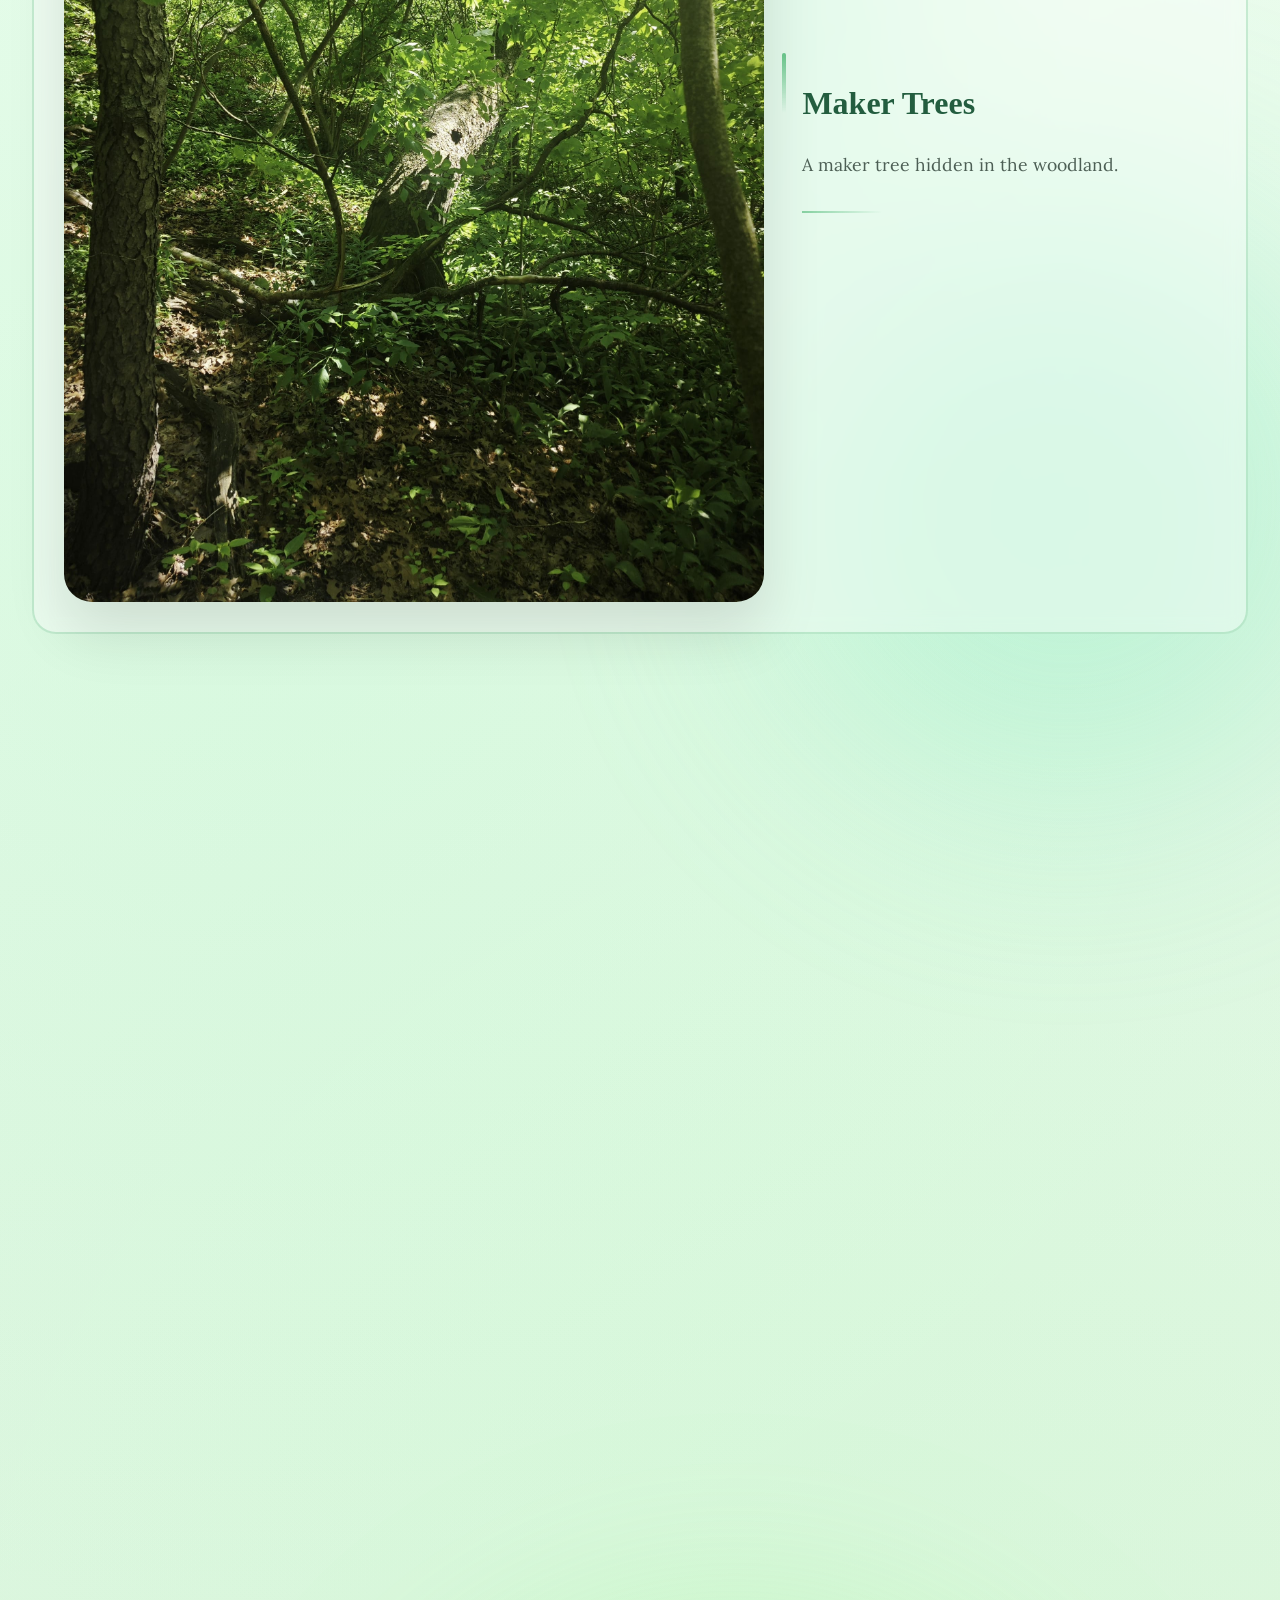
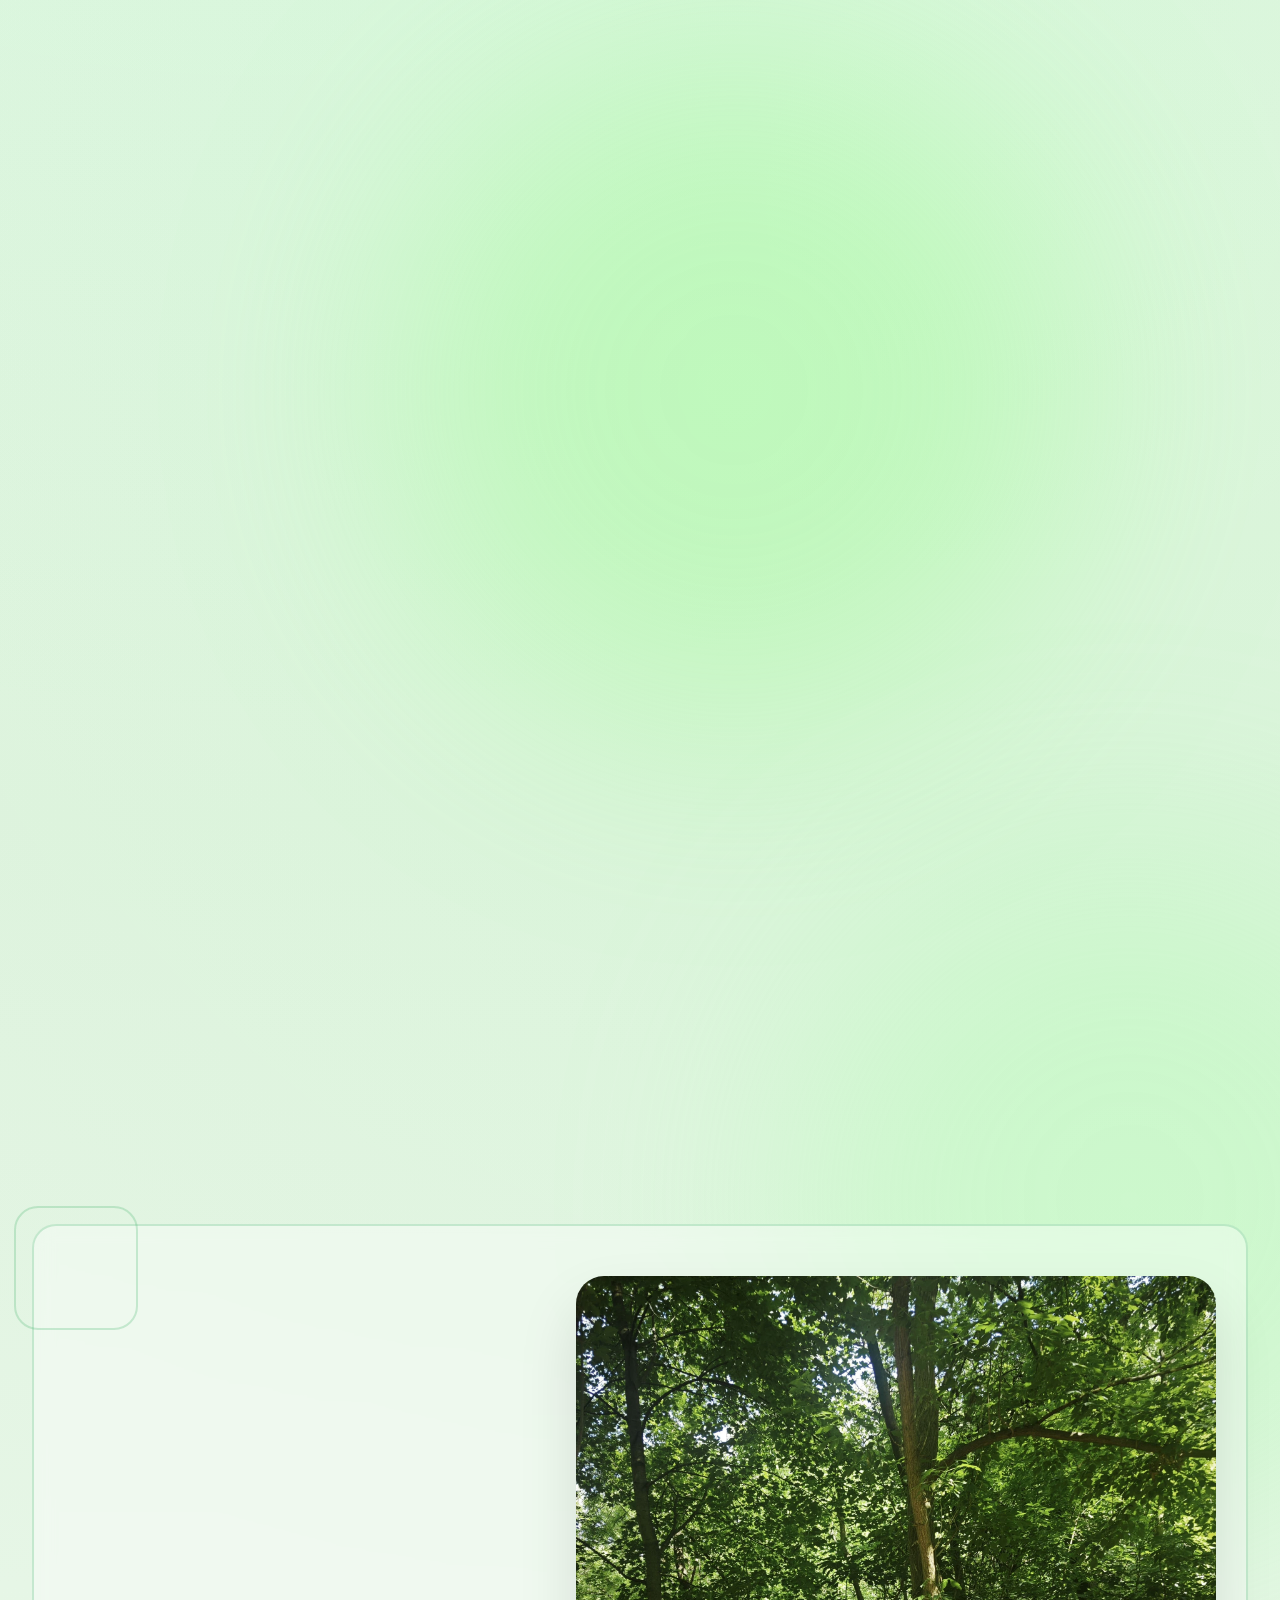
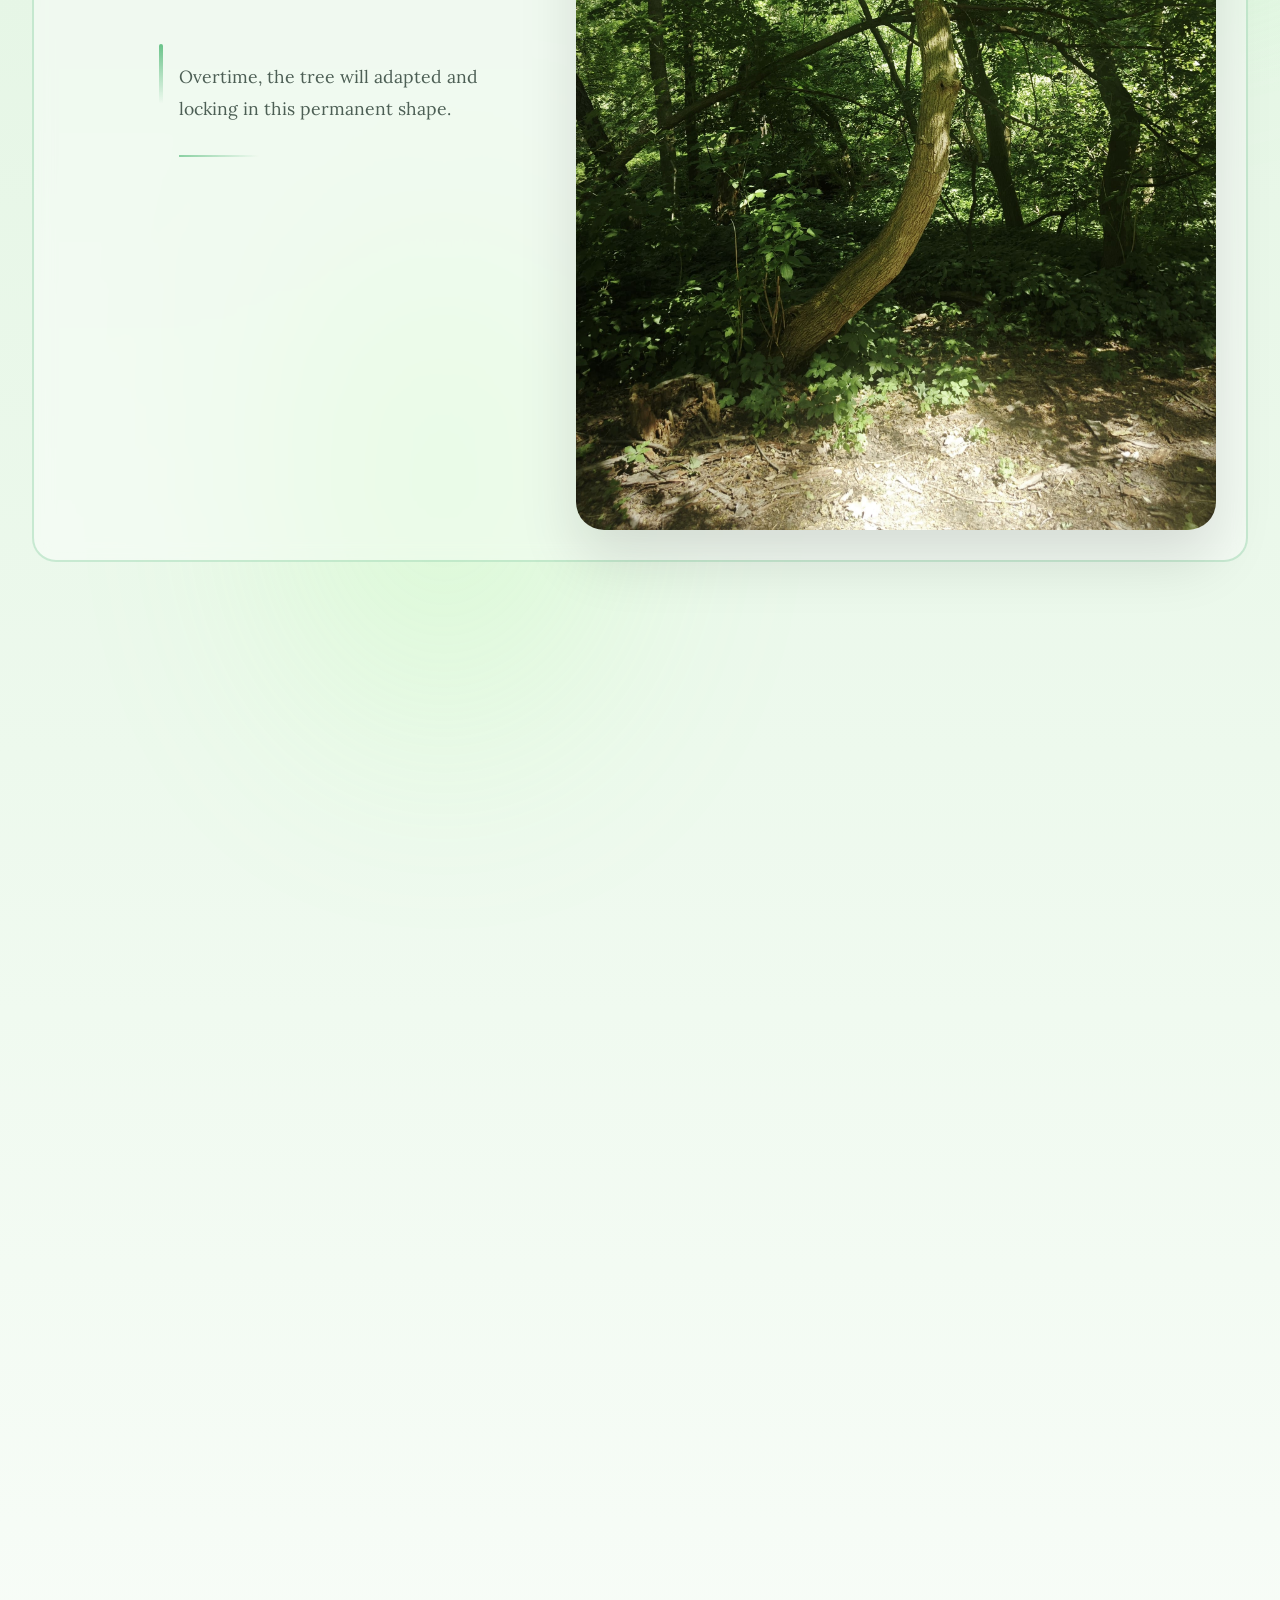
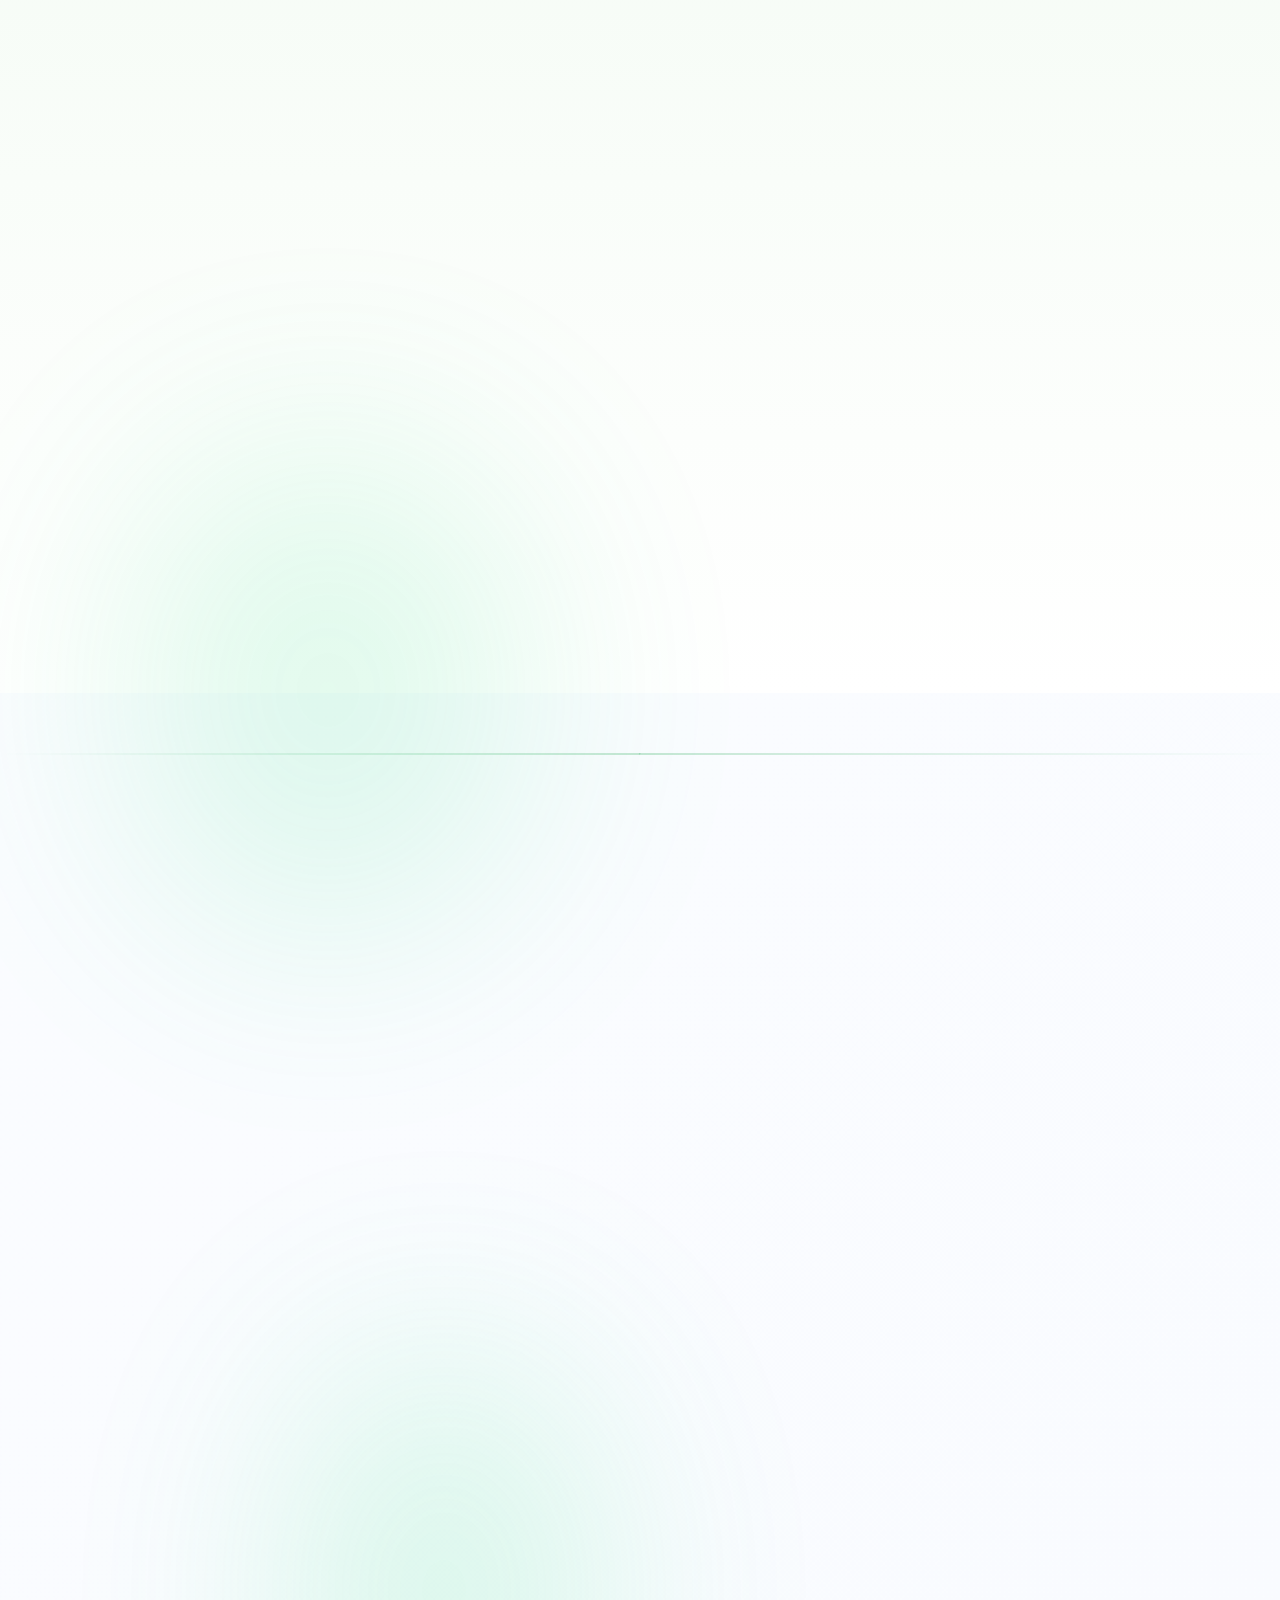
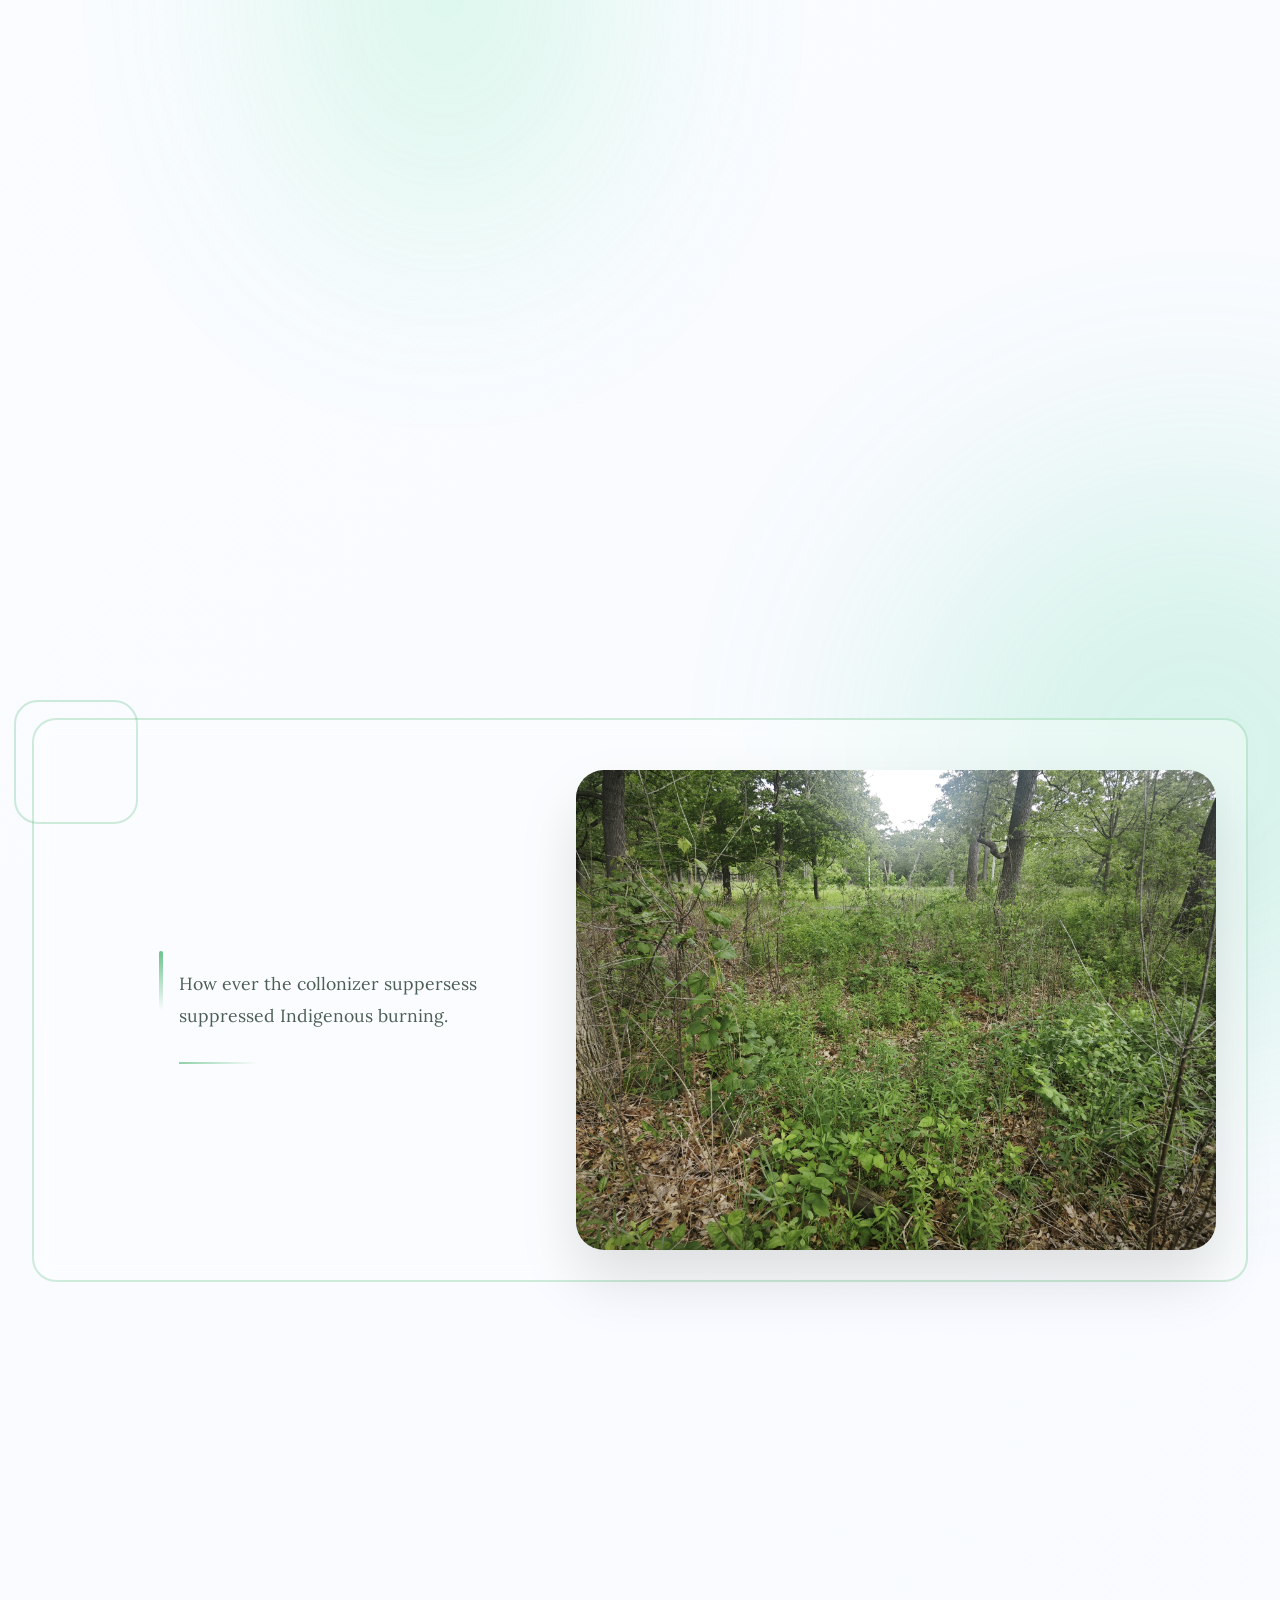
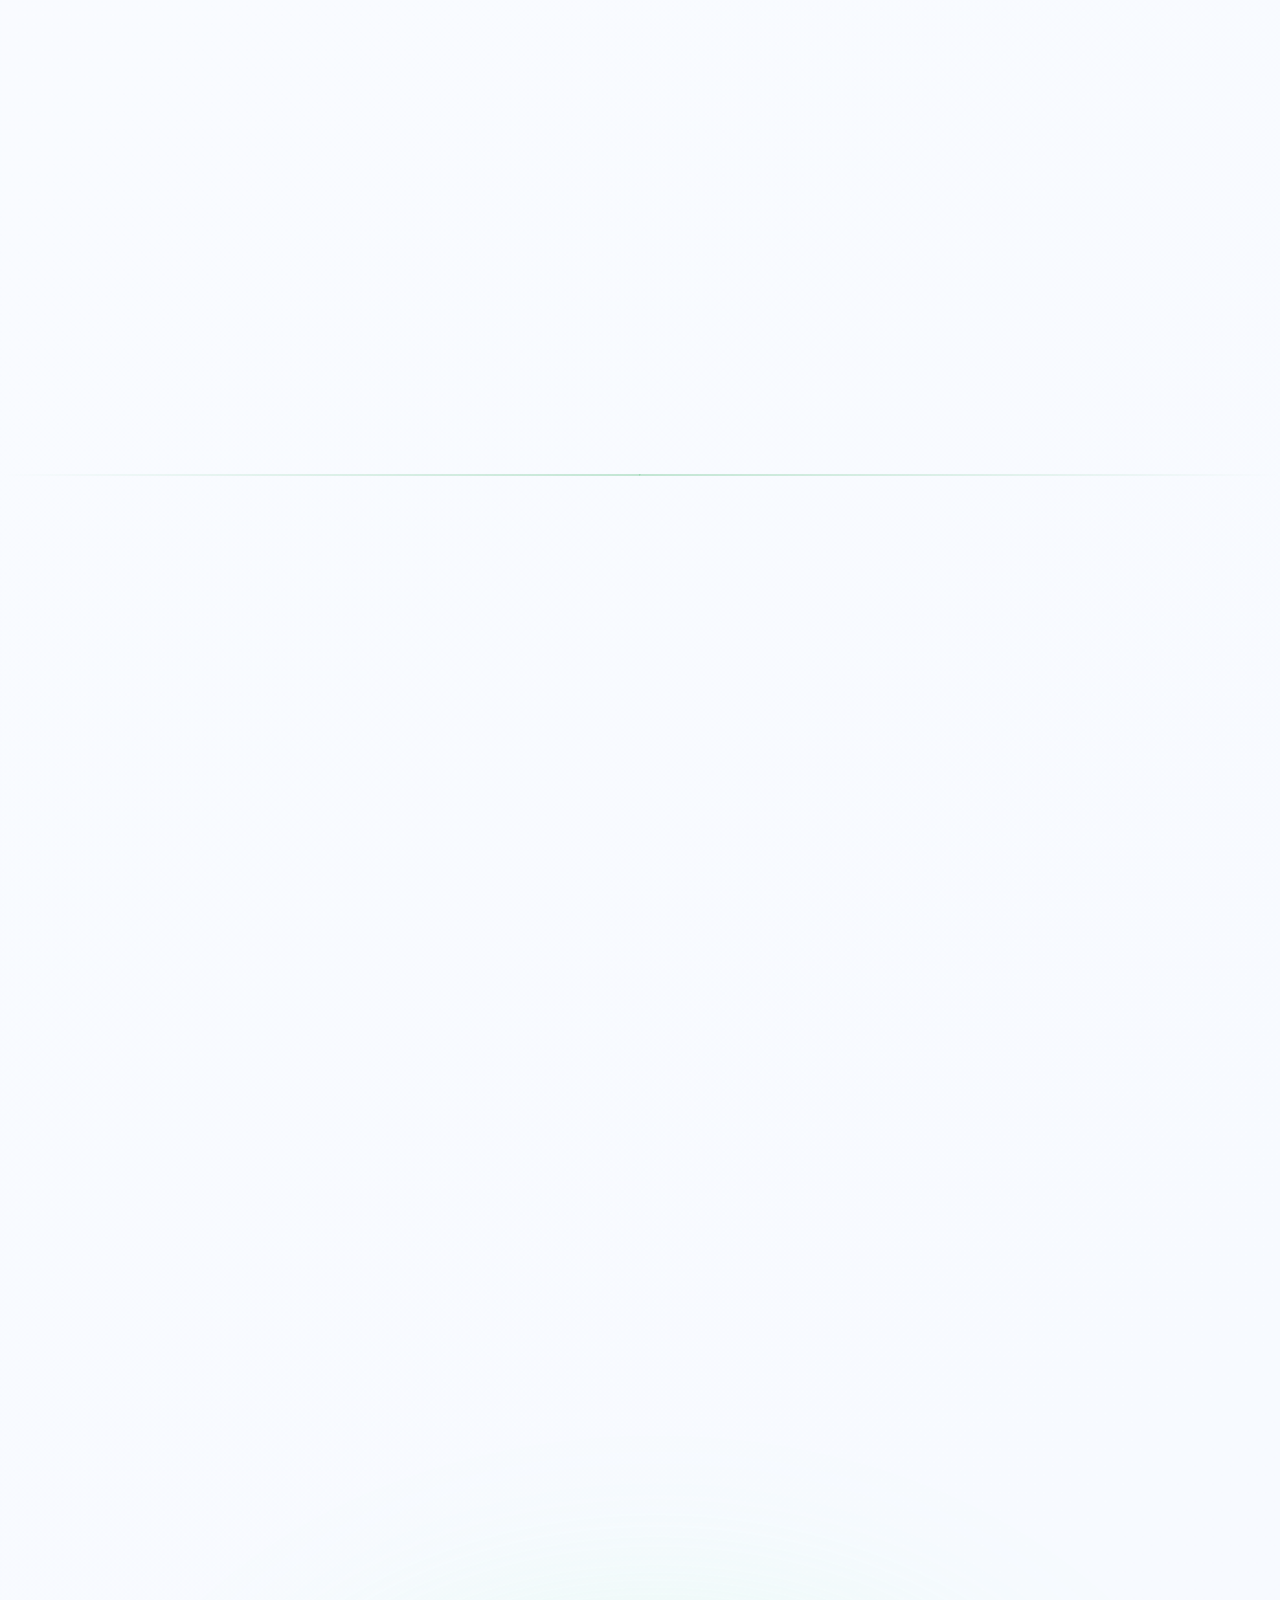
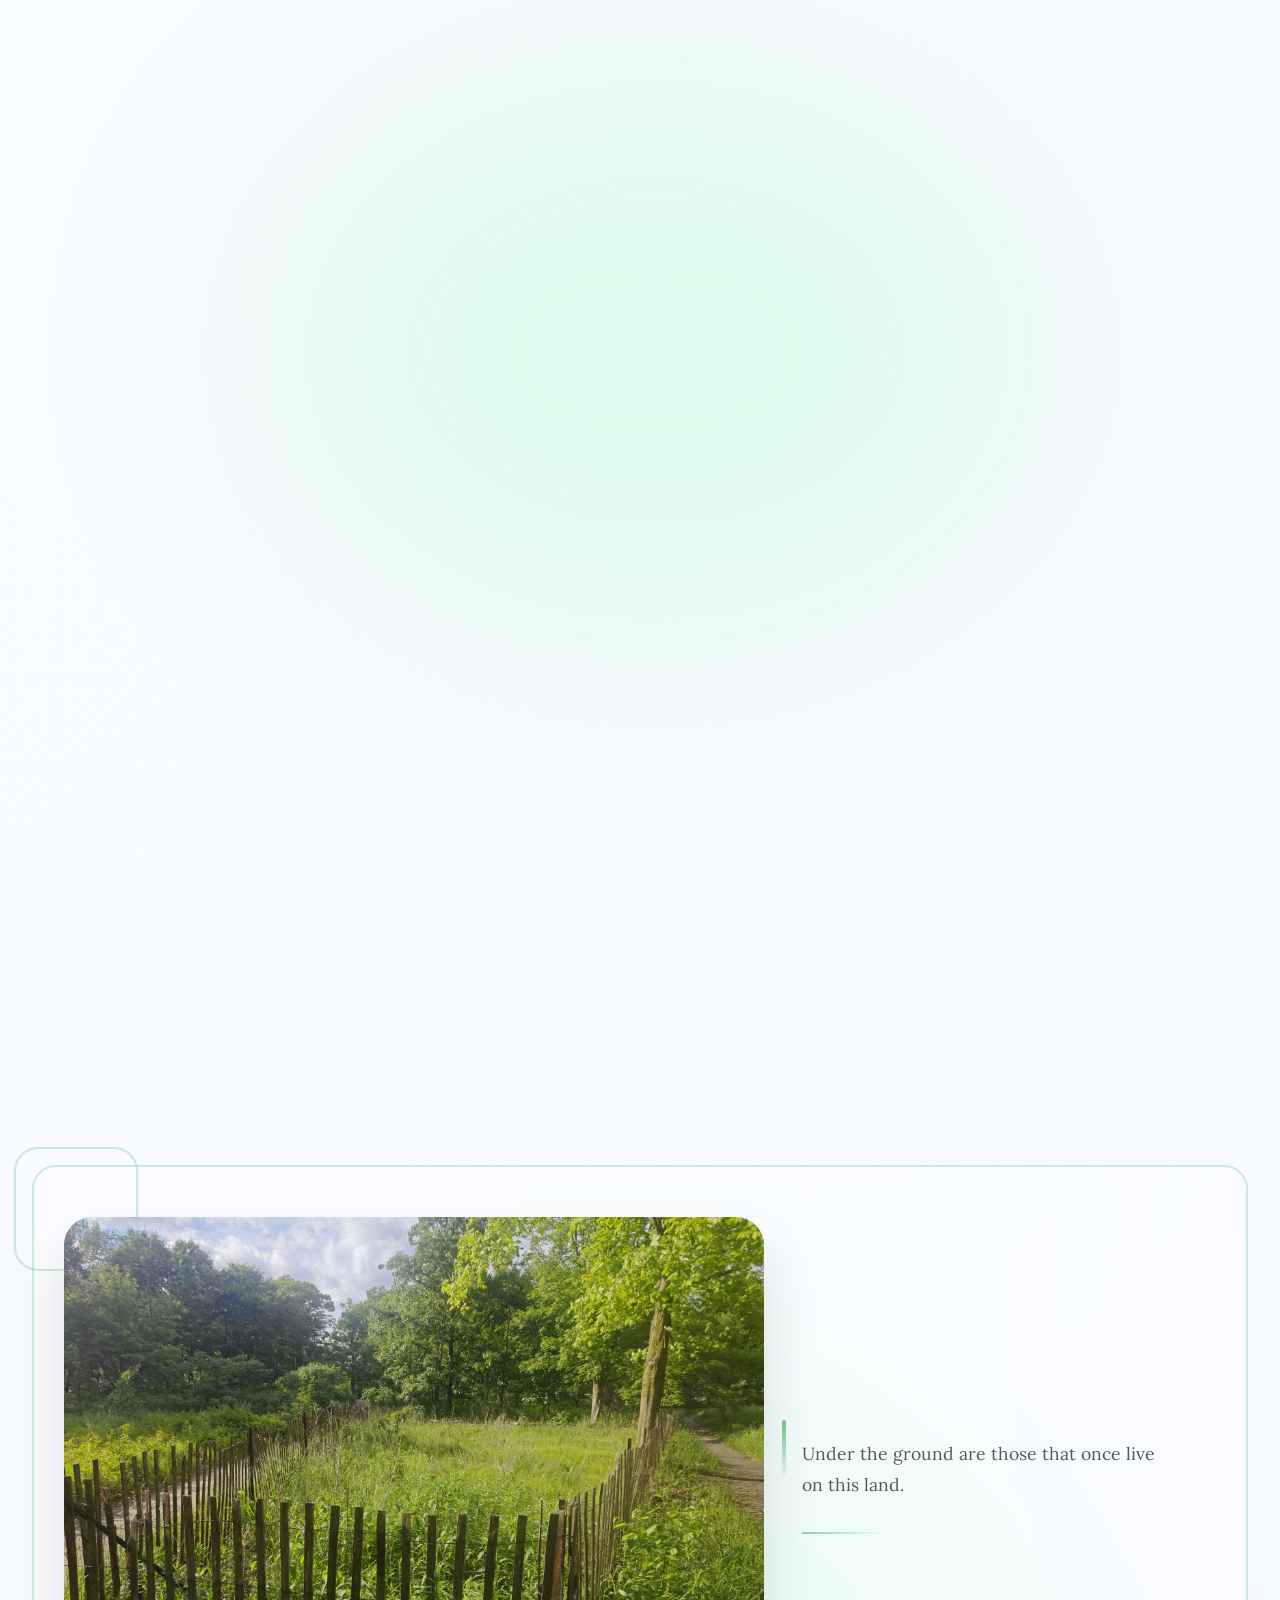
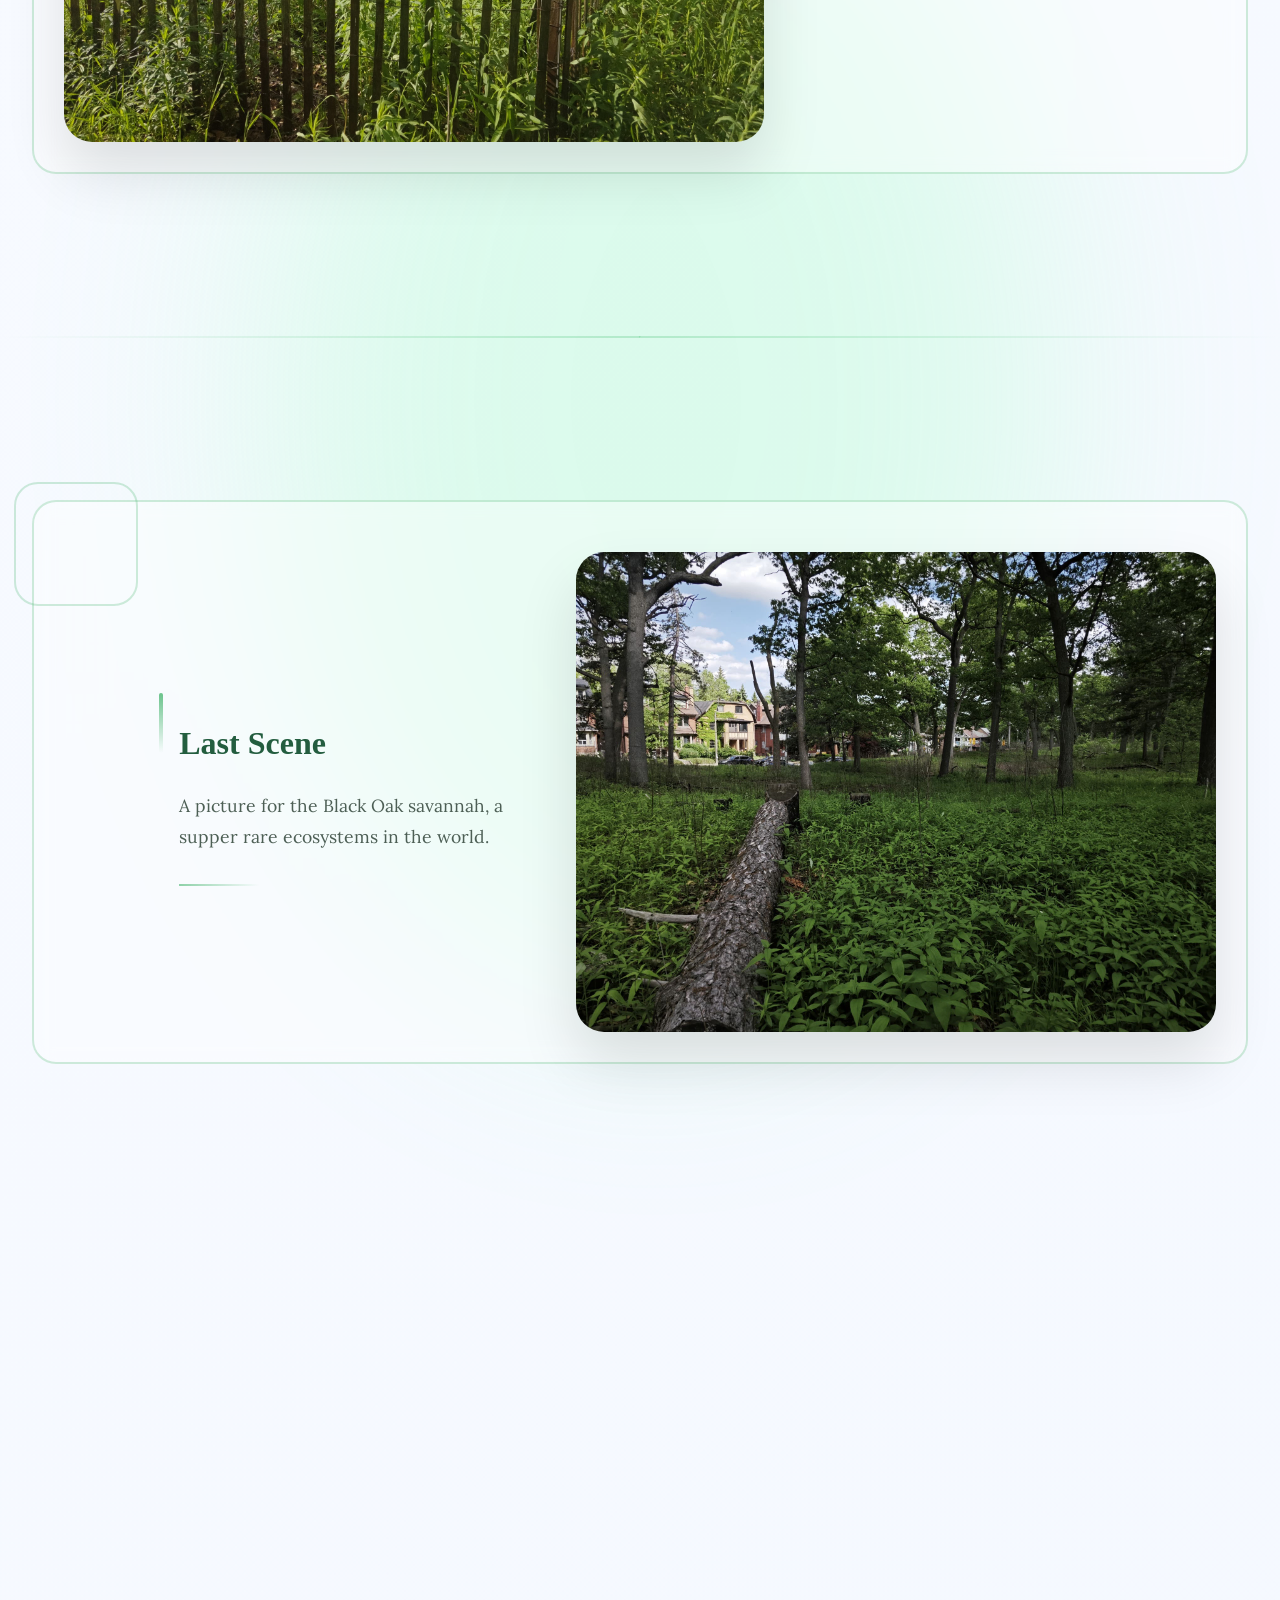
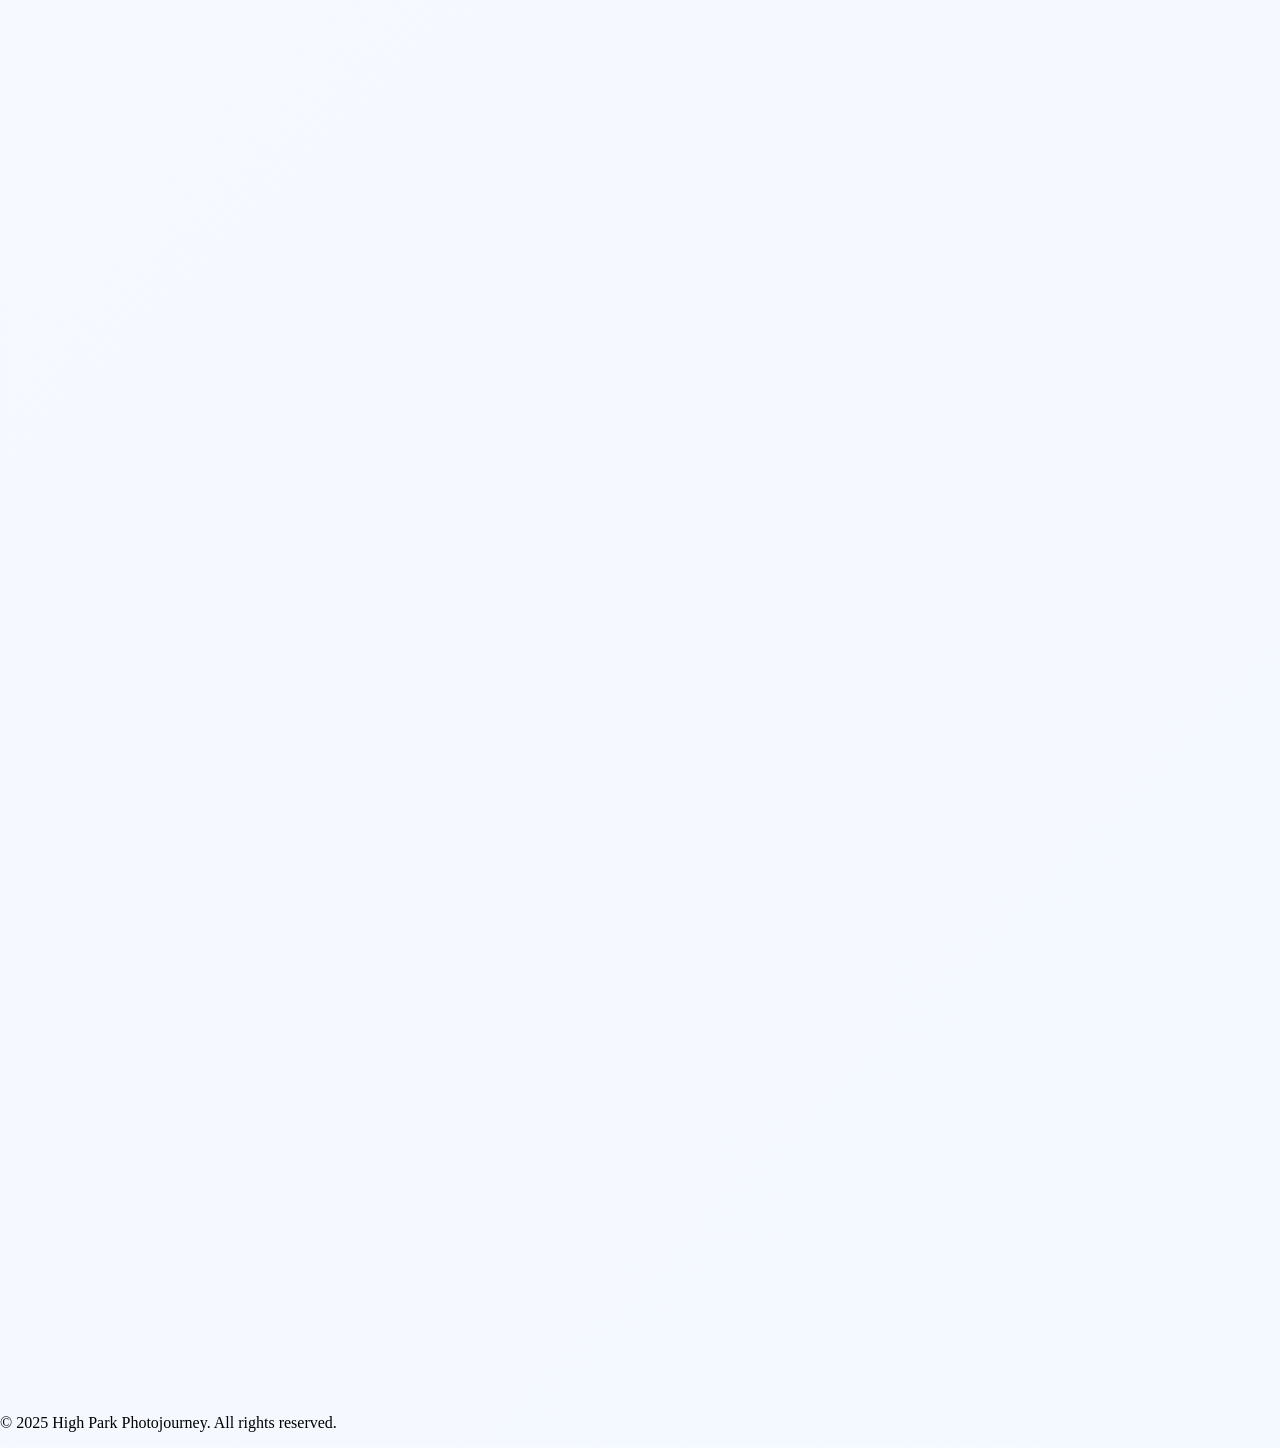
==== commit d5716f3a: "Detail and Front change" ====
--- a/index.html
+++ b/index.html
@@ -5,6 +5,9 @@
     <link rel="stylesheet" type="text/css" href="css/style.css">
     <link rel="stylesheet" href="https://unpkg.com/aos@2.3.4/dist/aos.css">
     <link rel="icon" type="image/png" href="image/ico.png">
+    <link rel="preconnect" href="https://fonts.googleapis.com">
+    <link rel="preconnect" href="https://fonts.gstatic.com" crossorigin>
+    <link href="https://fonts.googleapis.com/css2?family=Playfair+Display:wght@700;900&family=Poppins:wght@400;500;600;700&family=Lora:wght@400;500;600&family=Quicksand:wght@400;500;600;700&display=swap" rel="stylesheet">
 </head>
 <meta charset="UTF-8">
 <meta name="viewport" content="width=device-width, initial-scale=1.0">
--- a/css/style.css
+++ b/css/style.css
@@ -1,5 +1,5 @@
 body { 
-    font-family: Arial, sans-serif;
+    font-family: Arial, sans-serif, 'Poppins', 'Quicksand',;
     background: linear-gradient(135deg, #ffffff, #f4f8ff);
     color: rgb(0, 0, 0);
     min-height: 100vh;
@@ -52,7 +52,11 @@
 }
 
 h1 { 
-    color: #e38484; 
+    font-family: 'Playfair Display', serif;
+    color: #e38484;
+    font-size: clamp(2rem, 8vw, 4rem);
+    font-weight: 900;
+    letter-spacing: -1px;
 }
 img {
     max-width: 700px; 
@@ -109,6 +113,10 @@
     margin: 0;
     justify-content: center; /* horizontal */
     z-index: 3;
+    font-size: clamp(2rem,8vw, 4rem);
+    font-weight: 900;
+    letter-spacing: -2px;
+    text-shadow: 2px 2px 4px rgba(0, 0, 0, 0.1);
 }
 
 .bigh img {
@@ -194,12 +202,14 @@
 }
 
 .navbar-menu a {
+    font-family: 'Poppins', sans-serif;
     color: #333;
     text-decoration: none;
     font-size: 1rem;
     font-weight: 500;
     position: relative;
     transition: color 0.3s ease;
+    letter-spacing: 0.3px;
 }
 
 .navbar-menu a::after {
@@ -488,11 +498,11 @@
 
 .blob10{
     width:600px;
-    height:600px;
+    height:800px;
     background:#d0ff7f;
     left:40vw;
     top:1140vh;
-    opacity:.12;
+    opacity:.23;
 }
 
 .blob11{
@@ -501,7 +511,7 @@
     background:#7fffac;
     left:20vw;
     top:1250vh;
-    opacity:.12;
+    opacity:.19;
 }
 
 .blob12{
@@ -510,7 +520,7 @@
     background:#7fffac;
     left:20vw;
     top:1400vh;
-    opacity:.12;
+    opacity:.22;
 }
 
 .gallery-item{
@@ -668,6 +678,7 @@
 }
 
 .content p{
+    font-family: 'Lora', serif;
     color:#4d5f55;
     font-size:1.1rem;
     line-height:1.8;
